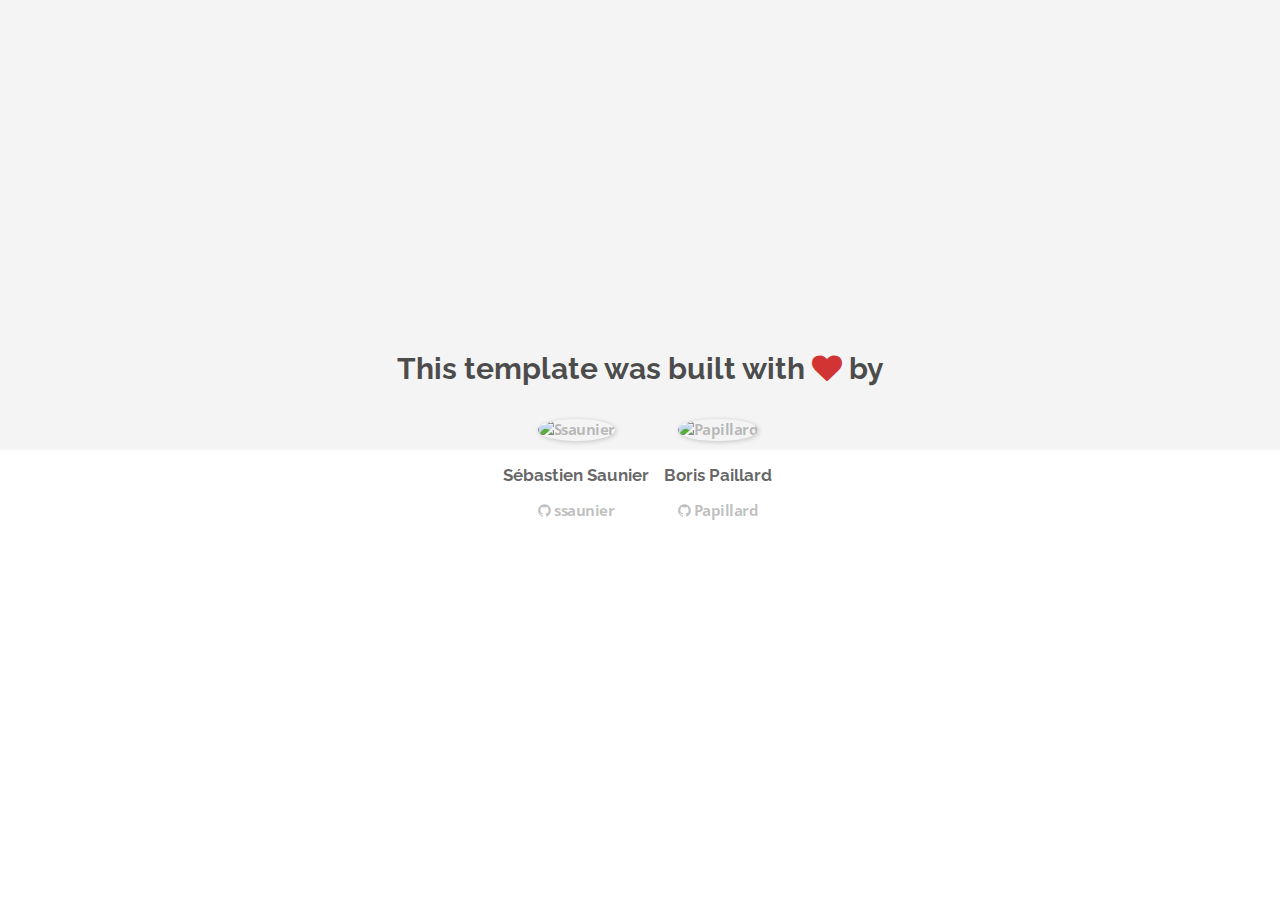
==== about.html @ 3d658f34 "Automated commit at 2018-08-06 09:37:28 UTC by middleman-deploy 2.0.0-alpha" ====
<!doctype html>
<html>
  <head>
    <meta charset="utf-8">
    <meta http-equiv="x-ua-compatible" content="ie=edge">
    <meta name="viewport"
          content="width=device-width, initial-scale=1, shrink-to-fit=no">
    <!-- Use the title from a page's frontmatter if it has one -->
    <title>Le Wagon - Middleman - About</title>
    <link href="stylesheets/application-3c48b980.css" rel="stylesheet" />
    <script src="javascripts/application-93de88c9.js"></script>
    <link href="images/favicon-f15af148.png" rel="icon" type="image/png" />
  </head>
  <body>
    <div id="about">
  <div class="about-content">
    <h1>This template was built with <i class="fa fa-heart"></i> by</h1>
    <ul class="list-inline">
        <li>
<a href="https://kitt.lewagon.com/alumni/ssaunier" target="_blank">            <img src="https://kitt.lewagon.com/placeholder/users/ssaunier" class="img-circle" alt="Ssaunier" />
</a>          <h2>Sébastien Saunier</h2>
          <p>
<a href="https://github.com/ssaunier" target="_blank">              <i class="fa fa-github"></i> ssaunier
</a>          </p>
        </li>
        <li>
<a href="https://kitt.lewagon.com/alumni/Papillard" target="_blank">            <img src="https://kitt.lewagon.com/placeholder/users/Papillard" class="img-circle" alt="Papillard" />
</a>          <h2>Boris Paillard</h2>
          <p>
<a href="https://github.com/Papillard" target="_blank">              <i class="fa fa-github"></i> Papillard
</a>          </p>
        </li>
    </ul>
  </div>
</div>

  </body>
</html>
---- stylesheets/application-3c48b980.css ----
@import url("https://fonts.googleapis.com/css?family=Open+Sans:400,300,700|Raleway:400,100,300,700,500");/*!
 * Bootstrap v3.3.7 (http://getbootstrap.com)
 * Copyright 2011-2016 Twitter, Inc.
 * Licensed under MIT (https://github.com/twbs/bootstrap/blob/master/LICENSE)
 *//*! normalize.css v3.0.3 | MIT License | github.com/necolas/normalize.css */html{font-family:sans-serif;-ms-text-size-adjust:100%;-webkit-text-size-adjust:100%}body{margin:0}article,aside,details,figcaption,figure,footer,header,hgroup,main,menu,nav,section,summary{display:block}audio,canvas,progress,video{display:inline-block;vertical-align:baseline}audio:not([controls]){display:none;height:0}[hidden],template{display:none}a{background-color:transparent}a:active,a:hover{outline:0}abbr[title]{border-bottom:1px dotted}b,strong{font-weight:bold}dfn{font-style:italic}h1{font-size:2em;margin:0.67em 0}mark{background:#ff0;color:#000}small{font-size:80%}sub,sup{font-size:75%;line-height:0;position:relative;vertical-align:baseline}sup{top:-0.5em}sub{bottom:-0.25em}img{border:0}svg:not(:root){overflow:hidden}figure{margin:1em 40px}hr{-webkit-box-sizing:content-box;box-sizing:content-box;height:0}pre{overflow:auto}code,kbd,pre,samp{font-family:monospace, monospace;font-size:1em}button,input,optgroup,select,textarea{color:inherit;font:inherit;margin:0}button{overflow:visible}button,select{text-transform:none}button,html input[type="button"],input[type="reset"],input[type="submit"]{-webkit-appearance:button;cursor:pointer}button[disabled],html input[disabled]{cursor:default}button::-moz-focus-inner,input::-moz-focus-inner{border:0;padding:0}input{line-height:normal}input[type="checkbox"],input[type="radio"]{-webkit-box-sizing:border-box;box-sizing:border-box;padding:0}input[type="number"]::-webkit-inner-spin-button,input[type="number"]::-webkit-outer-spin-button{height:auto}input[type="search"]{-webkit-appearance:textfield;-webkit-box-sizing:content-box;box-sizing:content-box}input[type="search"]::-webkit-search-cancel-button,input[type="search"]::-webkit-search-decoration{-webkit-appearance:none}fieldset{border:1px solid #c0c0c0;margin:0 2px;padding:0.35em 0.625em 0.75em}legend{border:0;padding:0}textarea{overflow:auto}optgroup{font-weight:bold}table{border-collapse:collapse;border-spacing:0}td,th{padding:0}/*! Source: https://github.com/h5bp/html5-boilerplate/blob/master/src/css/main.css */@media print{*,*:before,*:after{background:transparent !important;color:#000 !important;-webkit-box-shadow:none !important;box-shadow:none !important;text-shadow:none !important}a,a:visited{text-decoration:underline}a[href]:after{content:" (" attr(href) ")"}abbr[title]:after{content:" (" attr(title) ")"}a[href^="#"]:after,a[href^="javascript:"]:after{content:""}pre,blockquote{border:1px solid #999;page-break-inside:avoid}thead{display:table-header-group}tr,img{page-break-inside:avoid}img{max-width:100% !important}p,h2,h3{orphans:3;widows:3}h2,h3{page-break-after:avoid}.navbar{display:none}.btn>.caret,.dropup>.btn>.caret{border-top-color:#000 !important}.label{border:1px solid #000}.table{border-collapse:collapse !important}.table td,.table th{background-color:#fff !important}.table-bordered th,.table-bordered td{border:1px solid #ddd !important}}@font-face{font-family:'Glyphicons Halflings';src:url("../assets/bootstrap/glyphicons-halflings-regular-86b6f62b.eot");src:url("../assets/bootstrap/glyphicons-halflings-regular-86b6f62b.eot?#iefix") format("embedded-opentype"),url("../assets/bootstrap/glyphicons-halflings-regular-ca35b697.woff2") format("woff2"),url("../assets/bootstrap/glyphicons-halflings-regular-278e49a8.woff") format("woff"),url("../assets/bootstrap/glyphicons-halflings-regular-44bc1850.ttf") format("truetype"),url("../assets/bootstrap/glyphicons-halflings-regular-de51a849.svg#glyphicons_halflingsregular") format("svg")}.glyphicon{position:relative;top:1px;display:inline-block;font-family:'Glyphicons Halflings';font-style:normal;font-weight:normal;line-height:1;-webkit-font-smoothing:antialiased;-moz-osx-font-smoothing:grayscale}.glyphicon-asterisk:before{content:"\002a"}.glyphicon-plus:before{content:"\002b"}.glyphicon-euro:before,.glyphicon-eur:before{content:"\20ac"}.glyphicon-minus:before{content:"\2212"}.glyphicon-cloud:before{content:"\2601"}.glyphicon-envelope:before{content:"\2709"}.glyphicon-pencil:before{content:"\270f"}.glyphicon-glass:before{content:"\e001"}.glyphicon-music:before{content:"\e002"}.glyphicon-search:before{content:"\e003"}.glyphicon-heart:before{content:"\e005"}.glyphicon-star:before{content:"\e006"}.glyphicon-star-empty:before{content:"\e007"}.glyphicon-user:before{content:"\e008"}.glyphicon-film:before{content:"\e009"}.glyphicon-th-large:before{content:"\e010"}.glyphicon-th:before{content:"\e011"}.glyphicon-th-list:before{content:"\e012"}.glyphicon-ok:before{content:"\e013"}.glyphicon-remove:before{content:"\e014"}.glyphicon-zoom-in:before{content:"\e015"}.glyphicon-zoom-out:before{content:"\e016"}.glyphicon-off:before{content:"\e017"}.glyphicon-signal:before{content:"\e018"}.glyphicon-cog:before{content:"\e019"}.glyphicon-trash:before{content:"\e020"}.glyphicon-home:before{content:"\e021"}.glyphicon-file:before{content:"\e022"}.glyphicon-time:before{content:"\e023"}.glyphicon-road:before{content:"\e024"}.glyphicon-download-alt:before{content:"\e025"}.glyphicon-download:before{content:"\e026"}.glyphicon-upload:before{content:"\e027"}.glyphicon-inbox:before{content:"\e028"}.glyphicon-play-circle:before{content:"\e029"}.glyphicon-repeat:before{content:"\e030"}.glyphicon-refresh:before{content:"\e031"}.glyphicon-list-alt:before{content:"\e032"}.glyphicon-lock:before{content:"\e033"}.glyphicon-flag:before{content:"\e034"}.glyphicon-headphones:before{content:"\e035"}.glyphicon-volume-off:before{content:"\e036"}.glyphicon-volume-down:before{content:"\e037"}.glyphicon-volume-up:before{content:"\e038"}.glyphicon-qrcode:before{content:"\e039"}.glyphicon-barcode:before{content:"\e040"}.glyphicon-tag:before{content:"\e041"}.glyphicon-tags:before{content:"\e042"}.glyphicon-book:before{content:"\e043"}.glyphicon-bookmark:before{content:"\e044"}.glyphicon-print:before{content:"\e045"}.glyphicon-camera:before{content:"\e046"}.glyphicon-font:before{content:"\e047"}.glyphicon-bold:before{content:"\e048"}.glyphicon-italic:before{content:"\e049"}.glyphicon-text-height:before{content:"\e050"}.glyphicon-text-width:before{content:"\e051"}.glyphicon-align-left:before{content:"\e052"}.glyphicon-align-center:before{content:"\e053"}.glyphicon-align-right:before{content:"\e054"}.glyphicon-align-justify:before{content:"\e055"}.glyphicon-list:before{content:"\e056"}.glyphicon-indent-left:before{content:"\e057"}.glyphicon-indent-right:before{content:"\e058"}.glyphicon-facetime-video:before{content:"\e059"}.glyphicon-picture:before{content:"\e060"}.glyphicon-map-marker:before{content:"\e062"}.glyphicon-adjust:before{content:"\e063"}.glyphicon-tint:before{content:"\e064"}.glyphicon-edit:before{content:"\e065"}.glyphicon-share:before{content:"\e066"}.glyphicon-check:before{content:"\e067"}.glyphicon-move:before{content:"\e068"}.glyphicon-step-backward:before{content:"\e069"}.glyphicon-fast-backward:before{content:"\e070"}.glyphicon-backward:before{content:"\e071"}.glyphicon-play:before{content:"\e072"}.glyphicon-pause:before{content:"\e073"}.glyphicon-stop:before{content:"\e074"}.glyphicon-forward:before{content:"\e075"}.glyphicon-fast-forward:before{content:"\e076"}.glyphicon-step-forward:before{content:"\e077"}.glyphicon-eject:before{content:"\e078"}.glyphicon-chevron-left:before{content:"\e079"}.glyphicon-chevron-right:before{content:"\e080"}.glyphicon-plus-sign:before{content:"\e081"}.glyphicon-minus-sign:before{content:"\e082"}.glyphicon-remove-sign:before{content:"\e083"}.glyphicon-ok-sign:before{content:"\e084"}.glyphicon-question-sign:before{content:"\e085"}.glyphicon-info-sign:before{content:"\e086"}.glyphicon-screenshot:before{content:"\e087"}.glyphicon-remove-circle:before{content:"\e088"}.glyphicon-ok-circle:before{content:"\e089"}.glyphicon-ban-circle:before{content:"\e090"}.glyphicon-arrow-left:before{content:"\e091"}.glyphicon-arrow-right:before{content:"\e092"}.glyphicon-arrow-up:before{content:"\e093"}.glyphicon-arrow-down:before{content:"\e094"}.glyphicon-share-alt:before{content:"\e095"}.glyphicon-resize-full:before{content:"\e096"}.glyphicon-resize-small:before{content:"\e097"}.glyphicon-exclamation-sign:before{content:"\e101"}.glyphicon-gift:before{content:"\e102"}.glyphicon-leaf:before{content:"\e103"}.glyphicon-fire:before{content:"\e104"}.glyphicon-eye-open:before{content:"\e105"}.glyphicon-eye-close:before{content:"\e106"}.glyphicon-warning-sign:before{content:"\e107"}.glyphicon-plane:before{content:"\e108"}.glyphicon-calendar:before{content:"\e109"}.glyphicon-random:before{content:"\e110"}.glyphicon-comment:before{content:"\e111"}.glyphicon-magnet:before{content:"\e112"}.glyphicon-chevron-up:before{content:"\e113"}.glyphicon-chevron-down:before{content:"\e114"}.glyphicon-retweet:before{content:"\e115"}.glyphicon-shopping-cart:before{content:"\e116"}.glyphicon-folder-close:before{content:"\e117"}.glyphicon-folder-open:before{content:"\e118"}.glyphicon-resize-vertical:before{content:"\e119"}.glyphicon-resize-horizontal:before{content:"\e120"}.glyphicon-hdd:before{content:"\e121"}.glyphicon-bullhorn:before{content:"\e122"}.glyphicon-bell:before{content:"\e123"}.glyphicon-certificate:before{content:"\e124"}.glyphicon-thumbs-up:before{content:"\e125"}.glyphicon-thumbs-down:before{content:"\e126"}.glyphicon-hand-right:before{content:"\e127"}.glyphicon-hand-left:before{content:"\e128"}.glyphicon-hand-up:before{content:"\e129"}.glyphicon-hand-down:before{content:"\e130"}.glyphicon-circle-arrow-right:before{content:"\e131"}.glyphicon-circle-arrow-left:before{content:"\e132"}.glyphicon-circle-arrow-up:before{content:"\e133"}.glyphicon-circle-arrow-down:before{content:"\e134"}.glyphicon-globe:before{content:"\e135"}.glyphicon-wrench:before{content:"\e136"}.glyphicon-tasks:before{content:"\e137"}.glyphicon-filter:before{content:"\e138"}.glyphicon-briefcase:before{content:"\e139"}.glyphicon-fullscreen:before{content:"\e140"}.glyphicon-dashboard:before{content:"\e141"}.glyphicon-paperclip:before{content:"\e142"}.glyphicon-heart-empty:before{content:"\e143"}.glyphicon-link:before{content:"\e144"}.glyphicon-phone:before{content:"\e145"}.glyphicon-pushpin:before{content:"\e146"}.glyphicon-usd:before{content:"\e148"}.glyphicon-gbp:before{content:"\e149"}.glyphicon-sort:before{content:"\e150"}.glyphicon-sort-by-alphabet:before{content:"\e151"}.glyphicon-sort-by-alphabet-alt:before{content:"\e152"}.glyphicon-sort-by-order:before{content:"\e153"}.glyphicon-sort-by-order-alt:before{content:"\e154"}.glyphicon-sort-by-attributes:before{content:"\e155"}.glyphicon-sort-by-attributes-alt:before{content:"\e156"}.glyphicon-unchecked:before{content:"\e157"}.glyphicon-expand:before{content:"\e158"}.glyphicon-collapse-down:before{content:"\e159"}.glyphicon-collapse-up:before{content:"\e160"}.glyphicon-log-in:before{content:"\e161"}.glyphicon-flash:before{content:"\e162"}.glyphicon-log-out:before{content:"\e163"}.glyphicon-new-window:before{content:"\e164"}.glyphicon-record:before{content:"\e165"}.glyphicon-save:before{content:"\e166"}.glyphicon-open:before{content:"\e167"}.glyphicon-saved:before{content:"\e168"}.glyphicon-import:before{content:"\e169"}.glyphicon-export:before{content:"\e170"}.glyphicon-send:before{content:"\e171"}.glyphicon-floppy-disk:before{content:"\e172"}.glyphicon-floppy-saved:before{content:"\e173"}.glyphicon-floppy-remove:before{content:"\e174"}.glyphicon-floppy-save:before{content:"\e175"}.glyphicon-floppy-open:before{content:"\e176"}.glyphicon-credit-card:before{content:"\e177"}.glyphicon-transfer:before{content:"\e178"}.glyphicon-cutlery:before{content:"\e179"}.glyphicon-header:before{content:"\e180"}.glyphicon-compressed:before{content:"\e181"}.glyphicon-earphone:before{content:"\e182"}.glyphicon-phone-alt:before{content:"\e183"}.glyphicon-tower:before{content:"\e184"}.glyphicon-stats:before{content:"\e185"}.glyphicon-sd-video:before{content:"\e186"}.glyphicon-hd-video:before{content:"\e187"}.glyphicon-subtitles:before{content:"\e188"}.glyphicon-sound-stereo:before{content:"\e189"}.glyphicon-sound-dolby:before{content:"\e190"}.glyphicon-sound-5-1:before{content:"\e191"}.glyphicon-sound-6-1:before{content:"\e192"}.glyphicon-sound-7-1:before{content:"\e193"}.glyphicon-copyright-mark:before{content:"\e194"}.glyphicon-registration-mark:before{content:"\e195"}.glyphicon-cloud-download:before{content:"\e197"}.glyphicon-cloud-upload:before{content:"\e198"}.glyphicon-tree-conifer:before{content:"\e199"}.glyphicon-tree-deciduous:before{content:"\e200"}.glyphicon-cd:before{content:"\e201"}.glyphicon-save-file:before{content:"\e202"}.glyphicon-open-file:before{content:"\e203"}.glyphicon-level-up:before{content:"\e204"}.glyphicon-copy:before{content:"\e205"}.glyphicon-paste:before{content:"\e206"}.glyphicon-alert:before{content:"\e209"}.glyphicon-equalizer:before{content:"\e210"}.glyphicon-king:before{content:"\e211"}.glyphicon-queen:before{content:"\e212"}.glyphicon-pawn:before{content:"\e213"}.glyphicon-bishop:before{content:"\e214"}.glyphicon-knight:before{content:"\e215"}.glyphicon-baby-formula:before{content:"\e216"}.glyphicon-tent:before{content:"\26fa"}.glyphicon-blackboard:before{content:"\e218"}.glyphicon-bed:before{content:"\e219"}.glyphicon-apple:before{content:"\f8ff"}.glyphicon-erase:before{content:"\e221"}.glyphicon-hourglass:before{content:"\231b"}.glyphicon-lamp:before{content:"\e223"}.glyphicon-duplicate:before{content:"\e224"}.glyphicon-piggy-bank:before{content:"\e225"}.glyphicon-scissors:before{content:"\e226"}.glyphicon-bitcoin:before{content:"\e227"}.glyphicon-btc:before{content:"\e227"}.glyphicon-xbt:before{content:"\e227"}.glyphicon-yen:before{content:"\00a5"}.glyphicon-jpy:before{content:"\00a5"}.glyphicon-ruble:before{content:"\20bd"}.glyphicon-rub:before{content:"\20bd"}.glyphicon-scale:before{content:"\e230"}.glyphicon-ice-lolly:before{content:"\e231"}.glyphicon-ice-lolly-tasted:before{content:"\e232"}.glyphicon-education:before{content:"\e233"}.glyphicon-option-horizontal:before{content:"\e234"}.glyphicon-option-vertical:before{content:"\e235"}.glyphicon-menu-hamburger:before{content:"\e236"}.glyphicon-modal-window:before{content:"\e237"}.glyphicon-oil:before{content:"\e238"}.glyphicon-grain:before{content:"\e239"}.glyphicon-sunglasses:before{content:"\e240"}.glyphicon-text-size:before{content:"\e241"}.glyphicon-text-color:before{content:"\e242"}.glyphicon-text-background:before{content:"\e243"}.glyphicon-object-align-top:before{content:"\e244"}.glyphicon-object-align-bottom:before{content:"\e245"}.glyphicon-object-align-horizontal:before{content:"\e246"}.glyphicon-object-align-left:before{content:"\e247"}.glyphicon-object-align-vertical:before{content:"\e248"}.glyphicon-object-align-right:before{content:"\e249"}.glyphicon-triangle-right:before{content:"\e250"}.glyphicon-triangle-left:before{content:"\e251"}.glyphicon-triangle-bottom:before{content:"\e252"}.glyphicon-triangle-top:before{content:"\e253"}.glyphicon-console:before{content:"\e254"}.glyphicon-superscript:before{content:"\e255"}.glyphicon-subscript:before{content:"\e256"}.glyphicon-menu-left:before{content:"\e257"}.glyphicon-menu-right:before{content:"\e258"}.glyphicon-menu-down:before{content:"\e259"}.glyphicon-menu-up:before{content:"\e260"}*{-webkit-box-sizing:border-box;box-sizing:border-box}*:before,*:after{-webkit-box-sizing:border-box;box-sizing:border-box}html{font-size:10px;-webkit-tap-highlight-color:transparent}body{font-family:"Open Sans", "Helvetica", "sans-serif";font-size:18px;line-height:1.42857143;color:#333333;background-color:#F4F4F4}input,button,select,textarea{font-family:inherit;font-size:inherit;line-height:inherit}a{color:#469AE0;text-decoration:none}a:hover,a:focus{color:#1f74ba;text-decoration:underline}a:focus{outline:5px auto -webkit-focus-ring-color;outline-offset:-2px}figure{margin:0}img{vertical-align:middle}.img-responsive{display:block;max-width:100%;height:auto}.img-rounded{border-radius:2px}.img-thumbnail{padding:4px;line-height:1.42857143;background-color:#F4F4F4;border:1px solid #ddd;border-radius:2px;-webkit-transition:all 0.2s ease-in-out;transition:all 0.2s ease-in-out;display:inline-block;max-width:100%;height:auto}.img-circle{border-radius:50%}hr{margin-top:25px;margin-bottom:25px;border:0;border-top:1px solid #eeeeee}.sr-only{position:absolute;width:1px;height:1px;margin:-1px;padding:0;overflow:hidden;clip:rect(0, 0, 0, 0);border:0}.sr-only-focusable:active,.sr-only-focusable:focus{position:static;width:auto;height:auto;margin:0;overflow:visible;clip:auto}[role="button"]{cursor:pointer}h1,h2,h3,h4,h5,h6,.h1,.h2,.h3,.h4,.h5,.h6{font-family:"Raleway", "Helvetica", "sans-serif";font-weight:500;line-height:1.1;color:inherit}h1 small,h1 .small,h2 small,h2 .small,h3 small,h3 .small,h4 small,h4 .small,h5 small,h5 .small,h6 small,h6 .small,.h1 small,.h1 .small,.h2 small,.h2 .small,.h3 small,.h3 .small,.h4 small,.h4 .small,.h5 small,.h5 .small,.h6 small,.h6 .small{font-weight:normal;line-height:1;color:#777777}h1,.h1,h2,.h2,h3,.h3{margin-top:25px;margin-bottom:12.5px}h1 small,h1 .small,.h1 small,.h1 .small,h2 small,h2 .small,.h2 small,.h2 .small,h3 small,h3 .small,.h3 small,.h3 .small{font-size:65%}h4,.h4,h5,.h5,h6,.h6{margin-top:12.5px;margin-bottom:12.5px}h4 small,h4 .small,.h4 small,.h4 .small,h5 small,h5 .small,.h5 small,.h5 .small,h6 small,h6 .small,.h6 small,.h6 .small{font-size:75%}h1,.h1{font-size:46px}h2,.h2{font-size:38px}h3,.h3{font-size:31px}h4,.h4{font-size:23px}h5,.h5{font-size:18px}h6,.h6{font-size:16px}p{margin:0 0 12.5px}.lead{margin-bottom:25px;font-size:20px;font-weight:300;line-height:1.4}@media (min-width: 768px){.lead{font-size:27px}}small,.small{font-size:88%}mark,.mark{background-color:#fcf8e3;padding:.2em}.text-left{text-align:left}.text-right{text-align:right}.text-center{text-align:center}.text-justify{text-align:justify}.text-nowrap{white-space:nowrap}.text-lowercase{text-transform:lowercase}.text-uppercase,.initialism{text-transform:uppercase}.text-capitalize{text-transform:capitalize}.text-muted{color:#777777}.text-primary{color:#469AE0}a.text-primary:hover,a.text-primary:focus{color:#2381d0}.text-success{color:#3c763d}a.text-success:hover,a.text-success:focus{color:#2b542c}.text-info{color:#31708f}a.text-info:hover,a.text-info:focus{color:#245269}.text-warning{color:#8a6d3b}a.text-warning:hover,a.text-warning:focus{color:#66512c}.text-danger{color:#a94442}a.text-danger:hover,a.text-danger:focus{color:#843534}.bg-primary{color:#fff}.bg-primary{background-color:#469AE0}a.bg-primary:hover,a.bg-primary:focus{background-color:#2381d0}.bg-success{background-color:#dff0d8}a.bg-success:hover,a.bg-success:focus{background-color:#c1e2b3}.bg-info{background-color:#d9edf7}a.bg-info:hover,a.bg-info:focus{background-color:#afd9ee}.bg-warning{background-color:#fcf8e3}a.bg-warning:hover,a.bg-warning:focus{background-color:#f7ecb5}.bg-danger{background-color:#f2dede}a.bg-danger:hover,a.bg-danger:focus{background-color:#e4b9b9}.page-header{padding-bottom:11.5px;margin:50px 0 25px;border-bottom:1px solid #eeeeee}ul,ol{margin-top:0;margin-bottom:12.5px}ul ul,ul ol,ol ul,ol ol{margin-bottom:0}.list-unstyled{padding-left:0;list-style:none}.list-inline{padding-left:0;list-style:none;margin-left:-5px}.list-inline>li{display:inline-block;padding-left:5px;padding-right:5px}dl{margin-top:0;margin-bottom:25px}dt,dd{line-height:1.42857143}dt{font-weight:bold}dd{margin-left:0}.dl-horizontal dd:before,.dl-horizontal dd:after{content:" ";display:table}.dl-horizontal dd:after{clear:both}@media (min-width: 768px){.dl-horizontal dt{float:left;width:160px;clear:left;text-align:right;overflow:hidden;text-overflow:ellipsis;white-space:nowrap}.dl-horizontal dd{margin-left:180px}}abbr[title],abbr[data-original-title]{cursor:help;border-bottom:1px dotted #777777}.initialism{font-size:90%}blockquote{padding:12.5px 25px;margin:0 0 25px;font-size:22.5px;border-left:5px solid #eeeeee}blockquote p:last-child,blockquote ul:last-child,blockquote ol:last-child{margin-bottom:0}blockquote footer,blockquote small,blockquote .small{display:block;font-size:80%;line-height:1.42857143;color:#777777}blockquote footer:before,blockquote small:before,blockquote .small:before{content:'\2014 \00A0'}.blockquote-reverse,blockquote.pull-right{padding-right:15px;padding-left:0;border-right:5px solid #eeeeee;border-left:0;text-align:right}.blockquote-reverse footer:before,.blockquote-reverse small:before,.blockquote-reverse .small:before,blockquote.pull-right footer:before,blockquote.pull-right small:before,blockquote.pull-right .small:before{content:''}.blockquote-reverse footer:after,.blockquote-reverse small:after,.blockquote-reverse .small:after,blockquote.pull-right footer:after,blockquote.pull-right small:after,blockquote.pull-right .small:after{content:'\00A0 \2014'}address{margin-bottom:25px;font-style:normal;line-height:1.42857143}code,kbd,pre,samp{font-family:Menlo, Monaco, Consolas, "Courier New", monospace}code{padding:2px 4px;font-size:90%;color:#c7254e;background-color:#f9f2f4;border-radius:2px}kbd{padding:2px 4px;font-size:90%;color:#fff;background-color:#333;border-radius:2px;-webkit-box-shadow:inset 0 -1px 0 rgba(0,0,0,0.25);box-shadow:inset 0 -1px 0 rgba(0,0,0,0.25)}kbd kbd{padding:0;font-size:100%;font-weight:bold;-webkit-box-shadow:none;box-shadow:none}pre{display:block;padding:12px;margin:0 0 12.5px;font-size:17px;line-height:1.42857143;word-break:break-all;word-wrap:break-word;color:#333333;background-color:#f5f5f5;border:1px solid #ccc;border-radius:2px}pre code{padding:0;font-size:inherit;color:inherit;white-space:pre-wrap;background-color:transparent;border-radius:0}.pre-scrollable{max-height:340px;overflow-y:scroll}.container{margin-right:auto;margin-left:auto;padding-left:15px;padding-right:15px}.container:before,.container:after{content:" ";display:table}.container:after{clear:both}@media (min-width: 768px){.container{width:750px}}@media (min-width: 992px){.container{width:970px}}@media (min-width: 1200px){.container{width:1170px}}.container-fluid{margin-right:auto;margin-left:auto;padding-left:15px;padding-right:15px}.container-fluid:before,.container-fluid:after{content:" ";display:table}.container-fluid:after{clear:both}.row{margin-left:-15px;margin-right:-15px}.row:before,.row:after{content:" ";display:table}.row:after{clear:both}.col-xs-1,.col-sm-1,.col-md-1,.col-lg-1,.col-xs-2,.col-sm-2,.col-md-2,.col-lg-2,.col-xs-3,.col-sm-3,.col-md-3,.col-lg-3,.col-xs-4,.col-sm-4,.col-md-4,.col-lg-4,.col-xs-5,.col-sm-5,.col-md-5,.col-lg-5,.col-xs-6,.col-sm-6,.col-md-6,.col-lg-6,.col-xs-7,.col-sm-7,.col-md-7,.col-lg-7,.col-xs-8,.col-sm-8,.col-md-8,.col-lg-8,.col-xs-9,.col-sm-9,.col-md-9,.col-lg-9,.col-xs-10,.col-sm-10,.col-md-10,.col-lg-10,.col-xs-11,.col-sm-11,.col-md-11,.col-lg-11,.col-xs-12,.col-sm-12,.col-md-12,.col-lg-12{position:relative;min-height:1px;padding-left:15px;padding-right:15px}.col-xs-1,.col-xs-2,.col-xs-3,.col-xs-4,.col-xs-5,.col-xs-6,.col-xs-7,.col-xs-8,.col-xs-9,.col-xs-10,.col-xs-11,.col-xs-12{float:left}.col-xs-1{width:8.33333333%}.col-xs-2{width:16.66666667%}.col-xs-3{width:25%}.col-xs-4{width:33.33333333%}.col-xs-5{width:41.66666667%}.col-xs-6{width:50%}.col-xs-7{width:58.33333333%}.col-xs-8{width:66.66666667%}.col-xs-9{width:75%}.col-xs-10{width:83.33333333%}.col-xs-11{width:91.66666667%}.col-xs-12{width:100%}.col-xs-pull-0{right:auto}.col-xs-pull-1{right:8.33333333%}.col-xs-pull-2{right:16.66666667%}.col-xs-pull-3{right:25%}.col-xs-pull-4{right:33.33333333%}.col-xs-pull-5{right:41.66666667%}.col-xs-pull-6{right:50%}.col-xs-pull-7{right:58.33333333%}.col-xs-pull-8{right:66.66666667%}.col-xs-pull-9{right:75%}.col-xs-pull-10{right:83.33333333%}.col-xs-pull-11{right:91.66666667%}.col-xs-pull-12{right:100%}.col-xs-push-0{left:auto}.col-xs-push-1{left:8.33333333%}.col-xs-push-2{left:16.66666667%}.col-xs-push-3{left:25%}.col-xs-push-4{left:33.33333333%}.col-xs-push-5{left:41.66666667%}.col-xs-push-6{left:50%}.col-xs-push-7{left:58.33333333%}.col-xs-push-8{left:66.66666667%}.col-xs-push-9{left:75%}.col-xs-push-10{left:83.33333333%}.col-xs-push-11{left:91.66666667%}.col-xs-push-12{left:100%}.col-xs-offset-0{margin-left:0%}.col-xs-offset-1{margin-left:8.33333333%}.col-xs-offset-2{margin-left:16.66666667%}.col-xs-offset-3{margin-left:25%}.col-xs-offset-4{margin-left:33.33333333%}.col-xs-offset-5{margin-left:41.66666667%}.col-xs-offset-6{margin-left:50%}.col-xs-offset-7{margin-left:58.33333333%}.col-xs-offset-8{margin-left:66.66666667%}.col-xs-offset-9{margin-left:75%}.col-xs-offset-10{margin-left:83.33333333%}.col-xs-offset-11{margin-left:91.66666667%}.col-xs-offset-12{margin-left:100%}@media (min-width: 768px){.col-sm-1,.col-sm-2,.col-sm-3,.col-sm-4,.col-sm-5,.col-sm-6,.col-sm-7,.col-sm-8,.col-sm-9,.col-sm-10,.col-sm-11,.col-sm-12{float:left}.col-sm-1{width:8.33333333%}.col-sm-2{width:16.66666667%}.col-sm-3{width:25%}.col-sm-4{width:33.33333333%}.col-sm-5{width:41.66666667%}.col-sm-6{width:50%}.col-sm-7{width:58.33333333%}.col-sm-8{width:66.66666667%}.col-sm-9{width:75%}.col-sm-10{width:83.33333333%}.col-sm-11{width:91.66666667%}.col-sm-12{width:100%}.col-sm-pull-0{right:auto}.col-sm-pull-1{right:8.33333333%}.col-sm-pull-2{right:16.66666667%}.col-sm-pull-3{right:25%}.col-sm-pull-4{right:33.33333333%}.col-sm-pull-5{right:41.66666667%}.col-sm-pull-6{right:50%}.col-sm-pull-7{right:58.33333333%}.col-sm-pull-8{right:66.66666667%}.col-sm-pull-9{right:75%}.col-sm-pull-10{right:83.33333333%}.col-sm-pull-11{right:91.66666667%}.col-sm-pull-12{right:100%}.col-sm-push-0{left:auto}.col-sm-push-1{left:8.33333333%}.col-sm-push-2{left:16.66666667%}.col-sm-push-3{left:25%}.col-sm-push-4{left:33.33333333%}.col-sm-push-5{left:41.66666667%}.col-sm-push-6{left:50%}.col-sm-push-7{left:58.33333333%}.col-sm-push-8{left:66.66666667%}.col-sm-push-9{left:75%}.col-sm-push-10{left:83.33333333%}.col-sm-push-11{left:91.66666667%}.col-sm-push-12{left:100%}.col-sm-offset-0{margin-left:0%}.col-sm-offset-1{margin-left:8.33333333%}.col-sm-offset-2{margin-left:16.66666667%}.col-sm-offset-3{margin-left:25%}.col-sm-offset-4{margin-left:33.33333333%}.col-sm-offset-5{margin-left:41.66666667%}.col-sm-offset-6{margin-left:50%}.col-sm-offset-7{margin-left:58.33333333%}.col-sm-offset-8{margin-left:66.66666667%}.col-sm-offset-9{margin-left:75%}.col-sm-offset-10{margin-left:83.33333333%}.col-sm-offset-11{margin-left:91.66666667%}.col-sm-offset-12{margin-left:100%}}@media (min-width: 992px){.col-md-1,.col-md-2,.col-md-3,.col-md-4,.col-md-5,.col-md-6,.col-md-7,.col-md-8,.col-md-9,.col-md-10,.col-md-11,.col-md-12{float:left}.col-md-1{width:8.33333333%}.col-md-2{width:16.66666667%}.col-md-3{width:25%}.col-md-4{width:33.33333333%}.col-md-5{width:41.66666667%}.col-md-6{width:50%}.col-md-7{width:58.33333333%}.col-md-8{width:66.66666667%}.col-md-9{width:75%}.col-md-10{width:83.33333333%}.col-md-11{width:91.66666667%}.col-md-12{width:100%}.col-md-pull-0{right:auto}.col-md-pull-1{right:8.33333333%}.col-md-pull-2{right:16.66666667%}.col-md-pull-3{right:25%}.col-md-pull-4{right:33.33333333%}.col-md-pull-5{right:41.66666667%}.col-md-pull-6{right:50%}.col-md-pull-7{right:58.33333333%}.col-md-pull-8{right:66.66666667%}.col-md-pull-9{right:75%}.col-md-pull-10{right:83.33333333%}.col-md-pull-11{right:91.66666667%}.col-md-pull-12{right:100%}.col-md-push-0{left:auto}.col-md-push-1{left:8.33333333%}.col-md-push-2{left:16.66666667%}.col-md-push-3{left:25%}.col-md-push-4{left:33.33333333%}.col-md-push-5{left:41.66666667%}.col-md-push-6{left:50%}.col-md-push-7{left:58.33333333%}.col-md-push-8{left:66.66666667%}.col-md-push-9{left:75%}.col-md-push-10{left:83.33333333%}.col-md-push-11{left:91.66666667%}.col-md-push-12{left:100%}.col-md-offset-0{margin-left:0%}.col-md-offset-1{margin-left:8.33333333%}.col-md-offset-2{margin-left:16.66666667%}.col-md-offset-3{margin-left:25%}.col-md-offset-4{margin-left:33.33333333%}.col-md-offset-5{margin-left:41.66666667%}.col-md-offset-6{margin-left:50%}.col-md-offset-7{margin-left:58.33333333%}.col-md-offset-8{margin-left:66.66666667%}.col-md-offset-9{margin-left:75%}.col-md-offset-10{margin-left:83.33333333%}.col-md-offset-11{margin-left:91.66666667%}.col-md-offset-12{margin-left:100%}}@media (min-width: 1200px){.col-lg-1,.col-lg-2,.col-lg-3,.col-lg-4,.col-lg-5,.col-lg-6,.col-lg-7,.col-lg-8,.col-lg-9,.col-lg-10,.col-lg-11,.col-lg-12{float:left}.col-lg-1{width:8.33333333%}.col-lg-2{width:16.66666667%}.col-lg-3{width:25%}.col-lg-4{width:33.33333333%}.col-lg-5{width:41.66666667%}.col-lg-6{width:50%}.col-lg-7{width:58.33333333%}.col-lg-8{width:66.66666667%}.col-lg-9{width:75%}.col-lg-10{width:83.33333333%}.col-lg-11{width:91.66666667%}.col-lg-12{width:100%}.col-lg-pull-0{right:auto}.col-lg-pull-1{right:8.33333333%}.col-lg-pull-2{right:16.66666667%}.col-lg-pull-3{right:25%}.col-lg-pull-4{right:33.33333333%}.col-lg-pull-5{right:41.66666667%}.col-lg-pull-6{right:50%}.col-lg-pull-7{right:58.33333333%}.col-lg-pull-8{right:66.66666667%}.col-lg-pull-9{right:75%}.col-lg-pull-10{right:83.33333333%}.col-lg-pull-11{right:91.66666667%}.col-lg-pull-12{right:100%}.col-lg-push-0{left:auto}.col-lg-push-1{left:8.33333333%}.col-lg-push-2{left:16.66666667%}.col-lg-push-3{left:25%}.col-lg-push-4{left:33.33333333%}.col-lg-push-5{left:41.66666667%}.col-lg-push-6{left:50%}.col-lg-push-7{left:58.33333333%}.col-lg-push-8{left:66.66666667%}.col-lg-push-9{left:75%}.col-lg-push-10{left:83.33333333%}.col-lg-push-11{left:91.66666667%}.col-lg-push-12{left:100%}.col-lg-offset-0{margin-left:0%}.col-lg-offset-1{margin-left:8.33333333%}.col-lg-offset-2{margin-left:16.66666667%}.col-lg-offset-3{margin-left:25%}.col-lg-offset-4{margin-left:33.33333333%}.col-lg-offset-5{margin-left:41.66666667%}.col-lg-offset-6{margin-left:50%}.col-lg-offset-7{margin-left:58.33333333%}.col-lg-offset-8{margin-left:66.66666667%}.col-lg-offset-9{margin-left:75%}.col-lg-offset-10{margin-left:83.33333333%}.col-lg-offset-11{margin-left:91.66666667%}.col-lg-offset-12{margin-left:100%}}table{background-color:transparent}caption{padding-top:8px;padding-bottom:8px;color:#777777;text-align:left}th{text-align:left}.table{width:100%;max-width:100%;margin-bottom:25px}.table>thead>tr>th,.table>thead>tr>td,.table>tbody>tr>th,.table>tbody>tr>td,.table>tfoot>tr>th,.table>tfoot>tr>td{padding:8px;line-height:1.42857143;vertical-align:top;border-top:1px solid #ddd}.table>thead>tr>th{vertical-align:bottom;border-bottom:2px solid #ddd}.table>caption+thead>tr:first-child>th,.table>caption+thead>tr:first-child>td,.table>colgroup+thead>tr:first-child>th,.table>colgroup+thead>tr:first-child>td,.table>thead:first-child>tr:first-child>th,.table>thead:first-child>tr:first-child>td{border-top:0}.table>tbody+tbody{border-top:2px solid #ddd}.table .table{background-color:#F4F4F4}.table-condensed>thead>tr>th,.table-condensed>thead>tr>td,.table-condensed>tbody>tr>th,.table-condensed>tbody>tr>td,.table-condensed>tfoot>tr>th,.table-condensed>tfoot>tr>td{padding:5px}.table-bordered{border:1px solid #ddd}.table-bordered>thead>tr>th,.table-bordered>thead>tr>td,.table-bordered>tbody>tr>th,.table-bordered>tbody>tr>td,.table-bordered>tfoot>tr>th,.table-bordered>tfoot>tr>td{border:1px solid #ddd}.table-bordered>thead>tr>th,.table-bordered>thead>tr>td{border-bottom-width:2px}.table-striped>tbody>tr:nth-of-type(odd){background-color:#f9f9f9}.table-hover>tbody>tr:hover{background-color:#f5f5f5}table col[class*="col-"]{position:static;float:none;display:table-column}table td[class*="col-"],table th[class*="col-"]{position:static;float:none;display:table-cell}.table>thead>tr>td.active,.table>thead>tr>th.active,.table>thead>tr.active>td,.table>thead>tr.active>th,.table>tbody>tr>td.active,.table>tbody>tr>th.active,.table>tbody>tr.active>td,.table>tbody>tr.active>th,.table>tfoot>tr>td.active,.table>tfoot>tr>th.active,.table>tfoot>tr.active>td,.table>tfoot>tr.active>th{background-color:#f5f5f5}.table-hover>tbody>tr>td.active:hover,.table-hover>tbody>tr>th.active:hover,.table-hover>tbody>tr.active:hover>td,.table-hover>tbody>tr:hover>.active,.table-hover>tbody>tr.active:hover>th{background-color:#e8e8e8}.table>thead>tr>td.success,.table>thead>tr>th.success,.table>thead>tr.success>td,.table>thead>tr.success>th,.table>tbody>tr>td.success,.table>tbody>tr>th.success,.table>tbody>tr.success>td,.table>tbody>tr.success>th,.table>tfoot>tr>td.success,.table>tfoot>tr>th.success,.table>tfoot>tr.success>td,.table>tfoot>tr.success>th{background-color:#dff0d8}.table-hover>tbody>tr>td.success:hover,.table-hover>tbody>tr>th.success:hover,.table-hover>tbody>tr.success:hover>td,.table-hover>tbody>tr:hover>.success,.table-hover>tbody>tr.success:hover>th{background-color:#d0e9c6}.table>thead>tr>td.info,.table>thead>tr>th.info,.table>thead>tr.info>td,.table>thead>tr.info>th,.table>tbody>tr>td.info,.table>tbody>tr>th.info,.table>tbody>tr.info>td,.table>tbody>tr.info>th,.table>tfoot>tr>td.info,.table>tfoot>tr>th.info,.table>tfoot>tr.info>td,.table>tfoot>tr.info>th{background-color:#d9edf7}.table-hover>tbody>tr>td.info:hover,.table-hover>tbody>tr>th.info:hover,.table-hover>tbody>tr.info:hover>td,.table-hover>tbody>tr:hover>.info,.table-hover>tbody>tr.info:hover>th{background-color:#c4e3f3}.table>thead>tr>td.warning,.table>thead>tr>th.warning,.table>thead>tr.warning>td,.table>thead>tr.warning>th,.table>tbody>tr>td.warning,.table>tbody>tr>th.warning,.table>tbody>tr.warning>td,.table>tbody>tr.warning>th,.table>tfoot>tr>td.warning,.table>tfoot>tr>th.warning,.table>tfoot>tr.warning>td,.table>tfoot>tr.warning>th{background-color:#fcf8e3}.table-hover>tbody>tr>td.warning:hover,.table-hover>tbody>tr>th.warning:hover,.table-hover>tbody>tr.warning:hover>td,.table-hover>tbody>tr:hover>.warning,.table-hover>tbody>tr.warning:hover>th{background-color:#faf2cc}.table>thead>tr>td.danger,.table>thead>tr>th.danger,.table>thead>tr.danger>td,.table>thead>tr.danger>th,.table>tbody>tr>td.danger,.table>tbody>tr>th.danger,.table>tbody>tr.danger>td,.table>tbody>tr.danger>th,.table>tfoot>tr>td.danger,.table>tfoot>tr>th.danger,.table>tfoot>tr.danger>td,.table>tfoot>tr.danger>th{background-color:#f2dede}.table-hover>tbody>tr>td.danger:hover,.table-hover>tbody>tr>th.danger:hover,.table-hover>tbody>tr.danger:hover>td,.table-hover>tbody>tr:hover>.danger,.table-hover>tbody>tr.danger:hover>th{background-color:#ebcccc}.table-responsive{overflow-x:auto;min-height:0.01%}@media screen and (max-width: 767px){.table-responsive{width:100%;margin-bottom:18.75px;overflow-y:hidden;-ms-overflow-style:-ms-autohiding-scrollbar;border:1px solid #ddd}.table-responsive>.table{margin-bottom:0}.table-responsive>.table>thead>tr>th,.table-responsive>.table>thead>tr>td,.table-responsive>.table>tbody>tr>th,.table-responsive>.table>tbody>tr>td,.table-responsive>.table>tfoot>tr>th,.table-responsive>.table>tfoot>tr>td{white-space:nowrap}.table-responsive>.table-bordered{border:0}.table-responsive>.table-bordered>thead>tr>th:first-child,.table-responsive>.table-bordered>thead>tr>td:first-child,.table-responsive>.table-bordered>tbody>tr>th:first-child,.table-responsive>.table-bordered>tbody>tr>td:first-child,.table-responsive>.table-bordered>tfoot>tr>th:first-child,.table-responsive>.table-bordered>tfoot>tr>td:first-child{border-left:0}.table-responsive>.table-bordered>thead>tr>th:last-child,.table-responsive>.table-bordered>thead>tr>td:last-child,.table-responsive>.table-bordered>tbody>tr>th:last-child,.table-responsive>.table-bordered>tbody>tr>td:last-child,.table-responsive>.table-bordered>tfoot>tr>th:last-child,.table-responsive>.table-bordered>tfoot>tr>td:last-child{border-right:0}.table-responsive>.table-bordered>tbody>tr:last-child>th,.table-responsive>.table-bordered>tbody>tr:last-child>td,.table-responsive>.table-bordered>tfoot>tr:last-child>th,.table-responsive>.table-bordered>tfoot>tr:last-child>td{border-bottom:0}}fieldset{padding:0;margin:0;border:0;min-width:0}legend{display:block;width:100%;padding:0;margin-bottom:25px;font-size:27px;line-height:inherit;color:#333333;border:0;border-bottom:1px solid #e5e5e5}label{display:inline-block;max-width:100%;margin-bottom:5px;font-weight:bold}input[type="search"]{-webkit-box-sizing:border-box;box-sizing:border-box}input[type="radio"],input[type="checkbox"]{margin:4px 0 0;margin-top:1px \9;line-height:normal}input[type="file"]{display:block}input[type="range"]{display:block;width:100%}select[multiple],select[size]{height:auto}input[type="file"]:focus,input[type="radio"]:focus,input[type="checkbox"]:focus{outline:5px auto -webkit-focus-ring-color;outline-offset:-2px}output{display:block;padding-top:7px;font-size:18px;line-height:1.42857143;color:#000000}.form-control{display:block;width:100%;height:39px;padding:6px 12px;font-size:18px;line-height:1.42857143;color:#000000;background-color:#fff;background-image:none;border:1px solid #ccc;border-radius:2px;-webkit-box-shadow:inset 0 1px 1px rgba(0,0,0,0.075);box-shadow:inset 0 1px 1px rgba(0,0,0,0.075);-webkit-transition:border-color ease-in-out 0.15s, box-shadow ease-in-out 0.15s;-webkit-transition:border-color ease-in-out 0.15s, -webkit-box-shadow ease-in-out 0.15s;transition:border-color ease-in-out 0.15s, -webkit-box-shadow ease-in-out 0.15s;transition:border-color ease-in-out 0.15s, box-shadow ease-in-out 0.15s;transition:border-color ease-in-out 0.15s, box-shadow ease-in-out 0.15s, -webkit-box-shadow ease-in-out 0.15s}.form-control:focus{border-color:#66afe9;outline:0;-webkit-box-shadow:inset 0 1px 1px rgba(0,0,0,0.075),0 0 8px rgba(102,175,233,0.6);box-shadow:inset 0 1px 1px rgba(0,0,0,0.075),0 0 8px rgba(102,175,233,0.6)}.form-control::-moz-placeholder{color:#999;opacity:1}.form-control:-ms-input-placeholder{color:#999}.form-control::-webkit-input-placeholder{color:#999}.form-control::-ms-expand{border:0;background-color:transparent}.form-control[disabled],.form-control[readonly],fieldset[disabled] .form-control{background-color:#eeeeee;opacity:1}.form-control[disabled],fieldset[disabled] .form-control{cursor:not-allowed}textarea.form-control{height:auto}input[type="search"]{-webkit-appearance:none}@media screen and (-webkit-min-device-pixel-ratio: 0){input[type="date"].form-control,input[type="time"].form-control,input[type="datetime-local"].form-control,input[type="month"].form-control{line-height:39px}input[type="date"].input-sm,.input-group-sm>input[type="date"].form-control,.input-group-sm>input[type="date"].input-group-addon,.input-group-sm>.input-group-btn>input[type="date"].btn,.input-group-sm input[type="date"],input[type="time"].input-sm,.input-group-sm>input[type="time"].form-control,.input-group-sm>input[type="time"].input-group-addon,.input-group-sm>.input-group-btn>input[type="time"].btn,.input-group-sm input[type="time"],input[type="datetime-local"].input-sm,.input-group-sm>input[type="datetime-local"].form-control,.input-group-sm>input[type="datetime-local"].input-group-addon,.input-group-sm>.input-group-btn>input[type="datetime-local"].btn,.input-group-sm input[type="datetime-local"],input[type="month"].input-sm,.input-group-sm>input[type="month"].form-control,.input-group-sm>input[type="month"].input-group-addon,.input-group-sm>.input-group-btn>input[type="month"].btn,.input-group-sm input[type="month"]{line-height:36px}input[type="date"].input-lg,.input-group-lg>input[type="date"].form-control,.input-group-lg>input[type="date"].input-group-addon,.input-group-lg>.input-group-btn>input[type="date"].btn,.input-group-lg input[type="date"],input[type="time"].input-lg,.input-group-lg>input[type="time"].form-control,.input-group-lg>input[type="time"].input-group-addon,.input-group-lg>.input-group-btn>input[type="time"].btn,.input-group-lg input[type="time"],input[type="datetime-local"].input-lg,.input-group-lg>input[type="datetime-local"].form-control,.input-group-lg>input[type="datetime-local"].input-group-addon,.input-group-lg>.input-group-btn>input[type="datetime-local"].btn,.input-group-lg input[type="datetime-local"],input[type="month"].input-lg,.input-group-lg>input[type="month"].form-control,.input-group-lg>input[type="month"].input-group-addon,.input-group-lg>.input-group-btn>input[type="month"].btn,.input-group-lg input[type="month"]{line-height:53px}}.form-group{margin-bottom:15px}.radio,.checkbox{position:relative;display:block;margin-top:10px;margin-bottom:10px}.radio label,.checkbox label{min-height:25px;padding-left:20px;margin-bottom:0;font-weight:normal;cursor:pointer}.radio input[type="radio"],.radio-inline input[type="radio"],.checkbox input[type="checkbox"],.checkbox-inline input[type="checkbox"]{position:absolute;margin-left:-20px;margin-top:4px \9}.radio+.radio,.checkbox+.checkbox{margin-top:-5px}.radio-inline,.checkbox-inline{position:relative;display:inline-block;padding-left:20px;margin-bottom:0;vertical-align:middle;font-weight:normal;cursor:pointer}.radio-inline+.radio-inline,.checkbox-inline+.checkbox-inline{margin-top:0;margin-left:10px}input[type="radio"][disabled],input[type="radio"].disabled,fieldset[disabled] input[type="radio"],input[type="checkbox"][disabled],input[type="checkbox"].disabled,fieldset[disabled] input[type="checkbox"]{cursor:not-allowed}.radio-inline.disabled,fieldset[disabled] .radio-inline,.checkbox-inline.disabled,fieldset[disabled] .checkbox-inline{cursor:not-allowed}.radio.disabled label,fieldset[disabled] .radio label,.checkbox.disabled label,fieldset[disabled] .checkbox label{cursor:not-allowed}.form-control-static{padding-top:7px;padding-bottom:7px;margin-bottom:0;min-height:43px}.form-control-static.input-lg,.input-group-lg>.form-control-static.form-control,.input-group-lg>.form-control-static.input-group-addon,.input-group-lg>.input-group-btn>.form-control-static.btn,.form-control-static.input-sm,.input-group-sm>.form-control-static.form-control,.input-group-sm>.form-control-static.input-group-addon,.input-group-sm>.input-group-btn>.form-control-static.btn{padding-left:0;padding-right:0}.input-sm,.input-group-sm>.form-control,.input-group-sm>.input-group-addon,.input-group-sm>.input-group-btn>.btn{height:36px;padding:5px 10px;font-size:16px;line-height:1.5;border-radius:2px}select.input-sm,.input-group-sm>select.form-control,.input-group-sm>select.input-group-addon,.input-group-sm>.input-group-btn>select.btn{height:36px;line-height:36px}textarea.input-sm,.input-group-sm>textarea.form-control,.input-group-sm>textarea.input-group-addon,.input-group-sm>.input-group-btn>textarea.btn,select[multiple].input-sm,.input-group-sm>select[multiple].form-control,.input-group-sm>select[multiple].input-group-addon,.input-group-sm>.input-group-btn>select[multiple].btn{height:auto}.form-group-sm .form-control{height:36px;padding:5px 10px;font-size:16px;line-height:1.5;border-radius:2px}.form-group-sm select.form-control{height:36px;line-height:36px}.form-group-sm textarea.form-control,.form-group-sm select[multiple].form-control{height:auto}.form-group-sm .form-control-static{height:36px;min-height:41px;padding:6px 10px;font-size:16px;line-height:1.5}.input-lg,.input-group-lg>.form-control,.input-group-lg>.input-group-addon,.input-group-lg>.input-group-btn>.btn{height:53px;padding:10px 16px;font-size:23px;line-height:1.3333333;border-radius:2px}select.input-lg,.input-group-lg>select.form-control,.input-group-lg>select.input-group-addon,.input-group-lg>.input-group-btn>select.btn{height:53px;line-height:53px}textarea.input-lg,.input-group-lg>textarea.form-control,.input-group-lg>textarea.input-group-addon,.input-group-lg>.input-group-btn>textarea.btn,select[multiple].input-lg,.input-group-lg>select[multiple].form-control,.input-group-lg>select[multiple].input-group-addon,.input-group-lg>.input-group-btn>select[multiple].btn{height:auto}.form-group-lg .form-control{height:53px;padding:10px 16px;font-size:23px;line-height:1.3333333;border-radius:2px}.form-group-lg select.form-control{height:53px;line-height:53px}.form-group-lg textarea.form-control,.form-group-lg select[multiple].form-control{height:auto}.form-group-lg .form-control-static{height:53px;min-height:48px;padding:11px 16px;font-size:23px;line-height:1.3333333}.has-feedback{position:relative}.has-feedback .form-control{padding-right:48.75px}.form-control-feedback{position:absolute;top:0;right:0;z-index:2;display:block;width:39px;height:39px;line-height:39px;text-align:center;pointer-events:none}.input-lg+.form-control-feedback,.input-group-lg>.form-control+.form-control-feedback,.input-group-lg>.input-group-addon+.form-control-feedback,.input-group-lg>.input-group-btn>.btn+.form-control-feedback,.input-group-lg+.form-control-feedback,.form-group-lg .form-control+.form-control-feedback{width:53px;height:53px;line-height:53px}.input-sm+.form-control-feedback,.input-group-sm>.form-control+.form-control-feedback,.input-group-sm>.input-group-addon+.form-control-feedback,.input-group-sm>.input-group-btn>.btn+.form-control-feedback,.input-group-sm+.form-control-feedback,.form-group-sm .form-control+.form-control-feedback{width:36px;height:36px;line-height:36px}.has-success .help-block,.has-success .control-label,.has-success .radio,.has-success .checkbox,.has-success .radio-inline,.has-success .checkbox-inline,.has-success.radio label,.has-success.checkbox label,.has-success.radio-inline label,.has-success.checkbox-inline label{color:#3c763d}.has-success .form-control{border-color:#3c763d;-webkit-box-shadow:inset 0 1px 1px rgba(0,0,0,0.075);box-shadow:inset 0 1px 1px rgba(0,0,0,0.075)}.has-success .form-control:focus{border-color:#2b542c;-webkit-box-shadow:inset 0 1px 1px rgba(0,0,0,0.075),0 0 6px #67b168;box-shadow:inset 0 1px 1px rgba(0,0,0,0.075),0 0 6px #67b168}.has-success .input-group-addon{color:#3c763d;border-color:#3c763d;background-color:#dff0d8}.has-success .form-control-feedback{color:#3c763d}.has-warning .help-block,.has-warning .control-label,.has-warning .radio,.has-warning .checkbox,.has-warning .radio-inline,.has-warning .checkbox-inline,.has-warning.radio label,.has-warning.checkbox label,.has-warning.radio-inline label,.has-warning.checkbox-inline label{color:#8a6d3b}.has-warning .form-control{border-color:#8a6d3b;-webkit-box-shadow:inset 0 1px 1px rgba(0,0,0,0.075);box-shadow:inset 0 1px 1px rgba(0,0,0,0.075)}.has-warning .form-control:focus{border-color:#66512c;-webkit-box-shadow:inset 0 1px 1px rgba(0,0,0,0.075),0 0 6px #c0a16b;box-shadow:inset 0 1px 1px rgba(0,0,0,0.075),0 0 6px #c0a16b}.has-warning .input-group-addon{color:#8a6d3b;border-color:#8a6d3b;background-color:#fcf8e3}.has-warning .form-control-feedback{color:#8a6d3b}.has-error .help-block,.has-error .control-label,.has-error .radio,.has-error .checkbox,.has-error .radio-inline,.has-error .checkbox-inline,.has-error.radio label,.has-error.checkbox label,.has-error.radio-inline label,.has-error.checkbox-inline label{color:#a94442}.has-error .form-control{border-color:#a94442;-webkit-box-shadow:inset 0 1px 1px rgba(0,0,0,0.075);box-shadow:inset 0 1px 1px rgba(0,0,0,0.075)}.has-error .form-control:focus{border-color:#843534;-webkit-box-shadow:inset 0 1px 1px rgba(0,0,0,0.075),0 0 6px #ce8483;box-shadow:inset 0 1px 1px rgba(0,0,0,0.075),0 0 6px #ce8483}.has-error .input-group-addon{color:#a94442;border-color:#a94442;background-color:#f2dede}.has-error .form-control-feedback{color:#a94442}.has-feedback label ~ .form-control-feedback{top:30px}.has-feedback label.sr-only ~ .form-control-feedback{top:0}.help-block{display:block;margin-top:5px;margin-bottom:10px;color:#737373}@media (min-width: 768px){.form-inline .form-group{display:inline-block;margin-bottom:0;vertical-align:middle}.form-inline .form-control{display:inline-block;width:auto;vertical-align:middle}.form-inline .form-control-static{display:inline-block}.form-inline .input-group{display:inline-table;vertical-align:middle}.form-inline .input-group .input-group-addon,.form-inline .input-group .input-group-btn,.form-inline .input-group .form-control{width:auto}.form-inline .input-group>.form-control{width:100%}.form-inline .control-label{margin-bottom:0;vertical-align:middle}.form-inline .radio,.form-inline .checkbox{display:inline-block;margin-top:0;margin-bottom:0;vertical-align:middle}.form-inline .radio label,.form-inline .checkbox label{padding-left:0}.form-inline .radio input[type="radio"],.form-inline .checkbox input[type="checkbox"]{position:relative;margin-left:0}.form-inline .has-feedback .form-control-feedback{top:0}}.form-horizontal .radio,.form-horizontal .checkbox,.form-horizontal .radio-inline,.form-horizontal .checkbox-inline{margin-top:0;margin-bottom:0;padding-top:7px}.form-horizontal .radio,.form-horizontal .checkbox{min-height:32px}.form-horizontal .form-group{margin-left:-15px;margin-right:-15px}.form-horizontal .form-group:before,.form-horizontal .form-group:after{content:" ";display:table}.form-horizontal .form-group:after{clear:both}@media (min-width: 768px){.form-horizontal .control-label{text-align:right;margin-bottom:0;padding-top:7px}}.form-horizontal .has-feedback .form-control-feedback{right:15px}@media (min-width: 768px){.form-horizontal .form-group-lg .control-label{padding-top:11px;font-size:23px}}@media (min-width: 768px){.form-horizontal .form-group-sm .control-label{padding-top:6px;font-size:16px}}.btn{display:inline-block;margin-bottom:0;font-weight:normal;text-align:center;vertical-align:middle;-ms-touch-action:manipulation;touch-action:manipulation;cursor:pointer;background-image:none;border:1px solid transparent;white-space:nowrap;padding:6px 12px;font-size:18px;line-height:1.42857143;border-radius:2px;-webkit-user-select:none;-moz-user-select:none;-ms-user-select:none;user-select:none}.btn:focus,.btn.focus,.btn:active:focus,.btn:active.focus,.btn.active:focus,.btn.active.focus{outline:5px auto -webkit-focus-ring-color;outline-offset:-2px}.btn:hover,.btn:focus,.btn.focus{color:#333;text-decoration:none}.btn:active,.btn.active{outline:0;background-image:none;-webkit-box-shadow:inset 0 3px 5px rgba(0,0,0,0.125);box-shadow:inset 0 3px 5px rgba(0,0,0,0.125)}.btn.disabled,.btn[disabled],fieldset[disabled] .btn{cursor:not-allowed;opacity:0.65;filter:alpha(opacity=65);-webkit-box-shadow:none;box-shadow:none}a.btn.disabled,fieldset[disabled] a.btn{pointer-events:none}.btn-default{color:#333;background-color:#fff;border-color:#ccc}.btn-default:focus,.btn-default.focus{color:#333;background-color:#e6e6e6;border-color:#8c8c8c}.btn-default:hover{color:#333;background-color:#e6e6e6;border-color:#adadad}.btn-default:active,.btn-default.active,.open>.btn-default.dropdown-toggle{color:#333;background-color:#e6e6e6;border-color:#adadad}.btn-default:active:hover,.btn-default:active:focus,.btn-default:active.focus,.btn-default.active:hover,.btn-default.active:focus,.btn-default.active.focus,.open>.btn-default.dropdown-toggle:hover,.open>.btn-default.dropdown-toggle:focus,.open>.btn-default.dropdown-toggle.focus{color:#333;background-color:#d4d4d4;border-color:#8c8c8c}.btn-default:active,.btn-default.active,.open>.btn-default.dropdown-toggle{background-image:none}.btn-default.disabled:hover,.btn-default.disabled:focus,.btn-default.disabled.focus,.btn-default[disabled]:hover,.btn-default[disabled]:focus,.btn-default[disabled].focus,fieldset[disabled] .btn-default:hover,fieldset[disabled] .btn-default:focus,fieldset[disabled] .btn-default.focus{background-color:#fff;border-color:#ccc}.btn-default .badge{color:#fff;background-color:#333}.btn-primary{color:#fff;background-color:#469AE0;border-color:#308edc}.btn-primary:focus,.btn-primary.focus{color:#fff;background-color:#2381d0;border-color:#144b79}.btn-primary:hover{color:#fff;background-color:#2381d0;border-color:#1e6eb2}.btn-primary:active,.btn-primary.active,.open>.btn-primary.dropdown-toggle{color:#fff;background-color:#2381d0;border-color:#1e6eb2}.btn-primary:active:hover,.btn-primary:active:focus,.btn-primary:active.focus,.btn-primary.active:hover,.btn-primary.active:focus,.btn-primary.active.focus,.open>.btn-primary.dropdown-toggle:hover,.open>.btn-primary.dropdown-toggle:focus,.open>.btn-primary.dropdown-toggle.focus{color:#fff;background-color:#1e6eb2;border-color:#144b79}.btn-primary:active,.btn-primary.active,.open>.btn-primary.dropdown-toggle{background-image:none}.btn-primary.disabled:hover,.btn-primary.disabled:focus,.btn-primary.disabled.focus,.btn-primary[disabled]:hover,.btn-primary[disabled]:focus,.btn-primary[disabled].focus,fieldset[disabled] .btn-primary:hover,fieldset[disabled] .btn-primary:focus,fieldset[disabled] .btn-primary.focus{background-color:#469AE0;border-color:#308edc}.btn-primary .badge{color:#469AE0;background-color:#fff}.btn-success{color:#fff;background-color:#32B796;border-color:#2da386}.btn-success:focus,.btn-success.focus{color:#fff;background-color:#278f75;border-color:#113f34}.btn-success:hover{color:#fff;background-color:#278f75;border-color:#1f735e}.btn-success:active,.btn-success.active,.open>.btn-success.dropdown-toggle{color:#fff;background-color:#278f75;border-color:#1f735e}.btn-success:active:hover,.btn-success:active:focus,.btn-success:active.focus,.btn-success.active:hover,.btn-success.active:focus,.btn-success.active.focus,.open>.btn-success.dropdown-toggle:hover,.open>.btn-success.dropdown-toggle:focus,.open>.btn-success.dropdown-toggle.focus{color:#fff;background-color:#1f735e;border-color:#113f34}.btn-success:active,.btn-success.active,.open>.btn-success.dropdown-toggle{background-image:none}.btn-success.disabled:hover,.btn-success.disabled:focus,.btn-success.disabled.focus,.btn-success[disabled]:hover,.btn-success[disabled]:focus,.btn-success[disabled].focus,fieldset[disabled] .btn-success:hover,fieldset[disabled] .btn-success:focus,fieldset[disabled] .btn-success.focus{background-color:#32B796;border-color:#2da386}.btn-success .badge{color:#32B796;background-color:#fff}.btn-info{color:#fff;background-color:#FDB631;border-color:#fdad18}.btn-info:focus,.btn-info.focus{color:#fff;background-color:#f9a302;border-color:#946101}.btn-info:hover{color:#fff;background-color:#f9a302;border-color:#d58c02}.btn-info:active,.btn-info.active,.open>.btn-info.dropdown-toggle{color:#fff;background-color:#f9a302;border-color:#d58c02}.btn-info:active:hover,.btn-info:active:focus,.btn-info:active.focus,.btn-info.active:hover,.btn-info.active:focus,.btn-info.active.focus,.open>.btn-info.dropdown-toggle:hover,.open>.btn-info.dropdown-toggle:focus,.open>.btn-info.dropdown-toggle.focus{color:#fff;background-color:#d58c02;border-color:#946101}.btn-info:active,.btn-info.active,.open>.btn-info.dropdown-toggle{background-image:none}.btn-info.disabled:hover,.btn-info.disabled:focus,.btn-info.disabled.focus,.btn-info[disabled]:hover,.btn-info[disabled]:focus,.btn-info[disabled].focus,fieldset[disabled] .btn-info:hover,fieldset[disabled] .btn-info:focus,fieldset[disabled] .btn-info.focus{background-color:#FDB631;border-color:#fdad18}.btn-info .badge{color:#FDB631;background-color:#fff}.btn-warning{color:#fff;background-color:#E67E22;border-color:#d67118}.btn-warning:focus,.btn-warning.focus{color:#fff;background-color:#bf6516;border-color:#64350b}.btn-warning:hover{color:#fff;background-color:#bf6516;border-color:#9f5412}.btn-warning:active,.btn-warning.active,.open>.btn-warning.dropdown-toggle{color:#fff;background-color:#bf6516;border-color:#9f5412}.btn-warning:active:hover,.btn-warning:active:focus,.btn-warning:active.focus,.btn-warning.active:hover,.btn-warning.active:focus,.btn-warning.active.focus,.open>.btn-warning.dropdown-toggle:hover,.open>.btn-warning.dropdown-toggle:focus,.open>.btn-warning.dropdown-toggle.focus{color:#fff;background-color:#9f5412;border-color:#64350b}.btn-warning:active,.btn-warning.active,.open>.btn-warning.dropdown-toggle{background-image:none}.btn-warning.disabled:hover,.btn-warning.disabled:focus,.btn-warning.disabled.focus,.btn-warning[disabled]:hover,.btn-warning[disabled]:focus,.btn-warning[disabled].focus,fieldset[disabled] .btn-warning:hover,fieldset[disabled] .btn-warning:focus,fieldset[disabled] .btn-warning.focus{background-color:#E67E22;border-color:#d67118}.btn-warning .badge{color:#E67E22;background-color:#fff}.btn-danger{color:#fff;background-color:#EE5F5B;border-color:#ec4844}.btn-danger:focus,.btn-danger.focus{color:#fff;background-color:#e9322d;border-color:#9f1411}.btn-danger:hover{color:#fff;background-color:#e9322d;border-color:#dc1c17}.btn-danger:active,.btn-danger.active,.open>.btn-danger.dropdown-toggle{color:#fff;background-color:#e9322d;border-color:#dc1c17}.btn-danger:active:hover,.btn-danger:active:focus,.btn-danger:active.focus,.btn-danger.active:hover,.btn-danger.active:focus,.btn-danger.active.focus,.open>.btn-danger.dropdown-toggle:hover,.open>.btn-danger.dropdown-toggle:focus,.open>.btn-danger.dropdown-toggle.focus{color:#fff;background-color:#dc1c17;border-color:#9f1411}.btn-danger:active,.btn-danger.active,.open>.btn-danger.dropdown-toggle{background-image:none}.btn-danger.disabled:hover,.btn-danger.disabled:focus,.btn-danger.disabled.focus,.btn-danger[disabled]:hover,.btn-danger[disabled]:focus,.btn-danger[disabled].focus,fieldset[disabled] .btn-danger:hover,fieldset[disabled] .btn-danger:focus,fieldset[disabled] .btn-danger.focus{background-color:#EE5F5B;border-color:#ec4844}.btn-danger .badge{color:#EE5F5B;background-color:#fff}.btn-link{color:#469AE0;font-weight:normal;border-radius:0}.btn-link,.btn-link:active,.btn-link.active,.btn-link[disabled],fieldset[disabled] .btn-link{background-color:transparent;-webkit-box-shadow:none;box-shadow:none}.btn-link,.btn-link:hover,.btn-link:focus,.btn-link:active{border-color:transparent}.btn-link:hover,.btn-link:focus{color:#1f74ba;text-decoration:underline;background-color:transparent}.btn-link[disabled]:hover,.btn-link[disabled]:focus,fieldset[disabled] .btn-link:hover,fieldset[disabled] .btn-link:focus{color:#777777;text-decoration:none}.btn-lg,.btn-group-lg>.btn{padding:10px 16px;font-size:23px;line-height:1.3333333;border-radius:2px}.btn-sm,.btn-group-sm>.btn{padding:5px 10px;font-size:16px;line-height:1.5;border-radius:2px}.btn-xs,.btn-group-xs>.btn{padding:1px 5px;font-size:16px;line-height:1.5;border-radius:2px}.btn-block{display:block;width:100%}.btn-block+.btn-block{margin-top:5px}input[type="submit"].btn-block,input[type="reset"].btn-block,input[type="button"].btn-block{width:100%}.fade{opacity:0;-webkit-transition:opacity 0.15s linear;transition:opacity 0.15s linear}.fade.in{opacity:1}.collapse{display:none}.collapse.in{display:block}tr.collapse.in{display:table-row}tbody.collapse.in{display:table-row-group}.collapsing{position:relative;height:0;overflow:hidden;-webkit-transition-property:height, visibility;transition-property:height, visibility;-webkit-transition-duration:0.35s;transition-duration:0.35s;-webkit-transition-timing-function:ease;transition-timing-function:ease}.caret{display:inline-block;width:0;height:0;margin-left:2px;vertical-align:middle;border-top:4px dashed;border-top:4px solid \9;border-right:4px solid transparent;border-left:4px solid transparent}.dropup,.dropdown{position:relative}.dropdown-toggle:focus{outline:0}.dropdown-menu{position:absolute;top:100%;left:0;z-index:1000;display:none;float:left;min-width:160px;padding:5px 0;margin:2px 0 0;list-style:none;font-size:18px;text-align:left;background-color:#fff;border:1px solid #ccc;border:1px solid rgba(0,0,0,0.15);border-radius:2px;-webkit-box-shadow:0 6px 12px rgba(0,0,0,0.175);box-shadow:0 6px 12px rgba(0,0,0,0.175);background-clip:padding-box}.dropdown-menu.pull-right{right:0;left:auto}.dropdown-menu .divider{height:1px;margin:11.5px 0;overflow:hidden;background-color:#e5e5e5}.dropdown-menu>li>a{display:block;padding:3px 20px;clear:both;font-weight:normal;line-height:1.42857143;color:#333333;white-space:nowrap}.dropdown-menu>li>a:hover,.dropdown-menu>li>a:focus{text-decoration:none;color:#262626;background-color:#f5f5f5}.dropdown-menu>.active>a,.dropdown-menu>.active>a:hover,.dropdown-menu>.active>a:focus{color:#fff;text-decoration:none;outline:0;background-color:#469AE0}.dropdown-menu>.disabled>a,.dropdown-menu>.disabled>a:hover,.dropdown-menu>.disabled>a:focus{color:#777777}.dropdown-menu>.disabled>a:hover,.dropdown-menu>.disabled>a:focus{text-decoration:none;background-color:transparent;background-image:none;filter:progid:DXImageTransform.Microsoft.gradient(enabled = false);cursor:not-allowed}.open>.dropdown-menu{display:block}.open>a{outline:0}.dropdown-menu-right{left:auto;right:0}.dropdown-menu-left{left:0;right:auto}.dropdown-header{display:block;padding:3px 20px;font-size:16px;line-height:1.42857143;color:#777777;white-space:nowrap}.dropdown-backdrop{position:fixed;left:0;right:0;bottom:0;top:0;z-index:990}.pull-right>.dropdown-menu{right:0;left:auto}.dropup .caret,.navbar-fixed-bottom .dropdown .caret{border-top:0;border-bottom:4px dashed;border-bottom:4px solid \9;content:""}.dropup .dropdown-menu,.navbar-fixed-bottom .dropdown .dropdown-menu{top:auto;bottom:100%;margin-bottom:2px}@media (min-width: 768px){.navbar-right .dropdown-menu{right:0;left:auto}.navbar-right .dropdown-menu-left{left:0;right:auto}}.btn-group,.btn-group-vertical{position:relative;display:inline-block;vertical-align:middle}.btn-group>.btn,.btn-group-vertical>.btn{position:relative;float:left}.btn-group>.btn:hover,.btn-group>.btn:focus,.btn-group>.btn:active,.btn-group>.btn.active,.btn-group-vertical>.btn:hover,.btn-group-vertical>.btn:focus,.btn-group-vertical>.btn:active,.btn-group-vertical>.btn.active{z-index:2}.btn-group .btn+.btn,.btn-group .btn+.btn-group,.btn-group .btn-group+.btn,.btn-group .btn-group+.btn-group{margin-left:-1px}.btn-toolbar{margin-left:-5px}.btn-toolbar:before,.btn-toolbar:after{content:" ";display:table}.btn-toolbar:after{clear:both}.btn-toolbar .btn,.btn-toolbar .btn-group,.btn-toolbar .input-group{float:left}.btn-toolbar>.btn,.btn-toolbar>.btn-group,.btn-toolbar>.input-group{margin-left:5px}.btn-group>.btn:not(:first-child):not(:last-child):not(.dropdown-toggle){border-radius:0}.btn-group>.btn:first-child{margin-left:0}.btn-group>.btn:first-child:not(:last-child):not(.dropdown-toggle){border-bottom-right-radius:0;border-top-right-radius:0}.btn-group>.btn:last-child:not(:first-child),.btn-group>.dropdown-toggle:not(:first-child){border-bottom-left-radius:0;border-top-left-radius:0}.btn-group>.btn-group{float:left}.btn-group>.btn-group:not(:first-child):not(:last-child)>.btn{border-radius:0}.btn-group>.btn-group:first-child:not(:last-child)>.btn:last-child,.btn-group>.btn-group:first-child:not(:last-child)>.dropdown-toggle{border-bottom-right-radius:0;border-top-right-radius:0}.btn-group>.btn-group:last-child:not(:first-child)>.btn:first-child{border-bottom-left-radius:0;border-top-left-radius:0}.btn-group .dropdown-toggle:active,.btn-group.open .dropdown-toggle{outline:0}.btn-group>.btn+.dropdown-toggle{padding-left:8px;padding-right:8px}.btn-group>.btn-lg+.dropdown-toggle,.btn-group-lg.btn-group>.btn+.dropdown-toggle{padding-left:12px;padding-right:12px}.btn-group.open .dropdown-toggle{-webkit-box-shadow:inset 0 3px 5px rgba(0,0,0,0.125);box-shadow:inset 0 3px 5px rgba(0,0,0,0.125)}.btn-group.open .dropdown-toggle.btn-link{-webkit-box-shadow:none;box-shadow:none}.btn .caret{margin-left:0}.btn-lg .caret,.btn-group-lg>.btn .caret{border-width:5px 5px 0;border-bottom-width:0}.dropup .btn-lg .caret,.dropup .btn-group-lg>.btn .caret{border-width:0 5px 5px}.btn-group-vertical>.btn,.btn-group-vertical>.btn-group,.btn-group-vertical>.btn-group>.btn{display:block;float:none;width:100%;max-width:100%}.btn-group-vertical>.btn-group:before,.btn-group-vertical>.btn-group:after{content:" ";display:table}.btn-group-vertical>.btn-group:after{clear:both}.btn-group-vertical>.btn-group>.btn{float:none}.btn-group-vertical>.btn+.btn,.btn-group-vertical>.btn+.btn-group,.btn-group-vertical>.btn-group+.btn,.btn-group-vertical>.btn-group+.btn-group{margin-top:-1px;margin-left:0}.btn-group-vertical>.btn:not(:first-child):not(:last-child){border-radius:0}.btn-group-vertical>.btn:first-child:not(:last-child){border-top-right-radius:2px;border-top-left-radius:2px;border-bottom-right-radius:0;border-bottom-left-radius:0}.btn-group-vertical>.btn:last-child:not(:first-child){border-top-right-radius:0;border-top-left-radius:0;border-bottom-right-radius:2px;border-bottom-left-radius:2px}.btn-group-vertical>.btn-group:not(:first-child):not(:last-child)>.btn{border-radius:0}.btn-group-vertical>.btn-group:first-child:not(:last-child)>.btn:last-child,.btn-group-vertical>.btn-group:first-child:not(:last-child)>.dropdown-toggle{border-bottom-right-radius:0;border-bottom-left-radius:0}.btn-group-vertical>.btn-group:last-child:not(:first-child)>.btn:first-child{border-top-right-radius:0;border-top-left-radius:0}.btn-group-justified{display:table;width:100%;table-layout:fixed;border-collapse:separate}.btn-group-justified>.btn,.btn-group-justified>.btn-group{float:none;display:table-cell;width:1%}.btn-group-justified>.btn-group .btn{width:100%}.btn-group-justified>.btn-group .dropdown-menu{left:auto}[data-toggle="buttons"]>.btn input[type="radio"],[data-toggle="buttons"]>.btn input[type="checkbox"],[data-toggle="buttons"]>.btn-group>.btn input[type="radio"],[data-toggle="buttons"]>.btn-group>.btn input[type="checkbox"]{position:absolute;clip:rect(0, 0, 0, 0);pointer-events:none}.input-group{position:relative;display:table;border-collapse:separate}.input-group[class*="col-"]{float:none;padding-left:0;padding-right:0}.input-group .form-control{position:relative;z-index:2;float:left;width:100%;margin-bottom:0}.input-group .form-control:focus{z-index:3}.input-group-addon,.input-group-btn,.input-group .form-control{display:table-cell}.input-group-addon:not(:first-child):not(:last-child),.input-group-btn:not(:first-child):not(:last-child),.input-group .form-control:not(:first-child):not(:last-child){border-radius:0}.input-group-addon,.input-group-btn{width:1%;white-space:nowrap;vertical-align:middle}.input-group-addon{padding:6px 12px;font-size:18px;font-weight:normal;line-height:1;color:#000000;text-align:center;background-color:#eeeeee;border:1px solid #ccc;border-radius:2px}.input-group-addon.input-sm,.input-group-sm>.input-group-addon,.input-group-sm>.input-group-btn>.input-group-addon.btn{padding:5px 10px;font-size:16px;border-radius:2px}.input-group-addon.input-lg,.input-group-lg>.input-group-addon,.input-group-lg>.input-group-btn>.input-group-addon.btn{padding:10px 16px;font-size:23px;border-radius:2px}.input-group-addon input[type="radio"],.input-group-addon input[type="checkbox"]{margin-top:0}.input-group .form-control:first-child,.input-group-addon:first-child,.input-group-btn:first-child>.btn,.input-group-btn:first-child>.btn-group>.btn,.input-group-btn:first-child>.dropdown-toggle,.input-group-btn:last-child>.btn:not(:last-child):not(.dropdown-toggle),.input-group-btn:last-child>.btn-group:not(:last-child)>.btn{border-bottom-right-radius:0;border-top-right-radius:0}.input-group-addon:first-child{border-right:0}.input-group .form-control:last-child,.input-group-addon:last-child,.input-group-btn:last-child>.btn,.input-group-btn:last-child>.btn-group>.btn,.input-group-btn:last-child>.dropdown-toggle,.input-group-btn:first-child>.btn:not(:first-child),.input-group-btn:first-child>.btn-group:not(:first-child)>.btn{border-bottom-left-radius:0;border-top-left-radius:0}.input-group-addon:last-child{border-left:0}.input-group-btn{position:relative;font-size:0;white-space:nowrap}.input-group-btn>.btn{position:relative}.input-group-btn>.btn+.btn{margin-left:-1px}.input-group-btn>.btn:hover,.input-group-btn>.btn:focus,.input-group-btn>.btn:active{z-index:2}.input-group-btn:first-child>.btn,.input-group-btn:first-child>.btn-group{margin-right:-1px}.input-group-btn:last-child>.btn,.input-group-btn:last-child>.btn-group{z-index:2;margin-left:-1px}.nav{margin-bottom:0;padding-left:0;list-style:none}.nav:before,.nav:after{content:" ";display:table}.nav:after{clear:both}.nav>li{position:relative;display:block}.nav>li>a{position:relative;display:block;padding:10px 15px}.nav>li>a:hover,.nav>li>a:focus{text-decoration:none;background-color:#eeeeee}.nav>li.disabled>a{color:#777777}.nav>li.disabled>a:hover,.nav>li.disabled>a:focus{color:#777777;text-decoration:none;background-color:transparent;cursor:not-allowed}.nav .open>a,.nav .open>a:hover,.nav .open>a:focus{background-color:#eeeeee;border-color:#469AE0}.nav .nav-divider{height:1px;margin:11.5px 0;overflow:hidden;background-color:#e5e5e5}.nav>li>a>img{max-width:none}.nav-tabs{border-bottom:1px solid #ddd}.nav-tabs>li{float:left;margin-bottom:-1px}.nav-tabs>li>a{margin-right:2px;line-height:1.42857143;border:1px solid transparent;border-radius:2px 2px 0 0}.nav-tabs>li>a:hover{border-color:#eeeeee #eeeeee #ddd}.nav-tabs>li.active>a,.nav-tabs>li.active>a:hover,.nav-tabs>li.active>a:focus{color:#000000;background-color:#F4F4F4;border:1px solid #ddd;border-bottom-color:transparent;cursor:default}.nav-pills>li{float:left}.nav-pills>li>a{border-radius:2px}.nav-pills>li+li{margin-left:2px}.nav-pills>li.active>a,.nav-pills>li.active>a:hover,.nav-pills>li.active>a:focus{color:#fff;background-color:#469AE0}.nav-stacked>li{float:none}.nav-stacked>li+li{margin-top:2px;margin-left:0}.nav-justified,.nav-tabs.nav-justified{width:100%}.nav-justified>li,.nav-tabs.nav-justified>li{float:none}.nav-justified>li>a,.nav-tabs.nav-justified>li>a{text-align:center;margin-bottom:5px}.nav-justified>.dropdown .dropdown-menu{top:auto;left:auto}@media (min-width: 768px){.nav-justified>li,.nav-tabs.nav-justified>li{display:table-cell;width:1%}.nav-justified>li>a,.nav-tabs.nav-justified>li>a{margin-bottom:0}}.nav-tabs-justified,.nav-tabs.nav-justified{border-bottom:0}.nav-tabs-justified>li>a,.nav-tabs.nav-justified>li>a{margin-right:0;border-radius:2px}.nav-tabs-justified>.active>a,.nav-tabs.nav-justified>.active>a,.nav-tabs-justified>.active>a:hover,.nav-tabs.nav-justified>.active>a:hover,.nav-tabs-justified>.active>a:focus,.nav-tabs.nav-justified>.active>a:focus{border:1px solid #ddd}@media (min-width: 768px){.nav-tabs-justified>li>a,.nav-tabs.nav-justified>li>a{border-bottom:1px solid #ddd;border-radius:2px 2px 0 0}.nav-tabs-justified>.active>a,.nav-tabs.nav-justified>.active>a,.nav-tabs-justified>.active>a:hover,.nav-tabs.nav-justified>.active>a:hover,.nav-tabs-justified>.active>a:focus,.nav-tabs.nav-justified>.active>a:focus{border-bottom-color:#F4F4F4}}.tab-content>.tab-pane{display:none}.tab-content>.active{display:block}.nav-tabs .dropdown-menu{margin-top:-1px;border-top-right-radius:0;border-top-left-radius:0}.navbar{position:relative;min-height:50px;margin-bottom:25px;border:1px solid transparent}.navbar:before,.navbar:after{content:" ";display:table}.navbar:after{clear:both}@media (min-width: 768px){.navbar{border-radius:2px}}.navbar-header:before,.navbar-header:after{content:" ";display:table}.navbar-header:after{clear:both}@media (min-width: 768px){.navbar-header{float:left}}.navbar-collapse{overflow-x:visible;padding-right:15px;padding-left:15px;border-top:1px solid transparent;-webkit-box-shadow:inset 0 1px 0 rgba(255,255,255,0.1);box-shadow:inset 0 1px 0 rgba(255,255,255,0.1);-webkit-overflow-scrolling:touch}.navbar-collapse:before,.navbar-collapse:after{content:" ";display:table}.navbar-collapse:after{clear:both}.navbar-collapse.in{overflow-y:auto}@media (min-width: 768px){.navbar-collapse{width:auto;border-top:0;-webkit-box-shadow:none;box-shadow:none}.navbar-collapse.collapse{display:block !important;height:auto !important;padding-bottom:0;overflow:visible !important}.navbar-collapse.in{overflow-y:visible}.navbar-fixed-top .navbar-collapse,.navbar-static-top .navbar-collapse,.navbar-fixed-bottom .navbar-collapse{padding-left:0;padding-right:0}}.navbar-fixed-top .navbar-collapse,.navbar-fixed-bottom .navbar-collapse{max-height:340px}@media (max-device-width: 480px) and (orientation: landscape){.navbar-fixed-top .navbar-collapse,.navbar-fixed-bottom .navbar-collapse{max-height:200px}}.container>.navbar-header,.container>.navbar-collapse,.container-fluid>.navbar-header,.container-fluid>.navbar-collapse{margin-right:-15px;margin-left:-15px}@media (min-width: 768px){.container>.navbar-header,.container>.navbar-collapse,.container-fluid>.navbar-header,.container-fluid>.navbar-collapse{margin-right:0;margin-left:0}}.navbar-static-top{z-index:1000;border-width:0 0 1px}@media (min-width: 768px){.navbar-static-top{border-radius:0}}.navbar-fixed-top,.navbar-fixed-bottom{position:fixed;right:0;left:0;z-index:1030}@media (min-width: 768px){.navbar-fixed-top,.navbar-fixed-bottom{border-radius:0}}.navbar-fixed-top{top:0;border-width:0 0 1px}.navbar-fixed-bottom{bottom:0;margin-bottom:0;border-width:1px 0 0}.navbar-brand{float:left;padding:12.5px 15px;font-size:23px;line-height:25px;height:50px}.navbar-brand:hover,.navbar-brand:focus{text-decoration:none}.navbar-brand>img{display:block}@media (min-width: 768px){.navbar>.container .navbar-brand,.navbar>.container-fluid .navbar-brand{margin-left:-15px}}.navbar-toggle{position:relative;float:right;margin-right:15px;padding:9px 10px;margin-top:8px;margin-bottom:8px;background-color:transparent;background-image:none;border:1px solid transparent;border-radius:2px}.navbar-toggle:focus{outline:0}.navbar-toggle .icon-bar{display:block;width:22px;height:2px;border-radius:1px}.navbar-toggle .icon-bar+.icon-bar{margin-top:4px}@media (min-width: 768px){.navbar-toggle{display:none}}.navbar-nav{margin:6.25px -15px}.navbar-nav>li>a{padding-top:10px;padding-bottom:10px;line-height:25px}@media (max-width: 767px){.navbar-nav .open .dropdown-menu{position:static;float:none;width:auto;margin-top:0;background-color:transparent;border:0;-webkit-box-shadow:none;box-shadow:none}.navbar-nav .open .dropdown-menu>li>a,.navbar-nav .open .dropdown-menu .dropdown-header{padding:5px 15px 5px 25px}.navbar-nav .open .dropdown-menu>li>a{line-height:25px}.navbar-nav .open .dropdown-menu>li>a:hover,.navbar-nav .open .dropdown-menu>li>a:focus{background-image:none}}@media (min-width: 768px){.navbar-nav{float:left;margin:0}.navbar-nav>li{float:left}.navbar-nav>li>a{padding-top:12.5px;padding-bottom:12.5px}}.navbar-form{margin-left:-15px;margin-right:-15px;padding:10px 15px;border-top:1px solid transparent;border-bottom:1px solid transparent;-webkit-box-shadow:inset 0 1px 0 rgba(255,255,255,0.1),0 1px 0 rgba(255,255,255,0.1);box-shadow:inset 0 1px 0 rgba(255,255,255,0.1),0 1px 0 rgba(255,255,255,0.1);margin-top:5.5px;margin-bottom:5.5px}@media (min-width: 768px){.navbar-form .form-group{display:inline-block;margin-bottom:0;vertical-align:middle}.navbar-form .form-control{display:inline-block;width:auto;vertical-align:middle}.navbar-form .form-control-static{display:inline-block}.navbar-form .input-group{display:inline-table;vertical-align:middle}.navbar-form .input-group .input-group-addon,.navbar-form .input-group .input-group-btn,.navbar-form .input-group .form-control{width:auto}.navbar-form .input-group>.form-control{width:100%}.navbar-form .control-label{margin-bottom:0;vertical-align:middle}.navbar-form .radio,.navbar-form .checkbox{display:inline-block;margin-top:0;margin-bottom:0;vertical-align:middle}.navbar-form .radio label,.navbar-form .checkbox label{padding-left:0}.navbar-form .radio input[type="radio"],.navbar-form .checkbox input[type="checkbox"]{position:relative;margin-left:0}.navbar-form .has-feedback .form-control-feedback{top:0}}@media (max-width: 767px){.navbar-form .form-group{margin-bottom:5px}.navbar-form .form-group:last-child{margin-bottom:0}}@media (min-width: 768px){.navbar-form{width:auto;border:0;margin-left:0;margin-right:0;padding-top:0;padding-bottom:0;-webkit-box-shadow:none;box-shadow:none}}.navbar-nav>li>.dropdown-menu{margin-top:0;border-top-right-radius:0;border-top-left-radius:0}.navbar-fixed-bottom .navbar-nav>li>.dropdown-menu{margin-bottom:0;border-top-right-radius:2px;border-top-left-radius:2px;border-bottom-right-radius:0;border-bottom-left-radius:0}.navbar-btn{margin-top:5.5px;margin-bottom:5.5px}.navbar-btn.btn-sm,.btn-group-sm>.navbar-btn.btn{margin-top:7px;margin-bottom:7px}.navbar-btn.btn-xs,.btn-group-xs>.navbar-btn.btn{margin-top:14px;margin-bottom:14px}.navbar-text{margin-top:12.5px;margin-bottom:12.5px}@media (min-width: 768px){.navbar-text{float:left;margin-left:15px;margin-right:15px}}@media (min-width: 768px){.navbar-left{float:left !important}.navbar-right{float:right !important;margin-right:-15px}.navbar-right ~ .navbar-right{margin-right:0}}.navbar-default{background-color:#f8f8f8;border-color:#e7e7e7}.navbar-default .navbar-brand{color:#777}.navbar-default .navbar-brand:hover,.navbar-default .navbar-brand:focus{color:#5e5e5e;background-color:transparent}.navbar-default .navbar-text{color:#777}.navbar-default .navbar-nav>li>a{color:#777}.navbar-default .navbar-nav>li>a:hover,.navbar-default .navbar-nav>li>a:focus{color:#333;background-color:transparent}.navbar-default .navbar-nav>.active>a,.navbar-default .navbar-nav>.active>a:hover,.navbar-default .navbar-nav>.active>a:focus{color:#555;background-color:#e7e7e7}.navbar-default .navbar-nav>.disabled>a,.navbar-default .navbar-nav>.disabled>a:hover,.navbar-default .navbar-nav>.disabled>a:focus{color:#ccc;background-color:transparent}.navbar-default .navbar-toggle{border-color:#ddd}.navbar-default .navbar-toggle:hover,.navbar-default .navbar-toggle:focus{background-color:#ddd}.navbar-default .navbar-toggle .icon-bar{background-color:#888}.navbar-default .navbar-collapse,.navbar-default .navbar-form{border-color:#e7e7e7}.navbar-default .navbar-nav>.open>a,.navbar-default .navbar-nav>.open>a:hover,.navbar-default .navbar-nav>.open>a:focus{background-color:#e7e7e7;color:#555}@media (max-width: 767px){.navbar-default .navbar-nav .open .dropdown-menu>li>a{color:#777}.navbar-default .navbar-nav .open .dropdown-menu>li>a:hover,.navbar-default .navbar-nav .open .dropdown-menu>li>a:focus{color:#333;background-color:transparent}.navbar-default .navbar-nav .open .dropdown-menu>.active>a,.navbar-default .navbar-nav .open .dropdown-menu>.active>a:hover,.navbar-default .navbar-nav .open .dropdown-menu>.active>a:focus{color:#555;background-color:#e7e7e7}.navbar-default .navbar-nav .open .dropdown-menu>.disabled>a,.navbar-default .navbar-nav .open .dropdown-menu>.disabled>a:hover,.navbar-default .navbar-nav .open .dropdown-menu>.disabled>a:focus{color:#ccc;background-color:transparent}}.navbar-default .navbar-link{color:#777}.navbar-default .navbar-link:hover{color:#333}.navbar-default .btn-link{color:#777}.navbar-default .btn-link:hover,.navbar-default .btn-link:focus{color:#333}.navbar-default .btn-link[disabled]:hover,.navbar-default .btn-link[disabled]:focus,fieldset[disabled] .navbar-default .btn-link:hover,fieldset[disabled] .navbar-default .btn-link:focus{color:#ccc}.navbar-inverse{background-color:#222;border-color:#090909}.navbar-inverse .navbar-brand{color:#9d9d9d}.navbar-inverse .navbar-brand:hover,.navbar-inverse .navbar-brand:focus{color:#fff;background-color:transparent}.navbar-inverse .navbar-text{color:#9d9d9d}.navbar-inverse .navbar-nav>li>a{color:#9d9d9d}.navbar-inverse .navbar-nav>li>a:hover,.navbar-inverse .navbar-nav>li>a:focus{color:#fff;background-color:transparent}.navbar-inverse .navbar-nav>.active>a,.navbar-inverse .navbar-nav>.active>a:hover,.navbar-inverse .navbar-nav>.active>a:focus{color:#fff;background-color:#090909}.navbar-inverse .navbar-nav>.disabled>a,.navbar-inverse .navbar-nav>.disabled>a:hover,.navbar-inverse .navbar-nav>.disabled>a:focus{color:#444;background-color:transparent}.navbar-inverse .navbar-toggle{border-color:#333}.navbar-inverse .navbar-toggle:hover,.navbar-inverse .navbar-toggle:focus{background-color:#333}.navbar-inverse .navbar-toggle .icon-bar{background-color:#fff}.navbar-inverse .navbar-collapse,.navbar-inverse .navbar-form{border-color:#101010}.navbar-inverse .navbar-nav>.open>a,.navbar-inverse .navbar-nav>.open>a:hover,.navbar-inverse .navbar-nav>.open>a:focus{background-color:#090909;color:#fff}@media (max-width: 767px){.navbar-inverse .navbar-nav .open .dropdown-menu>.dropdown-header{border-color:#090909}.navbar-inverse .navbar-nav .open .dropdown-menu .divider{background-color:#090909}.navbar-inverse .navbar-nav .open .dropdown-menu>li>a{color:#9d9d9d}.navbar-inverse .navbar-nav .open .dropdown-menu>li>a:hover,.navbar-inverse .navbar-nav .open .dropdown-menu>li>a:focus{color:#fff;background-color:transparent}.navbar-inverse .navbar-nav .open .dropdown-menu>.active>a,.navbar-inverse .navbar-nav .open .dropdown-menu>.active>a:hover,.navbar-inverse .navbar-nav .open .dropdown-menu>.active>a:focus{color:#fff;background-color:#090909}.navbar-inverse .navbar-nav .open .dropdown-menu>.disabled>a,.navbar-inverse .navbar-nav .open .dropdown-menu>.disabled>a:hover,.navbar-inverse .navbar-nav .open .dropdown-menu>.disabled>a:focus{color:#444;background-color:transparent}}.navbar-inverse .navbar-link{color:#9d9d9d}.navbar-inverse .navbar-link:hover{color:#fff}.navbar-inverse .btn-link{color:#9d9d9d}.navbar-inverse .btn-link:hover,.navbar-inverse .btn-link:focus{color:#fff}.navbar-inverse .btn-link[disabled]:hover,.navbar-inverse .btn-link[disabled]:focus,fieldset[disabled] .navbar-inverse .btn-link:hover,fieldset[disabled] .navbar-inverse .btn-link:focus{color:#444}.breadcrumb{padding:8px 15px;margin-bottom:25px;list-style:none;background-color:#f5f5f5;border-radius:2px}.breadcrumb>li{display:inline-block}.breadcrumb>li+li:before{content:"/ ";padding:0 5px;color:#ccc}.breadcrumb>.active{color:#777777}.pagination{display:inline-block;padding-left:0;margin:25px 0;border-radius:2px}.pagination>li{display:inline}.pagination>li>a,.pagination>li>span{position:relative;float:left;padding:6px 12px;line-height:1.42857143;text-decoration:none;color:#469AE0;background-color:#fff;border:1px solid #ddd;margin-left:-1px}.pagination>li:first-child>a,.pagination>li:first-child>span{margin-left:0;border-bottom-left-radius:2px;border-top-left-radius:2px}.pagination>li:last-child>a,.pagination>li:last-child>span{border-bottom-right-radius:2px;border-top-right-radius:2px}.pagination>li>a:hover,.pagination>li>a:focus,.pagination>li>span:hover,.pagination>li>span:focus{z-index:2;color:#1f74ba;background-color:#eeeeee;border-color:#ddd}.pagination>.active>a,.pagination>.active>a:hover,.pagination>.active>a:focus,.pagination>.active>span,.pagination>.active>span:hover,.pagination>.active>span:focus{z-index:3;color:#fff;background-color:#469AE0;border-color:#469AE0;cursor:default}.pagination>.disabled>span,.pagination>.disabled>span:hover,.pagination>.disabled>span:focus,.pagination>.disabled>a,.pagination>.disabled>a:hover,.pagination>.disabled>a:focus{color:#777777;background-color:#fff;border-color:#ddd;cursor:not-allowed}.pagination-lg>li>a,.pagination-lg>li>span{padding:10px 16px;font-size:23px;line-height:1.3333333}.pagination-lg>li:first-child>a,.pagination-lg>li:first-child>span{border-bottom-left-radius:2px;border-top-left-radius:2px}.pagination-lg>li:last-child>a,.pagination-lg>li:last-child>span{border-bottom-right-radius:2px;border-top-right-radius:2px}.pagination-sm>li>a,.pagination-sm>li>span{padding:5px 10px;font-size:16px;line-height:1.5}.pagination-sm>li:first-child>a,.pagination-sm>li:first-child>span{border-bottom-left-radius:2px;border-top-left-radius:2px}.pagination-sm>li:last-child>a,.pagination-sm>li:last-child>span{border-bottom-right-radius:2px;border-top-right-radius:2px}.pager{padding-left:0;margin:25px 0;list-style:none;text-align:center}.pager:before,.pager:after{content:" ";display:table}.pager:after{clear:both}.pager li{display:inline}.pager li>a,.pager li>span{display:inline-block;padding:5px 14px;background-color:#fff;border:1px solid #ddd;border-radius:15px}.pager li>a:hover,.pager li>a:focus{text-decoration:none;background-color:#eeeeee}.pager .next>a,.pager .next>span{float:right}.pager .previous>a,.pager .previous>span{float:left}.pager .disabled>a,.pager .disabled>a:hover,.pager .disabled>a:focus,.pager .disabled>span{color:#777777;background-color:#fff;cursor:not-allowed}.label{display:inline;padding:.2em .6em .3em;font-size:75%;font-weight:bold;line-height:1;color:#fff;text-align:center;white-space:nowrap;vertical-align:baseline;border-radius:.25em}.label:empty{display:none}.btn .label{position:relative;top:-1px}a.label:hover,a.label:focus{color:#fff;text-decoration:none;cursor:pointer}.label-default{background-color:#777777}.label-default[href]:hover,.label-default[href]:focus{background-color:#5e5e5e}.label-primary{background-color:#469AE0}.label-primary[href]:hover,.label-primary[href]:focus{background-color:#2381d0}.label-success{background-color:#32B796}.label-success[href]:hover,.label-success[href]:focus{background-color:#278f75}.label-info{background-color:#FDB631}.label-info[href]:hover,.label-info[href]:focus{background-color:#f9a302}.label-warning{background-color:#E67E22}.label-warning[href]:hover,.label-warning[href]:focus{background-color:#bf6516}.label-danger{background-color:#EE5F5B}.label-danger[href]:hover,.label-danger[href]:focus{background-color:#e9322d}.badge{display:inline-block;min-width:10px;padding:3px 7px;font-size:16px;font-weight:bold;color:#fff;line-height:1;vertical-align:middle;white-space:nowrap;text-align:center;background-color:#777777;border-radius:10px}.badge:empty{display:none}.btn .badge{position:relative;top:-1px}.btn-xs .badge,.btn-group-xs>.btn .badge,.btn-group-xs>.btn .badge{top:0;padding:1px 5px}.list-group-item.active>.badge,.nav-pills>.active>a>.badge{color:#469AE0;background-color:#fff}.list-group-item>.badge{float:right}.list-group-item>.badge+.badge{margin-right:5px}.nav-pills>li>a>.badge{margin-left:3px}a.badge:hover,a.badge:focus{color:#fff;text-decoration:none;cursor:pointer}.jumbotron{padding-top:30px;padding-bottom:30px;margin-bottom:30px;color:inherit;background-color:#eeeeee}.jumbotron h1,.jumbotron .h1{color:inherit}.jumbotron p{margin-bottom:15px;font-size:27px;font-weight:200}.jumbotron>hr{border-top-color:#d5d5d5}.container .jumbotron,.container-fluid .jumbotron{border-radius:2px;padding-left:15px;padding-right:15px}.jumbotron .container{max-width:100%}@media screen and (min-width: 768px){.jumbotron{padding-top:48px;padding-bottom:48px}.container .jumbotron,.container-fluid .jumbotron{padding-left:60px;padding-right:60px}.jumbotron h1,.jumbotron .h1{font-size:81px}}.thumbnail{display:block;padding:4px;margin-bottom:25px;line-height:1.42857143;background-color:#F4F4F4;border:1px solid #ddd;border-radius:2px;-webkit-transition:border 0.2s ease-in-out;transition:border 0.2s ease-in-out}.thumbnail>img,.thumbnail a>img{display:block;max-width:100%;height:auto;margin-left:auto;margin-right:auto}.thumbnail .caption{padding:9px;color:#333333}a.thumbnail:hover,a.thumbnail:focus,a.thumbnail.active{border-color:#469AE0}.alert{padding:15px;margin-bottom:25px;border:1px solid transparent;border-radius:2px}.alert h4{margin-top:0;color:inherit}.alert .alert-link{font-weight:bold}.alert>p,.alert>ul{margin-bottom:0}.alert>p+p{margin-top:5px}.alert-dismissable,.alert-dismissible{padding-right:35px}.alert-dismissable .close,.alert-dismissible .close{position:relative;top:-2px;right:-21px;color:inherit}.alert-success{background-color:#dff0d8;border-color:#d6e9c6;color:#3c763d}.alert-success hr{border-top-color:#c9e2b3}.alert-success .alert-link{color:#2b542c}.alert-info{background-color:#d9edf7;border-color:#bce8f1;color:#31708f}.alert-info hr{border-top-color:#a6e1ec}.alert-info .alert-link{color:#245269}.alert-warning{background-color:#fcf8e3;border-color:#faebcc;color:#8a6d3b}.alert-warning hr{border-top-color:#f7e1b5}.alert-warning .alert-link{color:#66512c}.alert-danger{background-color:#f2dede;border-color:#ebccd1;color:#a94442}.alert-danger hr{border-top-color:#e4b9c0}.alert-danger .alert-link{color:#843534}@-webkit-keyframes progress-bar-stripes{from{background-position:40px 0}to{background-position:0 0}}@keyframes progress-bar-stripes{from{background-position:40px 0}to{background-position:0 0}}.progress{overflow:hidden;height:25px;margin-bottom:25px;background-color:#f5f5f5;border-radius:2px;-webkit-box-shadow:inset 0 1px 2px rgba(0,0,0,0.1);box-shadow:inset 0 1px 2px rgba(0,0,0,0.1)}.progress-bar{float:left;width:0%;height:100%;font-size:16px;line-height:25px;color:#fff;text-align:center;background-color:#469AE0;-webkit-box-shadow:inset 0 -1px 0 rgba(0,0,0,0.15);box-shadow:inset 0 -1px 0 rgba(0,0,0,0.15);-webkit-transition:width 0.6s ease;transition:width 0.6s ease}.progress-striped .progress-bar,.progress-bar-striped{background-image:linear-gradient(45deg, rgba(255,255,255,0.15) 25%, transparent 25%, transparent 50%, rgba(255,255,255,0.15) 50%, rgba(255,255,255,0.15) 75%, transparent 75%, transparent);background-size:40px 40px}.progress.active .progress-bar,.progress-bar.active{-webkit-animation:progress-bar-stripes 2s linear infinite;animation:progress-bar-stripes 2s linear infinite}.progress-bar-success{background-color:#32B796}.progress-striped .progress-bar-success{background-image:linear-gradient(45deg, rgba(255,255,255,0.15) 25%, transparent 25%, transparent 50%, rgba(255,255,255,0.15) 50%, rgba(255,255,255,0.15) 75%, transparent 75%, transparent)}.progress-bar-info{background-color:#FDB631}.progress-striped .progress-bar-info{background-image:linear-gradient(45deg, rgba(255,255,255,0.15) 25%, transparent 25%, transparent 50%, rgba(255,255,255,0.15) 50%, rgba(255,255,255,0.15) 75%, transparent 75%, transparent)}.progress-bar-warning{background-color:#E67E22}.progress-striped .progress-bar-warning{background-image:linear-gradient(45deg, rgba(255,255,255,0.15) 25%, transparent 25%, transparent 50%, rgba(255,255,255,0.15) 50%, rgba(255,255,255,0.15) 75%, transparent 75%, transparent)}.progress-bar-danger{background-color:#EE5F5B}.progress-striped .progress-bar-danger{background-image:linear-gradient(45deg, rgba(255,255,255,0.15) 25%, transparent 25%, transparent 50%, rgba(255,255,255,0.15) 50%, rgba(255,255,255,0.15) 75%, transparent 75%, transparent)}.media{margin-top:15px}.media:first-child{margin-top:0}.media,.media-body{zoom:1;overflow:hidden}.media-body{width:10000px}.media-object{display:block}.media-object.img-thumbnail{max-width:none}.media-right,.media>.pull-right{padding-left:10px}.media-left,.media>.pull-left{padding-right:10px}.media-left,.media-right,.media-body{display:table-cell;vertical-align:top}.media-middle{vertical-align:middle}.media-bottom{vertical-align:bottom}.media-heading{margin-top:0;margin-bottom:5px}.media-list{padding-left:0;list-style:none}.list-group{margin-bottom:20px;padding-left:0}.list-group-item{position:relative;display:block;padding:10px 15px;margin-bottom:-1px;background-color:#fff;border:1px solid #ddd}.list-group-item:first-child{border-top-right-radius:2px;border-top-left-radius:2px}.list-group-item:last-child{margin-bottom:0;border-bottom-right-radius:2px;border-bottom-left-radius:2px}a.list-group-item,button.list-group-item{color:#555}a.list-group-item .list-group-item-heading,button.list-group-item .list-group-item-heading{color:#333}a.list-group-item:hover,a.list-group-item:focus,button.list-group-item:hover,button.list-group-item:focus{text-decoration:none;color:#555;background-color:#f5f5f5}button.list-group-item{width:100%;text-align:left}.list-group-item.disabled,.list-group-item.disabled:hover,.list-group-item.disabled:focus{background-color:#eeeeee;color:#777777;cursor:not-allowed}.list-group-item.disabled .list-group-item-heading,.list-group-item.disabled:hover .list-group-item-heading,.list-group-item.disabled:focus .list-group-item-heading{color:inherit}.list-group-item.disabled .list-group-item-text,.list-group-item.disabled:hover .list-group-item-text,.list-group-item.disabled:focus .list-group-item-text{color:#777777}.list-group-item.active,.list-group-item.active:hover,.list-group-item.active:focus{z-index:2;color:#fff;background-color:#469AE0;border-color:#469AE0}.list-group-item.active .list-group-item-heading,.list-group-item.active .list-group-item-heading>small,.list-group-item.active .list-group-item-heading>.small,.list-group-item.active:hover .list-group-item-heading,.list-group-item.active:hover .list-group-item-heading>small,.list-group-item.active:hover .list-group-item-heading>.small,.list-group-item.active:focus .list-group-item-heading,.list-group-item.active:focus .list-group-item-heading>small,.list-group-item.active:focus .list-group-item-heading>.small{color:inherit}.list-group-item.active .list-group-item-text,.list-group-item.active:hover .list-group-item-text,.list-group-item.active:focus .list-group-item-text{color:#f5f9fd}.list-group-item-success{color:#3c763d;background-color:#dff0d8}a.list-group-item-success,button.list-group-item-success{color:#3c763d}a.list-group-item-success .list-group-item-heading,button.list-group-item-success .list-group-item-heading{color:inherit}a.list-group-item-success:hover,a.list-group-item-success:focus,button.list-group-item-success:hover,button.list-group-item-success:focus{color:#3c763d;background-color:#d0e9c6}a.list-group-item-success.active,a.list-group-item-success.active:hover,a.list-group-item-success.active:focus,button.list-group-item-success.active,button.list-group-item-success.active:hover,button.list-group-item-success.active:focus{color:#fff;background-color:#3c763d;border-color:#3c763d}.list-group-item-info{color:#31708f;background-color:#d9edf7}a.list-group-item-info,button.list-group-item-info{color:#31708f}a.list-group-item-info .list-group-item-heading,button.list-group-item-info .list-group-item-heading{color:inherit}a.list-group-item-info:hover,a.list-group-item-info:focus,button.list-group-item-info:hover,button.list-group-item-info:focus{color:#31708f;background-color:#c4e3f3}a.list-group-item-info.active,a.list-group-item-info.active:hover,a.list-group-item-info.active:focus,button.list-group-item-info.active,button.list-group-item-info.active:hover,button.list-group-item-info.active:focus{color:#fff;background-color:#31708f;border-color:#31708f}.list-group-item-warning{color:#8a6d3b;background-color:#fcf8e3}a.list-group-item-warning,button.list-group-item-warning{color:#8a6d3b}a.list-group-item-warning .list-group-item-heading,button.list-group-item-warning .list-group-item-heading{color:inherit}a.list-group-item-warning:hover,a.list-group-item-warning:focus,button.list-group-item-warning:hover,button.list-group-item-warning:focus{color:#8a6d3b;background-color:#faf2cc}a.list-group-item-warning.active,a.list-group-item-warning.active:hover,a.list-group-item-warning.active:focus,button.list-group-item-warning.active,button.list-group-item-warning.active:hover,button.list-group-item-warning.active:focus{color:#fff;background-color:#8a6d3b;border-color:#8a6d3b}.list-group-item-danger{color:#a94442;background-color:#f2dede}a.list-group-item-danger,button.list-group-item-danger{color:#a94442}a.list-group-item-danger .list-group-item-heading,button.list-group-item-danger .list-group-item-heading{color:inherit}a.list-group-item-danger:hover,a.list-group-item-danger:focus,button.list-group-item-danger:hover,button.list-group-item-danger:focus{color:#a94442;background-color:#ebcccc}a.list-group-item-danger.active,a.list-group-item-danger.active:hover,a.list-group-item-danger.active:focus,button.list-group-item-danger.active,button.list-group-item-danger.active:hover,button.list-group-item-danger.active:focus{color:#fff;background-color:#a94442;border-color:#a94442}.list-group-item-heading{margin-top:0;margin-bottom:5px}.list-group-item-text{margin-bottom:0;line-height:1.3}.panel{margin-bottom:25px;background-color:#fff;border:1px solid transparent;border-radius:2px;-webkit-box-shadow:0 1px 1px rgba(0,0,0,0.05);box-shadow:0 1px 1px rgba(0,0,0,0.05)}.panel-body{padding:15px}.panel-body:before,.panel-body:after{content:" ";display:table}.panel-body:after{clear:both}.panel-heading{padding:10px 15px;border-bottom:1px solid transparent;border-top-right-radius:1px;border-top-left-radius:1px}.panel-heading>.dropdown .dropdown-toggle{color:inherit}.panel-title{margin-top:0;margin-bottom:0;font-size:21px;color:inherit}.panel-title>a,.panel-title>small,.panel-title>.small,.panel-title>small>a,.panel-title>.small>a{color:inherit}.panel-footer{padding:10px 15px;background-color:#f5f5f5;border-top:1px solid #ddd;border-bottom-right-radius:1px;border-bottom-left-radius:1px}.panel>.list-group,.panel>.panel-collapse>.list-group{margin-bottom:0}.panel>.list-group .list-group-item,.panel>.panel-collapse>.list-group .list-group-item{border-width:1px 0;border-radius:0}.panel>.list-group:first-child .list-group-item:first-child,.panel>.panel-collapse>.list-group:first-child .list-group-item:first-child{border-top:0;border-top-right-radius:1px;border-top-left-radius:1px}.panel>.list-group:last-child .list-group-item:last-child,.panel>.panel-collapse>.list-group:last-child .list-group-item:last-child{border-bottom:0;border-bottom-right-radius:1px;border-bottom-left-radius:1px}.panel>.panel-heading+.panel-collapse>.list-group .list-group-item:first-child{border-top-right-radius:0;border-top-left-radius:0}.panel-heading+.list-group .list-group-item:first-child{border-top-width:0}.list-group+.panel-footer{border-top-width:0}.panel>.table,.panel>.table-responsive>.table,.panel>.panel-collapse>.table{margin-bottom:0}.panel>.table caption,.panel>.table-responsive>.table caption,.panel>.panel-collapse>.table caption{padding-left:15px;padding-right:15px}.panel>.table:first-child,.panel>.table-responsive:first-child>.table:first-child{border-top-right-radius:1px;border-top-left-radius:1px}.panel>.table:first-child>thead:first-child>tr:first-child,.panel>.table:first-child>tbody:first-child>tr:first-child,.panel>.table-responsive:first-child>.table:first-child>thead:first-child>tr:first-child,.panel>.table-responsive:first-child>.table:first-child>tbody:first-child>tr:first-child{border-top-left-radius:1px;border-top-right-radius:1px}.panel>.table:first-child>thead:first-child>tr:first-child td:first-child,.panel>.table:first-child>thead:first-child>tr:first-child th:first-child,.panel>.table:first-child>tbody:first-child>tr:first-child td:first-child,.panel>.table:first-child>tbody:first-child>tr:first-child th:first-child,.panel>.table-responsive:first-child>.table:first-child>thead:first-child>tr:first-child td:first-child,.panel>.table-responsive:first-child>.table:first-child>thead:first-child>tr:first-child th:first-child,.panel>.table-responsive:first-child>.table:first-child>tbody:first-child>tr:first-child td:first-child,.panel>.table-responsive:first-child>.table:first-child>tbody:first-child>tr:first-child th:first-child{border-top-left-radius:1px}.panel>.table:first-child>thead:first-child>tr:first-child td:last-child,.panel>.table:first-child>thead:first-child>tr:first-child th:last-child,.panel>.table:first-child>tbody:first-child>tr:first-child td:last-child,.panel>.table:first-child>tbody:first-child>tr:first-child th:last-child,.panel>.table-responsive:first-child>.table:first-child>thead:first-child>tr:first-child td:last-child,.panel>.table-responsive:first-child>.table:first-child>thead:first-child>tr:first-child th:last-child,.panel>.table-responsive:first-child>.table:first-child>tbody:first-child>tr:first-child td:last-child,.panel>.table-responsive:first-child>.table:first-child>tbody:first-child>tr:first-child th:last-child{border-top-right-radius:1px}.panel>.table:last-child,.panel>.table-responsive:last-child>.table:last-child{border-bottom-right-radius:1px;border-bottom-left-radius:1px}.panel>.table:last-child>tbody:last-child>tr:last-child,.panel>.table:last-child>tfoot:last-child>tr:last-child,.panel>.table-responsive:last-child>.table:last-child>tbody:last-child>tr:last-child,.panel>.table-responsive:last-child>.table:last-child>tfoot:last-child>tr:last-child{border-bottom-left-radius:1px;border-bottom-right-radius:1px}.panel>.table:last-child>tbody:last-child>tr:last-child td:first-child,.panel>.table:last-child>tbody:last-child>tr:last-child th:first-child,.panel>.table:last-child>tfoot:last-child>tr:last-child td:first-child,.panel>.table:last-child>tfoot:last-child>tr:last-child th:first-child,.panel>.table-responsive:last-child>.table:last-child>tbody:last-child>tr:last-child td:first-child,.panel>.table-responsive:last-child>.table:last-child>tbody:last-child>tr:last-child th:first-child,.panel>.table-responsive:last-child>.table:last-child>tfoot:last-child>tr:last-child td:first-child,.panel>.table-responsive:last-child>.table:last-child>tfoot:last-child>tr:last-child th:first-child{border-bottom-left-radius:1px}.panel>.table:last-child>tbody:last-child>tr:last-child td:last-child,.panel>.table:last-child>tbody:last-child>tr:last-child th:last-child,.panel>.table:last-child>tfoot:last-child>tr:last-child td:last-child,.panel>.table:last-child>tfoot:last-child>tr:last-child th:last-child,.panel>.table-responsive:last-child>.table:last-child>tbody:last-child>tr:last-child td:last-child,.panel>.table-responsive:last-child>.table:last-child>tbody:last-child>tr:last-child th:last-child,.panel>.table-responsive:last-child>.table:last-child>tfoot:last-child>tr:last-child td:last-child,.panel>.table-responsive:last-child>.table:last-child>tfoot:last-child>tr:last-child th:last-child{border-bottom-right-radius:1px}.panel>.panel-body+.table,.panel>.panel-body+.table-responsive,.panel>.table+.panel-body,.panel>.table-responsive+.panel-body{border-top:1px solid #ddd}.panel>.table>tbody:first-child>tr:first-child th,.panel>.table>tbody:first-child>tr:first-child td{border-top:0}.panel>.table-bordered,.panel>.table-responsive>.table-bordered{border:0}.panel>.table-bordered>thead>tr>th:first-child,.panel>.table-bordered>thead>tr>td:first-child,.panel>.table-bordered>tbody>tr>th:first-child,.panel>.table-bordered>tbody>tr>td:first-child,.panel>.table-bordered>tfoot>tr>th:first-child,.panel>.table-bordered>tfoot>tr>td:first-child,.panel>.table-responsive>.table-bordered>thead>tr>th:first-child,.panel>.table-responsive>.table-bordered>thead>tr>td:first-child,.panel>.table-responsive>.table-bordered>tbody>tr>th:first-child,.panel>.table-responsive>.table-bordered>tbody>tr>td:first-child,.panel>.table-responsive>.table-bordered>tfoot>tr>th:first-child,.panel>.table-responsive>.table-bordered>tfoot>tr>td:first-child{border-left:0}.panel>.table-bordered>thead>tr>th:last-child,.panel>.table-bordered>thead>tr>td:last-child,.panel>.table-bordered>tbody>tr>th:last-child,.panel>.table-bordered>tbody>tr>td:last-child,.panel>.table-bordered>tfoot>tr>th:last-child,.panel>.table-bordered>tfoot>tr>td:last-child,.panel>.table-responsive>.table-bordered>thead>tr>th:last-child,.panel>.table-responsive>.table-bordered>thead>tr>td:last-child,.panel>.table-responsive>.table-bordered>tbody>tr>th:last-child,.panel>.table-responsive>.table-bordered>tbody>tr>td:last-child,.panel>.table-responsive>.table-bordered>tfoot>tr>th:last-child,.panel>.table-responsive>.table-bordered>tfoot>tr>td:last-child{border-right:0}.panel>.table-bordered>thead>tr:first-child>td,.panel>.table-bordered>thead>tr:first-child>th,.panel>.table-bordered>tbody>tr:first-child>td,.panel>.table-bordered>tbody>tr:first-child>th,.panel>.table-responsive>.table-bordered>thead>tr:first-child>td,.panel>.table-responsive>.table-bordered>thead>tr:first-child>th,.panel>.table-responsive>.table-bordered>tbody>tr:first-child>td,.panel>.table-responsive>.table-bordered>tbody>tr:first-child>th{border-bottom:0}.panel>.table-bordered>tbody>tr:last-child>td,.panel>.table-bordered>tbody>tr:last-child>th,.panel>.table-bordered>tfoot>tr:last-child>td,.panel>.table-bordered>tfoot>tr:last-child>th,.panel>.table-responsive>.table-bordered>tbody>tr:last-child>td,.panel>.table-responsive>.table-bordered>tbody>tr:last-child>th,.panel>.table-responsive>.table-bordered>tfoot>tr:last-child>td,.panel>.table-responsive>.table-bordered>tfoot>tr:last-child>th{border-bottom:0}.panel>.table-responsive{border:0;margin-bottom:0}.panel-group{margin-bottom:25px}.panel-group .panel{margin-bottom:0;border-radius:2px}.panel-group .panel+.panel{margin-top:5px}.panel-group .panel-heading{border-bottom:0}.panel-group .panel-heading+.panel-collapse>.panel-body,.panel-group .panel-heading+.panel-collapse>.list-group{border-top:1px solid #ddd}.panel-group .panel-footer{border-top:0}.panel-group .panel-footer+.panel-collapse .panel-body{border-bottom:1px solid #ddd}.panel-default{border-color:#ddd}.panel-default>.panel-heading{color:#333333;background-color:#f5f5f5;border-color:#ddd}.panel-default>.panel-heading+.panel-collapse>.panel-body{border-top-color:#ddd}.panel-default>.panel-heading .badge{color:#f5f5f5;background-color:#333333}.panel-default>.panel-footer+.panel-collapse>.panel-body{border-bottom-color:#ddd}.panel-primary{border-color:#469AE0}.panel-primary>.panel-heading{color:#fff;background-color:#469AE0;border-color:#469AE0}.panel-primary>.panel-heading+.panel-collapse>.panel-body{border-top-color:#469AE0}.panel-primary>.panel-heading .badge{color:#469AE0;background-color:#fff}.panel-primary>.panel-footer+.panel-collapse>.panel-body{border-bottom-color:#469AE0}.panel-success{border-color:#d6e9c6}.panel-success>.panel-heading{color:#3c763d;background-color:#dff0d8;border-color:#d6e9c6}.panel-success>.panel-heading+.panel-collapse>.panel-body{border-top-color:#d6e9c6}.panel-success>.panel-heading .badge{color:#dff0d8;background-color:#3c763d}.panel-success>.panel-footer+.panel-collapse>.panel-body{border-bottom-color:#d6e9c6}.panel-info{border-color:#bce8f1}.panel-info>.panel-heading{color:#31708f;background-color:#d9edf7;border-color:#bce8f1}.panel-info>.panel-heading+.panel-collapse>.panel-body{border-top-color:#bce8f1}.panel-info>.panel-heading .badge{color:#d9edf7;background-color:#31708f}.panel-info>.panel-footer+.panel-collapse>.panel-body{border-bottom-color:#bce8f1}.panel-warning{border-color:#faebcc}.panel-warning>.panel-heading{color:#8a6d3b;background-color:#fcf8e3;border-color:#faebcc}.panel-warning>.panel-heading+.panel-collapse>.panel-body{border-top-color:#faebcc}.panel-warning>.panel-heading .badge{color:#fcf8e3;background-color:#8a6d3b}.panel-warning>.panel-footer+.panel-collapse>.panel-body{border-bottom-color:#faebcc}.panel-danger{border-color:#ebccd1}.panel-danger>.panel-heading{color:#a94442;background-color:#f2dede;border-color:#ebccd1}.panel-danger>.panel-heading+.panel-collapse>.panel-body{border-top-color:#ebccd1}.panel-danger>.panel-heading .badge{color:#f2dede;background-color:#a94442}.panel-danger>.panel-footer+.panel-collapse>.panel-body{border-bottom-color:#ebccd1}.embed-responsive{position:relative;display:block;height:0;padding:0;overflow:hidden}.embed-responsive .embed-responsive-item,.embed-responsive iframe,.embed-responsive embed,.embed-responsive object,.embed-responsive video{position:absolute;top:0;left:0;bottom:0;height:100%;width:100%;border:0}.embed-responsive-16by9{padding-bottom:56.25%}.embed-responsive-4by3{padding-bottom:75%}.well{min-height:20px;padding:19px;margin-bottom:20px;background-color:#f5f5f5;border:1px solid #e3e3e3;border-radius:2px;-webkit-box-shadow:inset 0 1px 1px rgba(0,0,0,0.05);box-shadow:inset 0 1px 1px rgba(0,0,0,0.05)}.well blockquote{border-color:#ddd;border-color:rgba(0,0,0,0.15)}.well-lg{padding:24px;border-radius:2px}.well-sm{padding:9px;border-radius:2px}.close{float:right;font-size:27px;font-weight:bold;line-height:1;color:#000;text-shadow:0 1px 0 #fff;opacity:0.2;filter:alpha(opacity=20)}.close:hover,.close:focus{color:#000;text-decoration:none;cursor:pointer;opacity:0.5;filter:alpha(opacity=50)}button.close{padding:0;cursor:pointer;background:transparent;border:0;-webkit-appearance:none}.modal-open{overflow:hidden}.modal{display:none;overflow:hidden;position:fixed;top:0;right:0;bottom:0;left:0;z-index:1050;-webkit-overflow-scrolling:touch;outline:0}.modal.fade .modal-dialog{-webkit-transform:translate(0, -25%);transform:translate(0, -25%);-webkit-transition:-webkit-transform 0.3s ease-out;transition:-webkit-transform 0.3s ease-out;transition:transform 0.3s ease-out;transition:transform 0.3s ease-out, -webkit-transform 0.3s ease-out}.modal.in .modal-dialog{-webkit-transform:translate(0, 0);transform:translate(0, 0)}.modal-open .modal{overflow-x:hidden;overflow-y:auto}.modal-dialog{position:relative;width:auto;margin:10px}.modal-content{position:relative;background-color:#fff;border:1px solid #999;border:1px solid rgba(0,0,0,0.2);border-radius:2px;-webkit-box-shadow:0 3px 9px rgba(0,0,0,0.5);box-shadow:0 3px 9px rgba(0,0,0,0.5);background-clip:padding-box;outline:0}.modal-backdrop{position:fixed;top:0;right:0;bottom:0;left:0;z-index:1040;background-color:#000}.modal-backdrop.fade{opacity:0;filter:alpha(opacity=0)}.modal-backdrop.in{opacity:0.5;filter:alpha(opacity=50)}.modal-header{padding:15px;border-bottom:1px solid #e5e5e5}.modal-header:before,.modal-header:after{content:" ";display:table}.modal-header:after{clear:both}.modal-header .close{margin-top:-2px}.modal-title{margin:0;line-height:1.42857143}.modal-body{position:relative;padding:15px}.modal-footer{padding:15px;text-align:right;border-top:1px solid #e5e5e5}.modal-footer:before,.modal-footer:after{content:" ";display:table}.modal-footer:after{clear:both}.modal-footer .btn+.btn{margin-left:5px;margin-bottom:0}.modal-footer .btn-group .btn+.btn{margin-left:-1px}.modal-footer .btn-block+.btn-block{margin-left:0}.modal-scrollbar-measure{position:absolute;top:-9999px;width:50px;height:50px;overflow:scroll}@media (min-width: 768px){.modal-dialog{width:600px;margin:30px auto}.modal-content{-webkit-box-shadow:0 5px 15px rgba(0,0,0,0.5);box-shadow:0 5px 15px rgba(0,0,0,0.5)}.modal-sm{width:300px}}@media (min-width: 992px){.modal-lg{width:900px}}.tooltip{position:absolute;z-index:1070;display:block;font-family:"Open Sans", "Helvetica", "sans-serif";font-style:normal;font-weight:normal;letter-spacing:normal;line-break:auto;line-height:1.42857143;text-align:left;text-align:start;text-decoration:none;text-shadow:none;text-transform:none;white-space:normal;word-break:normal;word-spacing:normal;word-wrap:normal;font-size:16px;opacity:0;filter:alpha(opacity=0)}.tooltip.in{opacity:0.9;filter:alpha(opacity=90)}.tooltip.top{margin-top:-3px;padding:5px 0}.tooltip.right{margin-left:3px;padding:0 5px}.tooltip.bottom{margin-top:3px;padding:5px 0}.tooltip.left{margin-left:-3px;padding:0 5px}.tooltip-inner{max-width:200px;padding:3px 8px;color:#fff;text-align:center;background-color:#000;border-radius:2px}.tooltip-arrow{position:absolute;width:0;height:0;border-color:transparent;border-style:solid}.tooltip.top .tooltip-arrow{bottom:0;left:50%;margin-left:-5px;border-width:5px 5px 0;border-top-color:#000}.tooltip.top-left .tooltip-arrow{bottom:0;right:5px;margin-bottom:-5px;border-width:5px 5px 0;border-top-color:#000}.tooltip.top-right .tooltip-arrow{bottom:0;left:5px;margin-bottom:-5px;border-width:5px 5px 0;border-top-color:#000}.tooltip.right .tooltip-arrow{top:50%;left:0;margin-top:-5px;border-width:5px 5px 5px 0;border-right-color:#000}.tooltip.left .tooltip-arrow{top:50%;right:0;margin-top:-5px;border-width:5px 0 5px 5px;border-left-color:#000}.tooltip.bottom .tooltip-arrow{top:0;left:50%;margin-left:-5px;border-width:0 5px 5px;border-bottom-color:#000}.tooltip.bottom-left .tooltip-arrow{top:0;right:5px;margin-top:-5px;border-width:0 5px 5px;border-bottom-color:#000}.tooltip.bottom-right .tooltip-arrow{top:0;left:5px;margin-top:-5px;border-width:0 5px 5px;border-bottom-color:#000}.popover{position:absolute;top:0;left:0;z-index:1060;display:none;max-width:276px;padding:1px;font-family:"Open Sans", "Helvetica", "sans-serif";font-style:normal;font-weight:normal;letter-spacing:normal;line-break:auto;line-height:1.42857143;text-align:left;text-align:start;text-decoration:none;text-shadow:none;text-transform:none;white-space:normal;word-break:normal;word-spacing:normal;word-wrap:normal;font-size:18px;background-color:#fff;background-clip:padding-box;border:1px solid #ccc;border:1px solid rgba(0,0,0,0.2);border-radius:2px;-webkit-box-shadow:0 5px 10px rgba(0,0,0,0.2);box-shadow:0 5px 10px rgba(0,0,0,0.2)}.popover.top{margin-top:-10px}.popover.right{margin-left:10px}.popover.bottom{margin-top:10px}.popover.left{margin-left:-10px}.popover-title{margin:0;padding:8px 14px;font-size:18px;background-color:#f7f7f7;border-bottom:1px solid #ebebeb;border-radius:1px 1px 0 0}.popover-content{padding:9px 14px}.popover>.arrow,.popover>.arrow:after{position:absolute;display:block;width:0;height:0;border-color:transparent;border-style:solid}.popover>.arrow{border-width:11px}.popover>.arrow:after{border-width:10px;content:""}.popover.top>.arrow{left:50%;margin-left:-11px;border-bottom-width:0;border-top-color:#999999;border-top-color:rgba(0,0,0,0.25);bottom:-11px}.popover.top>.arrow:after{content:" ";bottom:1px;margin-left:-10px;border-bottom-width:0;border-top-color:#fff}.popover.right>.arrow{top:50%;left:-11px;margin-top:-11px;border-left-width:0;border-right-color:#999999;border-right-color:rgba(0,0,0,0.25)}.popover.right>.arrow:after{content:" ";left:1px;bottom:-10px;border-left-width:0;border-right-color:#fff}.popover.bottom>.arrow{left:50%;margin-left:-11px;border-top-width:0;border-bottom-color:#999999;border-bottom-color:rgba(0,0,0,0.25);top:-11px}.popover.bottom>.arrow:after{content:" ";top:1px;margin-left:-10px;border-top-width:0;border-bottom-color:#fff}.popover.left>.arrow{top:50%;right:-11px;margin-top:-11px;border-right-width:0;border-left-color:#999999;border-left-color:rgba(0,0,0,0.25)}.popover.left>.arrow:after{content:" ";right:1px;border-right-width:0;border-left-color:#fff;bottom:-10px}.carousel{position:relative}.carousel-inner{position:relative;overflow:hidden;width:100%}.carousel-inner>.item{display:none;position:relative;-webkit-transition:0.6s ease-in-out left;transition:0.6s ease-in-out left}.carousel-inner>.item>img,.carousel-inner>.item>a>img{display:block;max-width:100%;height:auto;line-height:1}@media all and (transform-3d), (-webkit-transform-3d){.carousel-inner>.item{-webkit-transition:-webkit-transform 0.6s ease-in-out;transition:-webkit-transform 0.6s ease-in-out;transition:transform 0.6s ease-in-out;transition:transform 0.6s ease-in-out, -webkit-transform 0.6s ease-in-out;-webkit-backface-visibility:hidden;backface-visibility:hidden;-webkit-perspective:1000px;perspective:1000px}.carousel-inner>.item.next,.carousel-inner>.item.active.right{-webkit-transform:translate3d(100%, 0, 0);transform:translate3d(100%, 0, 0);left:0}.carousel-inner>.item.prev,.carousel-inner>.item.active.left{-webkit-transform:translate3d(-100%, 0, 0);transform:translate3d(-100%, 0, 0);left:0}.carousel-inner>.item.next.left,.carousel-inner>.item.prev.right,.carousel-inner>.item.active{-webkit-transform:translate3d(0, 0, 0);transform:translate3d(0, 0, 0);left:0}}.carousel-inner>.active,.carousel-inner>.next,.carousel-inner>.prev{display:block}.carousel-inner>.active{left:0}.carousel-inner>.next,.carousel-inner>.prev{position:absolute;top:0;width:100%}.carousel-inner>.next{left:100%}.carousel-inner>.prev{left:-100%}.carousel-inner>.next.left,.carousel-inner>.prev.right{left:0}.carousel-inner>.active.left{left:-100%}.carousel-inner>.active.right{left:100%}.carousel-control{position:absolute;top:0;left:0;bottom:0;width:15%;opacity:0.5;filter:alpha(opacity=50);font-size:20px;color:#fff;text-align:center;text-shadow:0 1px 2px rgba(0,0,0,0.6);background-color:transparent}.carousel-control.left{background-image:-webkit-gradient(linear, left top, right top, from(rgba(0,0,0,0.5)), to(rgba(0,0,0,0.0001)));background-image:linear-gradient(to right, rgba(0,0,0,0.5) 0%, rgba(0,0,0,0.0001) 100%);background-repeat:repeat-x;filter:progid:DXImageTransform.Microsoft.gradient(startColorstr='#80000000', endColorstr='#00000000', GradientType=1)}.carousel-control.right{left:auto;right:0;background-image:-webkit-gradient(linear, left top, right top, from(rgba(0,0,0,0.0001)), to(rgba(0,0,0,0.5)));background-image:linear-gradient(to right, rgba(0,0,0,0.0001) 0%, rgba(0,0,0,0.5) 100%);background-repeat:repeat-x;filter:progid:DXImageTransform.Microsoft.gradient(startColorstr='#00000000', endColorstr='#80000000', GradientType=1)}.carousel-control:hover,.carousel-control:focus{outline:0;color:#fff;text-decoration:none;opacity:0.9;filter:alpha(opacity=90)}.carousel-control .icon-prev,.carousel-control .icon-next,.carousel-control .glyphicon-chevron-left,.carousel-control .glyphicon-chevron-right{position:absolute;top:50%;margin-top:-10px;z-index:5;display:inline-block}.carousel-control .icon-prev,.carousel-control .glyphicon-chevron-left{left:50%;margin-left:-10px}.carousel-control .icon-next,.carousel-control .glyphicon-chevron-right{right:50%;margin-right:-10px}.carousel-control .icon-prev,.carousel-control .icon-next{width:20px;height:20px;line-height:1;font-family:serif}.carousel-control .icon-prev:before{content:'\2039'}.carousel-control .icon-next:before{content:'\203a'}.carousel-indicators{position:absolute;bottom:10px;left:50%;z-index:15;width:60%;margin-left:-30%;padding-left:0;list-style:none;text-align:center}.carousel-indicators li{display:inline-block;width:10px;height:10px;margin:1px;text-indent:-999px;border:1px solid #fff;border-radius:10px;cursor:pointer;background-color:#000 \9;background-color:transparent}.carousel-indicators .active{margin:0;width:12px;height:12px;background-color:#fff}.carousel-caption{position:absolute;left:15%;right:15%;bottom:20px;z-index:10;padding-top:20px;padding-bottom:20px;color:#fff;text-align:center;text-shadow:0 1px 2px rgba(0,0,0,0.6)}.carousel-caption .btn{text-shadow:none}@media screen and (min-width: 768px){.carousel-control .glyphicon-chevron-left,.carousel-control .glyphicon-chevron-right,.carousel-control .icon-prev,.carousel-control .icon-next{width:30px;height:30px;margin-top:-10px;font-size:30px}.carousel-control .glyphicon-chevron-left,.carousel-control .icon-prev{margin-left:-10px}.carousel-control .glyphicon-chevron-right,.carousel-control .icon-next{margin-right:-10px}.carousel-caption{left:20%;right:20%;padding-bottom:30px}.carousel-indicators{bottom:20px}}.clearfix:before,.clearfix:after{content:" ";display:table}.clearfix:after{clear:both}.center-block{display:block;margin-left:auto;margin-right:auto}.pull-right{float:right !important}.pull-left{float:left !important}.hide{display:none !important}.show{display:block !important}.invisible{visibility:hidden}.text-hide{font:0/0 a;color:transparent;text-shadow:none;background-color:transparent;border:0}.hidden{display:none !important}.affix{position:fixed}@-ms-viewport{width:device-width}.visible-xs{display:none !important}.visible-sm{display:none !important}.visible-md{display:none !important}.visible-lg{display:none !important}.visible-xs-block,.visible-xs-inline,.visible-xs-inline-block,.visible-sm-block,.visible-sm-inline,.visible-sm-inline-block,.visible-md-block,.visible-md-inline,.visible-md-inline-block,.visible-lg-block,.visible-lg-inline,.visible-lg-inline-block{display:none !important}@media (max-width: 767px){.visible-xs{display:block !important}table.visible-xs{display:table !important}tr.visible-xs{display:table-row !important}th.visible-xs,td.visible-xs{display:table-cell !important}}@media (max-width: 767px){.visible-xs-block{display:block !important}}@media (max-width: 767px){.visible-xs-inline{display:inline !important}}@media (max-width: 767px){.visible-xs-inline-block{display:inline-block !important}}@media (min-width: 768px) and (max-width: 991px){.visible-sm{display:block !important}table.visible-sm{display:table !important}tr.visible-sm{display:table-row !important}th.visible-sm,td.visible-sm{display:table-cell !important}}@media (min-width: 768px) and (max-width: 991px){.visible-sm-block{display:block !important}}@media (min-width: 768px) and (max-width: 991px){.visible-sm-inline{display:inline !important}}@media (min-width: 768px) and (max-width: 991px){.visible-sm-inline-block{display:inline-block !important}}@media (min-width: 992px) and (max-width: 1199px){.visible-md{display:block !important}table.visible-md{display:table !important}tr.visible-md{display:table-row !important}th.visible-md,td.visible-md{display:table-cell !important}}@media (min-width: 992px) and (max-width: 1199px){.visible-md-block{display:block !important}}@media (min-width: 992px) and (max-width: 1199px){.visible-md-inline{display:inline !important}}@media (min-width: 992px) and (max-width: 1199px){.visible-md-inline-block{display:inline-block !important}}@media (min-width: 1200px){.visible-lg{display:block !important}table.visible-lg{display:table !important}tr.visible-lg{display:table-row !important}th.visible-lg,td.visible-lg{display:table-cell !important}}@media (min-width: 1200px){.visible-lg-block{display:block !important}}@media (min-width: 1200px){.visible-lg-inline{display:inline !important}}@media (min-width: 1200px){.visible-lg-inline-block{display:inline-block !important}}@media (max-width: 767px){.hidden-xs{display:none !important}}@media (min-width: 768px) and (max-width: 991px){.hidden-sm{display:none !important}}@media (min-width: 992px) and (max-width: 1199px){.hidden-md{display:none !important}}@media (min-width: 1200px){.hidden-lg{display:none !important}}.visible-print{display:none !important}@media print{.visible-print{display:block !important}table.visible-print{display:table !important}tr.visible-print{display:table-row !important}th.visible-print,td.visible-print{display:table-cell !important}}.visible-print-block{display:none !important}@media print{.visible-print-block{display:block !important}}.visible-print-inline{display:none !important}@media print{.visible-print-inline{display:inline !important}}.visible-print-inline-block{display:none !important}@media print{.visible-print-inline-block{display:inline-block !important}}@media print{.hidden-print{display:none !important}}/*!
 *  Font Awesome 4.2.0 by @davegandy - http://fontawesome.io - @fontawesome
 *  License - http://fontawesome.io/license (Font: SIL OFL 1.1, CSS: MIT License)
 */@font-face{font-family:'FontAwesome';src:url(../assets/fontawesome-webfont-01839790.eot?v=4.2.0);src:url(../assets/fontawesome-webfont-01839790.eot?#iefix&v=4.2.0) format("embedded-opentype"),url(../assets/fontawesome-webfont-7d65e022.woff?v=4.2.0) format("woff"),url(../assets/fontawesome-webfont-6225ccc4.ttf?v=4.2.0) format("truetype"),url(../assets/fontawesome-webfont-cd980eab.svg?v=4.2.0#fontawesomeregular) format("svg");font-weight:normal;font-style:normal}.fa{display:inline-block;font:normal normal normal 14px/1 FontAwesome;font-size:inherit;text-rendering:auto;-webkit-font-smoothing:antialiased;-moz-osx-font-smoothing:grayscale}.fa-lg{font-size:1.33333333em;line-height:0.75em;vertical-align:-15%}.fa-2x{font-size:2em}.fa-3x{font-size:3em}.fa-4x{font-size:4em}.fa-5x{font-size:5em}.fa-fw{width:1.28571429em;text-align:center}.fa-ul{padding-left:0;margin-left:2.14285714em;list-style-type:none}.fa-ul>li{position:relative}.fa-li{position:absolute;left:-2.14285714em;width:2.14285714em;top:0.14285714em;text-align:center}.fa-li.fa-lg{left:-1.85714286em}.fa-border{padding:.2em .25em .15em;border:solid 0.08em #eee;border-radius:.1em}.pull-right{float:right}.pull-left{float:left}.fa.pull-left{margin-right:.3em}.fa.pull-right{margin-left:.3em}.fa-spin{-webkit-animation:fa-spin 2s infinite linear;animation:fa-spin 2s infinite linear}@-webkit-keyframes fa-spin{0%{-webkit-transform:rotate(0deg);transform:rotate(0deg)}100%{-webkit-transform:rotate(359deg);transform:rotate(359deg)}}@keyframes fa-spin{0%{-webkit-transform:rotate(0deg);transform:rotate(0deg)}100%{-webkit-transform:rotate(359deg);transform:rotate(359deg)}}.fa-rotate-90{filter:progid:DXImageTransform.Microsoft.BasicImage(rotation=1);-webkit-transform:rotate(90deg);transform:rotate(90deg)}.fa-rotate-180{filter:progid:DXImageTransform.Microsoft.BasicImage(rotation=2);-webkit-transform:rotate(180deg);transform:rotate(180deg)}.fa-rotate-270{filter:progid:DXImageTransform.Microsoft.BasicImage(rotation=3);-webkit-transform:rotate(270deg);transform:rotate(270deg)}.fa-flip-horizontal{filter:progid:DXImageTransform.Microsoft.BasicImage(rotation=0);-webkit-transform:scale(-1, 1);transform:scale(-1, 1)}.fa-flip-vertical{filter:progid:DXImageTransform.Microsoft.BasicImage(rotation=2);-webkit-transform:scale(1, -1);transform:scale(1, -1)}:root .fa-rotate-90,:root .fa-rotate-180,:root .fa-rotate-270,:root .fa-flip-horizontal,:root .fa-flip-vertical{-webkit-filter:none;filter:none}.fa-stack{position:relative;display:inline-block;width:2em;height:2em;line-height:2em;vertical-align:middle}.fa-stack-1x,.fa-stack-2x{position:absolute;left:0;width:100%;text-align:center}.fa-stack-1x{line-height:inherit}.fa-stack-2x{font-size:2em}.fa-inverse{color:#fff}.fa-glass:before{content:""}.fa-music:before{content:""}.fa-search:before{content:""}.fa-envelope-o:before{content:""}.fa-heart:before{content:""}.fa-star:before{content:""}.fa-star-o:before{content:""}.fa-user:before{content:""}.fa-film:before{content:""}.fa-th-large:before{content:""}.fa-th:before{content:""}.fa-th-list:before{content:""}.fa-check:before{content:""}.fa-remove:before,.fa-close:before,.fa-times:before{content:""}.fa-search-plus:before{content:""}.fa-search-minus:before{content:""}.fa-power-off:before{content:""}.fa-signal:before{content:""}.fa-gear:before,.fa-cog:before{content:""}.fa-trash-o:before{content:""}.fa-home:before{content:""}.fa-file-o:before{content:""}.fa-clock-o:before{content:""}.fa-road:before{content:""}.fa-download:before{content:""}.fa-arrow-circle-o-down:before{content:""}.fa-arrow-circle-o-up:before{content:""}.fa-inbox:before{content:""}.fa-play-circle-o:before{content:""}.fa-rotate-right:before,.fa-repeat:before{content:""}.fa-refresh:before{content:""}.fa-list-alt:before{content:""}.fa-lock:before{content:""}.fa-flag:before{content:""}.fa-headphones:before{content:""}.fa-volume-off:before{content:""}.fa-volume-down:before{content:""}.fa-volume-up:before{content:""}.fa-qrcode:before{content:""}.fa-barcode:before{content:""}.fa-tag:before{content:""}.fa-tags:before{content:""}.fa-book:before{content:""}.fa-bookmark:before{content:""}.fa-print:before{content:""}.fa-camera:before{content:""}.fa-font:before{content:""}.fa-bold:before{content:""}.fa-italic:before{content:""}.fa-text-height:before{content:""}.fa-text-width:before{content:""}.fa-align-left:before{content:""}.fa-align-center:before{content:""}.fa-align-right:before{content:""}.fa-align-justify:before{content:""}.fa-list:before{content:""}.fa-dedent:before,.fa-outdent:before{content:""}.fa-indent:before{content:""}.fa-video-camera:before{content:""}.fa-photo:before,.fa-image:before,.fa-picture-o:before{content:""}.fa-pencil:before{content:""}.fa-map-marker:before{content:""}.fa-adjust:before{content:""}.fa-tint:before{content:""}.fa-edit:before,.fa-pencil-square-o:before{content:""}.fa-share-square-o:before{content:""}.fa-check-square-o:before{content:""}.fa-arrows:before{content:""}.fa-step-backward:before{content:""}.fa-fast-backward:before{content:""}.fa-backward:before{content:""}.fa-play:before{content:""}.fa-pause:before{content:""}.fa-stop:before{content:""}.fa-forward:before{content:""}.fa-fast-forward:before{content:""}.fa-step-forward:before{content:""}.fa-eject:before{content:""}.fa-chevron-left:before{content:""}.fa-chevron-right:before{content:""}.fa-plus-circle:before{content:""}.fa-minus-circle:before{content:""}.fa-times-circle:before{content:""}.fa-check-circle:before{content:""}.fa-question-circle:before{content:""}.fa-info-circle:before{content:""}.fa-crosshairs:before{content:""}.fa-times-circle-o:before{content:""}.fa-check-circle-o:before{content:""}.fa-ban:before{content:""}.fa-arrow-left:before{content:""}.fa-arrow-right:before{content:""}.fa-arrow-up:before{content:""}.fa-arrow-down:before{content:""}.fa-mail-forward:before,.fa-share:before{content:""}.fa-expand:before{content:""}.fa-compress:before{content:""}.fa-plus:before{content:""}.fa-minus:before{content:""}.fa-asterisk:before{content:""}.fa-exclamation-circle:before{content:""}.fa-gift:before{content:""}.fa-leaf:before{content:""}.fa-fire:before{content:""}.fa-eye:before{content:""}.fa-eye-slash:before{content:""}.fa-warning:before,.fa-exclamation-triangle:before{content:""}.fa-plane:before{content:""}.fa-calendar:before{content:""}.fa-random:before{content:""}.fa-comment:before{content:""}.fa-magnet:before{content:""}.fa-chevron-up:before{content:""}.fa-chevron-down:before{content:""}.fa-retweet:before{content:""}.fa-shopping-cart:before{content:""}.fa-folder:before{content:""}.fa-folder-open:before{content:""}.fa-arrows-v:before{content:""}.fa-arrows-h:before{content:""}.fa-bar-chart-o:before,.fa-bar-chart:before{content:""}.fa-twitter-square:before{content:""}.fa-facebook-square:before{content:""}.fa-camera-retro:before{content:""}.fa-key:before{content:""}.fa-gears:before,.fa-cogs:before{content:""}.fa-comments:before{content:""}.fa-thumbs-o-up:before{content:""}.fa-thumbs-o-down:before{content:""}.fa-star-half:before{content:""}.fa-heart-o:before{content:""}.fa-sign-out:before{content:""}.fa-linkedin-square:before{content:""}.fa-thumb-tack:before{content:""}.fa-external-link:before{content:""}.fa-sign-in:before{content:""}.fa-trophy:before{content:""}.fa-github-square:before{content:""}.fa-upload:before{content:""}.fa-lemon-o:before{content:""}.fa-phone:before{content:""}.fa-square-o:before{content:""}.fa-bookmark-o:before{content:""}.fa-phone-square:before{content:""}.fa-twitter:before{content:""}.fa-facebook:before{content:""}.fa-github:before{content:""}.fa-unlock:before{content:""}.fa-credit-card:before{content:""}.fa-rss:before{content:""}.fa-hdd-o:before{content:""}.fa-bullhorn:before{content:""}.fa-bell:before{content:""}.fa-certificate:before{content:""}.fa-hand-o-right:before{content:""}.fa-hand-o-left:before{content:""}.fa-hand-o-up:before{content:""}.fa-hand-o-down:before{content:""}.fa-arrow-circle-left:before{content:""}.fa-arrow-circle-right:before{content:""}.fa-arrow-circle-up:before{content:""}.fa-arrow-circle-down:before{content:""}.fa-globe:before{content:""}.fa-wrench:before{content:""}.fa-tasks:before{content:""}.fa-filter:before{content:""}.fa-briefcase:before{content:""}.fa-arrows-alt:before{content:""}.fa-group:before,.fa-users:before{content:""}.fa-chain:before,.fa-link:before{content:""}.fa-cloud:before{content:""}.fa-flask:before{content:""}.fa-cut:before,.fa-scissors:before{content:""}.fa-copy:before,.fa-files-o:before{content:""}.fa-paperclip:before{content:""}.fa-save:before,.fa-floppy-o:before{content:""}.fa-square:before{content:""}.fa-navicon:before,.fa-reorder:before,.fa-bars:before{content:""}.fa-list-ul:before{content:""}.fa-list-ol:before{content:""}.fa-strikethrough:before{content:""}.fa-underline:before{content:""}.fa-table:before{content:""}.fa-magic:before{content:""}.fa-truck:before{content:""}.fa-pinterest:before{content:""}.fa-pinterest-square:before{content:""}.fa-google-plus-square:before{content:""}.fa-google-plus:before{content:""}.fa-money:before{content:""}.fa-caret-down:before{content:""}.fa-caret-up:before{content:""}.fa-caret-left:before{content:""}.fa-caret-right:before{content:""}.fa-columns:before{content:""}.fa-unsorted:before,.fa-sort:before{content:""}.fa-sort-down:before,.fa-sort-desc:before{content:""}.fa-sort-up:before,.fa-sort-asc:before{content:""}.fa-envelope:before{content:""}.fa-linkedin:before{content:""}.fa-rotate-left:before,.fa-undo:before{content:""}.fa-legal:before,.fa-gavel:before{content:""}.fa-dashboard:before,.fa-tachometer:before{content:""}.fa-comment-o:before{content:""}.fa-comments-o:before{content:""}.fa-flash:before,.fa-bolt:before{content:""}.fa-sitemap:before{content:""}.fa-umbrella:before{content:""}.fa-paste:before,.fa-clipboard:before{content:""}.fa-lightbulb-o:before{content:""}.fa-exchange:before{content:""}.fa-cloud-download:before{content:""}.fa-cloud-upload:before{content:""}.fa-user-md:before{content:""}.fa-stethoscope:before{content:""}.fa-suitcase:before{content:""}.fa-bell-o:before{content:""}.fa-coffee:before{content:""}.fa-cutlery:before{content:""}.fa-file-text-o:before{content:""}.fa-building-o:before{content:""}.fa-hospital-o:before{content:""}.fa-ambulance:before{content:""}.fa-medkit:before{content:""}.fa-fighter-jet:before{content:""}.fa-beer:before{content:""}.fa-h-square:before{content:""}.fa-plus-square:before{content:""}.fa-angle-double-left:before{content:""}.fa-angle-double-right:before{content:""}.fa-angle-double-up:before{content:""}.fa-angle-double-down:before{content:""}.fa-angle-left:before{content:""}.fa-angle-right:before{content:""}.fa-angle-up:before{content:""}.fa-angle-down:before{content:""}.fa-desktop:before{content:""}.fa-laptop:before{content:""}.fa-tablet:before{content:""}.fa-mobile-phone:before,.fa-mobile:before{content:""}.fa-circle-o:before{content:""}.fa-quote-left:before{content:""}.fa-quote-right:before{content:""}.fa-spinner:before{content:""}.fa-circle:before{content:""}.fa-mail-reply:before,.fa-reply:before{content:""}.fa-github-alt:before{content:""}.fa-folder-o:before{content:""}.fa-folder-open-o:before{content:""}.fa-smile-o:before{content:""}.fa-frown-o:before{content:""}.fa-meh-o:before{content:""}.fa-gamepad:before{content:""}.fa-keyboard-o:before{content:""}.fa-flag-o:before{content:""}.fa-flag-checkered:before{content:""}.fa-terminal:before{content:""}.fa-code:before{content:""}.fa-mail-reply-all:before,.fa-reply-all:before{content:""}.fa-star-half-empty:before,.fa-star-half-full:before,.fa-star-half-o:before{content:""}.fa-location-arrow:before{content:""}.fa-crop:before{content:""}.fa-code-fork:before{content:""}.fa-unlink:before,.fa-chain-broken:before{content:""}.fa-question:before{content:""}.fa-info:before{content:""}.fa-exclamation:before{content:""}.fa-superscript:before{content:""}.fa-subscript:before{content:""}.fa-eraser:before{content:""}.fa-puzzle-piece:before{content:""}.fa-microphone:before{content:""}.fa-microphone-slash:before{content:""}.fa-shield:before{content:""}.fa-calendar-o:before{content:""}.fa-fire-extinguisher:before{content:""}.fa-rocket:before{content:""}.fa-maxcdn:before{content:""}.fa-chevron-circle-left:before{content:""}.fa-chevron-circle-right:before{content:""}.fa-chevron-circle-up:before{content:""}.fa-chevron-circle-down:before{content:""}.fa-html5:before{content:""}.fa-css3:before{content:""}.fa-anchor:before{content:""}.fa-unlock-alt:before{content:""}.fa-bullseye:before{content:""}.fa-ellipsis-h:before{content:""}.fa-ellipsis-v:before{content:""}.fa-rss-square:before{content:""}.fa-play-circle:before{content:""}.fa-ticket:before{content:""}.fa-minus-square:before{content:""}.fa-minus-square-o:before{content:""}.fa-level-up:before{content:""}.fa-level-down:before{content:""}.fa-check-square:before{content:""}.fa-pencil-square:before{content:""}.fa-external-link-square:before{content:""}.fa-share-square:before{content:""}.fa-compass:before{content:""}.fa-toggle-down:before,.fa-caret-square-o-down:before{content:""}.fa-toggle-up:before,.fa-caret-square-o-up:before{content:""}.fa-toggle-right:before,.fa-caret-square-o-right:before{content:""}.fa-euro:before,.fa-eur:before{content:""}.fa-gbp:before{content:""}.fa-dollar:before,.fa-usd:before{content:""}.fa-rupee:before,.fa-inr:before{content:""}.fa-cny:before,.fa-rmb:before,.fa-yen:before,.fa-jpy:before{content:""}.fa-ruble:before,.fa-rouble:before,.fa-rub:before{content:""}.fa-won:before,.fa-krw:before{content:""}.fa-bitcoin:before,.fa-btc:before{content:""}.fa-file:before{content:""}.fa-file-text:before{content:""}.fa-sort-alpha-asc:before{content:""}.fa-sort-alpha-desc:before{content:""}.fa-sort-amount-asc:before{content:""}.fa-sort-amount-desc:before{content:""}.fa-sort-numeric-asc:before{content:""}.fa-sort-numeric-desc:before{content:""}.fa-thumbs-up:before{content:""}.fa-thumbs-down:before{content:""}.fa-youtube-square:before{content:""}.fa-youtube:before{content:""}.fa-xing:before{content:""}.fa-xing-square:before{content:""}.fa-youtube-play:before{content:""}.fa-dropbox:before{content:""}.fa-stack-overflow:before{content:""}.fa-instagram:before{content:""}.fa-flickr:before{content:""}.fa-adn:before{content:""}.fa-bitbucket:before{content:""}.fa-bitbucket-square:before{content:""}.fa-tumblr:before{content:""}.fa-tumblr-square:before{content:""}.fa-long-arrow-down:before{content:""}.fa-long-arrow-up:before{content:""}.fa-long-arrow-left:before{content:""}.fa-long-arrow-right:before{content:""}.fa-apple:before{content:""}.fa-windows:before{content:""}.fa-android:before{content:""}.fa-linux:before{content:""}.fa-dribbble:before{content:""}.fa-skype:before{content:""}.fa-foursquare:before{content:""}.fa-trello:before{content:""}.fa-female:before{content:""}.fa-male:before{content:""}.fa-gittip:before{content:""}.fa-sun-o:before{content:""}.fa-moon-o:before{content:""}.fa-archive:before{content:""}.fa-bug:before{content:""}.fa-vk:before{content:""}.fa-weibo:before{content:""}.fa-renren:before{content:""}.fa-pagelines:before{content:""}.fa-stack-exchange:before{content:""}.fa-arrow-circle-o-right:before{content:""}.fa-arrow-circle-o-left:before{content:""}.fa-toggle-left:before,.fa-caret-square-o-left:before{content:""}.fa-dot-circle-o:before{content:""}.fa-wheelchair:before{content:""}.fa-vimeo-square:before{content:""}.fa-turkish-lira:before,.fa-try:before{content:""}.fa-plus-square-o:before{content:""}.fa-space-shuttle:before{content:""}.fa-slack:before{content:""}.fa-envelope-square:before{content:""}.fa-wordpress:before{content:""}.fa-openid:before{content:""}.fa-institution:before,.fa-bank:before,.fa-university:before{content:""}.fa-mortar-board:before,.fa-graduation-cap:before{content:""}.fa-yahoo:before{content:""}.fa-google:before{content:""}.fa-reddit:before{content:""}.fa-reddit-square:before{content:""}.fa-stumbleupon-circle:before{content:""}.fa-stumbleupon:before{content:""}.fa-delicious:before{content:""}.fa-digg:before{content:""}.fa-pied-piper:before{content:""}.fa-pied-piper-alt:before{content:""}.fa-drupal:before{content:""}.fa-joomla:before{content:""}.fa-language:before{content:""}.fa-fax:before{content:""}.fa-building:before{content:""}.fa-child:before{content:""}.fa-paw:before{content:""}.fa-spoon:before{content:""}.fa-cube:before{content:""}.fa-cubes:before{content:""}.fa-behance:before{content:""}.fa-behance-square:before{content:""}.fa-steam:before{content:""}.fa-steam-square:before{content:""}.fa-recycle:before{content:""}.fa-automobile:before,.fa-car:before{content:""}.fa-cab:before,.fa-taxi:before{content:""}.fa-tree:before{content:""}.fa-spotify:before{content:""}.fa-deviantart:before{content:""}.fa-soundcloud:before{content:""}.fa-database:before{content:""}.fa-file-pdf-o:before{content:""}.fa-file-word-o:before{content:""}.fa-file-excel-o:before{content:""}.fa-file-powerpoint-o:before{content:""}.fa-file-photo-o:before,.fa-file-picture-o:before,.fa-file-image-o:before{content:""}.fa-file-zip-o:before,.fa-file-archive-o:before{content:""}.fa-file-sound-o:before,.fa-file-audio-o:before{content:""}.fa-file-movie-o:before,.fa-file-video-o:before{content:""}.fa-file-code-o:before{content:""}.fa-vine:before{content:""}.fa-codepen:before{content:""}.fa-jsfiddle:before{content:""}.fa-life-bouy:before,.fa-life-buoy:before,.fa-life-saver:before,.fa-support:before,.fa-life-ring:before{content:""}.fa-circle-o-notch:before{content:""}.fa-ra:before,.fa-rebel:before{content:""}.fa-ge:before,.fa-empire:before{content:""}.fa-git-square:before{content:""}.fa-git:before{content:""}.fa-hacker-news:before{content:""}.fa-tencent-weibo:before{content:""}.fa-qq:before{content:""}.fa-wechat:before,.fa-weixin:before{content:""}.fa-send:before,.fa-paper-plane:before{content:""}.fa-send-o:before,.fa-paper-plane-o:before{content:""}.fa-history:before{content:""}.fa-circle-thin:before{content:""}.fa-header:before{content:""}.fa-paragraph:before{content:""}.fa-sliders:before{content:""}.fa-share-alt:before{content:""}.fa-share-alt-square:before{content:""}.fa-bomb:before{content:""}.fa-soccer-ball-o:before,.fa-futbol-o:before{content:""}.fa-tty:before{content:""}.fa-binoculars:before{content:""}.fa-plug:before{content:""}.fa-slideshare:before{content:""}.fa-twitch:before{content:""}.fa-yelp:before{content:""}.fa-newspaper-o:before{content:""}.fa-wifi:before{content:""}.fa-calculator:before{content:""}.fa-paypal:before{content:""}.fa-google-wallet:before{content:""}.fa-cc-visa:before{content:""}.fa-cc-mastercard:before{content:""}.fa-cc-discover:before{content:""}.fa-cc-amex:before{content:""}.fa-cc-paypal:before{content:""}.fa-cc-stripe:before{content:""}.fa-bell-slash:before{content:""}.fa-bell-slash-o:before{content:""}.fa-trash:before{content:""}.fa-copyright:before{content:""}.fa-at:before{content:""}.fa-eyedropper:before{content:""}.fa-paint-brush:before{content:""}.fa-birthday-cake:before{content:""}.fa-area-chart:before{content:""}.fa-pie-chart:before{content:""}.fa-line-chart:before{content:""}.fa-lastfm:before{content:""}.fa-lastfm-square:before{content:""}.fa-toggle-off:before{content:""}.fa-toggle-on:before{content:""}.fa-bicycle:before{content:""}.fa-bus:before{content:""}.fa-ioxhost:before{content:""}.fa-angellist:before{content:""}.fa-cc:before{content:""}.fa-shekel:before,.fa-sheqel:before,.fa-ils:before{content:""}.fa-meanpath:before{content:""}.alert{margin:0;text-align:center;color:white}.alert-info{background:#32B796}.alert-warning{background:#EE5F5B}.navbar-wagon{-webkit-box-shadow:0 1px 5px 0 rgba(0,0,0,0.07),0 1px 0 0 rgba(0,0,0,0.03);box-shadow:0 1px 5px 0 rgba(0,0,0,0.07),0 1px 0 0 rgba(0,0,0,0.03);background:white;-webkit-transition:all 0.3s ease;transition:all 0.3s ease;height:70px;padding:0px 30px;display:-webkit-box;display:-ms-flexbox;display:flex;-webkit-box-align:center;-ms-flex-align:center;align-items:center;-webkit-box-pack:justify;-ms-flex-pack:justify;justify-content:space-between}.navbar-wagon-brand img{height:50px}.navbar-wagon .avatar{height:35px;width:35px;border-radius:50%}.navbar-wagon-right{display:-webkit-box;display:-ms-flexbox;display:flex;-webkit-box-align:center;-ms-flex-align:center;align-items:center;-webkit-box-pack:justify;-ms-flex-pack:justify;justify-content:space-between}.navbar-wagon-item{cursor:pointer;padding:0 20px}.navbar-wagon-link{color:#616668;font-size:14px}.navbar-wagon-link:hover{color:#da552f;text-decoration:none}.navbar-wagon-dropdown-menu{margin-top:15px;-webkit-box-shadow:1px 1px 4px #E6E6E6;box-shadow:1px 1px 4px #E6E6E6;border-color:#E6E6E6}.navbar-wagon-dropdown-menu li>a{-webkit-transition:color 0.3s ease;transition:color 0.3s ease;font-weight:lighter !important;color:#999999 !important;font-size:15px !important;line-height:22px !important;padding:10px 20px}.navbar-wagon-dropdown-menu li>a:hover{background:transparent !important;color:black !important}.navbar-wagon-dropdown-menu:before{content:' ';height:10px;width:10px;position:absolute;right:10px;top:-6px;background-color:white;-webkit-transform:rotate(45deg);transform:rotate(45deg);border-left:1px solid #E6E6E6;border-top:1px solid #E6E6E6}#home{background-color:#D23333;color:white;height:100vh;display:-webkit-box;display:-ms-flexbox;display:flex;-webkit-box-align:center;-ms-flex-align:center;align-items:center;-ms-flex-pack:distribute;justify-content:space-around;text-align:center}#home p{margin-top:1.5em}#home a{color:rgba(0,0,0,0.4);font-weight:bold;font-size:16px}#about{height:100vh;display:-webkit-box;display:-ms-flexbox;display:flex;-webkit-box-align:center;-ms-flex-align:center;align-items:center;-ms-flex-pack:distribute;justify-content:space-around;text-align:center;background-image:-webkit-gradient(linear, left bottom, left top, color-stop(50%, #fff), color-stop(50%, #F4F4F4));background-image:linear-gradient(0deg, #fff 50%, #F4F4F4 50%)}#about img{width:150px;-webkit-box-shadow:1px 1px 5px rgba(0,0,0,0.2);box-shadow:1px 1px 5px rgba(0,0,0,0.2)}#about h1{font-size:30px;font-weight:bolder;margin-bottom:30px;margin-top:0px;color:rgba(0,0,0,0.7)}#about h2{font-size:17px;font-weight:bold;color:rgba(0,0,0,0.6)}#about a{color:rgba(0,0,0,0.25);font-weight:bold;letter-spacing:-0.5px;font-size:15px}#about .fa-heart{color:#D23333}
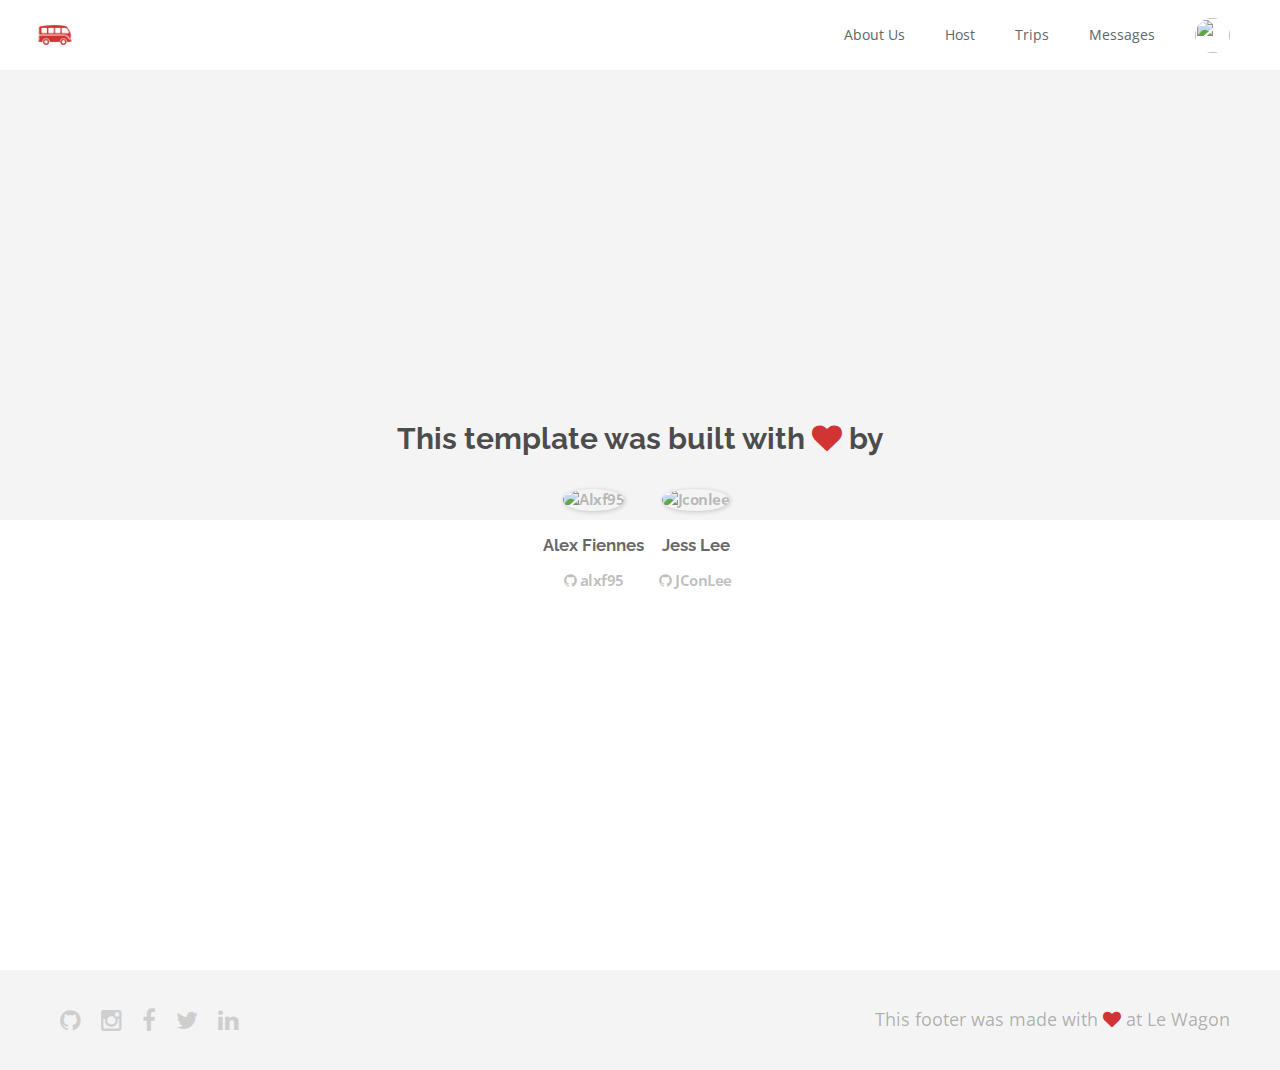
==== commit 3f49108e: "Automated commit at 2018-08-06 14:11:41 UTC by middleman-deploy 2.0.0-alpha" ====
--- a/about.html
+++ b/about.html
@@ -7,32 +7,87 @@
           content="width=device-width, initial-scale=1, shrink-to-fit=no">
     <!-- Use the title from a page's frontmatter if it has one -->
     <title>Le Wagon - Middleman - About</title>
-    <link href="stylesheets/application-3c48b980.css" rel="stylesheet" />
+    <link href="stylesheets/application-570ea10a.css" rel="stylesheet" />
     <script src="javascripts/application-93de88c9.js"></script>
     <link href="images/favicon-f15af148.png" rel="icon" type="image/png" />
   </head>
   <body>
-    <div id="about">
+    <div class="navbar-wagon">
+  <!-- Logo -->
+  <a href="/" class="navbar-wagon-brand">
+    <img src="images/logo-acc9c0ec.png" alt="logo">
+  </a>
+
+  <!-- Right Navigation -->
+  <div class="navbar-wagon-right hidden-xs hidden-sm">
+
+    <a href="about.html" class="navbar-wagon-item navbar-wagon-link">About Us</a>
+    <a href="" class="navbar-wagon-item navbar-wagon-link">Host</a>
+    <a href="" class="navbar-wagon-item navbar-wagon-link">Trips</a>
+    <a href="" class="navbar-wagon-item navbar-wagon-link">Messages</a>
+
+    <!-- Profile picture with dropdown list -->
+    <div class="navbar-wagon-item">
+      <div class="dropdown">
+        <img src="https://kitt.lewagon.com/placeholder/users/alxf95" class="avatar dropdown-toggle" id="navbar-wagon-menu" data-toggle="dropdown">
+        <ul class="dropdown-menu dropdown-menu-right navbar-wagon-dropdown-menu">
+          <li><a href="#">Profile</a></li>
+          <li><a href="#">Dashboard</a></li>
+          <li><a href="#">Log Out</a></li>
+        </ul>
+      </div>
+    </div>
+  </div>
+
+  <!-- Dropdown appearing on mobile only -->
+  <div class="navbar-wagon-item hidden-md hidden-lg">
+    <div class="dropdown">
+      <i class="fa fa-bars dropdown-toggle" data-toggle="dropdown"></i>
+      <ul class="dropdown-menu dropdown-menu-right navbar-wagon-dropdown-menu">
+        <li><a href="#">Host</a></li>
+        <li><a href="#">Trips</a></li>
+        <li><a href="#">Messagese</a></li>
+      </ul>
+    </div>
+  </div>
+</div>
+
+    
+
+<div id="about">
   <div class="about-content">
     <h1>This template was built with <i class="fa fa-heart"></i> by</h1>
     <ul class="list-inline">
         <li>
-<a href="https://kitt.lewagon.com/alumni/ssaunier" target="_blank">            <img src="https://kitt.lewagon.com/placeholder/users/ssaunier" class="img-circle" alt="Ssaunier" />
-</a>          <h2>Sébastien Saunier</h2>
+<a href="https://kitt.lewagon.com/alumni/alxf95" target="_blank">            <img src="https://kitt.lewagon.com/placeholder/users/alxf95" class="img-circle" alt="Alxf95" />
+</a>          <h2>Alex Fiennes</h2>
           <p>
-<a href="https://github.com/ssaunier" target="_blank">              <i class="fa fa-github"></i> ssaunier
+<a href="https://github.com/alxf95" target="_blank">              <i class="fa fa-github"></i> alxf95
 </a>          </p>
         </li>
         <li>
-<a href="https://kitt.lewagon.com/alumni/Papillard" target="_blank">            <img src="https://kitt.lewagon.com/placeholder/users/Papillard" class="img-circle" alt="Papillard" />
-</a>          <h2>Boris Paillard</h2>
+<a href="https://kitt.lewagon.com/alumni/JConLee" target="_blank">            <img src="https://kitt.lewagon.com/placeholder/users/JConLee" class="img-circle" alt="Jconlee" />
+</a>          <h2>Jess Lee</h2>
           <p>
-<a href="https://github.com/Papillard" target="_blank">              <i class="fa fa-github"></i> Papillard
+<a href="https://github.com/JConLee" target="_blank">              <i class="fa fa-github"></i> JConLee
 </a>          </p>
         </li>
     </ul>
   </div>
 </div>
 
+    <div class="footer">
+  <div class="footer-links">
+    <a href="#"><i class="fa fa-github"></i></a>
+    <a href="#"><i class="fa fa-instagram"></i></a>
+    <a href="#"><i class="fa fa-facebook"></i></a>
+    <a href="#"><i class="fa fa-twitter"></i></a>
+    <a href="#"><i class="fa fa-linkedin"></i></a>
+  </div>
+  <div class="footer-copyright">
+    This footer was made with <i class="fa fa-heart"></i> at Le Wagon
+  </div>
+</div>
+
   </body>
 </html>
--- a/stylesheets/application-570ea10a.css
+++ b/stylesheets/application-570ea10a.css
@@ -0,0 +1,8 @@
+@import url("https://fonts.googleapis.com/css?family=Open+Sans:400,300,700|Lato|Raleway:100,300,400,500,700");/*!
+ * Bootstrap v3.3.7 (http://getbootstrap.com)
+ * Copyright 2011-2016 Twitter, Inc.
+ * Licensed under MIT (https://github.com/twbs/bootstrap/blob/master/LICENSE)
+ *//*! normalize.css v3.0.3 | MIT License | github.com/necolas/normalize.css */html{font-family:sans-serif;-ms-text-size-adjust:100%;-webkit-text-size-adjust:100%}body{margin:0}article,aside,details,figcaption,figure,footer,header,hgroup,main,menu,nav,section,summary{display:block}audio,canvas,progress,video{display:inline-block;vertical-align:baseline}audio:not([controls]){display:none;height:0}[hidden],template{display:none}a{background-color:transparent}a:active,a:hover{outline:0}abbr[title]{border-bottom:1px dotted}b,strong{font-weight:bold}dfn{font-style:italic}h1{font-size:2em;margin:0.67em 0}mark{background:#ff0;color:#000}small{font-size:80%}sub,sup{font-size:75%;line-height:0;position:relative;vertical-align:baseline}sup{top:-0.5em}sub{bottom:-0.25em}img{border:0}svg:not(:root){overflow:hidden}figure{margin:1em 40px}hr{-webkit-box-sizing:content-box;box-sizing:content-box;height:0}pre{overflow:auto}code,kbd,pre,samp{font-family:monospace, monospace;font-size:1em}button,input,optgroup,select,textarea{color:inherit;font:inherit;margin:0}button{overflow:visible}button,select{text-transform:none}button,html input[type="button"],input[type="reset"],input[type="submit"]{-webkit-appearance:button;cursor:pointer}button[disabled],html input[disabled]{cursor:default}button::-moz-focus-inner,input::-moz-focus-inner{border:0;padding:0}input{line-height:normal}input[type="checkbox"],input[type="radio"]{-webkit-box-sizing:border-box;box-sizing:border-box;padding:0}input[type="number"]::-webkit-inner-spin-button,input[type="number"]::-webkit-outer-spin-button{height:auto}input[type="search"]{-webkit-appearance:textfield;-webkit-box-sizing:content-box;box-sizing:content-box}input[type="search"]::-webkit-search-cancel-button,input[type="search"]::-webkit-search-decoration{-webkit-appearance:none}fieldset{border:1px solid #c0c0c0;margin:0 2px;padding:0.35em 0.625em 0.75em}legend{border:0;padding:0}textarea{overflow:auto}optgroup{font-weight:bold}table{border-collapse:collapse;border-spacing:0}td,th{padding:0}/*! Source: https://github.com/h5bp/html5-boilerplate/blob/master/src/css/main.css */@media print{*,*:before,*:after{background:transparent !important;color:#000 !important;-webkit-box-shadow:none !important;box-shadow:none !important;text-shadow:none !important}a,a:visited{text-decoration:underline}a[href]:after{content:" (" attr(href) ")"}abbr[title]:after{content:" (" attr(title) ")"}a[href^="#"]:after,a[href^="javascript:"]:after{content:""}pre,blockquote{border:1px solid #999;page-break-inside:avoid}thead{display:table-header-group}tr,img{page-break-inside:avoid}img{max-width:100% !important}p,h2,h3{orphans:3;widows:3}h2,h3{page-break-after:avoid}.navbar{display:none}.btn>.caret,.dropup>.btn>.caret{border-top-color:#000 !important}.label{border:1px solid #000}.table{border-collapse:collapse !important}.table td,.table th{background-color:#fff !important}.table-bordered th,.table-bordered td{border:1px solid #ddd !important}}@font-face{font-family:'Glyphicons Halflings';src:url("../assets/bootstrap/glyphicons-halflings-regular-86b6f62b.eot");src:url("../assets/bootstrap/glyphicons-halflings-regular-86b6f62b.eot?#iefix") format("embedded-opentype"),url("../assets/bootstrap/glyphicons-halflings-regular-ca35b697.woff2") format("woff2"),url("../assets/bootstrap/glyphicons-halflings-regular-278e49a8.woff") format("woff"),url("../assets/bootstrap/glyphicons-halflings-regular-44bc1850.ttf") format("truetype"),url("../assets/bootstrap/glyphicons-halflings-regular-de51a849.svg#glyphicons_halflingsregular") format("svg")}.glyphicon{position:relative;top:1px;display:inline-block;font-family:'Glyphicons Halflings';font-style:normal;font-weight:normal;line-height:1;-webkit-font-smoothing:antialiased;-moz-osx-font-smoothing:grayscale}.glyphicon-asterisk:before{content:"\002a"}.glyphicon-plus:before{content:"\002b"}.glyphicon-euro:before,.glyphicon-eur:before{content:"\20ac"}.glyphicon-minus:before{content:"\2212"}.glyphicon-cloud:before{content:"\2601"}.glyphicon-envelope:before{content:"\2709"}.glyphicon-pencil:before{content:"\270f"}.glyphicon-glass:before{content:"\e001"}.glyphicon-music:before{content:"\e002"}.glyphicon-search:before{content:"\e003"}.glyphicon-heart:before{content:"\e005"}.glyphicon-star:before{content:"\e006"}.glyphicon-star-empty:before{content:"\e007"}.glyphicon-user:before{content:"\e008"}.glyphicon-film:before{content:"\e009"}.glyphicon-th-large:before{content:"\e010"}.glyphicon-th:before{content:"\e011"}.glyphicon-th-list:before{content:"\e012"}.glyphicon-ok:before{content:"\e013"}.glyphicon-remove:before{content:"\e014"}.glyphicon-zoom-in:before{content:"\e015"}.glyphicon-zoom-out:before{content:"\e016"}.glyphicon-off:before{content:"\e017"}.glyphicon-signal:before{content:"\e018"}.glyphicon-cog:before{content:"\e019"}.glyphicon-trash:before{content:"\e020"}.glyphicon-home:before{content:"\e021"}.glyphicon-file:before{content:"\e022"}.glyphicon-time:before{content:"\e023"}.glyphicon-road:before{content:"\e024"}.glyphicon-download-alt:before{content:"\e025"}.glyphicon-download:before{content:"\e026"}.glyphicon-upload:before{content:"\e027"}.glyphicon-inbox:before{content:"\e028"}.glyphicon-play-circle:before{content:"\e029"}.glyphicon-repeat:before{content:"\e030"}.glyphicon-refresh:before{content:"\e031"}.glyphicon-list-alt:before{content:"\e032"}.glyphicon-lock:before{content:"\e033"}.glyphicon-flag:before{content:"\e034"}.glyphicon-headphones:before{content:"\e035"}.glyphicon-volume-off:before{content:"\e036"}.glyphicon-volume-down:before{content:"\e037"}.glyphicon-volume-up:before{content:"\e038"}.glyphicon-qrcode:before{content:"\e039"}.glyphicon-barcode:before{content:"\e040"}.glyphicon-tag:before{content:"\e041"}.glyphicon-tags:before{content:"\e042"}.glyphicon-book:before{content:"\e043"}.glyphicon-bookmark:before{content:"\e044"}.glyphicon-print:before{content:"\e045"}.glyphicon-camera:before{content:"\e046"}.glyphicon-font:before{content:"\e047"}.glyphicon-bold:before{content:"\e048"}.glyphicon-italic:before{content:"\e049"}.glyphicon-text-height:before{content:"\e050"}.glyphicon-text-width:before{content:"\e051"}.glyphicon-align-left:before{content:"\e052"}.glyphicon-align-center:before{content:"\e053"}.glyphicon-align-right:before{content:"\e054"}.glyphicon-align-justify:before{content:"\e055"}.glyphicon-list:before{content:"\e056"}.glyphicon-indent-left:before{content:"\e057"}.glyphicon-indent-right:before{content:"\e058"}.glyphicon-facetime-video:before{content:"\e059"}.glyphicon-picture:before{content:"\e060"}.glyphicon-map-marker:before{content:"\e062"}.glyphicon-adjust:before{content:"\e063"}.glyphicon-tint:before{content:"\e064"}.glyphicon-edit:before{content:"\e065"}.glyphicon-share:before{content:"\e066"}.glyphicon-check:before{content:"\e067"}.glyphicon-move:before{content:"\e068"}.glyphicon-step-backward:before{content:"\e069"}.glyphicon-fast-backward:before{content:"\e070"}.glyphicon-backward:before{content:"\e071"}.glyphicon-play:before{content:"\e072"}.glyphicon-pause:before{content:"\e073"}.glyphicon-stop:before{content:"\e074"}.glyphicon-forward:before{content:"\e075"}.glyphicon-fast-forward:before{content:"\e076"}.glyphicon-step-forward:before{content:"\e077"}.glyphicon-eject:before{content:"\e078"}.glyphicon-chevron-left:before{content:"\e079"}.glyphicon-chevron-right:before{content:"\e080"}.glyphicon-plus-sign:before{content:"\e081"}.glyphicon-minus-sign:before{content:"\e082"}.glyphicon-remove-sign:before{content:"\e083"}.glyphicon-ok-sign:before{content:"\e084"}.glyphicon-question-sign:before{content:"\e085"}.glyphicon-info-sign:before{content:"\e086"}.glyphicon-screenshot:before{content:"\e087"}.glyphicon-remove-circle:before{content:"\e088"}.glyphicon-ok-circle:before{content:"\e089"}.glyphicon-ban-circle:before{content:"\e090"}.glyphicon-arrow-left:before{content:"\e091"}.glyphicon-arrow-right:before{content:"\e092"}.glyphicon-arrow-up:before{content:"\e093"}.glyphicon-arrow-down:before{content:"\e094"}.glyphicon-share-alt:before{content:"\e095"}.glyphicon-resize-full:before{content:"\e096"}.glyphicon-resize-small:before{content:"\e097"}.glyphicon-exclamation-sign:before{content:"\e101"}.glyphicon-gift:before{content:"\e102"}.glyphicon-leaf:before{content:"\e103"}.glyphicon-fire:before{content:"\e104"}.glyphicon-eye-open:before{content:"\e105"}.glyphicon-eye-close:before{content:"\e106"}.glyphicon-warning-sign:before{content:"\e107"}.glyphicon-plane:before{content:"\e108"}.glyphicon-calendar:before{content:"\e109"}.glyphicon-random:before{content:"\e110"}.glyphicon-comment:before{content:"\e111"}.glyphicon-magnet:before{content:"\e112"}.glyphicon-chevron-up:before{content:"\e113"}.glyphicon-chevron-down:before{content:"\e114"}.glyphicon-retweet:before{content:"\e115"}.glyphicon-shopping-cart:before{content:"\e116"}.glyphicon-folder-close:before{content:"\e117"}.glyphicon-folder-open:before{content:"\e118"}.glyphicon-resize-vertical:before{content:"\e119"}.glyphicon-resize-horizontal:before{content:"\e120"}.glyphicon-hdd:before{content:"\e121"}.glyphicon-bullhorn:before{content:"\e122"}.glyphicon-bell:before{content:"\e123"}.glyphicon-certificate:before{content:"\e124"}.glyphicon-thumbs-up:before{content:"\e125"}.glyphicon-thumbs-down:before{content:"\e126"}.glyphicon-hand-right:before{content:"\e127"}.glyphicon-hand-left:before{content:"\e128"}.glyphicon-hand-up:before{content:"\e129"}.glyphicon-hand-down:before{content:"\e130"}.glyphicon-circle-arrow-right:before{content:"\e131"}.glyphicon-circle-arrow-left:before{content:"\e132"}.glyphicon-circle-arrow-up:before{content:"\e133"}.glyphicon-circle-arrow-down:before{content:"\e134"}.glyphicon-globe:before{content:"\e135"}.glyphicon-wrench:before{content:"\e136"}.glyphicon-tasks:before{content:"\e137"}.glyphicon-filter:before{content:"\e138"}.glyphicon-briefcase:before{content:"\e139"}.glyphicon-fullscreen:before{content:"\e140"}.glyphicon-dashboard:before{content:"\e141"}.glyphicon-paperclip:before{content:"\e142"}.glyphicon-heart-empty:before{content:"\e143"}.glyphicon-link:before{content:"\e144"}.glyphicon-phone:before{content:"\e145"}.glyphicon-pushpin:before{content:"\e146"}.glyphicon-usd:before{content:"\e148"}.glyphicon-gbp:before{content:"\e149"}.glyphicon-sort:before{content:"\e150"}.glyphicon-sort-by-alphabet:before{content:"\e151"}.glyphicon-sort-by-alphabet-alt:before{content:"\e152"}.glyphicon-sort-by-order:before{content:"\e153"}.glyphicon-sort-by-order-alt:before{content:"\e154"}.glyphicon-sort-by-attributes:before{content:"\e155"}.glyphicon-sort-by-attributes-alt:before{content:"\e156"}.glyphicon-unchecked:before{content:"\e157"}.glyphicon-expand:before{content:"\e158"}.glyphicon-collapse-down:before{content:"\e159"}.glyphicon-collapse-up:before{content:"\e160"}.glyphicon-log-in:before{content:"\e161"}.glyphicon-flash:before{content:"\e162"}.glyphicon-log-out:before{content:"\e163"}.glyphicon-new-window:before{content:"\e164"}.glyphicon-record:before{content:"\e165"}.glyphicon-save:before{content:"\e166"}.glyphicon-open:before{content:"\e167"}.glyphicon-saved:before{content:"\e168"}.glyphicon-import:before{content:"\e169"}.glyphicon-export:before{content:"\e170"}.glyphicon-send:before{content:"\e171"}.glyphicon-floppy-disk:before{content:"\e172"}.glyphicon-floppy-saved:before{content:"\e173"}.glyphicon-floppy-remove:before{content:"\e174"}.glyphicon-floppy-save:before{content:"\e175"}.glyphicon-floppy-open:before{content:"\e176"}.glyphicon-credit-card:before{content:"\e177"}.glyphicon-transfer:before{content:"\e178"}.glyphicon-cutlery:before{content:"\e179"}.glyphicon-header:before{content:"\e180"}.glyphicon-compressed:before{content:"\e181"}.glyphicon-earphone:before{content:"\e182"}.glyphicon-phone-alt:before{content:"\e183"}.glyphicon-tower:before{content:"\e184"}.glyphicon-stats:before{content:"\e185"}.glyphicon-sd-video:before{content:"\e186"}.glyphicon-hd-video:before{content:"\e187"}.glyphicon-subtitles:before{content:"\e188"}.glyphicon-sound-stereo:before{content:"\e189"}.glyphicon-sound-dolby:before{content:"\e190"}.glyphicon-sound-5-1:before{content:"\e191"}.glyphicon-sound-6-1:before{content:"\e192"}.glyphicon-sound-7-1:before{content:"\e193"}.glyphicon-copyright-mark:before{content:"\e194"}.glyphicon-registration-mark:before{content:"\e195"}.glyphicon-cloud-download:before{content:"\e197"}.glyphicon-cloud-upload:before{content:"\e198"}.glyphicon-tree-conifer:before{content:"\e199"}.glyphicon-tree-deciduous:before{content:"\e200"}.glyphicon-cd:before{content:"\e201"}.glyphicon-save-file:before{content:"\e202"}.glyphicon-open-file:before{content:"\e203"}.glyphicon-level-up:before{content:"\e204"}.glyphicon-copy:before{content:"\e205"}.glyphicon-paste:before{content:"\e206"}.glyphicon-alert:before{content:"\e209"}.glyphicon-equalizer:before{content:"\e210"}.glyphicon-king:before{content:"\e211"}.glyphicon-queen:before{content:"\e212"}.glyphicon-pawn:before{content:"\e213"}.glyphicon-bishop:before{content:"\e214"}.glyphicon-knight:before{content:"\e215"}.glyphicon-baby-formula:before{content:"\e216"}.glyphicon-tent:before{content:"\26fa"}.glyphicon-blackboard:before{content:"\e218"}.glyphicon-bed:before{content:"\e219"}.glyphicon-apple:before{content:"\f8ff"}.glyphicon-erase:before{content:"\e221"}.glyphicon-hourglass:before{content:"\231b"}.glyphicon-lamp:before{content:"\e223"}.glyphicon-duplicate:before{content:"\e224"}.glyphicon-piggy-bank:before{content:"\e225"}.glyphicon-scissors:before{content:"\e226"}.glyphicon-bitcoin:before{content:"\e227"}.glyphicon-btc:before{content:"\e227"}.glyphicon-xbt:before{content:"\e227"}.glyphicon-yen:before{content:"\00a5"}.glyphicon-jpy:before{content:"\00a5"}.glyphicon-ruble:before{content:"\20bd"}.glyphicon-rub:before{content:"\20bd"}.glyphicon-scale:before{content:"\e230"}.glyphicon-ice-lolly:before{content:"\e231"}.glyphicon-ice-lolly-tasted:before{content:"\e232"}.glyphicon-education:before{content:"\e233"}.glyphicon-option-horizontal:before{content:"\e234"}.glyphicon-option-vertical:before{content:"\e235"}.glyphicon-menu-hamburger:before{content:"\e236"}.glyphicon-modal-window:before{content:"\e237"}.glyphicon-oil:before{content:"\e238"}.glyphicon-grain:before{content:"\e239"}.glyphicon-sunglasses:before{content:"\e240"}.glyphicon-text-size:before{content:"\e241"}.glyphicon-text-color:before{content:"\e242"}.glyphicon-text-background:before{content:"\e243"}.glyphicon-object-align-top:before{content:"\e244"}.glyphicon-object-align-bottom:before{content:"\e245"}.glyphicon-object-align-horizontal:before{content:"\e246"}.glyphicon-object-align-left:before{content:"\e247"}.glyphicon-object-align-vertical:before{content:"\e248"}.glyphicon-object-align-right:before{content:"\e249"}.glyphicon-triangle-right:before{content:"\e250"}.glyphicon-triangle-left:before{content:"\e251"}.glyphicon-triangle-bottom:before{content:"\e252"}.glyphicon-triangle-top:before{content:"\e253"}.glyphicon-console:before{content:"\e254"}.glyphicon-superscript:before{content:"\e255"}.glyphicon-subscript:before{content:"\e256"}.glyphicon-menu-left:before{content:"\e257"}.glyphicon-menu-right:before{content:"\e258"}.glyphicon-menu-down:before{content:"\e259"}.glyphicon-menu-up:before{content:"\e260"}*{-webkit-box-sizing:border-box;box-sizing:border-box}*:before,*:after{-webkit-box-sizing:border-box;box-sizing:border-box}html{font-size:10px;-webkit-tap-highlight-color:transparent}body{font-family:"Open Sans", "Helvetica", "sans-serif", "Lato";font-size:18px;line-height:1.42857143;color:#333333;background-color:#F4F4F4}input,button,select,textarea{font-family:inherit;font-size:inherit;line-height:inherit}a{color:#469AE0;text-decoration:none}a:hover,a:focus{color:#1f74ba;text-decoration:underline}a:focus{outline:5px auto -webkit-focus-ring-color;outline-offset:-2px}figure{margin:0}img{vertical-align:middle}.img-responsive{display:block;max-width:100%;height:auto}.img-rounded{border-radius:2px}.img-thumbnail{padding:4px;line-height:1.42857143;background-color:#F4F4F4;border:1px solid #ddd;border-radius:2px;-webkit-transition:all 0.2s ease-in-out;transition:all 0.2s ease-in-out;display:inline-block;max-width:100%;height:auto}.img-circle{border-radius:50%}hr{margin-top:25px;margin-bottom:25px;border:0;border-top:1px solid #eeeeee}.sr-only{position:absolute;width:1px;height:1px;margin:-1px;padding:0;overflow:hidden;clip:rect(0, 0, 0, 0);border:0}.sr-only-focusable:active,.sr-only-focusable:focus{position:static;width:auto;height:auto;margin:0;overflow:visible;clip:auto}[role="button"]{cursor:pointer}h1,h2,h3,h4,h5,h6,.h1,.h2,.h3,.h4,.h5,.h6{font-family:"Raleway", "Helvetica", "sans-serif", "Lato";font-weight:500;line-height:1.1;color:inherit}h1 small,h1 .small,h2 small,h2 .small,h3 small,h3 .small,h4 small,h4 .small,h5 small,h5 .small,h6 small,h6 .small,.h1 small,.h1 .small,.h2 small,.h2 .small,.h3 small,.h3 .small,.h4 small,.h4 .small,.h5 small,.h5 .small,.h6 small,.h6 .small{font-weight:normal;line-height:1;color:#777777}h1,.h1,h2,.h2,h3,.h3{margin-top:25px;margin-bottom:12.5px}h1 small,h1 .small,.h1 small,.h1 .small,h2 small,h2 .small,.h2 small,.h2 .small,h3 small,h3 .small,.h3 small,.h3 .small{font-size:65%}h4,.h4,h5,.h5,h6,.h6{margin-top:12.5px;margin-bottom:12.5px}h4 small,h4 .small,.h4 small,.h4 .small,h5 small,h5 .small,.h5 small,.h5 .small,h6 small,h6 .small,.h6 small,.h6 .small{font-size:75%}h1,.h1{font-size:46px}h2,.h2{font-size:38px}h3,.h3{font-size:31px}h4,.h4{font-size:23px}h5,.h5{font-size:18px}h6,.h6{font-size:16px}p{margin:0 0 12.5px}.lead{margin-bottom:25px;font-size:20px;font-weight:300;line-height:1.4}@media (min-width: 768px){.lead{font-size:27px}}small,.small{font-size:88%}mark,.mark{background-color:#fcf8e3;padding:.2em}.text-left{text-align:left}.text-right{text-align:right}.text-center{text-align:center}.text-justify{text-align:justify}.text-nowrap{white-space:nowrap}.text-lowercase{text-transform:lowercase}.text-uppercase,.initialism{text-transform:uppercase}.text-capitalize{text-transform:capitalize}.text-muted{color:#777777}.text-primary{color:#469AE0}a.text-primary:hover,a.text-primary:focus{color:#2381d0}.text-success{color:#3c763d}a.text-success:hover,a.text-success:focus{color:#2b542c}.text-info{color:#31708f}a.text-info:hover,a.text-info:focus{color:#245269}.text-warning{color:#8a6d3b}a.text-warning:hover,a.text-warning:focus{color:#66512c}.text-danger{color:#a94442}a.text-danger:hover,a.text-danger:focus{color:#843534}.bg-primary{color:#fff}.bg-primary{background-color:#469AE0}a.bg-primary:hover,a.bg-primary:focus{background-color:#2381d0}.bg-success{background-color:#dff0d8}a.bg-success:hover,a.bg-success:focus{background-color:#c1e2b3}.bg-info{background-color:#d9edf7}a.bg-info:hover,a.bg-info:focus{background-color:#afd9ee}.bg-warning{background-color:#fcf8e3}a.bg-warning:hover,a.bg-warning:focus{background-color:#f7ecb5}.bg-danger{background-color:#f2dede}a.bg-danger:hover,a.bg-danger:focus{background-color:#e4b9b9}.page-header{padding-bottom:11.5px;margin:50px 0 25px;border-bottom:1px solid #eeeeee}ul,ol{margin-top:0;margin-bottom:12.5px}ul ul,ul ol,ol ul,ol ol{margin-bottom:0}.list-unstyled{padding-left:0;list-style:none}.list-inline{padding-left:0;list-style:none;margin-left:-5px}.list-inline>li{display:inline-block;padding-left:5px;padding-right:5px}dl{margin-top:0;margin-bottom:25px}dt,dd{line-height:1.42857143}dt{font-weight:bold}dd{margin-left:0}.dl-horizontal dd:before,.dl-horizontal dd:after{content:" ";display:table}.dl-horizontal dd:after{clear:both}@media (min-width: 768px){.dl-horizontal dt{float:left;width:160px;clear:left;text-align:right;overflow:hidden;text-overflow:ellipsis;white-space:nowrap}.dl-horizontal dd{margin-left:180px}}abbr[title],abbr[data-original-title]{cursor:help;border-bottom:1px dotted #777777}.initialism{font-size:90%}blockquote{padding:12.5px 25px;margin:0 0 25px;font-size:22.5px;border-left:5px solid #eeeeee}blockquote p:last-child,blockquote ul:last-child,blockquote ol:last-child{margin-bottom:0}blockquote footer,blockquote small,blockquote .small{display:block;font-size:80%;line-height:1.42857143;color:#777777}blockquote footer:before,blockquote small:before,blockquote .small:before{content:'\2014 \00A0'}.blockquote-reverse,blockquote.pull-right{padding-right:15px;padding-left:0;border-right:5px solid #eeeeee;border-left:0;text-align:right}.blockquote-reverse footer:before,.blockquote-reverse small:before,.blockquote-reverse .small:before,blockquote.pull-right footer:before,blockquote.pull-right small:before,blockquote.pull-right .small:before{content:''}.blockquote-reverse footer:after,.blockquote-reverse small:after,.blockquote-reverse .small:after,blockquote.pull-right footer:after,blockquote.pull-right small:after,blockquote.pull-right .small:after{content:'\00A0 \2014'}address{margin-bottom:25px;font-style:normal;line-height:1.42857143}code,kbd,pre,samp{font-family:Menlo, Monaco, Consolas, "Courier New", monospace}code{padding:2px 4px;font-size:90%;color:#c7254e;background-color:#f9f2f4;border-radius:2px}kbd{padding:2px 4px;font-size:90%;color:#fff;background-color:#333;border-radius:2px;-webkit-box-shadow:inset 0 -1px 0 rgba(0,0,0,0.25);box-shadow:inset 0 -1px 0 rgba(0,0,0,0.25)}kbd kbd{padding:0;font-size:100%;font-weight:bold;-webkit-box-shadow:none;box-shadow:none}pre{display:block;padding:12px;margin:0 0 12.5px;font-size:17px;line-height:1.42857143;word-break:break-all;word-wrap:break-word;color:#333333;background-color:#f5f5f5;border:1px solid #ccc;border-radius:2px}pre code{padding:0;font-size:inherit;color:inherit;white-space:pre-wrap;background-color:transparent;border-radius:0}.pre-scrollable{max-height:340px;overflow-y:scroll}.container{margin-right:auto;margin-left:auto;padding-left:15px;padding-right:15px}.container:before,.container:after{content:" ";display:table}.container:after{clear:both}@media (min-width: 768px){.container{width:750px}}@media (min-width: 992px){.container{width:970px}}@media (min-width: 1200px){.container{width:1170px}}.container-fluid{margin-right:auto;margin-left:auto;padding-left:15px;padding-right:15px}.container-fluid:before,.container-fluid:after{content:" ";display:table}.container-fluid:after{clear:both}.row{margin-left:-15px;margin-right:-15px}.row:before,.row:after{content:" ";display:table}.row:after{clear:both}.col-xs-1,.col-sm-1,.col-md-1,.col-lg-1,.col-xs-2,.col-sm-2,.col-md-2,.col-lg-2,.col-xs-3,.col-sm-3,.col-md-3,.col-lg-3,.col-xs-4,.col-sm-4,.col-md-4,.col-lg-4,.col-xs-5,.col-sm-5,.col-md-5,.col-lg-5,.col-xs-6,.col-sm-6,.col-md-6,.col-lg-6,.col-xs-7,.col-sm-7,.col-md-7,.col-lg-7,.col-xs-8,.col-sm-8,.col-md-8,.col-lg-8,.col-xs-9,.col-sm-9,.col-md-9,.col-lg-9,.col-xs-10,.col-sm-10,.col-md-10,.col-lg-10,.col-xs-11,.col-sm-11,.col-md-11,.col-lg-11,.col-xs-12,.col-sm-12,.col-md-12,.col-lg-12{position:relative;min-height:1px;padding-left:15px;padding-right:15px}.col-xs-1,.col-xs-2,.col-xs-3,.col-xs-4,.col-xs-5,.col-xs-6,.col-xs-7,.col-xs-8,.col-xs-9,.col-xs-10,.col-xs-11,.col-xs-12{float:left}.col-xs-1{width:8.33333333%}.col-xs-2{width:16.66666667%}.col-xs-3{width:25%}.col-xs-4{width:33.33333333%}.col-xs-5{width:41.66666667%}.col-xs-6{width:50%}.col-xs-7{width:58.33333333%}.col-xs-8{width:66.66666667%}.col-xs-9{width:75%}.col-xs-10{width:83.33333333%}.col-xs-11{width:91.66666667%}.col-xs-12{width:100%}.col-xs-pull-0{right:auto}.col-xs-pull-1{right:8.33333333%}.col-xs-pull-2{right:16.66666667%}.col-xs-pull-3{right:25%}.col-xs-pull-4{right:33.33333333%}.col-xs-pull-5{right:41.66666667%}.col-xs-pull-6{right:50%}.col-xs-pull-7{right:58.33333333%}.col-xs-pull-8{right:66.66666667%}.col-xs-pull-9{right:75%}.col-xs-pull-10{right:83.33333333%}.col-xs-pull-11{right:91.66666667%}.col-xs-pull-12{right:100%}.col-xs-push-0{left:auto}.col-xs-push-1{left:8.33333333%}.col-xs-push-2{left:16.66666667%}.col-xs-push-3{left:25%}.col-xs-push-4{left:33.33333333%}.col-xs-push-5{left:41.66666667%}.col-xs-push-6{left:50%}.col-xs-push-7{left:58.33333333%}.col-xs-push-8{left:66.66666667%}.col-xs-push-9{left:75%}.col-xs-push-10{left:83.33333333%}.col-xs-push-11{left:91.66666667%}.col-xs-push-12{left:100%}.col-xs-offset-0{margin-left:0%}.col-xs-offset-1{margin-left:8.33333333%}.col-xs-offset-2{margin-left:16.66666667%}.col-xs-offset-3{margin-left:25%}.col-xs-offset-4{margin-left:33.33333333%}.col-xs-offset-5{margin-left:41.66666667%}.col-xs-offset-6{margin-left:50%}.col-xs-offset-7{margin-left:58.33333333%}.col-xs-offset-8{margin-left:66.66666667%}.col-xs-offset-9{margin-left:75%}.col-xs-offset-10{margin-left:83.33333333%}.col-xs-offset-11{margin-left:91.66666667%}.col-xs-offset-12{margin-left:100%}@media (min-width: 768px){.col-sm-1,.col-sm-2,.col-sm-3,.col-sm-4,.col-sm-5,.col-sm-6,.col-sm-7,.col-sm-8,.col-sm-9,.col-sm-10,.col-sm-11,.col-sm-12{float:left}.col-sm-1{width:8.33333333%}.col-sm-2{width:16.66666667%}.col-sm-3{width:25%}.col-sm-4{width:33.33333333%}.col-sm-5{width:41.66666667%}.col-sm-6{width:50%}.col-sm-7{width:58.33333333%}.col-sm-8{width:66.66666667%}.col-sm-9{width:75%}.col-sm-10{width:83.33333333%}.col-sm-11{width:91.66666667%}.col-sm-12{width:100%}.col-sm-pull-0{right:auto}.col-sm-pull-1{right:8.33333333%}.col-sm-pull-2{right:16.66666667%}.col-sm-pull-3{right:25%}.col-sm-pull-4{right:33.33333333%}.col-sm-pull-5{right:41.66666667%}.col-sm-pull-6{right:50%}.col-sm-pull-7{right:58.33333333%}.col-sm-pull-8{right:66.66666667%}.col-sm-pull-9{right:75%}.col-sm-pull-10{right:83.33333333%}.col-sm-pull-11{right:91.66666667%}.col-sm-pull-12{right:100%}.col-sm-push-0{left:auto}.col-sm-push-1{left:8.33333333%}.col-sm-push-2{left:16.66666667%}.col-sm-push-3{left:25%}.col-sm-push-4{left:33.33333333%}.col-sm-push-5{left:41.66666667%}.col-sm-push-6{left:50%}.col-sm-push-7{left:58.33333333%}.col-sm-push-8{left:66.66666667%}.col-sm-push-9{left:75%}.col-sm-push-10{left:83.33333333%}.col-sm-push-11{left:91.66666667%}.col-sm-push-12{left:100%}.col-sm-offset-0{margin-left:0%}.col-sm-offset-1{margin-left:8.33333333%}.col-sm-offset-2{margin-left:16.66666667%}.col-sm-offset-3{margin-left:25%}.col-sm-offset-4{margin-left:33.33333333%}.col-sm-offset-5{margin-left:41.66666667%}.col-sm-offset-6{margin-left:50%}.col-sm-offset-7{margin-left:58.33333333%}.col-sm-offset-8{margin-left:66.66666667%}.col-sm-offset-9{margin-left:75%}.col-sm-offset-10{margin-left:83.33333333%}.col-sm-offset-11{margin-left:91.66666667%}.col-sm-offset-12{margin-left:100%}}@media (min-width: 992px){.col-md-1,.col-md-2,.col-md-3,.col-md-4,.col-md-5,.col-md-6,.col-md-7,.col-md-8,.col-md-9,.col-md-10,.col-md-11,.col-md-12{float:left}.col-md-1{width:8.33333333%}.col-md-2{width:16.66666667%}.col-md-3{width:25%}.col-md-4{width:33.33333333%}.col-md-5{width:41.66666667%}.col-md-6{width:50%}.col-md-7{width:58.33333333%}.col-md-8{width:66.66666667%}.col-md-9{width:75%}.col-md-10{width:83.33333333%}.col-md-11{width:91.66666667%}.col-md-12{width:100%}.col-md-pull-0{right:auto}.col-md-pull-1{right:8.33333333%}.col-md-pull-2{right:16.66666667%}.col-md-pull-3{right:25%}.col-md-pull-4{right:33.33333333%}.col-md-pull-5{right:41.66666667%}.col-md-pull-6{right:50%}.col-md-pull-7{right:58.33333333%}.col-md-pull-8{right:66.66666667%}.col-md-pull-9{right:75%}.col-md-pull-10{right:83.33333333%}.col-md-pull-11{right:91.66666667%}.col-md-pull-12{right:100%}.col-md-push-0{left:auto}.col-md-push-1{left:8.33333333%}.col-md-push-2{left:16.66666667%}.col-md-push-3{left:25%}.col-md-push-4{left:33.33333333%}.col-md-push-5{left:41.66666667%}.col-md-push-6{left:50%}.col-md-push-7{left:58.33333333%}.col-md-push-8{left:66.66666667%}.col-md-push-9{left:75%}.col-md-push-10{left:83.33333333%}.col-md-push-11{left:91.66666667%}.col-md-push-12{left:100%}.col-md-offset-0{margin-left:0%}.col-md-offset-1{margin-left:8.33333333%}.col-md-offset-2{margin-left:16.66666667%}.col-md-offset-3{margin-left:25%}.col-md-offset-4{margin-left:33.33333333%}.col-md-offset-5{margin-left:41.66666667%}.col-md-offset-6{margin-left:50%}.col-md-offset-7{margin-left:58.33333333%}.col-md-offset-8{margin-left:66.66666667%}.col-md-offset-9{margin-left:75%}.col-md-offset-10{margin-left:83.33333333%}.col-md-offset-11{margin-left:91.66666667%}.col-md-offset-12{margin-left:100%}}@media (min-width: 1200px){.col-lg-1,.col-lg-2,.col-lg-3,.col-lg-4,.col-lg-5,.col-lg-6,.col-lg-7,.col-lg-8,.col-lg-9,.col-lg-10,.col-lg-11,.col-lg-12{float:left}.col-lg-1{width:8.33333333%}.col-lg-2{width:16.66666667%}.col-lg-3{width:25%}.col-lg-4{width:33.33333333%}.col-lg-5{width:41.66666667%}.col-lg-6{width:50%}.col-lg-7{width:58.33333333%}.col-lg-8{width:66.66666667%}.col-lg-9{width:75%}.col-lg-10{width:83.33333333%}.col-lg-11{width:91.66666667%}.col-lg-12{width:100%}.col-lg-pull-0{right:auto}.col-lg-pull-1{right:8.33333333%}.col-lg-pull-2{right:16.66666667%}.col-lg-pull-3{right:25%}.col-lg-pull-4{right:33.33333333%}.col-lg-pull-5{right:41.66666667%}.col-lg-pull-6{right:50%}.col-lg-pull-7{right:58.33333333%}.col-lg-pull-8{right:66.66666667%}.col-lg-pull-9{right:75%}.col-lg-pull-10{right:83.33333333%}.col-lg-pull-11{right:91.66666667%}.col-lg-pull-12{right:100%}.col-lg-push-0{left:auto}.col-lg-push-1{left:8.33333333%}.col-lg-push-2{left:16.66666667%}.col-lg-push-3{left:25%}.col-lg-push-4{left:33.33333333%}.col-lg-push-5{left:41.66666667%}.col-lg-push-6{left:50%}.col-lg-push-7{left:58.33333333%}.col-lg-push-8{left:66.66666667%}.col-lg-push-9{left:75%}.col-lg-push-10{left:83.33333333%}.col-lg-push-11{left:91.66666667%}.col-lg-push-12{left:100%}.col-lg-offset-0{margin-left:0%}.col-lg-offset-1{margin-left:8.33333333%}.col-lg-offset-2{margin-left:16.66666667%}.col-lg-offset-3{margin-left:25%}.col-lg-offset-4{margin-left:33.33333333%}.col-lg-offset-5{margin-left:41.66666667%}.col-lg-offset-6{margin-left:50%}.col-lg-offset-7{margin-left:58.33333333%}.col-lg-offset-8{margin-left:66.66666667%}.col-lg-offset-9{margin-left:75%}.col-lg-offset-10{margin-left:83.33333333%}.col-lg-offset-11{margin-left:91.66666667%}.col-lg-offset-12{margin-left:100%}}table{background-color:transparent}caption{padding-top:8px;padding-bottom:8px;color:#777777;text-align:left}th{text-align:left}.table{width:100%;max-width:100%;margin-bottom:25px}.table>thead>tr>th,.table>thead>tr>td,.table>tbody>tr>th,.table>tbody>tr>td,.table>tfoot>tr>th,.table>tfoot>tr>td{padding:8px;line-height:1.42857143;vertical-align:top;border-top:1px solid #ddd}.table>thead>tr>th{vertical-align:bottom;border-bottom:2px solid #ddd}.table>caption+thead>tr:first-child>th,.table>caption+thead>tr:first-child>td,.table>colgroup+thead>tr:first-child>th,.table>colgroup+thead>tr:first-child>td,.table>thead:first-child>tr:first-child>th,.table>thead:first-child>tr:first-child>td{border-top:0}.table>tbody+tbody{border-top:2px solid #ddd}.table .table{background-color:#F4F4F4}.table-condensed>thead>tr>th,.table-condensed>thead>tr>td,.table-condensed>tbody>tr>th,.table-condensed>tbody>tr>td,.table-condensed>tfoot>tr>th,.table-condensed>tfoot>tr>td{padding:5px}.table-bordered{border:1px solid #ddd}.table-bordered>thead>tr>th,.table-bordered>thead>tr>td,.table-bordered>tbody>tr>th,.table-bordered>tbody>tr>td,.table-bordered>tfoot>tr>th,.table-bordered>tfoot>tr>td{border:1px solid #ddd}.table-bordered>thead>tr>th,.table-bordered>thead>tr>td{border-bottom-width:2px}.table-striped>tbody>tr:nth-of-type(odd){background-color:#f9f9f9}.table-hover>tbody>tr:hover{background-color:#f5f5f5}table col[class*="col-"]{position:static;float:none;display:table-column}table td[class*="col-"],table th[class*="col-"]{position:static;float:none;display:table-cell}.table>thead>tr>td.active,.table>thead>tr>th.active,.table>thead>tr.active>td,.table>thead>tr.active>th,.table>tbody>tr>td.active,.table>tbody>tr>th.active,.table>tbody>tr.active>td,.table>tbody>tr.active>th,.table>tfoot>tr>td.active,.table>tfoot>tr>th.active,.table>tfoot>tr.active>td,.table>tfoot>tr.active>th{background-color:#f5f5f5}.table-hover>tbody>tr>td.active:hover,.table-hover>tbody>tr>th.active:hover,.table-hover>tbody>tr.active:hover>td,.table-hover>tbody>tr:hover>.active,.table-hover>tbody>tr.active:hover>th{background-color:#e8e8e8}.table>thead>tr>td.success,.table>thead>tr>th.success,.table>thead>tr.success>td,.table>thead>tr.success>th,.table>tbody>tr>td.success,.table>tbody>tr>th.success,.table>tbody>tr.success>td,.table>tbody>tr.success>th,.table>tfoot>tr>td.success,.table>tfoot>tr>th.success,.table>tfoot>tr.success>td,.table>tfoot>tr.success>th{background-color:#dff0d8}.table-hover>tbody>tr>td.success:hover,.table-hover>tbody>tr>th.success:hover,.table-hover>tbody>tr.success:hover>td,.table-hover>tbody>tr:hover>.success,.table-hover>tbody>tr.success:hover>th{background-color:#d0e9c6}.table>thead>tr>td.info,.table>thead>tr>th.info,.table>thead>tr.info>td,.table>thead>tr.info>th,.table>tbody>tr>td.info,.table>tbody>tr>th.info,.table>tbody>tr.info>td,.table>tbody>tr.info>th,.table>tfoot>tr>td.info,.table>tfoot>tr>th.info,.table>tfoot>tr.info>td,.table>tfoot>tr.info>th{background-color:#d9edf7}.table-hover>tbody>tr>td.info:hover,.table-hover>tbody>tr>th.info:hover,.table-hover>tbody>tr.info:hover>td,.table-hover>tbody>tr:hover>.info,.table-hover>tbody>tr.info:hover>th{background-color:#c4e3f3}.table>thead>tr>td.warning,.table>thead>tr>th.warning,.table>thead>tr.warning>td,.table>thead>tr.warning>th,.table>tbody>tr>td.warning,.table>tbody>tr>th.warning,.table>tbody>tr.warning>td,.table>tbody>tr.warning>th,.table>tfoot>tr>td.warning,.table>tfoot>tr>th.warning,.table>tfoot>tr.warning>td,.table>tfoot>tr.warning>th{background-color:#fcf8e3}.table-hover>tbody>tr>td.warning:hover,.table-hover>tbody>tr>th.warning:hover,.table-hover>tbody>tr.warning:hover>td,.table-hover>tbody>tr:hover>.warning,.table-hover>tbody>tr.warning:hover>th{background-color:#faf2cc}.table>thead>tr>td.danger,.table>thead>tr>th.danger,.table>thead>tr.danger>td,.table>thead>tr.danger>th,.table>tbody>tr>td.danger,.table>tbody>tr>th.danger,.table>tbody>tr.danger>td,.table>tbody>tr.danger>th,.table>tfoot>tr>td.danger,.table>tfoot>tr>th.danger,.table>tfoot>tr.danger>td,.table>tfoot>tr.danger>th{background-color:#f2dede}.table-hover>tbody>tr>td.danger:hover,.table-hover>tbody>tr>th.danger:hover,.table-hover>tbody>tr.danger:hover>td,.table-hover>tbody>tr:hover>.danger,.table-hover>tbody>tr.danger:hover>th{background-color:#ebcccc}.table-responsive{overflow-x:auto;min-height:0.01%}@media screen and (max-width: 767px){.table-responsive{width:100%;margin-bottom:18.75px;overflow-y:hidden;-ms-overflow-style:-ms-autohiding-scrollbar;border:1px solid #ddd}.table-responsive>.table{margin-bottom:0}.table-responsive>.table>thead>tr>th,.table-responsive>.table>thead>tr>td,.table-responsive>.table>tbody>tr>th,.table-responsive>.table>tbody>tr>td,.table-responsive>.table>tfoot>tr>th,.table-responsive>.table>tfoot>tr>td{white-space:nowrap}.table-responsive>.table-bordered{border:0}.table-responsive>.table-bordered>thead>tr>th:first-child,.table-responsive>.table-bordered>thead>tr>td:first-child,.table-responsive>.table-bordered>tbody>tr>th:first-child,.table-responsive>.table-bordered>tbody>tr>td:first-child,.table-responsive>.table-bordered>tfoot>tr>th:first-child,.table-responsive>.table-bordered>tfoot>tr>td:first-child{border-left:0}.table-responsive>.table-bordered>thead>tr>th:last-child,.table-responsive>.table-bordered>thead>tr>td:last-child,.table-responsive>.table-bordered>tbody>tr>th:last-child,.table-responsive>.table-bordered>tbody>tr>td:last-child,.table-responsive>.table-bordered>tfoot>tr>th:last-child,.table-responsive>.table-bordered>tfoot>tr>td:last-child{border-right:0}.table-responsive>.table-bordered>tbody>tr:last-child>th,.table-responsive>.table-bordered>tbody>tr:last-child>td,.table-responsive>.table-bordered>tfoot>tr:last-child>th,.table-responsive>.table-bordered>tfoot>tr:last-child>td{border-bottom:0}}fieldset{padding:0;margin:0;border:0;min-width:0}legend{display:block;width:100%;padding:0;margin-bottom:25px;font-size:27px;line-height:inherit;color:#333333;border:0;border-bottom:1px solid #e5e5e5}label{display:inline-block;max-width:100%;margin-bottom:5px;font-weight:bold}input[type="search"]{-webkit-box-sizing:border-box;box-sizing:border-box}input[type="radio"],input[type="checkbox"]{margin:4px 0 0;margin-top:1px \9;line-height:normal}input[type="file"]{display:block}input[type="range"]{display:block;width:100%}select[multiple],select[size]{height:auto}input[type="file"]:focus,input[type="radio"]:focus,input[type="checkbox"]:focus{outline:5px auto -webkit-focus-ring-color;outline-offset:-2px}output{display:block;padding-top:7px;font-size:18px;line-height:1.42857143;color:#000000}.form-control{display:block;width:100%;height:39px;padding:6px 12px;font-size:18px;line-height:1.42857143;color:#000000;background-color:#fff;background-image:none;border:1px solid #ccc;border-radius:2px;-webkit-box-shadow:inset 0 1px 1px rgba(0,0,0,0.075);box-shadow:inset 0 1px 1px rgba(0,0,0,0.075);-webkit-transition:border-color ease-in-out 0.15s, box-shadow ease-in-out 0.15s;-webkit-transition:border-color ease-in-out 0.15s, -webkit-box-shadow ease-in-out 0.15s;transition:border-color ease-in-out 0.15s, -webkit-box-shadow ease-in-out 0.15s;transition:border-color ease-in-out 0.15s, box-shadow ease-in-out 0.15s;transition:border-color ease-in-out 0.15s, box-shadow ease-in-out 0.15s, -webkit-box-shadow ease-in-out 0.15s}.form-control:focus{border-color:#66afe9;outline:0;-webkit-box-shadow:inset 0 1px 1px rgba(0,0,0,0.075),0 0 8px rgba(102,175,233,0.6);box-shadow:inset 0 1px 1px rgba(0,0,0,0.075),0 0 8px rgba(102,175,233,0.6)}.form-control::-moz-placeholder{color:#999;opacity:1}.form-control:-ms-input-placeholder{color:#999}.form-control::-webkit-input-placeholder{color:#999}.form-control::-ms-expand{border:0;background-color:transparent}.form-control[disabled],.form-control[readonly],fieldset[disabled] .form-control{background-color:#eeeeee;opacity:1}.form-control[disabled],fieldset[disabled] .form-control{cursor:not-allowed}textarea.form-control{height:auto}input[type="search"]{-webkit-appearance:none}@media screen and (-webkit-min-device-pixel-ratio: 0){input[type="date"].form-control,input[type="time"].form-control,input[type="datetime-local"].form-control,input[type="month"].form-control{line-height:39px}input[type="date"].input-sm,.input-group-sm>input[type="date"].form-control,.input-group-sm>input[type="date"].input-group-addon,.input-group-sm>.input-group-btn>input[type="date"].btn,.input-group-sm input[type="date"],input[type="time"].input-sm,.input-group-sm>input[type="time"].form-control,.input-group-sm>input[type="time"].input-group-addon,.input-group-sm>.input-group-btn>input[type="time"].btn,.input-group-sm input[type="time"],input[type="datetime-local"].input-sm,.input-group-sm>input[type="datetime-local"].form-control,.input-group-sm>input[type="datetime-local"].input-group-addon,.input-group-sm>.input-group-btn>input[type="datetime-local"].btn,.input-group-sm input[type="datetime-local"],input[type="month"].input-sm,.input-group-sm>input[type="month"].form-control,.input-group-sm>input[type="month"].input-group-addon,.input-group-sm>.input-group-btn>input[type="month"].btn,.input-group-sm input[type="month"]{line-height:36px}input[type="date"].input-lg,.input-group-lg>input[type="date"].form-control,.input-group-lg>input[type="date"].input-group-addon,.input-group-lg>.input-group-btn>input[type="date"].btn,.input-group-lg input[type="date"],input[type="time"].input-lg,.input-group-lg>input[type="time"].form-control,.input-group-lg>input[type="time"].input-group-addon,.input-group-lg>.input-group-btn>input[type="time"].btn,.input-group-lg input[type="time"],input[type="datetime-local"].input-lg,.input-group-lg>input[type="datetime-local"].form-control,.input-group-lg>input[type="datetime-local"].input-group-addon,.input-group-lg>.input-group-btn>input[type="datetime-local"].btn,.input-group-lg input[type="datetime-local"],input[type="month"].input-lg,.input-group-lg>input[type="month"].form-control,.input-group-lg>input[type="month"].input-group-addon,.input-group-lg>.input-group-btn>input[type="month"].btn,.input-group-lg input[type="month"]{line-height:53px}}.form-group{margin-bottom:15px}.radio,.checkbox{position:relative;display:block;margin-top:10px;margin-bottom:10px}.radio label,.checkbox label{min-height:25px;padding-left:20px;margin-bottom:0;font-weight:normal;cursor:pointer}.radio input[type="radio"],.radio-inline input[type="radio"],.checkbox input[type="checkbox"],.checkbox-inline input[type="checkbox"]{position:absolute;margin-left:-20px;margin-top:4px \9}.radio+.radio,.checkbox+.checkbox{margin-top:-5px}.radio-inline,.checkbox-inline{position:relative;display:inline-block;padding-left:20px;margin-bottom:0;vertical-align:middle;font-weight:normal;cursor:pointer}.radio-inline+.radio-inline,.checkbox-inline+.checkbox-inline{margin-top:0;margin-left:10px}input[type="radio"][disabled],input[type="radio"].disabled,fieldset[disabled] input[type="radio"],input[type="checkbox"][disabled],input[type="checkbox"].disabled,fieldset[disabled] input[type="checkbox"]{cursor:not-allowed}.radio-inline.disabled,fieldset[disabled] .radio-inline,.checkbox-inline.disabled,fieldset[disabled] .checkbox-inline{cursor:not-allowed}.radio.disabled label,fieldset[disabled] .radio label,.checkbox.disabled label,fieldset[disabled] .checkbox label{cursor:not-allowed}.form-control-static{padding-top:7px;padding-bottom:7px;margin-bottom:0;min-height:43px}.form-control-static.input-lg,.input-group-lg>.form-control-static.form-control,.input-group-lg>.form-control-static.input-group-addon,.input-group-lg>.input-group-btn>.form-control-static.btn,.form-control-static.input-sm,.input-group-sm>.form-control-static.form-control,.input-group-sm>.form-control-static.input-group-addon,.input-group-sm>.input-group-btn>.form-control-static.btn{padding-left:0;padding-right:0}.input-sm,.input-group-sm>.form-control,.input-group-sm>.input-group-addon,.input-group-sm>.input-group-btn>.btn{height:36px;padding:5px 10px;font-size:16px;line-height:1.5;border-radius:2px}select.input-sm,.input-group-sm>select.form-control,.input-group-sm>select.input-group-addon,.input-group-sm>.input-group-btn>select.btn{height:36px;line-height:36px}textarea.input-sm,.input-group-sm>textarea.form-control,.input-group-sm>textarea.input-group-addon,.input-group-sm>.input-group-btn>textarea.btn,select[multiple].input-sm,.input-group-sm>select[multiple].form-control,.input-group-sm>select[multiple].input-group-addon,.input-group-sm>.input-group-btn>select[multiple].btn{height:auto}.form-group-sm .form-control{height:36px;padding:5px 10px;font-size:16px;line-height:1.5;border-radius:2px}.form-group-sm select.form-control{height:36px;line-height:36px}.form-group-sm textarea.form-control,.form-group-sm select[multiple].form-control{height:auto}.form-group-sm .form-control-static{height:36px;min-height:41px;padding:6px 10px;font-size:16px;line-height:1.5}.input-lg,.input-group-lg>.form-control,.input-group-lg>.input-group-addon,.input-group-lg>.input-group-btn>.btn{height:53px;padding:10px 16px;font-size:23px;line-height:1.3333333;border-radius:2px}select.input-lg,.input-group-lg>select.form-control,.input-group-lg>select.input-group-addon,.input-group-lg>.input-group-btn>select.btn{height:53px;line-height:53px}textarea.input-lg,.input-group-lg>textarea.form-control,.input-group-lg>textarea.input-group-addon,.input-group-lg>.input-group-btn>textarea.btn,select[multiple].input-lg,.input-group-lg>select[multiple].form-control,.input-group-lg>select[multiple].input-group-addon,.input-group-lg>.input-group-btn>select[multiple].btn{height:auto}.form-group-lg .form-control{height:53px;padding:10px 16px;font-size:23px;line-height:1.3333333;border-radius:2px}.form-group-lg select.form-control{height:53px;line-height:53px}.form-group-lg textarea.form-control,.form-group-lg select[multiple].form-control{height:auto}.form-group-lg .form-control-static{height:53px;min-height:48px;padding:11px 16px;font-size:23px;line-height:1.3333333}.has-feedback{position:relative}.has-feedback .form-control{padding-right:48.75px}.form-control-feedback{position:absolute;top:0;right:0;z-index:2;display:block;width:39px;height:39px;line-height:39px;text-align:center;pointer-events:none}.input-lg+.form-control-feedback,.input-group-lg>.form-control+.form-control-feedback,.input-group-lg>.input-group-addon+.form-control-feedback,.input-group-lg>.input-group-btn>.btn+.form-control-feedback,.input-group-lg+.form-control-feedback,.form-group-lg .form-control+.form-control-feedback{width:53px;height:53px;line-height:53px}.input-sm+.form-control-feedback,.input-group-sm>.form-control+.form-control-feedback,.input-group-sm>.input-group-addon+.form-control-feedback,.input-group-sm>.input-group-btn>.btn+.form-control-feedback,.input-group-sm+.form-control-feedback,.form-group-sm .form-control+.form-control-feedback{width:36px;height:36px;line-height:36px}.has-success .help-block,.has-success .control-label,.has-success .radio,.has-success .checkbox,.has-success .radio-inline,.has-success .checkbox-inline,.has-success.radio label,.has-success.checkbox label,.has-success.radio-inline label,.has-success.checkbox-inline label{color:#3c763d}.has-success .form-control{border-color:#3c763d;-webkit-box-shadow:inset 0 1px 1px rgba(0,0,0,0.075);box-shadow:inset 0 1px 1px rgba(0,0,0,0.075)}.has-success .form-control:focus{border-color:#2b542c;-webkit-box-shadow:inset 0 1px 1px rgba(0,0,0,0.075),0 0 6px #67b168;box-shadow:inset 0 1px 1px rgba(0,0,0,0.075),0 0 6px #67b168}.has-success .input-group-addon{color:#3c763d;border-color:#3c763d;background-color:#dff0d8}.has-success .form-control-feedback{color:#3c763d}.has-warning .help-block,.has-warning .control-label,.has-warning .radio,.has-warning .checkbox,.has-warning .radio-inline,.has-warning .checkbox-inline,.has-warning.radio label,.has-warning.checkbox label,.has-warning.radio-inline label,.has-warning.checkbox-inline label{color:#8a6d3b}.has-warning .form-control{border-color:#8a6d3b;-webkit-box-shadow:inset 0 1px 1px rgba(0,0,0,0.075);box-shadow:inset 0 1px 1px rgba(0,0,0,0.075)}.has-warning .form-control:focus{border-color:#66512c;-webkit-box-shadow:inset 0 1px 1px rgba(0,0,0,0.075),0 0 6px #c0a16b;box-shadow:inset 0 1px 1px rgba(0,0,0,0.075),0 0 6px #c0a16b}.has-warning .input-group-addon{color:#8a6d3b;border-color:#8a6d3b;background-color:#fcf8e3}.has-warning .form-control-feedback{color:#8a6d3b}.has-error .help-block,.has-error .control-label,.has-error .radio,.has-error .checkbox,.has-error .radio-inline,.has-error .checkbox-inline,.has-error.radio label,.has-error.checkbox label,.has-error.radio-inline label,.has-error.checkbox-inline label{color:#a94442}.has-error .form-control{border-color:#a94442;-webkit-box-shadow:inset 0 1px 1px rgba(0,0,0,0.075);box-shadow:inset 0 1px 1px rgba(0,0,0,0.075)}.has-error .form-control:focus{border-color:#843534;-webkit-box-shadow:inset 0 1px 1px rgba(0,0,0,0.075),0 0 6px #ce8483;box-shadow:inset 0 1px 1px rgba(0,0,0,0.075),0 0 6px #ce8483}.has-error .input-group-addon{color:#a94442;border-color:#a94442;background-color:#f2dede}.has-error .form-control-feedback{color:#a94442}.has-feedback label ~ .form-control-feedback{top:30px}.has-feedback label.sr-only ~ .form-control-feedback{top:0}.help-block{display:block;margin-top:5px;margin-bottom:10px;color:#737373}@media (min-width: 768px){.form-inline .form-group{display:inline-block;margin-bottom:0;vertical-align:middle}.form-inline .form-control{display:inline-block;width:auto;vertical-align:middle}.form-inline .form-control-static{display:inline-block}.form-inline .input-group{display:inline-table;vertical-align:middle}.form-inline .input-group .input-group-addon,.form-inline .input-group .input-group-btn,.form-inline .input-group .form-control{width:auto}.form-inline .input-group>.form-control{width:100%}.form-inline .control-label{margin-bottom:0;vertical-align:middle}.form-inline .radio,.form-inline .checkbox{display:inline-block;margin-top:0;margin-bottom:0;vertical-align:middle}.form-inline .radio label,.form-inline .checkbox label{padding-left:0}.form-inline .radio input[type="radio"],.form-inline .checkbox input[type="checkbox"]{position:relative;margin-left:0}.form-inline .has-feedback .form-control-feedback{top:0}}.form-horizontal .radio,.form-horizontal .checkbox,.form-horizontal .radio-inline,.form-horizontal .checkbox-inline{margin-top:0;margin-bottom:0;padding-top:7px}.form-horizontal .radio,.form-horizontal .checkbox{min-height:32px}.form-horizontal .form-group{margin-left:-15px;margin-right:-15px}.form-horizontal .form-group:before,.form-horizontal .form-group:after{content:" ";display:table}.form-horizontal .form-group:after{clear:both}@media (min-width: 768px){.form-horizontal .control-label{text-align:right;margin-bottom:0;padding-top:7px}}.form-horizontal .has-feedback .form-control-feedback{right:15px}@media (min-width: 768px){.form-horizontal .form-group-lg .control-label{padding-top:11px;font-size:23px}}@media (min-width: 768px){.form-horizontal .form-group-sm .control-label{padding-top:6px;font-size:16px}}.btn{display:inline-block;margin-bottom:0;font-weight:normal;text-align:center;vertical-align:middle;-ms-touch-action:manipulation;touch-action:manipulation;cursor:pointer;background-image:none;border:1px solid transparent;white-space:nowrap;padding:6px 12px;font-size:18px;line-height:1.42857143;border-radius:2px;-webkit-user-select:none;-moz-user-select:none;-ms-user-select:none;user-select:none}.btn:focus,.btn.focus,.btn:active:focus,.btn:active.focus,.btn.active:focus,.btn.active.focus{outline:5px auto -webkit-focus-ring-color;outline-offset:-2px}.btn:hover,.btn:focus,.btn.focus{color:#333;text-decoration:none}.btn:active,.btn.active{outline:0;background-image:none;-webkit-box-shadow:inset 0 3px 5px rgba(0,0,0,0.125);box-shadow:inset 0 3px 5px rgba(0,0,0,0.125)}.btn.disabled,.btn[disabled],fieldset[disabled] .btn{cursor:not-allowed;opacity:0.65;filter:alpha(opacity=65);-webkit-box-shadow:none;box-shadow:none}a.btn.disabled,fieldset[disabled] a.btn{pointer-events:none}.btn-default{color:#333;background-color:#fff;border-color:#ccc}.btn-default:focus,.btn-default.focus{color:#333;background-color:#e6e6e6;border-color:#8c8c8c}.btn-default:hover{color:#333;background-color:#e6e6e6;border-color:#adadad}.btn-default:active,.btn-default.active,.open>.btn-default.dropdown-toggle{color:#333;background-color:#e6e6e6;border-color:#adadad}.btn-default:active:hover,.btn-default:active:focus,.btn-default:active.focus,.btn-default.active:hover,.btn-default.active:focus,.btn-default.active.focus,.open>.btn-default.dropdown-toggle:hover,.open>.btn-default.dropdown-toggle:focus,.open>.btn-default.dropdown-toggle.focus{color:#333;background-color:#d4d4d4;border-color:#8c8c8c}.btn-default:active,.btn-default.active,.open>.btn-default.dropdown-toggle{background-image:none}.btn-default.disabled:hover,.btn-default.disabled:focus,.btn-default.disabled.focus,.btn-default[disabled]:hover,.btn-default[disabled]:focus,.btn-default[disabled].focus,fieldset[disabled] .btn-default:hover,fieldset[disabled] .btn-default:focus,fieldset[disabled] .btn-default.focus{background-color:#fff;border-color:#ccc}.btn-default .badge{color:#fff;background-color:#333}.btn-primary{color:#fff;background-color:#469AE0;border-color:#308edc}.btn-primary:focus,.btn-primary.focus{color:#fff;background-color:#2381d0;border-color:#144b79}.btn-primary:hover{color:#fff;background-color:#2381d0;border-color:#1e6eb2}.btn-primary:active,.btn-primary.active,.open>.btn-primary.dropdown-toggle{color:#fff;background-color:#2381d0;border-color:#1e6eb2}.btn-primary:active:hover,.btn-primary:active:focus,.btn-primary:active.focus,.btn-primary.active:hover,.btn-primary.active:focus,.btn-primary.active.focus,.open>.btn-primary.dropdown-toggle:hover,.open>.btn-primary.dropdown-toggle:focus,.open>.btn-primary.dropdown-toggle.focus{color:#fff;background-color:#1e6eb2;border-color:#144b79}.btn-primary:active,.btn-primary.active,.open>.btn-primary.dropdown-toggle{background-image:none}.btn-primary.disabled:hover,.btn-primary.disabled:focus,.btn-primary.disabled.focus,.btn-primary[disabled]:hover,.btn-primary[disabled]:focus,.btn-primary[disabled].focus,fieldset[disabled] .btn-primary:hover,fieldset[disabled] .btn-primary:focus,fieldset[disabled] .btn-primary.focus{background-color:#469AE0;border-color:#308edc}.btn-primary .badge{color:#469AE0;background-color:#fff}.btn-success{color:#fff;background-color:#32B796;border-color:#2da386}.btn-success:focus,.btn-success.focus{color:#fff;background-color:#278f75;border-color:#113f34}.btn-success:hover{color:#fff;background-color:#278f75;border-color:#1f735e}.btn-success:active,.btn-success.active,.open>.btn-success.dropdown-toggle{color:#fff;background-color:#278f75;border-color:#1f735e}.btn-success:active:hover,.btn-success:active:focus,.btn-success:active.focus,.btn-success.active:hover,.btn-success.active:focus,.btn-success.active.focus,.open>.btn-success.dropdown-toggle:hover,.open>.btn-success.dropdown-toggle:focus,.open>.btn-success.dropdown-toggle.focus{color:#fff;background-color:#1f735e;border-color:#113f34}.btn-success:active,.btn-success.active,.open>.btn-success.dropdown-toggle{background-image:none}.btn-success.disabled:hover,.btn-success.disabled:focus,.btn-success.disabled.focus,.btn-success[disabled]:hover,.btn-success[disabled]:focus,.btn-success[disabled].focus,fieldset[disabled] .btn-success:hover,fieldset[disabled] .btn-success:focus,fieldset[disabled] .btn-success.focus{background-color:#32B796;border-color:#2da386}.btn-success .badge{color:#32B796;background-color:#fff}.btn-info{color:#fff;background-color:#FDB631;border-color:#fdad18}.btn-info:focus,.btn-info.focus{color:#fff;background-color:#f9a302;border-color:#946101}.btn-info:hover{color:#fff;background-color:#f9a302;border-color:#d58c02}.btn-info:active,.btn-info.active,.open>.btn-info.dropdown-toggle{color:#fff;background-color:#f9a302;border-color:#d58c02}.btn-info:active:hover,.btn-info:active:focus,.btn-info:active.focus,.btn-info.active:hover,.btn-info.active:focus,.btn-info.active.focus,.open>.btn-info.dropdown-toggle:hover,.open>.btn-info.dropdown-toggle:focus,.open>.btn-info.dropdown-toggle.focus{color:#fff;background-color:#d58c02;border-color:#946101}.btn-info:active,.btn-info.active,.open>.btn-info.dropdown-toggle{background-image:none}.btn-info.disabled:hover,.btn-info.disabled:focus,.btn-info.disabled.focus,.btn-info[disabled]:hover,.btn-info[disabled]:focus,.btn-info[disabled].focus,fieldset[disabled] .btn-info:hover,fieldset[disabled] .btn-info:focus,fieldset[disabled] .btn-info.focus{background-color:#FDB631;border-color:#fdad18}.btn-info .badge{color:#FDB631;background-color:#fff}.btn-warning{color:#fff;background-color:#E67E22;border-color:#d67118}.btn-warning:focus,.btn-warning.focus{color:#fff;background-color:#bf6516;border-color:#64350b}.btn-warning:hover{color:#fff;background-color:#bf6516;border-color:#9f5412}.btn-warning:active,.btn-warning.active,.open>.btn-warning.dropdown-toggle{color:#fff;background-color:#bf6516;border-color:#9f5412}.btn-warning:active:hover,.btn-warning:active:focus,.btn-warning:active.focus,.btn-warning.active:hover,.btn-warning.active:focus,.btn-warning.active.focus,.open>.btn-warning.dropdown-toggle:hover,.open>.btn-warning.dropdown-toggle:focus,.open>.btn-warning.dropdown-toggle.focus{color:#fff;background-color:#9f5412;border-color:#64350b}.btn-warning:active,.btn-warning.active,.open>.btn-warning.dropdown-toggle{background-image:none}.btn-warning.disabled:hover,.btn-warning.disabled:focus,.btn-warning.disabled.focus,.btn-warning[disabled]:hover,.btn-warning[disabled]:focus,.btn-warning[disabled].focus,fieldset[disabled] .btn-warning:hover,fieldset[disabled] .btn-warning:focus,fieldset[disabled] .btn-warning.focus{background-color:#E67E22;border-color:#d67118}.btn-warning .badge{color:#E67E22;background-color:#fff}.btn-danger{color:#fff;background-color:#EE5F5B;border-color:#ec4844}.btn-danger:focus,.btn-danger.focus{color:#fff;background-color:#e9322d;border-color:#9f1411}.btn-danger:hover{color:#fff;background-color:#e9322d;border-color:#dc1c17}.btn-danger:active,.btn-danger.active,.open>.btn-danger.dropdown-toggle{color:#fff;background-color:#e9322d;border-color:#dc1c17}.btn-danger:active:hover,.btn-danger:active:focus,.btn-danger:active.focus,.btn-danger.active:hover,.btn-danger.active:focus,.btn-danger.active.focus,.open>.btn-danger.dropdown-toggle:hover,.open>.btn-danger.dropdown-toggle:focus,.open>.btn-danger.dropdown-toggle.focus{color:#fff;background-color:#dc1c17;border-color:#9f1411}.btn-danger:active,.btn-danger.active,.open>.btn-danger.dropdown-toggle{background-image:none}.btn-danger.disabled:hover,.btn-danger.disabled:focus,.btn-danger.disabled.focus,.btn-danger[disabled]:hover,.btn-danger[disabled]:focus,.btn-danger[disabled].focus,fieldset[disabled] .btn-danger:hover,fieldset[disabled] .btn-danger:focus,fieldset[disabled] .btn-danger.focus{background-color:#EE5F5B;border-color:#ec4844}.btn-danger .badge{color:#EE5F5B;background-color:#fff}.btn-link{color:#469AE0;font-weight:normal;border-radius:0}.btn-link,.btn-link:active,.btn-link.active,.btn-link[disabled],fieldset[disabled] .btn-link{background-color:transparent;-webkit-box-shadow:none;box-shadow:none}.btn-link,.btn-link:hover,.btn-link:focus,.btn-link:active{border-color:transparent}.btn-link:hover,.btn-link:focus{color:#1f74ba;text-decoration:underline;background-color:transparent}.btn-link[disabled]:hover,.btn-link[disabled]:focus,fieldset[disabled] .btn-link:hover,fieldset[disabled] .btn-link:focus{color:#777777;text-decoration:none}.btn-lg,.btn-group-lg>.btn{padding:10px 16px;font-size:23px;line-height:1.3333333;border-radius:2px}.btn-sm,.btn-group-sm>.btn{padding:5px 10px;font-size:16px;line-height:1.5;border-radius:2px}.btn-xs,.btn-group-xs>.btn{padding:1px 5px;font-size:16px;line-height:1.5;border-radius:2px}.btn-block{display:block;width:100%}.btn-block+.btn-block{margin-top:5px}input[type="submit"].btn-block,input[type="reset"].btn-block,input[type="button"].btn-block{width:100%}.fade{opacity:0;-webkit-transition:opacity 0.15s linear;transition:opacity 0.15s linear}.fade.in{opacity:1}.collapse{display:none}.collapse.in{display:block}tr.collapse.in{display:table-row}tbody.collapse.in{display:table-row-group}.collapsing{position:relative;height:0;overflow:hidden;-webkit-transition-property:height, visibility;transition-property:height, visibility;-webkit-transition-duration:0.35s;transition-duration:0.35s;-webkit-transition-timing-function:ease;transition-timing-function:ease}.caret{display:inline-block;width:0;height:0;margin-left:2px;vertical-align:middle;border-top:4px dashed;border-top:4px solid \9;border-right:4px solid transparent;border-left:4px solid transparent}.dropup,.dropdown{position:relative}.dropdown-toggle:focus{outline:0}.dropdown-menu{position:absolute;top:100%;left:0;z-index:1000;display:none;float:left;min-width:160px;padding:5px 0;margin:2px 0 0;list-style:none;font-size:18px;text-align:left;background-color:#fff;border:1px solid #ccc;border:1px solid rgba(0,0,0,0.15);border-radius:2px;-webkit-box-shadow:0 6px 12px rgba(0,0,0,0.175);box-shadow:0 6px 12px rgba(0,0,0,0.175);background-clip:padding-box}.dropdown-menu.pull-right{right:0;left:auto}.dropdown-menu .divider{height:1px;margin:11.5px 0;overflow:hidden;background-color:#e5e5e5}.dropdown-menu>li>a{display:block;padding:3px 20px;clear:both;font-weight:normal;line-height:1.42857143;color:#333333;white-space:nowrap}.dropdown-menu>li>a:hover,.dropdown-menu>li>a:focus{text-decoration:none;color:#262626;background-color:#f5f5f5}.dropdown-menu>.active>a,.dropdown-menu>.active>a:hover,.dropdown-menu>.active>a:focus{color:#fff;text-decoration:none;outline:0;background-color:#469AE0}.dropdown-menu>.disabled>a,.dropdown-menu>.disabled>a:hover,.dropdown-menu>.disabled>a:focus{color:#777777}.dropdown-menu>.disabled>a:hover,.dropdown-menu>.disabled>a:focus{text-decoration:none;background-color:transparent;background-image:none;filter:progid:DXImageTransform.Microsoft.gradient(enabled = false);cursor:not-allowed}.open>.dropdown-menu{display:block}.open>a{outline:0}.dropdown-menu-right{left:auto;right:0}.dropdown-menu-left{left:0;right:auto}.dropdown-header{display:block;padding:3px 20px;font-size:16px;line-height:1.42857143;color:#777777;white-space:nowrap}.dropdown-backdrop{position:fixed;left:0;right:0;bottom:0;top:0;z-index:990}.pull-right>.dropdown-menu{right:0;left:auto}.dropup .caret,.navbar-fixed-bottom .dropdown .caret{border-top:0;border-bottom:4px dashed;border-bottom:4px solid \9;content:""}.dropup .dropdown-menu,.navbar-fixed-bottom .dropdown .dropdown-menu{top:auto;bottom:100%;margin-bottom:2px}@media (min-width: 768px){.navbar-right .dropdown-menu{right:0;left:auto}.navbar-right .dropdown-menu-left{left:0;right:auto}}.btn-group,.btn-group-vertical{position:relative;display:inline-block;vertical-align:middle}.btn-group>.btn,.btn-group-vertical>.btn{position:relative;float:left}.btn-group>.btn:hover,.btn-group>.btn:focus,.btn-group>.btn:active,.btn-group>.btn.active,.btn-group-vertical>.btn:hover,.btn-group-vertical>.btn:focus,.btn-group-vertical>.btn:active,.btn-group-vertical>.btn.active{z-index:2}.btn-group .btn+.btn,.btn-group .btn+.btn-group,.btn-group .btn-group+.btn,.btn-group .btn-group+.btn-group{margin-left:-1px}.btn-toolbar{margin-left:-5px}.btn-toolbar:before,.btn-toolbar:after{content:" ";display:table}.btn-toolbar:after{clear:both}.btn-toolbar .btn,.btn-toolbar .btn-group,.btn-toolbar .input-group{float:left}.btn-toolbar>.btn,.btn-toolbar>.btn-group,.btn-toolbar>.input-group{margin-left:5px}.btn-group>.btn:not(:first-child):not(:last-child):not(.dropdown-toggle){border-radius:0}.btn-group>.btn:first-child{margin-left:0}.btn-group>.btn:first-child:not(:last-child):not(.dropdown-toggle){border-bottom-right-radius:0;border-top-right-radius:0}.btn-group>.btn:last-child:not(:first-child),.btn-group>.dropdown-toggle:not(:first-child){border-bottom-left-radius:0;border-top-left-radius:0}.btn-group>.btn-group{float:left}.btn-group>.btn-group:not(:first-child):not(:last-child)>.btn{border-radius:0}.btn-group>.btn-group:first-child:not(:last-child)>.btn:last-child,.btn-group>.btn-group:first-child:not(:last-child)>.dropdown-toggle{border-bottom-right-radius:0;border-top-right-radius:0}.btn-group>.btn-group:last-child:not(:first-child)>.btn:first-child{border-bottom-left-radius:0;border-top-left-radius:0}.btn-group .dropdown-toggle:active,.btn-group.open .dropdown-toggle{outline:0}.btn-group>.btn+.dropdown-toggle{padding-left:8px;padding-right:8px}.btn-group>.btn-lg+.dropdown-toggle,.btn-group-lg.btn-group>.btn+.dropdown-toggle{padding-left:12px;padding-right:12px}.btn-group.open .dropdown-toggle{-webkit-box-shadow:inset 0 3px 5px rgba(0,0,0,0.125);box-shadow:inset 0 3px 5px rgba(0,0,0,0.125)}.btn-group.open .dropdown-toggle.btn-link{-webkit-box-shadow:none;box-shadow:none}.btn .caret{margin-left:0}.btn-lg .caret,.btn-group-lg>.btn .caret{border-width:5px 5px 0;border-bottom-width:0}.dropup .btn-lg .caret,.dropup .btn-group-lg>.btn .caret{border-width:0 5px 5px}.btn-group-vertical>.btn,.btn-group-vertical>.btn-group,.btn-group-vertical>.btn-group>.btn{display:block;float:none;width:100%;max-width:100%}.btn-group-vertical>.btn-group:before,.btn-group-vertical>.btn-group:after{content:" ";display:table}.btn-group-vertical>.btn-group:after{clear:both}.btn-group-vertical>.btn-group>.btn{float:none}.btn-group-vertical>.btn+.btn,.btn-group-vertical>.btn+.btn-group,.btn-group-vertical>.btn-group+.btn,.btn-group-vertical>.btn-group+.btn-group{margin-top:-1px;margin-left:0}.btn-group-vertical>.btn:not(:first-child):not(:last-child){border-radius:0}.btn-group-vertical>.btn:first-child:not(:last-child){border-top-right-radius:2px;border-top-left-radius:2px;border-bottom-right-radius:0;border-bottom-left-radius:0}.btn-group-vertical>.btn:last-child:not(:first-child){border-top-right-radius:0;border-top-left-radius:0;border-bottom-right-radius:2px;border-bottom-left-radius:2px}.btn-group-vertical>.btn-group:not(:first-child):not(:last-child)>.btn{border-radius:0}.btn-group-vertical>.btn-group:first-child:not(:last-child)>.btn:last-child,.btn-group-vertical>.btn-group:first-child:not(:last-child)>.dropdown-toggle{border-bottom-right-radius:0;border-bottom-left-radius:0}.btn-group-vertical>.btn-group:last-child:not(:first-child)>.btn:first-child{border-top-right-radius:0;border-top-left-radius:0}.btn-group-justified{display:table;width:100%;table-layout:fixed;border-collapse:separate}.btn-group-justified>.btn,.btn-group-justified>.btn-group{float:none;display:table-cell;width:1%}.btn-group-justified>.btn-group .btn{width:100%}.btn-group-justified>.btn-group .dropdown-menu{left:auto}[data-toggle="buttons"]>.btn input[type="radio"],[data-toggle="buttons"]>.btn input[type="checkbox"],[data-toggle="buttons"]>.btn-group>.btn input[type="radio"],[data-toggle="buttons"]>.btn-group>.btn input[type="checkbox"]{position:absolute;clip:rect(0, 0, 0, 0);pointer-events:none}.input-group{position:relative;display:table;border-collapse:separate}.input-group[class*="col-"]{float:none;padding-left:0;padding-right:0}.input-group .form-control{position:relative;z-index:2;float:left;width:100%;margin-bottom:0}.input-group .form-control:focus{z-index:3}.input-group-addon,.input-group-btn,.input-group .form-control{display:table-cell}.input-group-addon:not(:first-child):not(:last-child),.input-group-btn:not(:first-child):not(:last-child),.input-group .form-control:not(:first-child):not(:last-child){border-radius:0}.input-group-addon,.input-group-btn{width:1%;white-space:nowrap;vertical-align:middle}.input-group-addon{padding:6px 12px;font-size:18px;font-weight:normal;line-height:1;color:#000000;text-align:center;background-color:#eeeeee;border:1px solid #ccc;border-radius:2px}.input-group-addon.input-sm,.input-group-sm>.input-group-addon,.input-group-sm>.input-group-btn>.input-group-addon.btn{padding:5px 10px;font-size:16px;border-radius:2px}.input-group-addon.input-lg,.input-group-lg>.input-group-addon,.input-group-lg>.input-group-btn>.input-group-addon.btn{padding:10px 16px;font-size:23px;border-radius:2px}.input-group-addon input[type="radio"],.input-group-addon input[type="checkbox"]{margin-top:0}.input-group .form-control:first-child,.input-group-addon:first-child,.input-group-btn:first-child>.btn,.input-group-btn:first-child>.btn-group>.btn,.input-group-btn:first-child>.dropdown-toggle,.input-group-btn:last-child>.btn:not(:last-child):not(.dropdown-toggle),.input-group-btn:last-child>.btn-group:not(:last-child)>.btn{border-bottom-right-radius:0;border-top-right-radius:0}.input-group-addon:first-child{border-right:0}.input-group .form-control:last-child,.input-group-addon:last-child,.input-group-btn:last-child>.btn,.input-group-btn:last-child>.btn-group>.btn,.input-group-btn:last-child>.dropdown-toggle,.input-group-btn:first-child>.btn:not(:first-child),.input-group-btn:first-child>.btn-group:not(:first-child)>.btn{border-bottom-left-radius:0;border-top-left-radius:0}.input-group-addon:last-child{border-left:0}.input-group-btn{position:relative;font-size:0;white-space:nowrap}.input-group-btn>.btn{position:relative}.input-group-btn>.btn+.btn{margin-left:-1px}.input-group-btn>.btn:hover,.input-group-btn>.btn:focus,.input-group-btn>.btn:active{z-index:2}.input-group-btn:first-child>.btn,.input-group-btn:first-child>.btn-group{margin-right:-1px}.input-group-btn:last-child>.btn,.input-group-btn:last-child>.btn-group{z-index:2;margin-left:-1px}.nav{margin-bottom:0;padding-left:0;list-style:none}.nav:before,.nav:after{content:" ";display:table}.nav:after{clear:both}.nav>li{position:relative;display:block}.nav>li>a{position:relative;display:block;padding:10px 15px}.nav>li>a:hover,.nav>li>a:focus{text-decoration:none;background-color:#eeeeee}.nav>li.disabled>a{color:#777777}.nav>li.disabled>a:hover,.nav>li.disabled>a:focus{color:#777777;text-decoration:none;background-color:transparent;cursor:not-allowed}.nav .open>a,.nav .open>a:hover,.nav .open>a:focus{background-color:#eeeeee;border-color:#469AE0}.nav .nav-divider{height:1px;margin:11.5px 0;overflow:hidden;background-color:#e5e5e5}.nav>li>a>img{max-width:none}.nav-tabs{border-bottom:1px solid #ddd}.nav-tabs>li{float:left;margin-bottom:-1px}.nav-tabs>li>a{margin-right:2px;line-height:1.42857143;border:1px solid transparent;border-radius:2px 2px 0 0}.nav-tabs>li>a:hover{border-color:#eeeeee #eeeeee #ddd}.nav-tabs>li.active>a,.nav-tabs>li.active>a:hover,.nav-tabs>li.active>a:focus{color:#000000;background-color:#F4F4F4;border:1px solid #ddd;border-bottom-color:transparent;cursor:default}.nav-pills>li{float:left}.nav-pills>li>a{border-radius:2px}.nav-pills>li+li{margin-left:2px}.nav-pills>li.active>a,.nav-pills>li.active>a:hover,.nav-pills>li.active>a:focus{color:#fff;background-color:#469AE0}.nav-stacked>li{float:none}.nav-stacked>li+li{margin-top:2px;margin-left:0}.nav-justified,.nav-tabs.nav-justified{width:100%}.nav-justified>li,.nav-tabs.nav-justified>li{float:none}.nav-justified>li>a,.nav-tabs.nav-justified>li>a{text-align:center;margin-bottom:5px}.nav-justified>.dropdown .dropdown-menu{top:auto;left:auto}@media (min-width: 768px){.nav-justified>li,.nav-tabs.nav-justified>li{display:table-cell;width:1%}.nav-justified>li>a,.nav-tabs.nav-justified>li>a{margin-bottom:0}}.nav-tabs-justified,.nav-tabs.nav-justified{border-bottom:0}.nav-tabs-justified>li>a,.nav-tabs.nav-justified>li>a{margin-right:0;border-radius:2px}.nav-tabs-justified>.active>a,.nav-tabs.nav-justified>.active>a,.nav-tabs-justified>.active>a:hover,.nav-tabs.nav-justified>.active>a:hover,.nav-tabs-justified>.active>a:focus,.nav-tabs.nav-justified>.active>a:focus{border:1px solid #ddd}@media (min-width: 768px){.nav-tabs-justified>li>a,.nav-tabs.nav-justified>li>a{border-bottom:1px solid #ddd;border-radius:2px 2px 0 0}.nav-tabs-justified>.active>a,.nav-tabs.nav-justified>.active>a,.nav-tabs-justified>.active>a:hover,.nav-tabs.nav-justified>.active>a:hover,.nav-tabs-justified>.active>a:focus,.nav-tabs.nav-justified>.active>a:focus{border-bottom-color:#F4F4F4}}.tab-content>.tab-pane{display:none}.tab-content>.active{display:block}.nav-tabs .dropdown-menu{margin-top:-1px;border-top-right-radius:0;border-top-left-radius:0}.navbar{position:relative;min-height:50px;margin-bottom:25px;border:1px solid transparent}.navbar:before,.navbar:after{content:" ";display:table}.navbar:after{clear:both}@media (min-width: 768px){.navbar{border-radius:2px}}.navbar-header:before,.navbar-header:after{content:" ";display:table}.navbar-header:after{clear:both}@media (min-width: 768px){.navbar-header{float:left}}.navbar-collapse{overflow-x:visible;padding-right:15px;padding-left:15px;border-top:1px solid transparent;-webkit-box-shadow:inset 0 1px 0 rgba(255,255,255,0.1);box-shadow:inset 0 1px 0 rgba(255,255,255,0.1);-webkit-overflow-scrolling:touch}.navbar-collapse:before,.navbar-collapse:after{content:" ";display:table}.navbar-collapse:after{clear:both}.navbar-collapse.in{overflow-y:auto}@media (min-width: 768px){.navbar-collapse{width:auto;border-top:0;-webkit-box-shadow:none;box-shadow:none}.navbar-collapse.collapse{display:block !important;height:auto !important;padding-bottom:0;overflow:visible !important}.navbar-collapse.in{overflow-y:visible}.navbar-fixed-top .navbar-collapse,.navbar-static-top .navbar-collapse,.navbar-fixed-bottom .navbar-collapse{padding-left:0;padding-right:0}}.navbar-fixed-top .navbar-collapse,.navbar-fixed-bottom .navbar-collapse{max-height:340px}@media (max-device-width: 480px) and (orientation: landscape){.navbar-fixed-top .navbar-collapse,.navbar-fixed-bottom .navbar-collapse{max-height:200px}}.container>.navbar-header,.container>.navbar-collapse,.container-fluid>.navbar-header,.container-fluid>.navbar-collapse{margin-right:-15px;margin-left:-15px}@media (min-width: 768px){.container>.navbar-header,.container>.navbar-collapse,.container-fluid>.navbar-header,.container-fluid>.navbar-collapse{margin-right:0;margin-left:0}}.navbar-static-top{z-index:1000;border-width:0 0 1px}@media (min-width: 768px){.navbar-static-top{border-radius:0}}.navbar-fixed-top,.navbar-fixed-bottom{position:fixed;right:0;left:0;z-index:1030}@media (min-width: 768px){.navbar-fixed-top,.navbar-fixed-bottom{border-radius:0}}.navbar-fixed-top{top:0;border-width:0 0 1px}.navbar-fixed-bottom{bottom:0;margin-bottom:0;border-width:1px 0 0}.navbar-brand{float:left;padding:12.5px 15px;font-size:23px;line-height:25px;height:50px}.navbar-brand:hover,.navbar-brand:focus{text-decoration:none}.navbar-brand>img{display:block}@media (min-width: 768px){.navbar>.container .navbar-brand,.navbar>.container-fluid .navbar-brand{margin-left:-15px}}.navbar-toggle{position:relative;float:right;margin-right:15px;padding:9px 10px;margin-top:8px;margin-bottom:8px;background-color:transparent;background-image:none;border:1px solid transparent;border-radius:2px}.navbar-toggle:focus{outline:0}.navbar-toggle .icon-bar{display:block;width:22px;height:2px;border-radius:1px}.navbar-toggle .icon-bar+.icon-bar{margin-top:4px}@media (min-width: 768px){.navbar-toggle{display:none}}.navbar-nav{margin:6.25px -15px}.navbar-nav>li>a{padding-top:10px;padding-bottom:10px;line-height:25px}@media (max-width: 767px){.navbar-nav .open .dropdown-menu{position:static;float:none;width:auto;margin-top:0;background-color:transparent;border:0;-webkit-box-shadow:none;box-shadow:none}.navbar-nav .open .dropdown-menu>li>a,.navbar-nav .open .dropdown-menu .dropdown-header{padding:5px 15px 5px 25px}.navbar-nav .open .dropdown-menu>li>a{line-height:25px}.navbar-nav .open .dropdown-menu>li>a:hover,.navbar-nav .open .dropdown-menu>li>a:focus{background-image:none}}@media (min-width: 768px){.navbar-nav{float:left;margin:0}.navbar-nav>li{float:left}.navbar-nav>li>a{padding-top:12.5px;padding-bottom:12.5px}}.navbar-form{margin-left:-15px;margin-right:-15px;padding:10px 15px;border-top:1px solid transparent;border-bottom:1px solid transparent;-webkit-box-shadow:inset 0 1px 0 rgba(255,255,255,0.1),0 1px 0 rgba(255,255,255,0.1);box-shadow:inset 0 1px 0 rgba(255,255,255,0.1),0 1px 0 rgba(255,255,255,0.1);margin-top:5.5px;margin-bottom:5.5px}@media (min-width: 768px){.navbar-form .form-group{display:inline-block;margin-bottom:0;vertical-align:middle}.navbar-form .form-control{display:inline-block;width:auto;vertical-align:middle}.navbar-form .form-control-static{display:inline-block}.navbar-form .input-group{display:inline-table;vertical-align:middle}.navbar-form .input-group .input-group-addon,.navbar-form .input-group .input-group-btn,.navbar-form .input-group .form-control{width:auto}.navbar-form .input-group>.form-control{width:100%}.navbar-form .control-label{margin-bottom:0;vertical-align:middle}.navbar-form .radio,.navbar-form .checkbox{display:inline-block;margin-top:0;margin-bottom:0;vertical-align:middle}.navbar-form .radio label,.navbar-form .checkbox label{padding-left:0}.navbar-form .radio input[type="radio"],.navbar-form .checkbox input[type="checkbox"]{position:relative;margin-left:0}.navbar-form .has-feedback .form-control-feedback{top:0}}@media (max-width: 767px){.navbar-form .form-group{margin-bottom:5px}.navbar-form .form-group:last-child{margin-bottom:0}}@media (min-width: 768px){.navbar-form{width:auto;border:0;margin-left:0;margin-right:0;padding-top:0;padding-bottom:0;-webkit-box-shadow:none;box-shadow:none}}.navbar-nav>li>.dropdown-menu{margin-top:0;border-top-right-radius:0;border-top-left-radius:0}.navbar-fixed-bottom .navbar-nav>li>.dropdown-menu{margin-bottom:0;border-top-right-radius:2px;border-top-left-radius:2px;border-bottom-right-radius:0;border-bottom-left-radius:0}.navbar-btn{margin-top:5.5px;margin-bottom:5.5px}.navbar-btn.btn-sm,.btn-group-sm>.navbar-btn.btn{margin-top:7px;margin-bottom:7px}.navbar-btn.btn-xs,.btn-group-xs>.navbar-btn.btn{margin-top:14px;margin-bottom:14px}.navbar-text{margin-top:12.5px;margin-bottom:12.5px}@media (min-width: 768px){.navbar-text{float:left;margin-left:15px;margin-right:15px}}@media (min-width: 768px){.navbar-left{float:left !important}.navbar-right{float:right !important;margin-right:-15px}.navbar-right ~ .navbar-right{margin-right:0}}.navbar-default{background-color:#f8f8f8;border-color:#e7e7e7}.navbar-default .navbar-brand{color:#777}.navbar-default .navbar-brand:hover,.navbar-default .navbar-brand:focus{color:#5e5e5e;background-color:transparent}.navbar-default .navbar-text{color:#777}.navbar-default .navbar-nav>li>a{color:#777}.navbar-default .navbar-nav>li>a:hover,.navbar-default .navbar-nav>li>a:focus{color:#333;background-color:transparent}.navbar-default .navbar-nav>.active>a,.navbar-default .navbar-nav>.active>a:hover,.navbar-default .navbar-nav>.active>a:focus{color:#555;background-color:#e7e7e7}.navbar-default .navbar-nav>.disabled>a,.navbar-default .navbar-nav>.disabled>a:hover,.navbar-default .navbar-nav>.disabled>a:focus{color:#ccc;background-color:transparent}.navbar-default .navbar-toggle{border-color:#ddd}.navbar-default .navbar-toggle:hover,.navbar-default .navbar-toggle:focus{background-color:#ddd}.navbar-default .navbar-toggle .icon-bar{background-color:#888}.navbar-default .navbar-collapse,.navbar-default .navbar-form{border-color:#e7e7e7}.navbar-default .navbar-nav>.open>a,.navbar-default .navbar-nav>.open>a:hover,.navbar-default .navbar-nav>.open>a:focus{background-color:#e7e7e7;color:#555}@media (max-width: 767px){.navbar-default .navbar-nav .open .dropdown-menu>li>a{color:#777}.navbar-default .navbar-nav .open .dropdown-menu>li>a:hover,.navbar-default .navbar-nav .open .dropdown-menu>li>a:focus{color:#333;background-color:transparent}.navbar-default .navbar-nav .open .dropdown-menu>.active>a,.navbar-default .navbar-nav .open .dropdown-menu>.active>a:hover,.navbar-default .navbar-nav .open .dropdown-menu>.active>a:focus{color:#555;background-color:#e7e7e7}.navbar-default .navbar-nav .open .dropdown-menu>.disabled>a,.navbar-default .navbar-nav .open .dropdown-menu>.disabled>a:hover,.navbar-default .navbar-nav .open .dropdown-menu>.disabled>a:focus{color:#ccc;background-color:transparent}}.navbar-default .navbar-link{color:#777}.navbar-default .navbar-link:hover{color:#333}.navbar-default .btn-link{color:#777}.navbar-default .btn-link:hover,.navbar-default .btn-link:focus{color:#333}.navbar-default .btn-link[disabled]:hover,.navbar-default .btn-link[disabled]:focus,fieldset[disabled] .navbar-default .btn-link:hover,fieldset[disabled] .navbar-default .btn-link:focus{color:#ccc}.navbar-inverse{background-color:#222;border-color:#090909}.navbar-inverse .navbar-brand{color:#9d9d9d}.navbar-inverse .navbar-brand:hover,.navbar-inverse .navbar-brand:focus{color:#fff;background-color:transparent}.navbar-inverse .navbar-text{color:#9d9d9d}.navbar-inverse .navbar-nav>li>a{color:#9d9d9d}.navbar-inverse .navbar-nav>li>a:hover,.navbar-inverse .navbar-nav>li>a:focus{color:#fff;background-color:transparent}.navbar-inverse .navbar-nav>.active>a,.navbar-inverse .navbar-nav>.active>a:hover,.navbar-inverse .navbar-nav>.active>a:focus{color:#fff;background-color:#090909}.navbar-inverse .navbar-nav>.disabled>a,.navbar-inverse .navbar-nav>.disabled>a:hover,.navbar-inverse .navbar-nav>.disabled>a:focus{color:#444;background-color:transparent}.navbar-inverse .navbar-toggle{border-color:#333}.navbar-inverse .navbar-toggle:hover,.navbar-inverse .navbar-toggle:focus{background-color:#333}.navbar-inverse .navbar-toggle .icon-bar{background-color:#fff}.navbar-inverse .navbar-collapse,.navbar-inverse .navbar-form{border-color:#101010}.navbar-inverse .navbar-nav>.open>a,.navbar-inverse .navbar-nav>.open>a:hover,.navbar-inverse .navbar-nav>.open>a:focus{background-color:#090909;color:#fff}@media (max-width: 767px){.navbar-inverse .navbar-nav .open .dropdown-menu>.dropdown-header{border-color:#090909}.navbar-inverse .navbar-nav .open .dropdown-menu .divider{background-color:#090909}.navbar-inverse .navbar-nav .open .dropdown-menu>li>a{color:#9d9d9d}.navbar-inverse .navbar-nav .open .dropdown-menu>li>a:hover,.navbar-inverse .navbar-nav .open .dropdown-menu>li>a:focus{color:#fff;background-color:transparent}.navbar-inverse .navbar-nav .open .dropdown-menu>.active>a,.navbar-inverse .navbar-nav .open .dropdown-menu>.active>a:hover,.navbar-inverse .navbar-nav .open .dropdown-menu>.active>a:focus{color:#fff;background-color:#090909}.navbar-inverse .navbar-nav .open .dropdown-menu>.disabled>a,.navbar-inverse .navbar-nav .open .dropdown-menu>.disabled>a:hover,.navbar-inverse .navbar-nav .open .dropdown-menu>.disabled>a:focus{color:#444;background-color:transparent}}.navbar-inverse .navbar-link{color:#9d9d9d}.navbar-inverse .navbar-link:hover{color:#fff}.navbar-inverse .btn-link{color:#9d9d9d}.navbar-inverse .btn-link:hover,.navbar-inverse .btn-link:focus{color:#fff}.navbar-inverse .btn-link[disabled]:hover,.navbar-inverse .btn-link[disabled]:focus,fieldset[disabled] .navbar-inverse .btn-link:hover,fieldset[disabled] .navbar-inverse .btn-link:focus{color:#444}.breadcrumb{padding:8px 15px;margin-bottom:25px;list-style:none;background-color:#f5f5f5;border-radius:2px}.breadcrumb>li{display:inline-block}.breadcrumb>li+li:before{content:"/ ";padding:0 5px;color:#ccc}.breadcrumb>.active{color:#777777}.pagination{display:inline-block;padding-left:0;margin:25px 0;border-radius:2px}.pagination>li{display:inline}.pagination>li>a,.pagination>li>span{position:relative;float:left;padding:6px 12px;line-height:1.42857143;text-decoration:none;color:#469AE0;background-color:#fff;border:1px solid #ddd;margin-left:-1px}.pagination>li:first-child>a,.pagination>li:first-child>span{margin-left:0;border-bottom-left-radius:2px;border-top-left-radius:2px}.pagination>li:last-child>a,.pagination>li:last-child>span{border-bottom-right-radius:2px;border-top-right-radius:2px}.pagination>li>a:hover,.pagination>li>a:focus,.pagination>li>span:hover,.pagination>li>span:focus{z-index:2;color:#1f74ba;background-color:#eeeeee;border-color:#ddd}.pagination>.active>a,.pagination>.active>a:hover,.pagination>.active>a:focus,.pagination>.active>span,.pagination>.active>span:hover,.pagination>.active>span:focus{z-index:3;color:#fff;background-color:#469AE0;border-color:#469AE0;cursor:default}.pagination>.disabled>span,.pagination>.disabled>span:hover,.pagination>.disabled>span:focus,.pagination>.disabled>a,.pagination>.disabled>a:hover,.pagination>.disabled>a:focus{color:#777777;background-color:#fff;border-color:#ddd;cursor:not-allowed}.pagination-lg>li>a,.pagination-lg>li>span{padding:10px 16px;font-size:23px;line-height:1.3333333}.pagination-lg>li:first-child>a,.pagination-lg>li:first-child>span{border-bottom-left-radius:2px;border-top-left-radius:2px}.pagination-lg>li:last-child>a,.pagination-lg>li:last-child>span{border-bottom-right-radius:2px;border-top-right-radius:2px}.pagination-sm>li>a,.pagination-sm>li>span{padding:5px 10px;font-size:16px;line-height:1.5}.pagination-sm>li:first-child>a,.pagination-sm>li:first-child>span{border-bottom-left-radius:2px;border-top-left-radius:2px}.pagination-sm>li:last-child>a,.pagination-sm>li:last-child>span{border-bottom-right-radius:2px;border-top-right-radius:2px}.pager{padding-left:0;margin:25px 0;list-style:none;text-align:center}.pager:before,.pager:after{content:" ";display:table}.pager:after{clear:both}.pager li{display:inline}.pager li>a,.pager li>span{display:inline-block;padding:5px 14px;background-color:#fff;border:1px solid #ddd;border-radius:15px}.pager li>a:hover,.pager li>a:focus{text-decoration:none;background-color:#eeeeee}.pager .next>a,.pager .next>span{float:right}.pager .previous>a,.pager .previous>span{float:left}.pager .disabled>a,.pager .disabled>a:hover,.pager .disabled>a:focus,.pager .disabled>span{color:#777777;background-color:#fff;cursor:not-allowed}.label{display:inline;padding:.2em .6em .3em;font-size:75%;font-weight:bold;line-height:1;color:#fff;text-align:center;white-space:nowrap;vertical-align:baseline;border-radius:.25em}.label:empty{display:none}.btn .label{position:relative;top:-1px}a.label:hover,a.label:focus{color:#fff;text-decoration:none;cursor:pointer}.label-default{background-color:#777777}.label-default[href]:hover,.label-default[href]:focus{background-color:#5e5e5e}.label-primary{background-color:#469AE0}.label-primary[href]:hover,.label-primary[href]:focus{background-color:#2381d0}.label-success{background-color:#32B796}.label-success[href]:hover,.label-success[href]:focus{background-color:#278f75}.label-info{background-color:#FDB631}.label-info[href]:hover,.label-info[href]:focus{background-color:#f9a302}.label-warning{background-color:#E67E22}.label-warning[href]:hover,.label-warning[href]:focus{background-color:#bf6516}.label-danger{background-color:#EE5F5B}.label-danger[href]:hover,.label-danger[href]:focus{background-color:#e9322d}.badge{display:inline-block;min-width:10px;padding:3px 7px;font-size:16px;font-weight:bold;color:#fff;line-height:1;vertical-align:middle;white-space:nowrap;text-align:center;background-color:#777777;border-radius:10px}.badge:empty{display:none}.btn .badge{position:relative;top:-1px}.btn-xs .badge,.btn-group-xs>.btn .badge,.btn-group-xs>.btn .badge{top:0;padding:1px 5px}.list-group-item.active>.badge,.nav-pills>.active>a>.badge{color:#469AE0;background-color:#fff}.list-group-item>.badge{float:right}.list-group-item>.badge+.badge{margin-right:5px}.nav-pills>li>a>.badge{margin-left:3px}a.badge:hover,a.badge:focus{color:#fff;text-decoration:none;cursor:pointer}.jumbotron{padding-top:30px;padding-bottom:30px;margin-bottom:30px;color:inherit;background-color:#eeeeee}.jumbotron h1,.jumbotron .h1{color:inherit}.jumbotron p{margin-bottom:15px;font-size:27px;font-weight:200}.jumbotron>hr{border-top-color:#d5d5d5}.container .jumbotron,.container-fluid .jumbotron{border-radius:2px;padding-left:15px;padding-right:15px}.jumbotron .container{max-width:100%}@media screen and (min-width: 768px){.jumbotron{padding-top:48px;padding-bottom:48px}.container .jumbotron,.container-fluid .jumbotron{padding-left:60px;padding-right:60px}.jumbotron h1,.jumbotron .h1{font-size:81px}}.thumbnail{display:block;padding:4px;margin-bottom:25px;line-height:1.42857143;background-color:#F4F4F4;border:1px solid #ddd;border-radius:2px;-webkit-transition:border 0.2s ease-in-out;transition:border 0.2s ease-in-out}.thumbnail>img,.thumbnail a>img{display:block;max-width:100%;height:auto;margin-left:auto;margin-right:auto}.thumbnail .caption{padding:9px;color:#333333}a.thumbnail:hover,a.thumbnail:focus,a.thumbnail.active{border-color:#469AE0}.alert{padding:15px;margin-bottom:25px;border:1px solid transparent;border-radius:2px}.alert h4{margin-top:0;color:inherit}.alert .alert-link{font-weight:bold}.alert>p,.alert>ul{margin-bottom:0}.alert>p+p{margin-top:5px}.alert-dismissable,.alert-dismissible{padding-right:35px}.alert-dismissable .close,.alert-dismissible .close{position:relative;top:-2px;right:-21px;color:inherit}.alert-success{background-color:#dff0d8;border-color:#d6e9c6;color:#3c763d}.alert-success hr{border-top-color:#c9e2b3}.alert-success .alert-link{color:#2b542c}.alert-info{background-color:#d9edf7;border-color:#bce8f1;color:#31708f}.alert-info hr{border-top-color:#a6e1ec}.alert-info .alert-link{color:#245269}.alert-warning{background-color:#fcf8e3;border-color:#faebcc;color:#8a6d3b}.alert-warning hr{border-top-color:#f7e1b5}.alert-warning .alert-link{color:#66512c}.alert-danger{background-color:#f2dede;border-color:#ebccd1;color:#a94442}.alert-danger hr{border-top-color:#e4b9c0}.alert-danger .alert-link{color:#843534}@-webkit-keyframes progress-bar-stripes{from{background-position:40px 0}to{background-position:0 0}}@keyframes progress-bar-stripes{from{background-position:40px 0}to{background-position:0 0}}.progress{overflow:hidden;height:25px;margin-bottom:25px;background-color:#f5f5f5;border-radius:2px;-webkit-box-shadow:inset 0 1px 2px rgba(0,0,0,0.1);box-shadow:inset 0 1px 2px rgba(0,0,0,0.1)}.progress-bar{float:left;width:0%;height:100%;font-size:16px;line-height:25px;color:#fff;text-align:center;background-color:#469AE0;-webkit-box-shadow:inset 0 -1px 0 rgba(0,0,0,0.15);box-shadow:inset 0 -1px 0 rgba(0,0,0,0.15);-webkit-transition:width 0.6s ease;transition:width 0.6s ease}.progress-striped .progress-bar,.progress-bar-striped{background-image:linear-gradient(45deg, rgba(255,255,255,0.15) 25%, transparent 25%, transparent 50%, rgba(255,255,255,0.15) 50%, rgba(255,255,255,0.15) 75%, transparent 75%, transparent);background-size:40px 40px}.progress.active .progress-bar,.progress-bar.active{-webkit-animation:progress-bar-stripes 2s linear infinite;animation:progress-bar-stripes 2s linear infinite}.progress-bar-success{background-color:#32B796}.progress-striped .progress-bar-success{background-image:linear-gradient(45deg, rgba(255,255,255,0.15) 25%, transparent 25%, transparent 50%, rgba(255,255,255,0.15) 50%, rgba(255,255,255,0.15) 75%, transparent 75%, transparent)}.progress-bar-info{background-color:#FDB631}.progress-striped .progress-bar-info{background-image:linear-gradient(45deg, rgba(255,255,255,0.15) 25%, transparent 25%, transparent 50%, rgba(255,255,255,0.15) 50%, rgba(255,255,255,0.15) 75%, transparent 75%, transparent)}.progress-bar-warning{background-color:#E67E22}.progress-striped .progress-bar-warning{background-image:linear-gradient(45deg, rgba(255,255,255,0.15) 25%, transparent 25%, transparent 50%, rgba(255,255,255,0.15) 50%, rgba(255,255,255,0.15) 75%, transparent 75%, transparent)}.progress-bar-danger{background-color:#EE5F5B}.progress-striped .progress-bar-danger{background-image:linear-gradient(45deg, rgba(255,255,255,0.15) 25%, transparent 25%, transparent 50%, rgba(255,255,255,0.15) 50%, rgba(255,255,255,0.15) 75%, transparent 75%, transparent)}.media{margin-top:15px}.media:first-child{margin-top:0}.media,.media-body{zoom:1;overflow:hidden}.media-body{width:10000px}.media-object{display:block}.media-object.img-thumbnail{max-width:none}.media-right,.media>.pull-right{padding-left:10px}.media-left,.media>.pull-left{padding-right:10px}.media-left,.media-right,.media-body{display:table-cell;vertical-align:top}.media-middle{vertical-align:middle}.media-bottom{vertical-align:bottom}.media-heading{margin-top:0;margin-bottom:5px}.media-list{padding-left:0;list-style:none}.list-group{margin-bottom:20px;padding-left:0}.list-group-item{position:relative;display:block;padding:10px 15px;margin-bottom:-1px;background-color:#fff;border:1px solid #ddd}.list-group-item:first-child{border-top-right-radius:2px;border-top-left-radius:2px}.list-group-item:last-child{margin-bottom:0;border-bottom-right-radius:2px;border-bottom-left-radius:2px}a.list-group-item,button.list-group-item{color:#555}a.list-group-item .list-group-item-heading,button.list-group-item .list-group-item-heading{color:#333}a.list-group-item:hover,a.list-group-item:focus,button.list-group-item:hover,button.list-group-item:focus{text-decoration:none;color:#555;background-color:#f5f5f5}button.list-group-item{width:100%;text-align:left}.list-group-item.disabled,.list-group-item.disabled:hover,.list-group-item.disabled:focus{background-color:#eeeeee;color:#777777;cursor:not-allowed}.list-group-item.disabled .list-group-item-heading,.list-group-item.disabled:hover .list-group-item-heading,.list-group-item.disabled:focus .list-group-item-heading{color:inherit}.list-group-item.disabled .list-group-item-text,.list-group-item.disabled:hover .list-group-item-text,.list-group-item.disabled:focus .list-group-item-text{color:#777777}.list-group-item.active,.list-group-item.active:hover,.list-group-item.active:focus{z-index:2;color:#fff;background-color:#469AE0;border-color:#469AE0}.list-group-item.active .list-group-item-heading,.list-group-item.active .list-group-item-heading>small,.list-group-item.active .list-group-item-heading>.small,.list-group-item.active:hover .list-group-item-heading,.list-group-item.active:hover .list-group-item-heading>small,.list-group-item.active:hover .list-group-item-heading>.small,.list-group-item.active:focus .list-group-item-heading,.list-group-item.active:focus .list-group-item-heading>small,.list-group-item.active:focus .list-group-item-heading>.small{color:inherit}.list-group-item.active .list-group-item-text,.list-group-item.active:hover .list-group-item-text,.list-group-item.active:focus .list-group-item-text{color:#f5f9fd}.list-group-item-success{color:#3c763d;background-color:#dff0d8}a.list-group-item-success,button.list-group-item-success{color:#3c763d}a.list-group-item-success .list-group-item-heading,button.list-group-item-success .list-group-item-heading{color:inherit}a.list-group-item-success:hover,a.list-group-item-success:focus,button.list-group-item-success:hover,button.list-group-item-success:focus{color:#3c763d;background-color:#d0e9c6}a.list-group-item-success.active,a.list-group-item-success.active:hover,a.list-group-item-success.active:focus,button.list-group-item-success.active,button.list-group-item-success.active:hover,button.list-group-item-success.active:focus{color:#fff;background-color:#3c763d;border-color:#3c763d}.list-group-item-info{color:#31708f;background-color:#d9edf7}a.list-group-item-info,button.list-group-item-info{color:#31708f}a.list-group-item-info .list-group-item-heading,button.list-group-item-info .list-group-item-heading{color:inherit}a.list-group-item-info:hover,a.list-group-item-info:focus,button.list-group-item-info:hover,button.list-group-item-info:focus{color:#31708f;background-color:#c4e3f3}a.list-group-item-info.active,a.list-group-item-info.active:hover,a.list-group-item-info.active:focus,button.list-group-item-info.active,button.list-group-item-info.active:hover,button.list-group-item-info.active:focus{color:#fff;background-color:#31708f;border-color:#31708f}.list-group-item-warning{color:#8a6d3b;background-color:#fcf8e3}a.list-group-item-warning,button.list-group-item-warning{color:#8a6d3b}a.list-group-item-warning .list-group-item-heading,button.list-group-item-warning .list-group-item-heading{color:inherit}a.list-group-item-warning:hover,a.list-group-item-warning:focus,button.list-group-item-warning:hover,button.list-group-item-warning:focus{color:#8a6d3b;background-color:#faf2cc}a.list-group-item-warning.active,a.list-group-item-warning.active:hover,a.list-group-item-warning.active:focus,button.list-group-item-warning.active,button.list-group-item-warning.active:hover,button.list-group-item-warning.active:focus{color:#fff;background-color:#8a6d3b;border-color:#8a6d3b}.list-group-item-danger{color:#a94442;background-color:#f2dede}a.list-group-item-danger,button.list-group-item-danger{color:#a94442}a.list-group-item-danger .list-group-item-heading,button.list-group-item-danger .list-group-item-heading{color:inherit}a.list-group-item-danger:hover,a.list-group-item-danger:focus,button.list-group-item-danger:hover,button.list-group-item-danger:focus{color:#a94442;background-color:#ebcccc}a.list-group-item-danger.active,a.list-group-item-danger.active:hover,a.list-group-item-danger.active:focus,button.list-group-item-danger.active,button.list-group-item-danger.active:hover,button.list-group-item-danger.active:focus{color:#fff;background-color:#a94442;border-color:#a94442}.list-group-item-heading{margin-top:0;margin-bottom:5px}.list-group-item-text{margin-bottom:0;line-height:1.3}.panel{margin-bottom:25px;background-color:#fff;border:1px solid transparent;border-radius:2px;-webkit-box-shadow:0 1px 1px rgba(0,0,0,0.05);box-shadow:0 1px 1px rgba(0,0,0,0.05)}.panel-body{padding:15px}.panel-body:before,.panel-body:after{content:" ";display:table}.panel-body:after{clear:both}.panel-heading{padding:10px 15px;border-bottom:1px solid transparent;border-top-right-radius:1px;border-top-left-radius:1px}.panel-heading>.dropdown .dropdown-toggle{color:inherit}.panel-title{margin-top:0;margin-bottom:0;font-size:21px;color:inherit}.panel-title>a,.panel-title>small,.panel-title>.small,.panel-title>small>a,.panel-title>.small>a{color:inherit}.panel-footer{padding:10px 15px;background-color:#f5f5f5;border-top:1px solid #ddd;border-bottom-right-radius:1px;border-bottom-left-radius:1px}.panel>.list-group,.panel>.panel-collapse>.list-group{margin-bottom:0}.panel>.list-group .list-group-item,.panel>.panel-collapse>.list-group .list-group-item{border-width:1px 0;border-radius:0}.panel>.list-group:first-child .list-group-item:first-child,.panel>.panel-collapse>.list-group:first-child .list-group-item:first-child{border-top:0;border-top-right-radius:1px;border-top-left-radius:1px}.panel>.list-group:last-child .list-group-item:last-child,.panel>.panel-collapse>.list-group:last-child .list-group-item:last-child{border-bottom:0;border-bottom-right-radius:1px;border-bottom-left-radius:1px}.panel>.panel-heading+.panel-collapse>.list-group .list-group-item:first-child{border-top-right-radius:0;border-top-left-radius:0}.panel-heading+.list-group .list-group-item:first-child{border-top-width:0}.list-group+.panel-footer{border-top-width:0}.panel>.table,.panel>.table-responsive>.table,.panel>.panel-collapse>.table{margin-bottom:0}.panel>.table caption,.panel>.table-responsive>.table caption,.panel>.panel-collapse>.table caption{padding-left:15px;padding-right:15px}.panel>.table:first-child,.panel>.table-responsive:first-child>.table:first-child{border-top-right-radius:1px;border-top-left-radius:1px}.panel>.table:first-child>thead:first-child>tr:first-child,.panel>.table:first-child>tbody:first-child>tr:first-child,.panel>.table-responsive:first-child>.table:first-child>thead:first-child>tr:first-child,.panel>.table-responsive:first-child>.table:first-child>tbody:first-child>tr:first-child{border-top-left-radius:1px;border-top-right-radius:1px}.panel>.table:first-child>thead:first-child>tr:first-child td:first-child,.panel>.table:first-child>thead:first-child>tr:first-child th:first-child,.panel>.table:first-child>tbody:first-child>tr:first-child td:first-child,.panel>.table:first-child>tbody:first-child>tr:first-child th:first-child,.panel>.table-responsive:first-child>.table:first-child>thead:first-child>tr:first-child td:first-child,.panel>.table-responsive:first-child>.table:first-child>thead:first-child>tr:first-child th:first-child,.panel>.table-responsive:first-child>.table:first-child>tbody:first-child>tr:first-child td:first-child,.panel>.table-responsive:first-child>.table:first-child>tbody:first-child>tr:first-child th:first-child{border-top-left-radius:1px}.panel>.table:first-child>thead:first-child>tr:first-child td:last-child,.panel>.table:first-child>thead:first-child>tr:first-child th:last-child,.panel>.table:first-child>tbody:first-child>tr:first-child td:last-child,.panel>.table:first-child>tbody:first-child>tr:first-child th:last-child,.panel>.table-responsive:first-child>.table:first-child>thead:first-child>tr:first-child td:last-child,.panel>.table-responsive:first-child>.table:first-child>thead:first-child>tr:first-child th:last-child,.panel>.table-responsive:first-child>.table:first-child>tbody:first-child>tr:first-child td:last-child,.panel>.table-responsive:first-child>.table:first-child>tbody:first-child>tr:first-child th:last-child{border-top-right-radius:1px}.panel>.table:last-child,.panel>.table-responsive:last-child>.table:last-child{border-bottom-right-radius:1px;border-bottom-left-radius:1px}.panel>.table:last-child>tbody:last-child>tr:last-child,.panel>.table:last-child>tfoot:last-child>tr:last-child,.panel>.table-responsive:last-child>.table:last-child>tbody:last-child>tr:last-child,.panel>.table-responsive:last-child>.table:last-child>tfoot:last-child>tr:last-child{border-bottom-left-radius:1px;border-bottom-right-radius:1px}.panel>.table:last-child>tbody:last-child>tr:last-child td:first-child,.panel>.table:last-child>tbody:last-child>tr:last-child th:first-child,.panel>.table:last-child>tfoot:last-child>tr:last-child td:first-child,.panel>.table:last-child>tfoot:last-child>tr:last-child th:first-child,.panel>.table-responsive:last-child>.table:last-child>tbody:last-child>tr:last-child td:first-child,.panel>.table-responsive:last-child>.table:last-child>tbody:last-child>tr:last-child th:first-child,.panel>.table-responsive:last-child>.table:last-child>tfoot:last-child>tr:last-child td:first-child,.panel>.table-responsive:last-child>.table:last-child>tfoot:last-child>tr:last-child th:first-child{border-bottom-left-radius:1px}.panel>.table:last-child>tbody:last-child>tr:last-child td:last-child,.panel>.table:last-child>tbody:last-child>tr:last-child th:last-child,.panel>.table:last-child>tfoot:last-child>tr:last-child td:last-child,.panel>.table:last-child>tfoot:last-child>tr:last-child th:last-child,.panel>.table-responsive:last-child>.table:last-child>tbody:last-child>tr:last-child td:last-child,.panel>.table-responsive:last-child>.table:last-child>tbody:last-child>tr:last-child th:last-child,.panel>.table-responsive:last-child>.table:last-child>tfoot:last-child>tr:last-child td:last-child,.panel>.table-responsive:last-child>.table:last-child>tfoot:last-child>tr:last-child th:last-child{border-bottom-right-radius:1px}.panel>.panel-body+.table,.panel>.panel-body+.table-responsive,.panel>.table+.panel-body,.panel>.table-responsive+.panel-body{border-top:1px solid #ddd}.panel>.table>tbody:first-child>tr:first-child th,.panel>.table>tbody:first-child>tr:first-child td{border-top:0}.panel>.table-bordered,.panel>.table-responsive>.table-bordered{border:0}.panel>.table-bordered>thead>tr>th:first-child,.panel>.table-bordered>thead>tr>td:first-child,.panel>.table-bordered>tbody>tr>th:first-child,.panel>.table-bordered>tbody>tr>td:first-child,.panel>.table-bordered>tfoot>tr>th:first-child,.panel>.table-bordered>tfoot>tr>td:first-child,.panel>.table-responsive>.table-bordered>thead>tr>th:first-child,.panel>.table-responsive>.table-bordered>thead>tr>td:first-child,.panel>.table-responsive>.table-bordered>tbody>tr>th:first-child,.panel>.table-responsive>.table-bordered>tbody>tr>td:first-child,.panel>.table-responsive>.table-bordered>tfoot>tr>th:first-child,.panel>.table-responsive>.table-bordered>tfoot>tr>td:first-child{border-left:0}.panel>.table-bordered>thead>tr>th:last-child,.panel>.table-bordered>thead>tr>td:last-child,.panel>.table-bordered>tbody>tr>th:last-child,.panel>.table-bordered>tbody>tr>td:last-child,.panel>.table-bordered>tfoot>tr>th:last-child,.panel>.table-bordered>tfoot>tr>td:last-child,.panel>.table-responsive>.table-bordered>thead>tr>th:last-child,.panel>.table-responsive>.table-bordered>thead>tr>td:last-child,.panel>.table-responsive>.table-bordered>tbody>tr>th:last-child,.panel>.table-responsive>.table-bordered>tbody>tr>td:last-child,.panel>.table-responsive>.table-bordered>tfoot>tr>th:last-child,.panel>.table-responsive>.table-bordered>tfoot>tr>td:last-child{border-right:0}.panel>.table-bordered>thead>tr:first-child>td,.panel>.table-bordered>thead>tr:first-child>th,.panel>.table-bordered>tbody>tr:first-child>td,.panel>.table-bordered>tbody>tr:first-child>th,.panel>.table-responsive>.table-bordered>thead>tr:first-child>td,.panel>.table-responsive>.table-bordered>thead>tr:first-child>th,.panel>.table-responsive>.table-bordered>tbody>tr:first-child>td,.panel>.table-responsive>.table-bordered>tbody>tr:first-child>th{border-bottom:0}.panel>.table-bordered>tbody>tr:last-child>td,.panel>.table-bordered>tbody>tr:last-child>th,.panel>.table-bordered>tfoot>tr:last-child>td,.panel>.table-bordered>tfoot>tr:last-child>th,.panel>.table-responsive>.table-bordered>tbody>tr:last-child>td,.panel>.table-responsive>.table-bordered>tbody>tr:last-child>th,.panel>.table-responsive>.table-bordered>tfoot>tr:last-child>td,.panel>.table-responsive>.table-bordered>tfoot>tr:last-child>th{border-bottom:0}.panel>.table-responsive{border:0;margin-bottom:0}.panel-group{margin-bottom:25px}.panel-group .panel{margin-bottom:0;border-radius:2px}.panel-group .panel+.panel{margin-top:5px}.panel-group .panel-heading{border-bottom:0}.panel-group .panel-heading+.panel-collapse>.panel-body,.panel-group .panel-heading+.panel-collapse>.list-group{border-top:1px solid #ddd}.panel-group .panel-footer{border-top:0}.panel-group .panel-footer+.panel-collapse .panel-body{border-bottom:1px solid #ddd}.panel-default{border-color:#ddd}.panel-default>.panel-heading{color:#333333;background-color:#f5f5f5;border-color:#ddd}.panel-default>.panel-heading+.panel-collapse>.panel-body{border-top-color:#ddd}.panel-default>.panel-heading .badge{color:#f5f5f5;background-color:#333333}.panel-default>.panel-footer+.panel-collapse>.panel-body{border-bottom-color:#ddd}.panel-primary{border-color:#469AE0}.panel-primary>.panel-heading{color:#fff;background-color:#469AE0;border-color:#469AE0}.panel-primary>.panel-heading+.panel-collapse>.panel-body{border-top-color:#469AE0}.panel-primary>.panel-heading .badge{color:#469AE0;background-color:#fff}.panel-primary>.panel-footer+.panel-collapse>.panel-body{border-bottom-color:#469AE0}.panel-success{border-color:#d6e9c6}.panel-success>.panel-heading{color:#3c763d;background-color:#dff0d8;border-color:#d6e9c6}.panel-success>.panel-heading+.panel-collapse>.panel-body{border-top-color:#d6e9c6}.panel-success>.panel-heading .badge{color:#dff0d8;background-color:#3c763d}.panel-success>.panel-footer+.panel-collapse>.panel-body{border-bottom-color:#d6e9c6}.panel-info{border-color:#bce8f1}.panel-info>.panel-heading{color:#31708f;background-color:#d9edf7;border-color:#bce8f1}.panel-info>.panel-heading+.panel-collapse>.panel-body{border-top-color:#bce8f1}.panel-info>.panel-heading .badge{color:#d9edf7;background-color:#31708f}.panel-info>.panel-footer+.panel-collapse>.panel-body{border-bottom-color:#bce8f1}.panel-warning{border-color:#faebcc}.panel-warning>.panel-heading{color:#8a6d3b;background-color:#fcf8e3;border-color:#faebcc}.panel-warning>.panel-heading+.panel-collapse>.panel-body{border-top-color:#faebcc}.panel-warning>.panel-heading .badge{color:#fcf8e3;background-color:#8a6d3b}.panel-warning>.panel-footer+.panel-collapse>.panel-body{border-bottom-color:#faebcc}.panel-danger{border-color:#ebccd1}.panel-danger>.panel-heading{color:#a94442;background-color:#f2dede;border-color:#ebccd1}.panel-danger>.panel-heading+.panel-collapse>.panel-body{border-top-color:#ebccd1}.panel-danger>.panel-heading .badge{color:#f2dede;background-color:#a94442}.panel-danger>.panel-footer+.panel-collapse>.panel-body{border-bottom-color:#ebccd1}.embed-responsive{position:relative;display:block;height:0;padding:0;overflow:hidden}.embed-responsive .embed-responsive-item,.embed-responsive iframe,.embed-responsive embed,.embed-responsive object,.embed-responsive video{position:absolute;top:0;left:0;bottom:0;height:100%;width:100%;border:0}.embed-responsive-16by9{padding-bottom:56.25%}.embed-responsive-4by3{padding-bottom:75%}.well{min-height:20px;padding:19px;margin-bottom:20px;background-color:#f5f5f5;border:1px solid #e3e3e3;border-radius:2px;-webkit-box-shadow:inset 0 1px 1px rgba(0,0,0,0.05);box-shadow:inset 0 1px 1px rgba(0,0,0,0.05)}.well blockquote{border-color:#ddd;border-color:rgba(0,0,0,0.15)}.well-lg{padding:24px;border-radius:2px}.well-sm{padding:9px;border-radius:2px}.close{float:right;font-size:27px;font-weight:bold;line-height:1;color:#000;text-shadow:0 1px 0 #fff;opacity:0.2;filter:alpha(opacity=20)}.close:hover,.close:focus{color:#000;text-decoration:none;cursor:pointer;opacity:0.5;filter:alpha(opacity=50)}button.close{padding:0;cursor:pointer;background:transparent;border:0;-webkit-appearance:none}.modal-open{overflow:hidden}.modal{display:none;overflow:hidden;position:fixed;top:0;right:0;bottom:0;left:0;z-index:1050;-webkit-overflow-scrolling:touch;outline:0}.modal.fade .modal-dialog{-webkit-transform:translate(0, -25%);transform:translate(0, -25%);-webkit-transition:-webkit-transform 0.3s ease-out;transition:-webkit-transform 0.3s ease-out;transition:transform 0.3s ease-out;transition:transform 0.3s ease-out, -webkit-transform 0.3s ease-out}.modal.in .modal-dialog{-webkit-transform:translate(0, 0);transform:translate(0, 0)}.modal-open .modal{overflow-x:hidden;overflow-y:auto}.modal-dialog{position:relative;width:auto;margin:10px}.modal-content{position:relative;background-color:#fff;border:1px solid #999;border:1px solid rgba(0,0,0,0.2);border-radius:2px;-webkit-box-shadow:0 3px 9px rgba(0,0,0,0.5);box-shadow:0 3px 9px rgba(0,0,0,0.5);background-clip:padding-box;outline:0}.modal-backdrop{position:fixed;top:0;right:0;bottom:0;left:0;z-index:1040;background-color:#000}.modal-backdrop.fade{opacity:0;filter:alpha(opacity=0)}.modal-backdrop.in{opacity:0.5;filter:alpha(opacity=50)}.modal-header{padding:15px;border-bottom:1px solid #e5e5e5}.modal-header:before,.modal-header:after{content:" ";display:table}.modal-header:after{clear:both}.modal-header .close{margin-top:-2px}.modal-title{margin:0;line-height:1.42857143}.modal-body{position:relative;padding:15px}.modal-footer{padding:15px;text-align:right;border-top:1px solid #e5e5e5}.modal-footer:before,.modal-footer:after{content:" ";display:table}.modal-footer:after{clear:both}.modal-footer .btn+.btn{margin-left:5px;margin-bottom:0}.modal-footer .btn-group .btn+.btn{margin-left:-1px}.modal-footer .btn-block+.btn-block{margin-left:0}.modal-scrollbar-measure{position:absolute;top:-9999px;width:50px;height:50px;overflow:scroll}@media (min-width: 768px){.modal-dialog{width:600px;margin:30px auto}.modal-content{-webkit-box-shadow:0 5px 15px rgba(0,0,0,0.5);box-shadow:0 5px 15px rgba(0,0,0,0.5)}.modal-sm{width:300px}}@media (min-width: 992px){.modal-lg{width:900px}}.tooltip{position:absolute;z-index:1070;display:block;font-family:"Open Sans", "Helvetica", "sans-serif", "Lato";font-style:normal;font-weight:normal;letter-spacing:normal;line-break:auto;line-height:1.42857143;text-align:left;text-align:start;text-decoration:none;text-shadow:none;text-transform:none;white-space:normal;word-break:normal;word-spacing:normal;word-wrap:normal;font-size:16px;opacity:0;filter:alpha(opacity=0)}.tooltip.in{opacity:0.9;filter:alpha(opacity=90)}.tooltip.top{margin-top:-3px;padding:5px 0}.tooltip.right{margin-left:3px;padding:0 5px}.tooltip.bottom{margin-top:3px;padding:5px 0}.tooltip.left{margin-left:-3px;padding:0 5px}.tooltip-inner{max-width:200px;padding:3px 8px;color:#fff;text-align:center;background-color:#000;border-radius:2px}.tooltip-arrow{position:absolute;width:0;height:0;border-color:transparent;border-style:solid}.tooltip.top .tooltip-arrow{bottom:0;left:50%;margin-left:-5px;border-width:5px 5px 0;border-top-color:#000}.tooltip.top-left .tooltip-arrow{bottom:0;right:5px;margin-bottom:-5px;border-width:5px 5px 0;border-top-color:#000}.tooltip.top-right .tooltip-arrow{bottom:0;left:5px;margin-bottom:-5px;border-width:5px 5px 0;border-top-color:#000}.tooltip.right .tooltip-arrow{top:50%;left:0;margin-top:-5px;border-width:5px 5px 5px 0;border-right-color:#000}.tooltip.left .tooltip-arrow{top:50%;right:0;margin-top:-5px;border-width:5px 0 5px 5px;border-left-color:#000}.tooltip.bottom .tooltip-arrow{top:0;left:50%;margin-left:-5px;border-width:0 5px 5px;border-bottom-color:#000}.tooltip.bottom-left .tooltip-arrow{top:0;right:5px;margin-top:-5px;border-width:0 5px 5px;border-bottom-color:#000}.tooltip.bottom-right .tooltip-arrow{top:0;left:5px;margin-top:-5px;border-width:0 5px 5px;border-bottom-color:#000}.popover{position:absolute;top:0;left:0;z-index:1060;display:none;max-width:276px;padding:1px;font-family:"Open Sans", "Helvetica", "sans-serif", "Lato";font-style:normal;font-weight:normal;letter-spacing:normal;line-break:auto;line-height:1.42857143;text-align:left;text-align:start;text-decoration:none;text-shadow:none;text-transform:none;white-space:normal;word-break:normal;word-spacing:normal;word-wrap:normal;font-size:18px;background-color:#fff;background-clip:padding-box;border:1px solid #ccc;border:1px solid rgba(0,0,0,0.2);border-radius:2px;-webkit-box-shadow:0 5px 10px rgba(0,0,0,0.2);box-shadow:0 5px 10px rgba(0,0,0,0.2)}.popover.top{margin-top:-10px}.popover.right{margin-left:10px}.popover.bottom{margin-top:10px}.popover.left{margin-left:-10px}.popover-title{margin:0;padding:8px 14px;font-size:18px;background-color:#f7f7f7;border-bottom:1px solid #ebebeb;border-radius:1px 1px 0 0}.popover-content{padding:9px 14px}.popover>.arrow,.popover>.arrow:after{position:absolute;display:block;width:0;height:0;border-color:transparent;border-style:solid}.popover>.arrow{border-width:11px}.popover>.arrow:after{border-width:10px;content:""}.popover.top>.arrow{left:50%;margin-left:-11px;border-bottom-width:0;border-top-color:#999999;border-top-color:rgba(0,0,0,0.25);bottom:-11px}.popover.top>.arrow:after{content:" ";bottom:1px;margin-left:-10px;border-bottom-width:0;border-top-color:#fff}.popover.right>.arrow{top:50%;left:-11px;margin-top:-11px;border-left-width:0;border-right-color:#999999;border-right-color:rgba(0,0,0,0.25)}.popover.right>.arrow:after{content:" ";left:1px;bottom:-10px;border-left-width:0;border-right-color:#fff}.popover.bottom>.arrow{left:50%;margin-left:-11px;border-top-width:0;border-bottom-color:#999999;border-bottom-color:rgba(0,0,0,0.25);top:-11px}.popover.bottom>.arrow:after{content:" ";top:1px;margin-left:-10px;border-top-width:0;border-bottom-color:#fff}.popover.left>.arrow{top:50%;right:-11px;margin-top:-11px;border-right-width:0;border-left-color:#999999;border-left-color:rgba(0,0,0,0.25)}.popover.left>.arrow:after{content:" ";right:1px;border-right-width:0;border-left-color:#fff;bottom:-10px}.carousel{position:relative}.carousel-inner{position:relative;overflow:hidden;width:100%}.carousel-inner>.item{display:none;position:relative;-webkit-transition:0.6s ease-in-out left;transition:0.6s ease-in-out left}.carousel-inner>.item>img,.carousel-inner>.item>a>img{display:block;max-width:100%;height:auto;line-height:1}@media all and (transform-3d), (-webkit-transform-3d){.carousel-inner>.item{-webkit-transition:-webkit-transform 0.6s ease-in-out;transition:-webkit-transform 0.6s ease-in-out;transition:transform 0.6s ease-in-out;transition:transform 0.6s ease-in-out, -webkit-transform 0.6s ease-in-out;-webkit-backface-visibility:hidden;backface-visibility:hidden;-webkit-perspective:1000px;perspective:1000px}.carousel-inner>.item.next,.carousel-inner>.item.active.right{-webkit-transform:translate3d(100%, 0, 0);transform:translate3d(100%, 0, 0);left:0}.carousel-inner>.item.prev,.carousel-inner>.item.active.left{-webkit-transform:translate3d(-100%, 0, 0);transform:translate3d(-100%, 0, 0);left:0}.carousel-inner>.item.next.left,.carousel-inner>.item.prev.right,.carousel-inner>.item.active{-webkit-transform:translate3d(0, 0, 0);transform:translate3d(0, 0, 0);left:0}}.carousel-inner>.active,.carousel-inner>.next,.carousel-inner>.prev{display:block}.carousel-inner>.active{left:0}.carousel-inner>.next,.carousel-inner>.prev{position:absolute;top:0;width:100%}.carousel-inner>.next{left:100%}.carousel-inner>.prev{left:-100%}.carousel-inner>.next.left,.carousel-inner>.prev.right{left:0}.carousel-inner>.active.left{left:-100%}.carousel-inner>.active.right{left:100%}.carousel-control{position:absolute;top:0;left:0;bottom:0;width:15%;opacity:0.5;filter:alpha(opacity=50);font-size:20px;color:#fff;text-align:center;text-shadow:0 1px 2px rgba(0,0,0,0.6);background-color:transparent}.carousel-control.left{background-image:-webkit-gradient(linear, left top, right top, from(rgba(0,0,0,0.5)), to(rgba(0,0,0,0.0001)));background-image:linear-gradient(to right, rgba(0,0,0,0.5) 0%, rgba(0,0,0,0.0001) 100%);background-repeat:repeat-x;filter:progid:DXImageTransform.Microsoft.gradient(startColorstr='#80000000', endColorstr='#00000000', GradientType=1)}.carousel-control.right{left:auto;right:0;background-image:-webkit-gradient(linear, left top, right top, from(rgba(0,0,0,0.0001)), to(rgba(0,0,0,0.5)));background-image:linear-gradient(to right, rgba(0,0,0,0.0001) 0%, rgba(0,0,0,0.5) 100%);background-repeat:repeat-x;filter:progid:DXImageTransform.Microsoft.gradient(startColorstr='#00000000', endColorstr='#80000000', GradientType=1)}.carousel-control:hover,.carousel-control:focus{outline:0;color:#fff;text-decoration:none;opacity:0.9;filter:alpha(opacity=90)}.carousel-control .icon-prev,.carousel-control .icon-next,.carousel-control .glyphicon-chevron-left,.carousel-control .glyphicon-chevron-right{position:absolute;top:50%;margin-top:-10px;z-index:5;display:inline-block}.carousel-control .icon-prev,.carousel-control .glyphicon-chevron-left{left:50%;margin-left:-10px}.carousel-control .icon-next,.carousel-control .glyphicon-chevron-right{right:50%;margin-right:-10px}.carousel-control .icon-prev,.carousel-control .icon-next{width:20px;height:20px;line-height:1;font-family:serif}.carousel-control .icon-prev:before{content:'\2039'}.carousel-control .icon-next:before{content:'\203a'}.carousel-indicators{position:absolute;bottom:10px;left:50%;z-index:15;width:60%;margin-left:-30%;padding-left:0;list-style:none;text-align:center}.carousel-indicators li{display:inline-block;width:10px;height:10px;margin:1px;text-indent:-999px;border:1px solid #fff;border-radius:10px;cursor:pointer;background-color:#000 \9;background-color:transparent}.carousel-indicators .active{margin:0;width:12px;height:12px;background-color:#fff}.carousel-caption{position:absolute;left:15%;right:15%;bottom:20px;z-index:10;padding-top:20px;padding-bottom:20px;color:#fff;text-align:center;text-shadow:0 1px 2px rgba(0,0,0,0.6)}.carousel-caption .btn{text-shadow:none}@media screen and (min-width: 768px){.carousel-control .glyphicon-chevron-left,.carousel-control .glyphicon-chevron-right,.carousel-control .icon-prev,.carousel-control .icon-next{width:30px;height:30px;margin-top:-10px;font-size:30px}.carousel-control .glyphicon-chevron-left,.carousel-control .icon-prev{margin-left:-10px}.carousel-control .glyphicon-chevron-right,.carousel-control .icon-next{margin-right:-10px}.carousel-caption{left:20%;right:20%;padding-bottom:30px}.carousel-indicators{bottom:20px}}.clearfix:before,.clearfix:after{content:" ";display:table}.clearfix:after{clear:both}.center-block{display:block;margin-left:auto;margin-right:auto}.pull-right{float:right !important}.pull-left{float:left !important}.hide{display:none !important}.show{display:block !important}.invisible{visibility:hidden}.text-hide{font:0/0 a;color:transparent;text-shadow:none;background-color:transparent;border:0}.hidden{display:none !important}.affix{position:fixed}@-ms-viewport{width:device-width}.visible-xs{display:none !important}.visible-sm{display:none !important}.visible-md{display:none !important}.visible-lg{display:none !important}.visible-xs-block,.visible-xs-inline,.visible-xs-inline-block,.visible-sm-block,.visible-sm-inline,.visible-sm-inline-block,.visible-md-block,.visible-md-inline,.visible-md-inline-block,.visible-lg-block,.visible-lg-inline,.visible-lg-inline-block{display:none !important}@media (max-width: 767px){.visible-xs{display:block !important}table.visible-xs{display:table !important}tr.visible-xs{display:table-row !important}th.visible-xs,td.visible-xs{display:table-cell !important}}@media (max-width: 767px){.visible-xs-block{display:block !important}}@media (max-width: 767px){.visible-xs-inline{display:inline !important}}@media (max-width: 767px){.visible-xs-inline-block{display:inline-block !important}}@media (min-width: 768px) and (max-width: 991px){.visible-sm{display:block !important}table.visible-sm{display:table !important}tr.visible-sm{display:table-row !important}th.visible-sm,td.visible-sm{display:table-cell !important}}@media (min-width: 768px) and (max-width: 991px){.visible-sm-block{display:block !important}}@media (min-width: 768px) and (max-width: 991px){.visible-sm-inline{display:inline !important}}@media (min-width: 768px) and (max-width: 991px){.visible-sm-inline-block{display:inline-block !important}}@media (min-width: 992px) and (max-width: 1199px){.visible-md{display:block !important}table.visible-md{display:table !important}tr.visible-md{display:table-row !important}th.visible-md,td.visible-md{display:table-cell !important}}@media (min-width: 992px) and (max-width: 1199px){.visible-md-block{display:block !important}}@media (min-width: 992px) and (max-width: 1199px){.visible-md-inline{display:inline !important}}@media (min-width: 992px) and (max-width: 1199px){.visible-md-inline-block{display:inline-block !important}}@media (min-width: 1200px){.visible-lg{display:block !important}table.visible-lg{display:table !important}tr.visible-lg{display:table-row !important}th.visible-lg,td.visible-lg{display:table-cell !important}}@media (min-width: 1200px){.visible-lg-block{display:block !important}}@media (min-width: 1200px){.visible-lg-inline{display:inline !important}}@media (min-width: 1200px){.visible-lg-inline-block{display:inline-block !important}}@media (max-width: 767px){.hidden-xs{display:none !important}}@media (min-width: 768px) and (max-width: 991px){.hidden-sm{display:none !important}}@media (min-width: 992px) and (max-width: 1199px){.hidden-md{display:none !important}}@media (min-width: 1200px){.hidden-lg{display:none !important}}.visible-print{display:none !important}@media print{.visible-print{display:block !important}table.visible-print{display:table !important}tr.visible-print{display:table-row !important}th.visible-print,td.visible-print{display:table-cell !important}}.visible-print-block{display:none !important}@media print{.visible-print-block{display:block !important}}.visible-print-inline{display:none !important}@media print{.visible-print-inline{display:inline !important}}.visible-print-inline-block{display:none !important}@media print{.visible-print-inline-block{display:inline-block !important}}@media print{.hidden-print{display:none !important}}/*!
+ *  Font Awesome 4.2.0 by @davegandy - http://fontawesome.io - @fontawesome
+ *  License - http://fontawesome.io/license (Font: SIL OFL 1.1, CSS: MIT License)
+ */@font-face{font-family:'FontAwesome';src:url(../assets/fontawesome-webfont-01839790.eot?v=4.2.0);src:url(../assets/fontawesome-webfont-01839790.eot?#iefix&v=4.2.0) format("embedded-opentype"),url(../assets/fontawesome-webfont-7d65e022.woff?v=4.2.0) format("woff"),url(../assets/fontawesome-webfont-6225ccc4.ttf?v=4.2.0) format("truetype"),url(../assets/fontawesome-webfont-cd980eab.svg?v=4.2.0#fontawesomeregular) format("svg");font-weight:normal;font-style:normal}.fa{display:inline-block;font:normal normal normal 14px/1 FontAwesome;font-size:inherit;text-rendering:auto;-webkit-font-smoothing:antialiased;-moz-osx-font-smoothing:grayscale}.fa-lg{font-size:1.33333333em;line-height:0.75em;vertical-align:-15%}.fa-2x{font-size:2em}.fa-3x{font-size:3em}.fa-4x{font-size:4em}.fa-5x{font-size:5em}.fa-fw{width:1.28571429em;text-align:center}.fa-ul{padding-left:0;margin-left:2.14285714em;list-style-type:none}.fa-ul>li{position:relative}.fa-li{position:absolute;left:-2.14285714em;width:2.14285714em;top:0.14285714em;text-align:center}.fa-li.fa-lg{left:-1.85714286em}.fa-border{padding:.2em .25em .15em;border:solid 0.08em #eee;border-radius:.1em}.pull-right{float:right}.pull-left{float:left}.fa.pull-left{margin-right:.3em}.fa.pull-right{margin-left:.3em}.fa-spin{-webkit-animation:fa-spin 2s infinite linear;animation:fa-spin 2s infinite linear}@-webkit-keyframes fa-spin{0%{-webkit-transform:rotate(0deg);transform:rotate(0deg)}100%{-webkit-transform:rotate(359deg);transform:rotate(359deg)}}@keyframes fa-spin{0%{-webkit-transform:rotate(0deg);transform:rotate(0deg)}100%{-webkit-transform:rotate(359deg);transform:rotate(359deg)}}.fa-rotate-90{filter:progid:DXImageTransform.Microsoft.BasicImage(rotation=1);-webkit-transform:rotate(90deg);transform:rotate(90deg)}.fa-rotate-180{filter:progid:DXImageTransform.Microsoft.BasicImage(rotation=2);-webkit-transform:rotate(180deg);transform:rotate(180deg)}.fa-rotate-270{filter:progid:DXImageTransform.Microsoft.BasicImage(rotation=3);-webkit-transform:rotate(270deg);transform:rotate(270deg)}.fa-flip-horizontal{filter:progid:DXImageTransform.Microsoft.BasicImage(rotation=0);-webkit-transform:scale(-1, 1);transform:scale(-1, 1)}.fa-flip-vertical{filter:progid:DXImageTransform.Microsoft.BasicImage(rotation=2);-webkit-transform:scale(1, -1);transform:scale(1, -1)}:root .fa-rotate-90,:root .fa-rotate-180,:root .fa-rotate-270,:root .fa-flip-horizontal,:root .fa-flip-vertical{-webkit-filter:none;filter:none}.fa-stack{position:relative;display:inline-block;width:2em;height:2em;line-height:2em;vertical-align:middle}.fa-stack-1x,.fa-stack-2x{position:absolute;left:0;width:100%;text-align:center}.fa-stack-1x{line-height:inherit}.fa-stack-2x{font-size:2em}.fa-inverse{color:#fff}.fa-glass:before{content:""}.fa-music:before{content:""}.fa-search:before{content:""}.fa-envelope-o:before{content:""}.fa-heart:before{content:""}.fa-star:before{content:""}.fa-star-o:before{content:""}.fa-user:before{content:""}.fa-film:before{content:""}.fa-th-large:before{content:""}.fa-th:before{content:""}.fa-th-list:before{content:""}.fa-check:before{content:""}.fa-remove:before,.fa-close:before,.fa-times:before{content:""}.fa-search-plus:before{content:""}.fa-search-minus:before{content:""}.fa-power-off:before{content:""}.fa-signal:before{content:""}.fa-gear:before,.fa-cog:before{content:""}.fa-trash-o:before{content:""}.fa-home:before{content:""}.fa-file-o:before{content:""}.fa-clock-o:before{content:""}.fa-road:before{content:""}.fa-download:before{content:""}.fa-arrow-circle-o-down:before{content:""}.fa-arrow-circle-o-up:before{content:""}.fa-inbox:before{content:""}.fa-play-circle-o:before{content:""}.fa-rotate-right:before,.fa-repeat:before{content:""}.fa-refresh:before{content:""}.fa-list-alt:before{content:""}.fa-lock:before{content:""}.fa-flag:before{content:""}.fa-headphones:before{content:""}.fa-volume-off:before{content:""}.fa-volume-down:before{content:""}.fa-volume-up:before{content:""}.fa-qrcode:before{content:""}.fa-barcode:before{content:""}.fa-tag:before{content:""}.fa-tags:before{content:""}.fa-book:before{content:""}.fa-bookmark:before{content:""}.fa-print:before{content:""}.fa-camera:before{content:""}.fa-font:before{content:""}.fa-bold:before{content:""}.fa-italic:before{content:""}.fa-text-height:before{content:""}.fa-text-width:before{content:""}.fa-align-left:before{content:""}.fa-align-center:before{content:""}.fa-align-right:before{content:""}.fa-align-justify:before{content:""}.fa-list:before{content:""}.fa-dedent:before,.fa-outdent:before{content:""}.fa-indent:before{content:""}.fa-video-camera:before{content:""}.fa-photo:before,.fa-image:before,.fa-picture-o:before{content:""}.fa-pencil:before{content:""}.fa-map-marker:before{content:""}.fa-adjust:before{content:""}.fa-tint:before{content:""}.fa-edit:before,.fa-pencil-square-o:before{content:""}.fa-share-square-o:before{content:""}.fa-check-square-o:before{content:""}.fa-arrows:before{content:""}.fa-step-backward:before{content:""}.fa-fast-backward:before{content:""}.fa-backward:before{content:""}.fa-play:before{content:""}.fa-pause:before{content:""}.fa-stop:before{content:""}.fa-forward:before{content:""}.fa-fast-forward:before{content:""}.fa-step-forward:before{content:""}.fa-eject:before{content:""}.fa-chevron-left:before{content:""}.fa-chevron-right:before{content:""}.fa-plus-circle:before{content:""}.fa-minus-circle:before{content:""}.fa-times-circle:before{content:""}.fa-check-circle:before{content:""}.fa-question-circle:before{content:""}.fa-info-circle:before{content:""}.fa-crosshairs:before{content:""}.fa-times-circle-o:before{content:""}.fa-check-circle-o:before{content:""}.fa-ban:before{content:""}.fa-arrow-left:before{content:""}.fa-arrow-right:before{content:""}.fa-arrow-up:before{content:""}.fa-arrow-down:before{content:""}.fa-mail-forward:before,.fa-share:before{content:""}.fa-expand:before{content:""}.fa-compress:before{content:""}.fa-plus:before{content:""}.fa-minus:before{content:""}.fa-asterisk:before{content:""}.fa-exclamation-circle:before{content:""}.fa-gift:before{content:""}.fa-leaf:before{content:""}.fa-fire:before{content:""}.fa-eye:before{content:""}.fa-eye-slash:before{content:""}.fa-warning:before,.fa-exclamation-triangle:before{content:""}.fa-plane:before{content:""}.fa-calendar:before{content:""}.fa-random:before{content:""}.fa-comment:before{content:""}.fa-magnet:before{content:""}.fa-chevron-up:before{content:""}.fa-chevron-down:before{content:""}.fa-retweet:before{content:""}.fa-shopping-cart:before{content:""}.fa-folder:before{content:""}.fa-folder-open:before{content:""}.fa-arrows-v:before{content:""}.fa-arrows-h:before{content:""}.fa-bar-chart-o:before,.fa-bar-chart:before{content:""}.fa-twitter-square:before{content:""}.fa-facebook-square:before{content:""}.fa-camera-retro:before{content:""}.fa-key:before{content:""}.fa-gears:before,.fa-cogs:before{content:""}.fa-comments:before{content:""}.fa-thumbs-o-up:before{content:""}.fa-thumbs-o-down:before{content:""}.fa-star-half:before{content:""}.fa-heart-o:before{content:""}.fa-sign-out:before{content:""}.fa-linkedin-square:before{content:""}.fa-thumb-tack:before{content:""}.fa-external-link:before{content:""}.fa-sign-in:before{content:""}.fa-trophy:before{content:""}.fa-github-square:before{content:""}.fa-upload:before{content:""}.fa-lemon-o:before{content:""}.fa-phone:before{content:""}.fa-square-o:before{content:""}.fa-bookmark-o:before{content:""}.fa-phone-square:before{content:""}.fa-twitter:before{content:""}.fa-facebook:before{content:""}.fa-github:before{content:""}.fa-unlock:before{content:""}.fa-credit-card:before{content:""}.fa-rss:before{content:""}.fa-hdd-o:before{content:""}.fa-bullhorn:before{content:""}.fa-bell:before{content:""}.fa-certificate:before{content:""}.fa-hand-o-right:before{content:""}.fa-hand-o-left:before{content:""}.fa-hand-o-up:before{content:""}.fa-hand-o-down:before{content:""}.fa-arrow-circle-left:before{content:""}.fa-arrow-circle-right:before{content:""}.fa-arrow-circle-up:before{content:""}.fa-arrow-circle-down:before{content:""}.fa-globe:before{content:""}.fa-wrench:before{content:""}.fa-tasks:before{content:""}.fa-filter:before{content:""}.fa-briefcase:before{content:""}.fa-arrows-alt:before{content:""}.fa-group:before,.fa-users:before{content:""}.fa-chain:before,.fa-link:before{content:""}.fa-cloud:before{content:""}.fa-flask:before{content:""}.fa-cut:before,.fa-scissors:before{content:""}.fa-copy:before,.fa-files-o:before{content:""}.fa-paperclip:before{content:""}.fa-save:before,.fa-floppy-o:before{content:""}.fa-square:before{content:""}.fa-navicon:before,.fa-reorder:before,.fa-bars:before{content:""}.fa-list-ul:before{content:""}.fa-list-ol:before{content:""}.fa-strikethrough:before{content:""}.fa-underline:before{content:""}.fa-table:before{content:""}.fa-magic:before{content:""}.fa-truck:before{content:""}.fa-pinterest:before{content:""}.fa-pinterest-square:before{content:""}.fa-google-plus-square:before{content:""}.fa-google-plus:before{content:""}.fa-money:before{content:""}.fa-caret-down:before{content:""}.fa-caret-up:before{content:""}.fa-caret-left:before{content:""}.fa-caret-right:before{content:""}.fa-columns:before{content:""}.fa-unsorted:before,.fa-sort:before{content:""}.fa-sort-down:before,.fa-sort-desc:before{content:""}.fa-sort-up:before,.fa-sort-asc:before{content:""}.fa-envelope:before{content:""}.fa-linkedin:before{content:""}.fa-rotate-left:before,.fa-undo:before{content:""}.fa-legal:before,.fa-gavel:before{content:""}.fa-dashboard:before,.fa-tachometer:before{content:""}.fa-comment-o:before{content:""}.fa-comments-o:before{content:""}.fa-flash:before,.fa-bolt:before{content:""}.fa-sitemap:before{content:""}.fa-umbrella:before{content:""}.fa-paste:before,.fa-clipboard:before{content:""}.fa-lightbulb-o:before{content:""}.fa-exchange:before{content:""}.fa-cloud-download:before{content:""}.fa-cloud-upload:before{content:""}.fa-user-md:before{content:""}.fa-stethoscope:before{content:""}.fa-suitcase:before{content:""}.fa-bell-o:before{content:""}.fa-coffee:before{content:""}.fa-cutlery:before{content:""}.fa-file-text-o:before{content:""}.fa-building-o:before{content:""}.fa-hospital-o:before{content:""}.fa-ambulance:before{content:""}.fa-medkit:before{content:""}.fa-fighter-jet:before{content:""}.fa-beer:before{content:""}.fa-h-square:before{content:""}.fa-plus-square:before{content:""}.fa-angle-double-left:before{content:""}.fa-angle-double-right:before{content:""}.fa-angle-double-up:before{content:""}.fa-angle-double-down:before{content:""}.fa-angle-left:before{content:""}.fa-angle-right:before{content:""}.fa-angle-up:before{content:""}.fa-angle-down:before{content:""}.fa-desktop:before{content:""}.fa-laptop:before{content:""}.fa-tablet:before{content:""}.fa-mobile-phone:before,.fa-mobile:before{content:""}.fa-circle-o:before{content:""}.fa-quote-left:before{content:""}.fa-quote-right:before{content:""}.fa-spinner:before{content:""}.fa-circle:before{content:""}.fa-mail-reply:before,.fa-reply:before{content:""}.fa-github-alt:before{content:""}.fa-folder-o:before{content:""}.fa-folder-open-o:before{content:""}.fa-smile-o:before{content:""}.fa-frown-o:before{content:""}.fa-meh-o:before{content:""}.fa-gamepad:before{content:""}.fa-keyboard-o:before{content:""}.fa-flag-o:before{content:""}.fa-flag-checkered:before{content:""}.fa-terminal:before{content:""}.fa-code:before{content:""}.fa-mail-reply-all:before,.fa-reply-all:before{content:""}.fa-star-half-empty:before,.fa-star-half-full:before,.fa-star-half-o:before{content:""}.fa-location-arrow:before{content:""}.fa-crop:before{content:""}.fa-code-fork:before{content:""}.fa-unlink:before,.fa-chain-broken:before{content:""}.fa-question:before{content:""}.fa-info:before{content:""}.fa-exclamation:before{content:""}.fa-superscript:before{content:""}.fa-subscript:before{content:""}.fa-eraser:before{content:""}.fa-puzzle-piece:before{content:""}.fa-microphone:before{content:""}.fa-microphone-slash:before{content:""}.fa-shield:before{content:""}.fa-calendar-o:before{content:""}.fa-fire-extinguisher:before{content:""}.fa-rocket:before{content:""}.fa-maxcdn:before{content:""}.fa-chevron-circle-left:before{content:""}.fa-chevron-circle-right:before{content:""}.fa-chevron-circle-up:before{content:""}.fa-chevron-circle-down:before{content:""}.fa-html5:before{content:""}.fa-css3:before{content:""}.fa-anchor:before{content:""}.fa-unlock-alt:before{content:""}.fa-bullseye:before{content:""}.fa-ellipsis-h:before{content:""}.fa-ellipsis-v:before{content:""}.fa-rss-square:before{content:""}.fa-play-circle:before{content:""}.fa-ticket:before{content:""}.fa-minus-square:before{content:""}.fa-minus-square-o:before{content:""}.fa-level-up:before{content:""}.fa-level-down:before{content:""}.fa-check-square:before{content:""}.fa-pencil-square:before{content:""}.fa-external-link-square:before{content:""}.fa-share-square:before{content:""}.fa-compass:before{content:""}.fa-toggle-down:before,.fa-caret-square-o-down:before{content:""}.fa-toggle-up:before,.fa-caret-square-o-up:before{content:""}.fa-toggle-right:before,.fa-caret-square-o-right:before{content:""}.fa-euro:before,.fa-eur:before{content:""}.fa-gbp:before{content:""}.fa-dollar:before,.fa-usd:before{content:""}.fa-rupee:before,.fa-inr:before{content:""}.fa-cny:before,.fa-rmb:before,.fa-yen:before,.fa-jpy:before{content:""}.fa-ruble:before,.fa-rouble:before,.fa-rub:before{content:""}.fa-won:before,.fa-krw:before{content:""}.fa-bitcoin:before,.fa-btc:before{content:""}.fa-file:before{content:""}.fa-file-text:before{content:""}.fa-sort-alpha-asc:before{content:""}.fa-sort-alpha-desc:before{content:""}.fa-sort-amount-asc:before{content:""}.fa-sort-amount-desc:before{content:""}.fa-sort-numeric-asc:before{content:""}.fa-sort-numeric-desc:before{content:""}.fa-thumbs-up:before{content:""}.fa-thumbs-down:before{content:""}.fa-youtube-square:before{content:""}.fa-youtube:before{content:""}.fa-xing:before{content:""}.fa-xing-square:before{content:""}.fa-youtube-play:before{content:""}.fa-dropbox:before{content:""}.fa-stack-overflow:before{content:""}.fa-instagram:before{content:""}.fa-flickr:before{content:""}.fa-adn:before{content:""}.fa-bitbucket:before{content:""}.fa-bitbucket-square:before{content:""}.fa-tumblr:before{content:""}.fa-tumblr-square:before{content:""}.fa-long-arrow-down:before{content:""}.fa-long-arrow-up:before{content:""}.fa-long-arrow-left:before{content:""}.fa-long-arrow-right:before{content:""}.fa-apple:before{content:""}.fa-windows:before{content:""}.fa-android:before{content:""}.fa-linux:before{content:""}.fa-dribbble:before{content:""}.fa-skype:before{content:""}.fa-foursquare:before{content:""}.fa-trello:before{content:""}.fa-female:before{content:""}.fa-male:before{content:""}.fa-gittip:before{content:""}.fa-sun-o:before{content:""}.fa-moon-o:before{content:""}.fa-archive:before{content:""}.fa-bug:before{content:""}.fa-vk:before{content:""}.fa-weibo:before{content:""}.fa-renren:before{content:""}.fa-pagelines:before{content:""}.fa-stack-exchange:before{content:""}.fa-arrow-circle-o-right:before{content:""}.fa-arrow-circle-o-left:before{content:""}.fa-toggle-left:before,.fa-caret-square-o-left:before{content:""}.fa-dot-circle-o:before{content:""}.fa-wheelchair:before{content:""}.fa-vimeo-square:before{content:""}.fa-turkish-lira:before,.fa-try:before{content:""}.fa-plus-square-o:before{content:""}.fa-space-shuttle:before{content:""}.fa-slack:before{content:""}.fa-envelope-square:before{content:""}.fa-wordpress:before{content:""}.fa-openid:before{content:""}.fa-institution:before,.fa-bank:before,.fa-university:before{content:""}.fa-mortar-board:before,.fa-graduation-cap:before{content:""}.fa-yahoo:before{content:""}.fa-google:before{content:""}.fa-reddit:before{content:""}.fa-reddit-square:before{content:""}.fa-stumbleupon-circle:before{content:""}.fa-stumbleupon:before{content:""}.fa-delicious:before{content:""}.fa-digg:before{content:""}.fa-pied-piper:before{content:""}.fa-pied-piper-alt:before{content:""}.fa-drupal:before{content:""}.fa-joomla:before{content:""}.fa-language:before{content:""}.fa-fax:before{content:""}.fa-building:before{content:""}.fa-child:before{content:""}.fa-paw:before{content:""}.fa-spoon:before{content:""}.fa-cube:before{content:""}.fa-cubes:before{content:""}.fa-behance:before{content:""}.fa-behance-square:before{content:""}.fa-steam:before{content:""}.fa-steam-square:before{content:""}.fa-recycle:before{content:""}.fa-automobile:before,.fa-car:before{content:""}.fa-cab:before,.fa-taxi:before{content:""}.fa-tree:before{content:""}.fa-spotify:before{content:""}.fa-deviantart:before{content:""}.fa-soundcloud:before{content:""}.fa-database:before{content:""}.fa-file-pdf-o:before{content:""}.fa-file-word-o:before{content:""}.fa-file-excel-o:before{content:""}.fa-file-powerpoint-o:before{content:""}.fa-file-photo-o:before,.fa-file-picture-o:before,.fa-file-image-o:before{content:""}.fa-file-zip-o:before,.fa-file-archive-o:before{content:""}.fa-file-sound-o:before,.fa-file-audio-o:before{content:""}.fa-file-movie-o:before,.fa-file-video-o:before{content:""}.fa-file-code-o:before{content:""}.fa-vine:before{content:""}.fa-codepen:before{content:""}.fa-jsfiddle:before{content:""}.fa-life-bouy:before,.fa-life-buoy:before,.fa-life-saver:before,.fa-support:before,.fa-life-ring:before{content:""}.fa-circle-o-notch:before{content:""}.fa-ra:before,.fa-rebel:before{content:""}.fa-ge:before,.fa-empire:before{content:""}.fa-git-square:before{content:""}.fa-git:before{content:""}.fa-hacker-news:before{content:""}.fa-tencent-weibo:before{content:""}.fa-qq:before{content:""}.fa-wechat:before,.fa-weixin:before{content:""}.fa-send:before,.fa-paper-plane:before{content:""}.fa-send-o:before,.fa-paper-plane-o:before{content:""}.fa-history:before{content:""}.fa-circle-thin:before{content:""}.fa-header:before{content:""}.fa-paragraph:before{content:""}.fa-sliders:before{content:""}.fa-share-alt:before{content:""}.fa-share-alt-square:before{content:""}.fa-bomb:before{content:""}.fa-soccer-ball-o:before,.fa-futbol-o:before{content:""}.fa-tty:before{content:""}.fa-binoculars:before{content:""}.fa-plug:before{content:""}.fa-slideshare:before{content:""}.fa-twitch:before{content:""}.fa-yelp:before{content:""}.fa-newspaper-o:before{content:""}.fa-wifi:before{content:""}.fa-calculator:before{content:""}.fa-paypal:before{content:""}.fa-google-wallet:before{content:""}.fa-cc-visa:before{content:""}.fa-cc-mastercard:before{content:""}.fa-cc-discover:before{content:""}.fa-cc-amex:before{content:""}.fa-cc-paypal:before{content:""}.fa-cc-stripe:before{content:""}.fa-bell-slash:before{content:""}.fa-bell-slash-o:before{content:""}.fa-trash:before{content:""}.fa-copyright:before{content:""}.fa-at:before{content:""}.fa-eyedropper:before{content:""}.fa-paint-brush:before{content:""}.fa-birthday-cake:before{content:""}.fa-area-chart:before{content:""}.fa-pie-chart:before{content:""}.fa-line-chart:before{content:""}.fa-lastfm:before{content:""}.fa-lastfm-square:before{content:""}.fa-toggle-off:before{content:""}.fa-toggle-on:before{content:""}.fa-bicycle:before{content:""}.fa-bus:before{content:""}.fa-ioxhost:before{content:""}.fa-angellist:before{content:""}.fa-cc:before{content:""}.fa-shekel:before,.fa-sheqel:before,.fa-ils:before{content:""}.fa-meanpath:before{content:""}.alert{margin:0;text-align:center;color:white}.alert-info{background:#32B796}.alert-warning{background:#EE5F5B}.navbar-wagon{-webkit-box-shadow:0 1px 5px 0 rgba(0,0,0,0.07),0 1px 0 0 rgba(0,0,0,0.03);box-shadow:0 1px 5px 0 rgba(0,0,0,0.07),0 1px 0 0 rgba(0,0,0,0.03);background:white;-webkit-transition:all 0.3s ease;transition:all 0.3s ease;height:70px;padding:0px 30px;display:-webkit-box;display:-ms-flexbox;display:flex;-webkit-box-align:center;-ms-flex-align:center;align-items:center;-webkit-box-pack:justify;-ms-flex-pack:justify;justify-content:space-between}.navbar-wagon-brand img{height:50px}.navbar-wagon .avatar{height:35px;width:35px;border-radius:50%}.navbar-wagon-right{display:-webkit-box;display:-ms-flexbox;display:flex;-webkit-box-align:center;-ms-flex-align:center;align-items:center;-webkit-box-pack:justify;-ms-flex-pack:justify;justify-content:space-between}.navbar-wagon-item{cursor:pointer;padding:0 20px}.navbar-wagon-link{color:#616668;font-size:14px}.navbar-wagon-link:hover{color:#da552f;text-decoration:none}.navbar-wagon-dropdown-menu{margin-top:15px;-webkit-box-shadow:1px 1px 2px rgba(0,0,0,0.2);box-shadow:1px 1px 2px rgba(0,0,0,0.2);border-color:#E6E6E6}.navbar-wagon-dropdown-menu li>a{-webkit-transition:color 0.3s ease;transition:color 0.3s ease;font-weight:lighter !important;color:#999999 !important;font-size:15px !important;line-height:22px !important;padding:10px 20px}.navbar-wagon-dropdown-menu li>a:hover{background:transparent !important;color:black !important}.navbar-wagon-dropdown-menu:before{content:' ';height:10px;width:10px;position:absolute;right:10px;top:-6px;background-color:white;-webkit-transform:rotate(45deg);transform:rotate(45deg);border-left:1px solid #E6E6E6;border-top:1px solid #E6E6E6}.footer{background:#F4F4F4;display:-webkit-box;display:-ms-flexbox;display:flex;-webkit-box-align:center;-ms-flex-align:center;align-items:center;-webkit-box-pack:justify;-ms-flex-pack:justify;justify-content:space-between;height:100px;padding:0px 50px;color:rgba(0,0,0,0.3)}.footer-links{display:-webkit-box;display:-ms-flexbox;display:flex;-webkit-box-align:center;-ms-flex-align:center;align-items:center}.footer-links a{color:black;opacity:0.15;text-decoration:none;font-size:24px;padding:0px 10px}.footer-links a:hover{opacity:1}.footer .fa-heart{color:#D23333}.my_button{background:#01baef;padding:12px 25px;text-decoration:none;border-radius:5px;color:white;font-size:18px;font-family:"Lato", sans-serif;letter-spacing:0.3px}.my_button:hover{background:#01aada;text-decoration:none;color:white}.card{height:175px;text-shadow:0 1px 3px rgba(0,0,0,0.6);background-size:cover !important;background-position:center;color:white;position:relative;margin-bottom:20px}.card-user{position:absolute;right:10px;top:10px;width:40px;border-radius:50%}.card-category{position:absolute;top:10px;left:10px;font-size:15px;text-transform:uppercase}.card-description{position:absolute;bottom:10px;left:10px}.card-description h2{font-size:24px}.card-description p{font-size:14px;opacity:0.7;font-weight:lighter}.card-link{position:absolute;top:0;bottom:0;right:0;width:100%;z-index:2;background:black;opacity:0}.card-link:hover{opacity:0.1}.banner{height:100vh;background:linear-gradient(45deg, rgba(0,0,0,0.5) 0%, rgba(0,0,0,0.3) 50%),url("../images/travel-9cc447a1.jpg");background-size:cover}.flexbox{display:-webkit-box;display:-ms-flexbox;display:flex;-webkit-box-align:center;-ms-flex-align:center;align-items:center;-ms-flex-pack:distribute;justify-content:space-around}.flexbox_two{display:-webkit-box;display:-ms-flexbox;display:flex;-webkit-box-orient:vertical;-webkit-box-direction:normal;-ms-flex-direction:column;flex-direction:column;-webkit-box-align:center;-ms-flex-align:center;align-items:center;-webkit-box-pack:justify;-ms-flex-pack:justify;justify-content:space-between}.banner p{margin-bottom:50px;font-size:25px;color:white;font-family:"Lato", sans-serif;letter-spacing:1px;text-align:center}.banner h1{color:white;font-size:65px;margin-bottom:35px;letter-spacing:20px;font-family:"Raleway";font-weight:bold;text-align:center}.home-flats{padding:100px 0}#recent-flats{font-family:"Lato", sans-serif;padding-bottom:10px;font-size:35px}#about{height:100vh;display:-webkit-box;display:-ms-flexbox;display:flex;-webkit-box-align:center;-ms-flex-align:center;align-items:center;-ms-flex-pack:distribute;justify-content:space-around;text-align:center;background-image:-webkit-gradient(linear, left bottom, left top, color-stop(50%, #fff), color-stop(50%, #F4F4F4));background-image:linear-gradient(0deg, #fff 50%, #F4F4F4 50%)}#about img{width:150px;-webkit-box-shadow:1px 1px 5px rgba(0,0,0,0.2);box-shadow:1px 1px 5px rgba(0,0,0,0.2)}#about h1{font-size:30px;font-weight:bolder;margin-bottom:30px;margin-top:0px;color:rgba(0,0,0,0.7)}#about h2{font-size:17px;font-weight:bold;color:rgba(0,0,0,0.6)}#about a{color:rgba(0,0,0,0.25);font-weight:bold;letter-spacing:-0.5px;font-size:15px}#about .fa-heart{color:#D23333}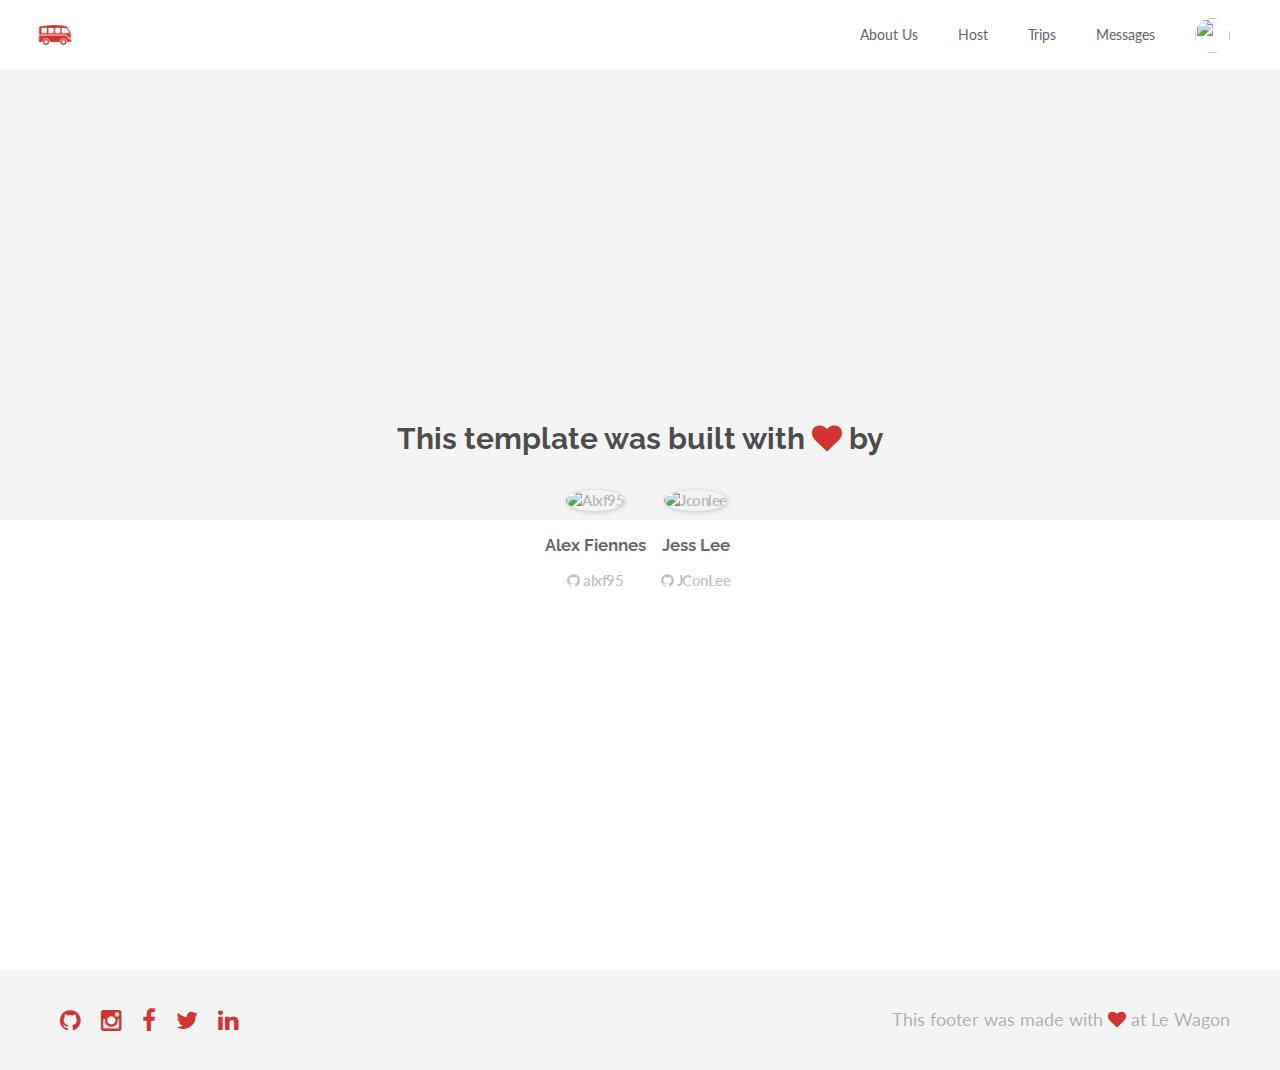
==== commit 50158b1b: "Automated commit at 2018-08-06 15:30:37 UTC by middleman-deploy 2.0.0-alpha" ====
--- a/about.html
+++ b/about.html
@@ -7,7 +7,7 @@
           content="width=device-width, initial-scale=1, shrink-to-fit=no">
     <!-- Use the title from a page's frontmatter if it has one -->
     <title>Le Wagon - Middleman - About</title>
-    <link href="stylesheets/application-570ea10a.css" rel="stylesheet" />
+    <link href="stylesheets/application-ec87118d.css" rel="stylesheet" />
     <script src="javascripts/application-93de88c9.js"></script>
     <link href="images/favicon-f15af148.png" rel="icon" type="image/png" />
   </head>
--- a/stylesheets/application-ec87118d.css
+++ b/stylesheets/application-ec87118d.css
@@ -0,0 +1,8 @@
+@import url("https://fonts.googleapis.com/css?family=Open+Sans:400,300,700|Lato|Raleway:100,300,400,500,700");/*!
+ * Bootstrap v3.3.7 (http://getbootstrap.com)
+ * Copyright 2011-2016 Twitter, Inc.
+ * Licensed under MIT (https://github.com/twbs/bootstrap/blob/master/LICENSE)
+ *//*! normalize.css v3.0.3 | MIT License | github.com/necolas/normalize.css */html{font-family:sans-serif;-ms-text-size-adjust:100%;-webkit-text-size-adjust:100%}body{margin:0}article,aside,details,figcaption,figure,footer,header,hgroup,main,menu,nav,section,summary{display:block}audio,canvas,progress,video{display:inline-block;vertical-align:baseline}audio:not([controls]){display:none;height:0}[hidden],template{display:none}a{background-color:transparent}a:active,a:hover{outline:0}abbr[title]{border-bottom:1px dotted}b,strong{font-weight:bold}dfn{font-style:italic}h1{font-size:2em;margin:0.67em 0}mark{background:#ff0;color:#000}small{font-size:80%}sub,sup{font-size:75%;line-height:0;position:relative;vertical-align:baseline}sup{top:-0.5em}sub{bottom:-0.25em}img{border:0}svg:not(:root){overflow:hidden}figure{margin:1em 40px}hr{-webkit-box-sizing:content-box;box-sizing:content-box;height:0}pre{overflow:auto}code,kbd,pre,samp{font-family:monospace, monospace;font-size:1em}button,input,optgroup,select,textarea{color:inherit;font:inherit;margin:0}button{overflow:visible}button,select{text-transform:none}button,html input[type="button"],input[type="reset"],input[type="submit"]{-webkit-appearance:button;cursor:pointer}button[disabled],html input[disabled]{cursor:default}button::-moz-focus-inner,input::-moz-focus-inner{border:0;padding:0}input{line-height:normal}input[type="checkbox"],input[type="radio"]{-webkit-box-sizing:border-box;box-sizing:border-box;padding:0}input[type="number"]::-webkit-inner-spin-button,input[type="number"]::-webkit-outer-spin-button{height:auto}input[type="search"]{-webkit-appearance:textfield;-webkit-box-sizing:content-box;box-sizing:content-box}input[type="search"]::-webkit-search-cancel-button,input[type="search"]::-webkit-search-decoration{-webkit-appearance:none}fieldset{border:1px solid #c0c0c0;margin:0 2px;padding:0.35em 0.625em 0.75em}legend{border:0;padding:0}textarea{overflow:auto}optgroup{font-weight:bold}table{border-collapse:collapse;border-spacing:0}td,th{padding:0}/*! Source: https://github.com/h5bp/html5-boilerplate/blob/master/src/css/main.css */@media print{*,*:before,*:after{background:transparent !important;color:#000 !important;-webkit-box-shadow:none !important;box-shadow:none !important;text-shadow:none !important}a,a:visited{text-decoration:underline}a[href]:after{content:" (" attr(href) ")"}abbr[title]:after{content:" (" attr(title) ")"}a[href^="#"]:after,a[href^="javascript:"]:after{content:""}pre,blockquote{border:1px solid #999;page-break-inside:avoid}thead{display:table-header-group}tr,img{page-break-inside:avoid}img{max-width:100% !important}p,h2,h3{orphans:3;widows:3}h2,h3{page-break-after:avoid}.navbar{display:none}.btn>.caret,.dropup>.btn>.caret{border-top-color:#000 !important}.label{border:1px solid #000}.table{border-collapse:collapse !important}.table td,.table th{background-color:#fff !important}.table-bordered th,.table-bordered td{border:1px solid #ddd !important}}@font-face{font-family:'Glyphicons Halflings';src:url("../assets/bootstrap/glyphicons-halflings-regular-86b6f62b.eot");src:url("../assets/bootstrap/glyphicons-halflings-regular-86b6f62b.eot?#iefix") format("embedded-opentype"),url("../assets/bootstrap/glyphicons-halflings-regular-ca35b697.woff2") format("woff2"),url("../assets/bootstrap/glyphicons-halflings-regular-278e49a8.woff") format("woff"),url("../assets/bootstrap/glyphicons-halflings-regular-44bc1850.ttf") format("truetype"),url("../assets/bootstrap/glyphicons-halflings-regular-de51a849.svg#glyphicons_halflingsregular") format("svg")}.glyphicon{position:relative;top:1px;display:inline-block;font-family:'Glyphicons Halflings';font-style:normal;font-weight:normal;line-height:1;-webkit-font-smoothing:antialiased;-moz-osx-font-smoothing:grayscale}.glyphicon-asterisk:before{content:"\002a"}.glyphicon-plus:before{content:"\002b"}.glyphicon-euro:before,.glyphicon-eur:before{content:"\20ac"}.glyphicon-minus:before{content:"\2212"}.glyphicon-cloud:before{content:"\2601"}.glyphicon-envelope:before{content:"\2709"}.glyphicon-pencil:before{content:"\270f"}.glyphicon-glass:before{content:"\e001"}.glyphicon-music:before{content:"\e002"}.glyphicon-search:before{content:"\e003"}.glyphicon-heart:before{content:"\e005"}.glyphicon-star:before{content:"\e006"}.glyphicon-star-empty:before{content:"\e007"}.glyphicon-user:before{content:"\e008"}.glyphicon-film:before{content:"\e009"}.glyphicon-th-large:before{content:"\e010"}.glyphicon-th:before{content:"\e011"}.glyphicon-th-list:before{content:"\e012"}.glyphicon-ok:before{content:"\e013"}.glyphicon-remove:before{content:"\e014"}.glyphicon-zoom-in:before{content:"\e015"}.glyphicon-zoom-out:before{content:"\e016"}.glyphicon-off:before{content:"\e017"}.glyphicon-signal:before{content:"\e018"}.glyphicon-cog:before{content:"\e019"}.glyphicon-trash:before{content:"\e020"}.glyphicon-home:before{content:"\e021"}.glyphicon-file:before{content:"\e022"}.glyphicon-time:before{content:"\e023"}.glyphicon-road:before{content:"\e024"}.glyphicon-download-alt:before{content:"\e025"}.glyphicon-download:before{content:"\e026"}.glyphicon-upload:before{content:"\e027"}.glyphicon-inbox:before{content:"\e028"}.glyphicon-play-circle:before{content:"\e029"}.glyphicon-repeat:before{content:"\e030"}.glyphicon-refresh:before{content:"\e031"}.glyphicon-list-alt:before{content:"\e032"}.glyphicon-lock:before{content:"\e033"}.glyphicon-flag:before{content:"\e034"}.glyphicon-headphones:before{content:"\e035"}.glyphicon-volume-off:before{content:"\e036"}.glyphicon-volume-down:before{content:"\e037"}.glyphicon-volume-up:before{content:"\e038"}.glyphicon-qrcode:before{content:"\e039"}.glyphicon-barcode:before{content:"\e040"}.glyphicon-tag:before{content:"\e041"}.glyphicon-tags:before{content:"\e042"}.glyphicon-book:before{content:"\e043"}.glyphicon-bookmark:before{content:"\e044"}.glyphicon-print:before{content:"\e045"}.glyphicon-camera:before{content:"\e046"}.glyphicon-font:before{content:"\e047"}.glyphicon-bold:before{content:"\e048"}.glyphicon-italic:before{content:"\e049"}.glyphicon-text-height:before{content:"\e050"}.glyphicon-text-width:before{content:"\e051"}.glyphicon-align-left:before{content:"\e052"}.glyphicon-align-center:before{content:"\e053"}.glyphicon-align-right:before{content:"\e054"}.glyphicon-align-justify:before{content:"\e055"}.glyphicon-list:before{content:"\e056"}.glyphicon-indent-left:before{content:"\e057"}.glyphicon-indent-right:before{content:"\e058"}.glyphicon-facetime-video:before{content:"\e059"}.glyphicon-picture:before{content:"\e060"}.glyphicon-map-marker:before{content:"\e062"}.glyphicon-adjust:before{content:"\e063"}.glyphicon-tint:before{content:"\e064"}.glyphicon-edit:before{content:"\e065"}.glyphicon-share:before{content:"\e066"}.glyphicon-check:before{content:"\e067"}.glyphicon-move:before{content:"\e068"}.glyphicon-step-backward:before{content:"\e069"}.glyphicon-fast-backward:before{content:"\e070"}.glyphicon-backward:before{content:"\e071"}.glyphicon-play:before{content:"\e072"}.glyphicon-pause:before{content:"\e073"}.glyphicon-stop:before{content:"\e074"}.glyphicon-forward:before{content:"\e075"}.glyphicon-fast-forward:before{content:"\e076"}.glyphicon-step-forward:before{content:"\e077"}.glyphicon-eject:before{content:"\e078"}.glyphicon-chevron-left:before{content:"\e079"}.glyphicon-chevron-right:before{content:"\e080"}.glyphicon-plus-sign:before{content:"\e081"}.glyphicon-minus-sign:before{content:"\e082"}.glyphicon-remove-sign:before{content:"\e083"}.glyphicon-ok-sign:before{content:"\e084"}.glyphicon-question-sign:before{content:"\e085"}.glyphicon-info-sign:before{content:"\e086"}.glyphicon-screenshot:before{content:"\e087"}.glyphicon-remove-circle:before{content:"\e088"}.glyphicon-ok-circle:before{content:"\e089"}.glyphicon-ban-circle:before{content:"\e090"}.glyphicon-arrow-left:before{content:"\e091"}.glyphicon-arrow-right:before{content:"\e092"}.glyphicon-arrow-up:before{content:"\e093"}.glyphicon-arrow-down:before{content:"\e094"}.glyphicon-share-alt:before{content:"\e095"}.glyphicon-resize-full:before{content:"\e096"}.glyphicon-resize-small:before{content:"\e097"}.glyphicon-exclamation-sign:before{content:"\e101"}.glyphicon-gift:before{content:"\e102"}.glyphicon-leaf:before{content:"\e103"}.glyphicon-fire:before{content:"\e104"}.glyphicon-eye-open:before{content:"\e105"}.glyphicon-eye-close:before{content:"\e106"}.glyphicon-warning-sign:before{content:"\e107"}.glyphicon-plane:before{content:"\e108"}.glyphicon-calendar:before{content:"\e109"}.glyphicon-random:before{content:"\e110"}.glyphicon-comment:before{content:"\e111"}.glyphicon-magnet:before{content:"\e112"}.glyphicon-chevron-up:before{content:"\e113"}.glyphicon-chevron-down:before{content:"\e114"}.glyphicon-retweet:before{content:"\e115"}.glyphicon-shopping-cart:before{content:"\e116"}.glyphicon-folder-close:before{content:"\e117"}.glyphicon-folder-open:before{content:"\e118"}.glyphicon-resize-vertical:before{content:"\e119"}.glyphicon-resize-horizontal:before{content:"\e120"}.glyphicon-hdd:before{content:"\e121"}.glyphicon-bullhorn:before{content:"\e122"}.glyphicon-bell:before{content:"\e123"}.glyphicon-certificate:before{content:"\e124"}.glyphicon-thumbs-up:before{content:"\e125"}.glyphicon-thumbs-down:before{content:"\e126"}.glyphicon-hand-right:before{content:"\e127"}.glyphicon-hand-left:before{content:"\e128"}.glyphicon-hand-up:before{content:"\e129"}.glyphicon-hand-down:before{content:"\e130"}.glyphicon-circle-arrow-right:before{content:"\e131"}.glyphicon-circle-arrow-left:before{content:"\e132"}.glyphicon-circle-arrow-up:before{content:"\e133"}.glyphicon-circle-arrow-down:before{content:"\e134"}.glyphicon-globe:before{content:"\e135"}.glyphicon-wrench:before{content:"\e136"}.glyphicon-tasks:before{content:"\e137"}.glyphicon-filter:before{content:"\e138"}.glyphicon-briefcase:before{content:"\e139"}.glyphicon-fullscreen:before{content:"\e140"}.glyphicon-dashboard:before{content:"\e141"}.glyphicon-paperclip:before{content:"\e142"}.glyphicon-heart-empty:before{content:"\e143"}.glyphicon-link:before{content:"\e144"}.glyphicon-phone:before{content:"\e145"}.glyphicon-pushpin:before{content:"\e146"}.glyphicon-usd:before{content:"\e148"}.glyphicon-gbp:before{content:"\e149"}.glyphicon-sort:before{content:"\e150"}.glyphicon-sort-by-alphabet:before{content:"\e151"}.glyphicon-sort-by-alphabet-alt:before{content:"\e152"}.glyphicon-sort-by-order:before{content:"\e153"}.glyphicon-sort-by-order-alt:before{content:"\e154"}.glyphicon-sort-by-attributes:before{content:"\e155"}.glyphicon-sort-by-attributes-alt:before{content:"\e156"}.glyphicon-unchecked:before{content:"\e157"}.glyphicon-expand:before{content:"\e158"}.glyphicon-collapse-down:before{content:"\e159"}.glyphicon-collapse-up:before{content:"\e160"}.glyphicon-log-in:before{content:"\e161"}.glyphicon-flash:before{content:"\e162"}.glyphicon-log-out:before{content:"\e163"}.glyphicon-new-window:before{content:"\e164"}.glyphicon-record:before{content:"\e165"}.glyphicon-save:before{content:"\e166"}.glyphicon-open:before{content:"\e167"}.glyphicon-saved:before{content:"\e168"}.glyphicon-import:before{content:"\e169"}.glyphicon-export:before{content:"\e170"}.glyphicon-send:before{content:"\e171"}.glyphicon-floppy-disk:before{content:"\e172"}.glyphicon-floppy-saved:before{content:"\e173"}.glyphicon-floppy-remove:before{content:"\e174"}.glyphicon-floppy-save:before{content:"\e175"}.glyphicon-floppy-open:before{content:"\e176"}.glyphicon-credit-card:before{content:"\e177"}.glyphicon-transfer:before{content:"\e178"}.glyphicon-cutlery:before{content:"\e179"}.glyphicon-header:before{content:"\e180"}.glyphicon-compressed:before{content:"\e181"}.glyphicon-earphone:before{content:"\e182"}.glyphicon-phone-alt:before{content:"\e183"}.glyphicon-tower:before{content:"\e184"}.glyphicon-stats:before{content:"\e185"}.glyphicon-sd-video:before{content:"\e186"}.glyphicon-hd-video:before{content:"\e187"}.glyphicon-subtitles:before{content:"\e188"}.glyphicon-sound-stereo:before{content:"\e189"}.glyphicon-sound-dolby:before{content:"\e190"}.glyphicon-sound-5-1:before{content:"\e191"}.glyphicon-sound-6-1:before{content:"\e192"}.glyphicon-sound-7-1:before{content:"\e193"}.glyphicon-copyright-mark:before{content:"\e194"}.glyphicon-registration-mark:before{content:"\e195"}.glyphicon-cloud-download:before{content:"\e197"}.glyphicon-cloud-upload:before{content:"\e198"}.glyphicon-tree-conifer:before{content:"\e199"}.glyphicon-tree-deciduous:before{content:"\e200"}.glyphicon-cd:before{content:"\e201"}.glyphicon-save-file:before{content:"\e202"}.glyphicon-open-file:before{content:"\e203"}.glyphicon-level-up:before{content:"\e204"}.glyphicon-copy:before{content:"\e205"}.glyphicon-paste:before{content:"\e206"}.glyphicon-alert:before{content:"\e209"}.glyphicon-equalizer:before{content:"\e210"}.glyphicon-king:before{content:"\e211"}.glyphicon-queen:before{content:"\e212"}.glyphicon-pawn:before{content:"\e213"}.glyphicon-bishop:before{content:"\e214"}.glyphicon-knight:before{content:"\e215"}.glyphicon-baby-formula:before{content:"\e216"}.glyphicon-tent:before{content:"\26fa"}.glyphicon-blackboard:before{content:"\e218"}.glyphicon-bed:before{content:"\e219"}.glyphicon-apple:before{content:"\f8ff"}.glyphicon-erase:before{content:"\e221"}.glyphicon-hourglass:before{content:"\231b"}.glyphicon-lamp:before{content:"\e223"}.glyphicon-duplicate:before{content:"\e224"}.glyphicon-piggy-bank:before{content:"\e225"}.glyphicon-scissors:before{content:"\e226"}.glyphicon-bitcoin:before{content:"\e227"}.glyphicon-btc:before{content:"\e227"}.glyphicon-xbt:before{content:"\e227"}.glyphicon-yen:before{content:"\00a5"}.glyphicon-jpy:before{content:"\00a5"}.glyphicon-ruble:before{content:"\20bd"}.glyphicon-rub:before{content:"\20bd"}.glyphicon-scale:before{content:"\e230"}.glyphicon-ice-lolly:before{content:"\e231"}.glyphicon-ice-lolly-tasted:before{content:"\e232"}.glyphicon-education:before{content:"\e233"}.glyphicon-option-horizontal:before{content:"\e234"}.glyphicon-option-vertical:before{content:"\e235"}.glyphicon-menu-hamburger:before{content:"\e236"}.glyphicon-modal-window:before{content:"\e237"}.glyphicon-oil:before{content:"\e238"}.glyphicon-grain:before{content:"\e239"}.glyphicon-sunglasses:before{content:"\e240"}.glyphicon-text-size:before{content:"\e241"}.glyphicon-text-color:before{content:"\e242"}.glyphicon-text-background:before{content:"\e243"}.glyphicon-object-align-top:before{content:"\e244"}.glyphicon-object-align-bottom:before{content:"\e245"}.glyphicon-object-align-horizontal:before{content:"\e246"}.glyphicon-object-align-left:before{content:"\e247"}.glyphicon-object-align-vertical:before{content:"\e248"}.glyphicon-object-align-right:before{content:"\e249"}.glyphicon-triangle-right:before{content:"\e250"}.glyphicon-triangle-left:before{content:"\e251"}.glyphicon-triangle-bottom:before{content:"\e252"}.glyphicon-triangle-top:before{content:"\e253"}.glyphicon-console:before{content:"\e254"}.glyphicon-superscript:before{content:"\e255"}.glyphicon-subscript:before{content:"\e256"}.glyphicon-menu-left:before{content:"\e257"}.glyphicon-menu-right:before{content:"\e258"}.glyphicon-menu-down:before{content:"\e259"}.glyphicon-menu-up:before{content:"\e260"}*{-webkit-box-sizing:border-box;box-sizing:border-box}*:before,*:after{-webkit-box-sizing:border-box;box-sizing:border-box}html{font-size:10px;-webkit-tap-highlight-color:transparent}body{font-family:"Lato", "sans-serif";font-size:18px;line-height:1.42857143;color:#333333;background-color:#F4F4F4}input,button,select,textarea{font-family:inherit;font-size:inherit;line-height:inherit}a{color:#01baef;text-decoration:none}a:hover,a:focus{color:#017fa3;text-decoration:underline}a:focus{outline:5px auto -webkit-focus-ring-color;outline-offset:-2px}figure{margin:0}img{vertical-align:middle}.img-responsive{display:block;max-width:100%;height:auto}.img-rounded{border-radius:2px}.img-thumbnail{padding:4px;line-height:1.42857143;background-color:#F4F4F4;border:1px solid #ddd;border-radius:2px;-webkit-transition:all 0.2s ease-in-out;transition:all 0.2s ease-in-out;display:inline-block;max-width:100%;height:auto}.img-circle{border-radius:50%}hr{margin-top:25px;margin-bottom:25px;border:0;border-top:1px solid #eeeeee}.sr-only{position:absolute;width:1px;height:1px;margin:-1px;padding:0;overflow:hidden;clip:rect(0, 0, 0, 0);border:0}.sr-only-focusable:active,.sr-only-focusable:focus{position:static;width:auto;height:auto;margin:0;overflow:visible;clip:auto}[role="button"]{cursor:pointer}h1,h2,h3,h4,h5,h6,.h1,.h2,.h3,.h4,.h5,.h6{font-family:"Raleway", "sans-serif", "Lato";font-weight:500;line-height:1.1;color:inherit}h1 small,h1 .small,h2 small,h2 .small,h3 small,h3 .small,h4 small,h4 .small,h5 small,h5 .small,h6 small,h6 .small,.h1 small,.h1 .small,.h2 small,.h2 .small,.h3 small,.h3 .small,.h4 small,.h4 .small,.h5 small,.h5 .small,.h6 small,.h6 .small{font-weight:normal;line-height:1;color:#777777}h1,.h1,h2,.h2,h3,.h3{margin-top:25px;margin-bottom:12.5px}h1 small,h1 .small,.h1 small,.h1 .small,h2 small,h2 .small,.h2 small,.h2 .small,h3 small,h3 .small,.h3 small,.h3 .small{font-size:65%}h4,.h4,h5,.h5,h6,.h6{margin-top:12.5px;margin-bottom:12.5px}h4 small,h4 .small,.h4 small,.h4 .small,h5 small,h5 .small,.h5 small,.h5 .small,h6 small,h6 .small,.h6 small,.h6 .small{font-size:75%}h1,.h1{font-size:46px}h2,.h2{font-size:38px}h3,.h3{font-size:31px}h4,.h4{font-size:23px}h5,.h5{font-size:18px}h6,.h6{font-size:16px}p{margin:0 0 12.5px}.lead{margin-bottom:25px;font-size:20px;font-weight:300;line-height:1.4}@media (min-width: 768px){.lead{font-size:27px}}small,.small{font-size:88%}mark,.mark{background-color:#fcf8e3;padding:.2em}.text-left{text-align:left}.text-right{text-align:right}.text-center{text-align:center}.text-justify{text-align:justify}.text-nowrap{white-space:nowrap}.text-lowercase{text-transform:lowercase}.text-uppercase,.initialism{text-transform:uppercase}.text-capitalize{text-transform:capitalize}.text-muted{color:#777777}.text-primary{color:#01baef}a.text-primary:hover,a.text-primary:focus{color:#0192bc}.text-success{color:#3c763d}a.text-success:hover,a.text-success:focus{color:#2b542c}.text-info{color:#31708f}a.text-info:hover,a.text-info:focus{color:#245269}.text-warning{color:#8a6d3b}a.text-warning:hover,a.text-warning:focus{color:#66512c}.text-danger{color:#a94442}a.text-danger:hover,a.text-danger:focus{color:#843534}.bg-primary{color:#fff}.bg-primary{background-color:#01baef}a.bg-primary:hover,a.bg-primary:focus{background-color:#0192bc}.bg-success{background-color:#dff0d8}a.bg-success:hover,a.bg-success:focus{background-color:#c1e2b3}.bg-info{background-color:#d9edf7}a.bg-info:hover,a.bg-info:focus{background-color:#afd9ee}.bg-warning{background-color:#fcf8e3}a.bg-warning:hover,a.bg-warning:focus{background-color:#f7ecb5}.bg-danger{background-color:#f2dede}a.bg-danger:hover,a.bg-danger:focus{background-color:#e4b9b9}.page-header{padding-bottom:11.5px;margin:50px 0 25px;border-bottom:1px solid #eeeeee}ul,ol{margin-top:0;margin-bottom:12.5px}ul ul,ul ol,ol ul,ol ol{margin-bottom:0}.list-unstyled{padding-left:0;list-style:none}.list-inline{padding-left:0;list-style:none;margin-left:-5px}.list-inline>li{display:inline-block;padding-left:5px;padding-right:5px}dl{margin-top:0;margin-bottom:25px}dt,dd{line-height:1.42857143}dt{font-weight:bold}dd{margin-left:0}.dl-horizontal dd:before,.dl-horizontal dd:after{content:" ";display:table}.dl-horizontal dd:after{clear:both}@media (min-width: 768px){.dl-horizontal dt{float:left;width:160px;clear:left;text-align:right;overflow:hidden;text-overflow:ellipsis;white-space:nowrap}.dl-horizontal dd{margin-left:180px}}abbr[title],abbr[data-original-title]{cursor:help;border-bottom:1px dotted #777777}.initialism{font-size:90%}blockquote{padding:12.5px 25px;margin:0 0 25px;font-size:22.5px;border-left:5px solid #eeeeee}blockquote p:last-child,blockquote ul:last-child,blockquote ol:last-child{margin-bottom:0}blockquote footer,blockquote small,blockquote .small{display:block;font-size:80%;line-height:1.42857143;color:#777777}blockquote footer:before,blockquote small:before,blockquote .small:before{content:'\2014 \00A0'}.blockquote-reverse,blockquote.pull-right{padding-right:15px;padding-left:0;border-right:5px solid #eeeeee;border-left:0;text-align:right}.blockquote-reverse footer:before,.blockquote-reverse small:before,.blockquote-reverse .small:before,blockquote.pull-right footer:before,blockquote.pull-right small:before,blockquote.pull-right .small:before{content:''}.blockquote-reverse footer:after,.blockquote-reverse small:after,.blockquote-reverse .small:after,blockquote.pull-right footer:after,blockquote.pull-right small:after,blockquote.pull-right .small:after{content:'\00A0 \2014'}address{margin-bottom:25px;font-style:normal;line-height:1.42857143}code,kbd,pre,samp{font-family:Menlo, Monaco, Consolas, "Courier New", monospace}code{padding:2px 4px;font-size:90%;color:#c7254e;background-color:#f9f2f4;border-radius:2px}kbd{padding:2px 4px;font-size:90%;color:#fff;background-color:#333;border-radius:2px;-webkit-box-shadow:inset 0 -1px 0 rgba(0,0,0,0.25);box-shadow:inset 0 -1px 0 rgba(0,0,0,0.25)}kbd kbd{padding:0;font-size:100%;font-weight:bold;-webkit-box-shadow:none;box-shadow:none}pre{display:block;padding:12px;margin:0 0 12.5px;font-size:17px;line-height:1.42857143;word-break:break-all;word-wrap:break-word;color:#333333;background-color:#f5f5f5;border:1px solid #ccc;border-radius:2px}pre code{padding:0;font-size:inherit;color:inherit;white-space:pre-wrap;background-color:transparent;border-radius:0}.pre-scrollable{max-height:340px;overflow-y:scroll}.container{margin-right:auto;margin-left:auto;padding-left:15px;padding-right:15px}.container:before,.container:after{content:" ";display:table}.container:after{clear:both}@media (min-width: 768px){.container{width:750px}}@media (min-width: 992px){.container{width:970px}}@media (min-width: 1200px){.container{width:1170px}}.container-fluid{margin-right:auto;margin-left:auto;padding-left:15px;padding-right:15px}.container-fluid:before,.container-fluid:after{content:" ";display:table}.container-fluid:after{clear:both}.row{margin-left:-15px;margin-right:-15px}.row:before,.row:after{content:" ";display:table}.row:after{clear:both}.col-xs-1,.col-sm-1,.col-md-1,.col-lg-1,.col-xs-2,.col-sm-2,.col-md-2,.col-lg-2,.col-xs-3,.col-sm-3,.col-md-3,.col-lg-3,.col-xs-4,.col-sm-4,.col-md-4,.col-lg-4,.col-xs-5,.col-sm-5,.col-md-5,.col-lg-5,.col-xs-6,.col-sm-6,.col-md-6,.col-lg-6,.col-xs-7,.col-sm-7,.col-md-7,.col-lg-7,.col-xs-8,.col-sm-8,.col-md-8,.col-lg-8,.col-xs-9,.col-sm-9,.col-md-9,.col-lg-9,.col-xs-10,.col-sm-10,.col-md-10,.col-lg-10,.col-xs-11,.col-sm-11,.col-md-11,.col-lg-11,.col-xs-12,.col-sm-12,.col-md-12,.col-lg-12{position:relative;min-height:1px;padding-left:15px;padding-right:15px}.col-xs-1,.col-xs-2,.col-xs-3,.col-xs-4,.col-xs-5,.col-xs-6,.col-xs-7,.col-xs-8,.col-xs-9,.col-xs-10,.col-xs-11,.col-xs-12{float:left}.col-xs-1{width:8.33333333%}.col-xs-2{width:16.66666667%}.col-xs-3{width:25%}.col-xs-4{width:33.33333333%}.col-xs-5{width:41.66666667%}.col-xs-6{width:50%}.col-xs-7{width:58.33333333%}.col-xs-8{width:66.66666667%}.col-xs-9{width:75%}.col-xs-10{width:83.33333333%}.col-xs-11{width:91.66666667%}.col-xs-12{width:100%}.col-xs-pull-0{right:auto}.col-xs-pull-1{right:8.33333333%}.col-xs-pull-2{right:16.66666667%}.col-xs-pull-3{right:25%}.col-xs-pull-4{right:33.33333333%}.col-xs-pull-5{right:41.66666667%}.col-xs-pull-6{right:50%}.col-xs-pull-7{right:58.33333333%}.col-xs-pull-8{right:66.66666667%}.col-xs-pull-9{right:75%}.col-xs-pull-10{right:83.33333333%}.col-xs-pull-11{right:91.66666667%}.col-xs-pull-12{right:100%}.col-xs-push-0{left:auto}.col-xs-push-1{left:8.33333333%}.col-xs-push-2{left:16.66666667%}.col-xs-push-3{left:25%}.col-xs-push-4{left:33.33333333%}.col-xs-push-5{left:41.66666667%}.col-xs-push-6{left:50%}.col-xs-push-7{left:58.33333333%}.col-xs-push-8{left:66.66666667%}.col-xs-push-9{left:75%}.col-xs-push-10{left:83.33333333%}.col-xs-push-11{left:91.66666667%}.col-xs-push-12{left:100%}.col-xs-offset-0{margin-left:0%}.col-xs-offset-1{margin-left:8.33333333%}.col-xs-offset-2{margin-left:16.66666667%}.col-xs-offset-3{margin-left:25%}.col-xs-offset-4{margin-left:33.33333333%}.col-xs-offset-5{margin-left:41.66666667%}.col-xs-offset-6{margin-left:50%}.col-xs-offset-7{margin-left:58.33333333%}.col-xs-offset-8{margin-left:66.66666667%}.col-xs-offset-9{margin-left:75%}.col-xs-offset-10{margin-left:83.33333333%}.col-xs-offset-11{margin-left:91.66666667%}.col-xs-offset-12{margin-left:100%}@media (min-width: 768px){.col-sm-1,.col-sm-2,.col-sm-3,.col-sm-4,.col-sm-5,.col-sm-6,.col-sm-7,.col-sm-8,.col-sm-9,.col-sm-10,.col-sm-11,.col-sm-12{float:left}.col-sm-1{width:8.33333333%}.col-sm-2{width:16.66666667%}.col-sm-3{width:25%}.col-sm-4{width:33.33333333%}.col-sm-5{width:41.66666667%}.col-sm-6{width:50%}.col-sm-7{width:58.33333333%}.col-sm-8{width:66.66666667%}.col-sm-9{width:75%}.col-sm-10{width:83.33333333%}.col-sm-11{width:91.66666667%}.col-sm-12{width:100%}.col-sm-pull-0{right:auto}.col-sm-pull-1{right:8.33333333%}.col-sm-pull-2{right:16.66666667%}.col-sm-pull-3{right:25%}.col-sm-pull-4{right:33.33333333%}.col-sm-pull-5{right:41.66666667%}.col-sm-pull-6{right:50%}.col-sm-pull-7{right:58.33333333%}.col-sm-pull-8{right:66.66666667%}.col-sm-pull-9{right:75%}.col-sm-pull-10{right:83.33333333%}.col-sm-pull-11{right:91.66666667%}.col-sm-pull-12{right:100%}.col-sm-push-0{left:auto}.col-sm-push-1{left:8.33333333%}.col-sm-push-2{left:16.66666667%}.col-sm-push-3{left:25%}.col-sm-push-4{left:33.33333333%}.col-sm-push-5{left:41.66666667%}.col-sm-push-6{left:50%}.col-sm-push-7{left:58.33333333%}.col-sm-push-8{left:66.66666667%}.col-sm-push-9{left:75%}.col-sm-push-10{left:83.33333333%}.col-sm-push-11{left:91.66666667%}.col-sm-push-12{left:100%}.col-sm-offset-0{margin-left:0%}.col-sm-offset-1{margin-left:8.33333333%}.col-sm-offset-2{margin-left:16.66666667%}.col-sm-offset-3{margin-left:25%}.col-sm-offset-4{margin-left:33.33333333%}.col-sm-offset-5{margin-left:41.66666667%}.col-sm-offset-6{margin-left:50%}.col-sm-offset-7{margin-left:58.33333333%}.col-sm-offset-8{margin-left:66.66666667%}.col-sm-offset-9{margin-left:75%}.col-sm-offset-10{margin-left:83.33333333%}.col-sm-offset-11{margin-left:91.66666667%}.col-sm-offset-12{margin-left:100%}}@media (min-width: 992px){.col-md-1,.col-md-2,.col-md-3,.col-md-4,.col-md-5,.col-md-6,.col-md-7,.col-md-8,.col-md-9,.col-md-10,.col-md-11,.col-md-12{float:left}.col-md-1{width:8.33333333%}.col-md-2{width:16.66666667%}.col-md-3{width:25%}.col-md-4{width:33.33333333%}.col-md-5{width:41.66666667%}.col-md-6{width:50%}.col-md-7{width:58.33333333%}.col-md-8{width:66.66666667%}.col-md-9{width:75%}.col-md-10{width:83.33333333%}.col-md-11{width:91.66666667%}.col-md-12{width:100%}.col-md-pull-0{right:auto}.col-md-pull-1{right:8.33333333%}.col-md-pull-2{right:16.66666667%}.col-md-pull-3{right:25%}.col-md-pull-4{right:33.33333333%}.col-md-pull-5{right:41.66666667%}.col-md-pull-6{right:50%}.col-md-pull-7{right:58.33333333%}.col-md-pull-8{right:66.66666667%}.col-md-pull-9{right:75%}.col-md-pull-10{right:83.33333333%}.col-md-pull-11{right:91.66666667%}.col-md-pull-12{right:100%}.col-md-push-0{left:auto}.col-md-push-1{left:8.33333333%}.col-md-push-2{left:16.66666667%}.col-md-push-3{left:25%}.col-md-push-4{left:33.33333333%}.col-md-push-5{left:41.66666667%}.col-md-push-6{left:50%}.col-md-push-7{left:58.33333333%}.col-md-push-8{left:66.66666667%}.col-md-push-9{left:75%}.col-md-push-10{left:83.33333333%}.col-md-push-11{left:91.66666667%}.col-md-push-12{left:100%}.col-md-offset-0{margin-left:0%}.col-md-offset-1{margin-left:8.33333333%}.col-md-offset-2{margin-left:16.66666667%}.col-md-offset-3{margin-left:25%}.col-md-offset-4{margin-left:33.33333333%}.col-md-offset-5{margin-left:41.66666667%}.col-md-offset-6{margin-left:50%}.col-md-offset-7{margin-left:58.33333333%}.col-md-offset-8{margin-left:66.66666667%}.col-md-offset-9{margin-left:75%}.col-md-offset-10{margin-left:83.33333333%}.col-md-offset-11{margin-left:91.66666667%}.col-md-offset-12{margin-left:100%}}@media (min-width: 1200px){.col-lg-1,.col-lg-2,.col-lg-3,.col-lg-4,.col-lg-5,.col-lg-6,.col-lg-7,.col-lg-8,.col-lg-9,.col-lg-10,.col-lg-11,.col-lg-12{float:left}.col-lg-1{width:8.33333333%}.col-lg-2{width:16.66666667%}.col-lg-3{width:25%}.col-lg-4{width:33.33333333%}.col-lg-5{width:41.66666667%}.col-lg-6{width:50%}.col-lg-7{width:58.33333333%}.col-lg-8{width:66.66666667%}.col-lg-9{width:75%}.col-lg-10{width:83.33333333%}.col-lg-11{width:91.66666667%}.col-lg-12{width:100%}.col-lg-pull-0{right:auto}.col-lg-pull-1{right:8.33333333%}.col-lg-pull-2{right:16.66666667%}.col-lg-pull-3{right:25%}.col-lg-pull-4{right:33.33333333%}.col-lg-pull-5{right:41.66666667%}.col-lg-pull-6{right:50%}.col-lg-pull-7{right:58.33333333%}.col-lg-pull-8{right:66.66666667%}.col-lg-pull-9{right:75%}.col-lg-pull-10{right:83.33333333%}.col-lg-pull-11{right:91.66666667%}.col-lg-pull-12{right:100%}.col-lg-push-0{left:auto}.col-lg-push-1{left:8.33333333%}.col-lg-push-2{left:16.66666667%}.col-lg-push-3{left:25%}.col-lg-push-4{left:33.33333333%}.col-lg-push-5{left:41.66666667%}.col-lg-push-6{left:50%}.col-lg-push-7{left:58.33333333%}.col-lg-push-8{left:66.66666667%}.col-lg-push-9{left:75%}.col-lg-push-10{left:83.33333333%}.col-lg-push-11{left:91.66666667%}.col-lg-push-12{left:100%}.col-lg-offset-0{margin-left:0%}.col-lg-offset-1{margin-left:8.33333333%}.col-lg-offset-2{margin-left:16.66666667%}.col-lg-offset-3{margin-left:25%}.col-lg-offset-4{margin-left:33.33333333%}.col-lg-offset-5{margin-left:41.66666667%}.col-lg-offset-6{margin-left:50%}.col-lg-offset-7{margin-left:58.33333333%}.col-lg-offset-8{margin-left:66.66666667%}.col-lg-offset-9{margin-left:75%}.col-lg-offset-10{margin-left:83.33333333%}.col-lg-offset-11{margin-left:91.66666667%}.col-lg-offset-12{margin-left:100%}}table{background-color:transparent}caption{padding-top:8px;padding-bottom:8px;color:#777777;text-align:left}th{text-align:left}.table{width:100%;max-width:100%;margin-bottom:25px}.table>thead>tr>th,.table>thead>tr>td,.table>tbody>tr>th,.table>tbody>tr>td,.table>tfoot>tr>th,.table>tfoot>tr>td{padding:8px;line-height:1.42857143;vertical-align:top;border-top:1px solid #ddd}.table>thead>tr>th{vertical-align:bottom;border-bottom:2px solid #ddd}.table>caption+thead>tr:first-child>th,.table>caption+thead>tr:first-child>td,.table>colgroup+thead>tr:first-child>th,.table>colgroup+thead>tr:first-child>td,.table>thead:first-child>tr:first-child>th,.table>thead:first-child>tr:first-child>td{border-top:0}.table>tbody+tbody{border-top:2px solid #ddd}.table .table{background-color:#F4F4F4}.table-condensed>thead>tr>th,.table-condensed>thead>tr>td,.table-condensed>tbody>tr>th,.table-condensed>tbody>tr>td,.table-condensed>tfoot>tr>th,.table-condensed>tfoot>tr>td{padding:5px}.table-bordered{border:1px solid #ddd}.table-bordered>thead>tr>th,.table-bordered>thead>tr>td,.table-bordered>tbody>tr>th,.table-bordered>tbody>tr>td,.table-bordered>tfoot>tr>th,.table-bordered>tfoot>tr>td{border:1px solid #ddd}.table-bordered>thead>tr>th,.table-bordered>thead>tr>td{border-bottom-width:2px}.table-striped>tbody>tr:nth-of-type(odd){background-color:#f9f9f9}.table-hover>tbody>tr:hover{background-color:#f5f5f5}table col[class*="col-"]{position:static;float:none;display:table-column}table td[class*="col-"],table th[class*="col-"]{position:static;float:none;display:table-cell}.table>thead>tr>td.active,.table>thead>tr>th.active,.table>thead>tr.active>td,.table>thead>tr.active>th,.table>tbody>tr>td.active,.table>tbody>tr>th.active,.table>tbody>tr.active>td,.table>tbody>tr.active>th,.table>tfoot>tr>td.active,.table>tfoot>tr>th.active,.table>tfoot>tr.active>td,.table>tfoot>tr.active>th{background-color:#f5f5f5}.table-hover>tbody>tr>td.active:hover,.table-hover>tbody>tr>th.active:hover,.table-hover>tbody>tr.active:hover>td,.table-hover>tbody>tr:hover>.active,.table-hover>tbody>tr.active:hover>th{background-color:#e8e8e8}.table>thead>tr>td.success,.table>thead>tr>th.success,.table>thead>tr.success>td,.table>thead>tr.success>th,.table>tbody>tr>td.success,.table>tbody>tr>th.success,.table>tbody>tr.success>td,.table>tbody>tr.success>th,.table>tfoot>tr>td.success,.table>tfoot>tr>th.success,.table>tfoot>tr.success>td,.table>tfoot>tr.success>th{background-color:#dff0d8}.table-hover>tbody>tr>td.success:hover,.table-hover>tbody>tr>th.success:hover,.table-hover>tbody>tr.success:hover>td,.table-hover>tbody>tr:hover>.success,.table-hover>tbody>tr.success:hover>th{background-color:#d0e9c6}.table>thead>tr>td.info,.table>thead>tr>th.info,.table>thead>tr.info>td,.table>thead>tr.info>th,.table>tbody>tr>td.info,.table>tbody>tr>th.info,.table>tbody>tr.info>td,.table>tbody>tr.info>th,.table>tfoot>tr>td.info,.table>tfoot>tr>th.info,.table>tfoot>tr.info>td,.table>tfoot>tr.info>th{background-color:#d9edf7}.table-hover>tbody>tr>td.info:hover,.table-hover>tbody>tr>th.info:hover,.table-hover>tbody>tr.info:hover>td,.table-hover>tbody>tr:hover>.info,.table-hover>tbody>tr.info:hover>th{background-color:#c4e3f3}.table>thead>tr>td.warning,.table>thead>tr>th.warning,.table>thead>tr.warning>td,.table>thead>tr.warning>th,.table>tbody>tr>td.warning,.table>tbody>tr>th.warning,.table>tbody>tr.warning>td,.table>tbody>tr.warning>th,.table>tfoot>tr>td.warning,.table>tfoot>tr>th.warning,.table>tfoot>tr.warning>td,.table>tfoot>tr.warning>th{background-color:#fcf8e3}.table-hover>tbody>tr>td.warning:hover,.table-hover>tbody>tr>th.warning:hover,.table-hover>tbody>tr.warning:hover>td,.table-hover>tbody>tr:hover>.warning,.table-hover>tbody>tr.warning:hover>th{background-color:#faf2cc}.table>thead>tr>td.danger,.table>thead>tr>th.danger,.table>thead>tr.danger>td,.table>thead>tr.danger>th,.table>tbody>tr>td.danger,.table>tbody>tr>th.danger,.table>tbody>tr.danger>td,.table>tbody>tr.danger>th,.table>tfoot>tr>td.danger,.table>tfoot>tr>th.danger,.table>tfoot>tr.danger>td,.table>tfoot>tr.danger>th{background-color:#f2dede}.table-hover>tbody>tr>td.danger:hover,.table-hover>tbody>tr>th.danger:hover,.table-hover>tbody>tr.danger:hover>td,.table-hover>tbody>tr:hover>.danger,.table-hover>tbody>tr.danger:hover>th{background-color:#ebcccc}.table-responsive{overflow-x:auto;min-height:0.01%}@media screen and (max-width: 767px){.table-responsive{width:100%;margin-bottom:18.75px;overflow-y:hidden;-ms-overflow-style:-ms-autohiding-scrollbar;border:1px solid #ddd}.table-responsive>.table{margin-bottom:0}.table-responsive>.table>thead>tr>th,.table-responsive>.table>thead>tr>td,.table-responsive>.table>tbody>tr>th,.table-responsive>.table>tbody>tr>td,.table-responsive>.table>tfoot>tr>th,.table-responsive>.table>tfoot>tr>td{white-space:nowrap}.table-responsive>.table-bordered{border:0}.table-responsive>.table-bordered>thead>tr>th:first-child,.table-responsive>.table-bordered>thead>tr>td:first-child,.table-responsive>.table-bordered>tbody>tr>th:first-child,.table-responsive>.table-bordered>tbody>tr>td:first-child,.table-responsive>.table-bordered>tfoot>tr>th:first-child,.table-responsive>.table-bordered>tfoot>tr>td:first-child{border-left:0}.table-responsive>.table-bordered>thead>tr>th:last-child,.table-responsive>.table-bordered>thead>tr>td:last-child,.table-responsive>.table-bordered>tbody>tr>th:last-child,.table-responsive>.table-bordered>tbody>tr>td:last-child,.table-responsive>.table-bordered>tfoot>tr>th:last-child,.table-responsive>.table-bordered>tfoot>tr>td:last-child{border-right:0}.table-responsive>.table-bordered>tbody>tr:last-child>th,.table-responsive>.table-bordered>tbody>tr:last-child>td,.table-responsive>.table-bordered>tfoot>tr:last-child>th,.table-responsive>.table-bordered>tfoot>tr:last-child>td{border-bottom:0}}fieldset{padding:0;margin:0;border:0;min-width:0}legend{display:block;width:100%;padding:0;margin-bottom:25px;font-size:27px;line-height:inherit;color:#333333;border:0;border-bottom:1px solid #e5e5e5}label{display:inline-block;max-width:100%;margin-bottom:5px;font-weight:bold}input[type="search"]{-webkit-box-sizing:border-box;box-sizing:border-box}input[type="radio"],input[type="checkbox"]{margin:4px 0 0;margin-top:1px \9;line-height:normal}input[type="file"]{display:block}input[type="range"]{display:block;width:100%}select[multiple],select[size]{height:auto}input[type="file"]:focus,input[type="radio"]:focus,input[type="checkbox"]:focus{outline:5px auto -webkit-focus-ring-color;outline-offset:-2px}output{display:block;padding-top:7px;font-size:18px;line-height:1.42857143;color:#000000}.form-control{display:block;width:100%;height:39px;padding:6px 12px;font-size:18px;line-height:1.42857143;color:#000000;background-color:#fff;background-image:none;border:1px solid #ccc;border-radius:2px;-webkit-box-shadow:inset 0 1px 1px rgba(0,0,0,0.075);box-shadow:inset 0 1px 1px rgba(0,0,0,0.075);-webkit-transition:border-color ease-in-out 0.15s, box-shadow ease-in-out 0.15s;-webkit-transition:border-color ease-in-out 0.15s, -webkit-box-shadow ease-in-out 0.15s;transition:border-color ease-in-out 0.15s, -webkit-box-shadow ease-in-out 0.15s;transition:border-color ease-in-out 0.15s, box-shadow ease-in-out 0.15s;transition:border-color ease-in-out 0.15s, box-shadow ease-in-out 0.15s, -webkit-box-shadow ease-in-out 0.15s}.form-control:focus{border-color:#66afe9;outline:0;-webkit-box-shadow:inset 0 1px 1px rgba(0,0,0,0.075),0 0 8px rgba(102,175,233,0.6);box-shadow:inset 0 1px 1px rgba(0,0,0,0.075),0 0 8px rgba(102,175,233,0.6)}.form-control::-moz-placeholder{color:#999;opacity:1}.form-control:-ms-input-placeholder{color:#999}.form-control::-webkit-input-placeholder{color:#999}.form-control::-ms-expand{border:0;background-color:transparent}.form-control[disabled],.form-control[readonly],fieldset[disabled] .form-control{background-color:#eeeeee;opacity:1}.form-control[disabled],fieldset[disabled] .form-control{cursor:not-allowed}textarea.form-control{height:auto}input[type="search"]{-webkit-appearance:none}@media screen and (-webkit-min-device-pixel-ratio: 0){input[type="date"].form-control,input[type="time"].form-control,input[type="datetime-local"].form-control,input[type="month"].form-control{line-height:39px}input[type="date"].input-sm,.input-group-sm>input[type="date"].form-control,.input-group-sm>input[type="date"].input-group-addon,.input-group-sm>.input-group-btn>input[type="date"].btn,.input-group-sm input[type="date"],input[type="time"].input-sm,.input-group-sm>input[type="time"].form-control,.input-group-sm>input[type="time"].input-group-addon,.input-group-sm>.input-group-btn>input[type="time"].btn,.input-group-sm input[type="time"],input[type="datetime-local"].input-sm,.input-group-sm>input[type="datetime-local"].form-control,.input-group-sm>input[type="datetime-local"].input-group-addon,.input-group-sm>.input-group-btn>input[type="datetime-local"].btn,.input-group-sm input[type="datetime-local"],input[type="month"].input-sm,.input-group-sm>input[type="month"].form-control,.input-group-sm>input[type="month"].input-group-addon,.input-group-sm>.input-group-btn>input[type="month"].btn,.input-group-sm input[type="month"]{line-height:36px}input[type="date"].input-lg,.input-group-lg>input[type="date"].form-control,.input-group-lg>input[type="date"].input-group-addon,.input-group-lg>.input-group-btn>input[type="date"].btn,.input-group-lg input[type="date"],input[type="time"].input-lg,.input-group-lg>input[type="time"].form-control,.input-group-lg>input[type="time"].input-group-addon,.input-group-lg>.input-group-btn>input[type="time"].btn,.input-group-lg input[type="time"],input[type="datetime-local"].input-lg,.input-group-lg>input[type="datetime-local"].form-control,.input-group-lg>input[type="datetime-local"].input-group-addon,.input-group-lg>.input-group-btn>input[type="datetime-local"].btn,.input-group-lg input[type="datetime-local"],input[type="month"].input-lg,.input-group-lg>input[type="month"].form-control,.input-group-lg>input[type="month"].input-group-addon,.input-group-lg>.input-group-btn>input[type="month"].btn,.input-group-lg input[type="month"]{line-height:53px}}.form-group{margin-bottom:15px}.radio,.checkbox{position:relative;display:block;margin-top:10px;margin-bottom:10px}.radio label,.checkbox label{min-height:25px;padding-left:20px;margin-bottom:0;font-weight:normal;cursor:pointer}.radio input[type="radio"],.radio-inline input[type="radio"],.checkbox input[type="checkbox"],.checkbox-inline input[type="checkbox"]{position:absolute;margin-left:-20px;margin-top:4px \9}.radio+.radio,.checkbox+.checkbox{margin-top:-5px}.radio-inline,.checkbox-inline{position:relative;display:inline-block;padding-left:20px;margin-bottom:0;vertical-align:middle;font-weight:normal;cursor:pointer}.radio-inline+.radio-inline,.checkbox-inline+.checkbox-inline{margin-top:0;margin-left:10px}input[type="radio"][disabled],input[type="radio"].disabled,fieldset[disabled] input[type="radio"],input[type="checkbox"][disabled],input[type="checkbox"].disabled,fieldset[disabled] input[type="checkbox"]{cursor:not-allowed}.radio-inline.disabled,fieldset[disabled] .radio-inline,.checkbox-inline.disabled,fieldset[disabled] .checkbox-inline{cursor:not-allowed}.radio.disabled label,fieldset[disabled] .radio label,.checkbox.disabled label,fieldset[disabled] .checkbox label{cursor:not-allowed}.form-control-static{padding-top:7px;padding-bottom:7px;margin-bottom:0;min-height:43px}.form-control-static.input-lg,.input-group-lg>.form-control-static.form-control,.input-group-lg>.form-control-static.input-group-addon,.input-group-lg>.input-group-btn>.form-control-static.btn,.form-control-static.input-sm,.input-group-sm>.form-control-static.form-control,.input-group-sm>.form-control-static.input-group-addon,.input-group-sm>.input-group-btn>.form-control-static.btn{padding-left:0;padding-right:0}.input-sm,.input-group-sm>.form-control,.input-group-sm>.input-group-addon,.input-group-sm>.input-group-btn>.btn{height:36px;padding:5px 10px;font-size:16px;line-height:1.5;border-radius:2px}select.input-sm,.input-group-sm>select.form-control,.input-group-sm>select.input-group-addon,.input-group-sm>.input-group-btn>select.btn{height:36px;line-height:36px}textarea.input-sm,.input-group-sm>textarea.form-control,.input-group-sm>textarea.input-group-addon,.input-group-sm>.input-group-btn>textarea.btn,select[multiple].input-sm,.input-group-sm>select[multiple].form-control,.input-group-sm>select[multiple].input-group-addon,.input-group-sm>.input-group-btn>select[multiple].btn{height:auto}.form-group-sm .form-control{height:36px;padding:5px 10px;font-size:16px;line-height:1.5;border-radius:2px}.form-group-sm select.form-control{height:36px;line-height:36px}.form-group-sm textarea.form-control,.form-group-sm select[multiple].form-control{height:auto}.form-group-sm .form-control-static{height:36px;min-height:41px;padding:6px 10px;font-size:16px;line-height:1.5}.input-lg,.input-group-lg>.form-control,.input-group-lg>.input-group-addon,.input-group-lg>.input-group-btn>.btn{height:53px;padding:10px 16px;font-size:23px;line-height:1.3333333;border-radius:2px}select.input-lg,.input-group-lg>select.form-control,.input-group-lg>select.input-group-addon,.input-group-lg>.input-group-btn>select.btn{height:53px;line-height:53px}textarea.input-lg,.input-group-lg>textarea.form-control,.input-group-lg>textarea.input-group-addon,.input-group-lg>.input-group-btn>textarea.btn,select[multiple].input-lg,.input-group-lg>select[multiple].form-control,.input-group-lg>select[multiple].input-group-addon,.input-group-lg>.input-group-btn>select[multiple].btn{height:auto}.form-group-lg .form-control{height:53px;padding:10px 16px;font-size:23px;line-height:1.3333333;border-radius:2px}.form-group-lg select.form-control{height:53px;line-height:53px}.form-group-lg textarea.form-control,.form-group-lg select[multiple].form-control{height:auto}.form-group-lg .form-control-static{height:53px;min-height:48px;padding:11px 16px;font-size:23px;line-height:1.3333333}.has-feedback{position:relative}.has-feedback .form-control{padding-right:48.75px}.form-control-feedback{position:absolute;top:0;right:0;z-index:2;display:block;width:39px;height:39px;line-height:39px;text-align:center;pointer-events:none}.input-lg+.form-control-feedback,.input-group-lg>.form-control+.form-control-feedback,.input-group-lg>.input-group-addon+.form-control-feedback,.input-group-lg>.input-group-btn>.btn+.form-control-feedback,.input-group-lg+.form-control-feedback,.form-group-lg .form-control+.form-control-feedback{width:53px;height:53px;line-height:53px}.input-sm+.form-control-feedback,.input-group-sm>.form-control+.form-control-feedback,.input-group-sm>.input-group-addon+.form-control-feedback,.input-group-sm>.input-group-btn>.btn+.form-control-feedback,.input-group-sm+.form-control-feedback,.form-group-sm .form-control+.form-control-feedback{width:36px;height:36px;line-height:36px}.has-success .help-block,.has-success .control-label,.has-success .radio,.has-success .checkbox,.has-success .radio-inline,.has-success .checkbox-inline,.has-success.radio label,.has-success.checkbox label,.has-success.radio-inline label,.has-success.checkbox-inline label{color:#3c763d}.has-success .form-control{border-color:#3c763d;-webkit-box-shadow:inset 0 1px 1px rgba(0,0,0,0.075);box-shadow:inset 0 1px 1px rgba(0,0,0,0.075)}.has-success .form-control:focus{border-color:#2b542c;-webkit-box-shadow:inset 0 1px 1px rgba(0,0,0,0.075),0 0 6px #67b168;box-shadow:inset 0 1px 1px rgba(0,0,0,0.075),0 0 6px #67b168}.has-success .input-group-addon{color:#3c763d;border-color:#3c763d;background-color:#dff0d8}.has-success .form-control-feedback{color:#3c763d}.has-warning .help-block,.has-warning .control-label,.has-warning .radio,.has-warning .checkbox,.has-warning .radio-inline,.has-warning .checkbox-inline,.has-warning.radio label,.has-warning.checkbox label,.has-warning.radio-inline label,.has-warning.checkbox-inline label{color:#8a6d3b}.has-warning .form-control{border-color:#8a6d3b;-webkit-box-shadow:inset 0 1px 1px rgba(0,0,0,0.075);box-shadow:inset 0 1px 1px rgba(0,0,0,0.075)}.has-warning .form-control:focus{border-color:#66512c;-webkit-box-shadow:inset 0 1px 1px rgba(0,0,0,0.075),0 0 6px #c0a16b;box-shadow:inset 0 1px 1px rgba(0,0,0,0.075),0 0 6px #c0a16b}.has-warning .input-group-addon{color:#8a6d3b;border-color:#8a6d3b;background-color:#fcf8e3}.has-warning .form-control-feedback{color:#8a6d3b}.has-error .help-block,.has-error .control-label,.has-error .radio,.has-error .checkbox,.has-error .radio-inline,.has-error .checkbox-inline,.has-error.radio label,.has-error.checkbox label,.has-error.radio-inline label,.has-error.checkbox-inline label{color:#a94442}.has-error .form-control{border-color:#a94442;-webkit-box-shadow:inset 0 1px 1px rgba(0,0,0,0.075);box-shadow:inset 0 1px 1px rgba(0,0,0,0.075)}.has-error .form-control:focus{border-color:#843534;-webkit-box-shadow:inset 0 1px 1px rgba(0,0,0,0.075),0 0 6px #ce8483;box-shadow:inset 0 1px 1px rgba(0,0,0,0.075),0 0 6px #ce8483}.has-error .input-group-addon{color:#a94442;border-color:#a94442;background-color:#f2dede}.has-error .form-control-feedback{color:#a94442}.has-feedback label ~ .form-control-feedback{top:30px}.has-feedback label.sr-only ~ .form-control-feedback{top:0}.help-block{display:block;margin-top:5px;margin-bottom:10px;color:#737373}@media (min-width: 768px){.form-inline .form-group{display:inline-block;margin-bottom:0;vertical-align:middle}.form-inline .form-control{display:inline-block;width:auto;vertical-align:middle}.form-inline .form-control-static{display:inline-block}.form-inline .input-group{display:inline-table;vertical-align:middle}.form-inline .input-group .input-group-addon,.form-inline .input-group .input-group-btn,.form-inline .input-group .form-control{width:auto}.form-inline .input-group>.form-control{width:100%}.form-inline .control-label{margin-bottom:0;vertical-align:middle}.form-inline .radio,.form-inline .checkbox{display:inline-block;margin-top:0;margin-bottom:0;vertical-align:middle}.form-inline .radio label,.form-inline .checkbox label{padding-left:0}.form-inline .radio input[type="radio"],.form-inline .checkbox input[type="checkbox"]{position:relative;margin-left:0}.form-inline .has-feedback .form-control-feedback{top:0}}.form-horizontal .radio,.form-horizontal .checkbox,.form-horizontal .radio-inline,.form-horizontal .checkbox-inline{margin-top:0;margin-bottom:0;padding-top:7px}.form-horizontal .radio,.form-horizontal .checkbox{min-height:32px}.form-horizontal .form-group{margin-left:-15px;margin-right:-15px}.form-horizontal .form-group:before,.form-horizontal .form-group:after{content:" ";display:table}.form-horizontal .form-group:after{clear:both}@media (min-width: 768px){.form-horizontal .control-label{text-align:right;margin-bottom:0;padding-top:7px}}.form-horizontal .has-feedback .form-control-feedback{right:15px}@media (min-width: 768px){.form-horizontal .form-group-lg .control-label{padding-top:11px;font-size:23px}}@media (min-width: 768px){.form-horizontal .form-group-sm .control-label{padding-top:6px;font-size:16px}}.btn{display:inline-block;margin-bottom:0;font-weight:normal;text-align:center;vertical-align:middle;-ms-touch-action:manipulation;touch-action:manipulation;cursor:pointer;background-image:none;border:1px solid transparent;white-space:nowrap;padding:6px 12px;font-size:18px;line-height:1.42857143;border-radius:2px;-webkit-user-select:none;-moz-user-select:none;-ms-user-select:none;user-select:none}.btn:focus,.btn.focus,.btn:active:focus,.btn:active.focus,.btn.active:focus,.btn.active.focus{outline:5px auto -webkit-focus-ring-color;outline-offset:-2px}.btn:hover,.btn:focus,.btn.focus{color:#333;text-decoration:none}.btn:active,.btn.active{outline:0;background-image:none;-webkit-box-shadow:inset 0 3px 5px rgba(0,0,0,0.125);box-shadow:inset 0 3px 5px rgba(0,0,0,0.125)}.btn.disabled,.btn[disabled],fieldset[disabled] .btn{cursor:not-allowed;opacity:0.65;filter:alpha(opacity=65);-webkit-box-shadow:none;box-shadow:none}a.btn.disabled,fieldset[disabled] a.btn{pointer-events:none}.btn-default{color:#333;background-color:#fff;border-color:#ccc}.btn-default:focus,.btn-default.focus{color:#333;background-color:#e6e6e6;border-color:#8c8c8c}.btn-default:hover{color:#333;background-color:#e6e6e6;border-color:#adadad}.btn-default:active,.btn-default.active,.open>.btn-default.dropdown-toggle{color:#333;background-color:#e6e6e6;border-color:#adadad}.btn-default:active:hover,.btn-default:active:focus,.btn-default:active.focus,.btn-default.active:hover,.btn-default.active:focus,.btn-default.active.focus,.open>.btn-default.dropdown-toggle:hover,.open>.btn-default.dropdown-toggle:focus,.open>.btn-default.dropdown-toggle.focus{color:#333;background-color:#d4d4d4;border-color:#8c8c8c}.btn-default:active,.btn-default.active,.open>.btn-default.dropdown-toggle{background-image:none}.btn-default.disabled:hover,.btn-default.disabled:focus,.btn-default.disabled.focus,.btn-default[disabled]:hover,.btn-default[disabled]:focus,.btn-default[disabled].focus,fieldset[disabled] .btn-default:hover,fieldset[disabled] .btn-default:focus,fieldset[disabled] .btn-default.focus{background-color:#fff;border-color:#ccc}.btn-default .badge{color:#fff;background-color:#333}.btn-primary{color:#fff;background-color:#01baef;border-color:#01a6d6}.btn-primary:focus,.btn-primary.focus{color:#fff;background-color:#0192bc;border-color:#004357}.btn-primary:hover{color:#fff;background-color:#0192bc;border-color:#017799}.btn-primary:active,.btn-primary.active,.open>.btn-primary.dropdown-toggle{color:#fff;background-color:#0192bc;border-color:#017799}.btn-primary:active:hover,.btn-primary:active:focus,.btn-primary:active.focus,.btn-primary.active:hover,.btn-primary.active:focus,.btn-primary.active.focus,.open>.btn-primary.dropdown-toggle:hover,.open>.btn-primary.dropdown-toggle:focus,.open>.btn-primary.dropdown-toggle.focus{color:#fff;background-color:#017799;border-color:#004357}.btn-primary:active,.btn-primary.active,.open>.btn-primary.dropdown-toggle{background-image:none}.btn-primary.disabled:hover,.btn-primary.disabled:focus,.btn-primary.disabled.focus,.btn-primary[disabled]:hover,.btn-primary[disabled]:focus,.btn-primary[disabled].focus,fieldset[disabled] .btn-primary:hover,fieldset[disabled] .btn-primary:focus,fieldset[disabled] .btn-primary.focus{background-color:#01baef;border-color:#01a6d6}.btn-primary .badge{color:#01baef;background-color:#fff}.btn-success{color:#fff;background-color:#32B796;border-color:#2da386}.btn-success:focus,.btn-success.focus{color:#fff;background-color:#278f75;border-color:#113f34}.btn-success:hover{color:#fff;background-color:#278f75;border-color:#1f735e}.btn-success:active,.btn-success.active,.open>.btn-success.dropdown-toggle{color:#fff;background-color:#278f75;border-color:#1f735e}.btn-success:active:hover,.btn-success:active:focus,.btn-success:active.focus,.btn-success.active:hover,.btn-success.active:focus,.btn-success.active.focus,.open>.btn-success.dropdown-toggle:hover,.open>.btn-success.dropdown-toggle:focus,.open>.btn-success.dropdown-toggle.focus{color:#fff;background-color:#1f735e;border-color:#113f34}.btn-success:active,.btn-success.active,.open>.btn-success.dropdown-toggle{background-image:none}.btn-success.disabled:hover,.btn-success.disabled:focus,.btn-success.disabled.focus,.btn-success[disabled]:hover,.btn-success[disabled]:focus,.btn-success[disabled].focus,fieldset[disabled] .btn-success:hover,fieldset[disabled] .btn-success:focus,fieldset[disabled] .btn-success.focus{background-color:#32B796;border-color:#2da386}.btn-success .badge{color:#32B796;background-color:#fff}.btn-info{color:#fff;background-color:#FDB631;border-color:#fdad18}.btn-info:focus,.btn-info.focus{color:#fff;background-color:#f9a302;border-color:#946101}.btn-info:hover{color:#fff;background-color:#f9a302;border-color:#d58c02}.btn-info:active,.btn-info.active,.open>.btn-info.dropdown-toggle{color:#fff;background-color:#f9a302;border-color:#d58c02}.btn-info:active:hover,.btn-info:active:focus,.btn-info:active.focus,.btn-info.active:hover,.btn-info.active:focus,.btn-info.active.focus,.open>.btn-info.dropdown-toggle:hover,.open>.btn-info.dropdown-toggle:focus,.open>.btn-info.dropdown-toggle.focus{color:#fff;background-color:#d58c02;border-color:#946101}.btn-info:active,.btn-info.active,.open>.btn-info.dropdown-toggle{background-image:none}.btn-info.disabled:hover,.btn-info.disabled:focus,.btn-info.disabled.focus,.btn-info[disabled]:hover,.btn-info[disabled]:focus,.btn-info[disabled].focus,fieldset[disabled] .btn-info:hover,fieldset[disabled] .btn-info:focus,fieldset[disabled] .btn-info.focus{background-color:#FDB631;border-color:#fdad18}.btn-info .badge{color:#FDB631;background-color:#fff}.btn-warning{color:#fff;background-color:#E67E22;border-color:#d67118}.btn-warning:focus,.btn-warning.focus{color:#fff;background-color:#bf6516;border-color:#64350b}.btn-warning:hover{color:#fff;background-color:#bf6516;border-color:#9f5412}.btn-warning:active,.btn-warning.active,.open>.btn-warning.dropdown-toggle{color:#fff;background-color:#bf6516;border-color:#9f5412}.btn-warning:active:hover,.btn-warning:active:focus,.btn-warning:active.focus,.btn-warning.active:hover,.btn-warning.active:focus,.btn-warning.active.focus,.open>.btn-warning.dropdown-toggle:hover,.open>.btn-warning.dropdown-toggle:focus,.open>.btn-warning.dropdown-toggle.focus{color:#fff;background-color:#9f5412;border-color:#64350b}.btn-warning:active,.btn-warning.active,.open>.btn-warning.dropdown-toggle{background-image:none}.btn-warning.disabled:hover,.btn-warning.disabled:focus,.btn-warning.disabled.focus,.btn-warning[disabled]:hover,.btn-warning[disabled]:focus,.btn-warning[disabled].focus,fieldset[disabled] .btn-warning:hover,fieldset[disabled] .btn-warning:focus,fieldset[disabled] .btn-warning.focus{background-color:#E67E22;border-color:#d67118}.btn-warning .badge{color:#E67E22;background-color:#fff}.btn-danger{color:#fff;background-color:#D23333;border-color:#c12b2b}.btn-danger:focus,.btn-danger.focus{color:#fff;background-color:#ac2626;border-color:#581414}.btn-danger:hover{color:#fff;background-color:#ac2626;border-color:#8f2020}.btn-danger:active,.btn-danger.active,.open>.btn-danger.dropdown-toggle{color:#fff;background-color:#ac2626;border-color:#8f2020}.btn-danger:active:hover,.btn-danger:active:focus,.btn-danger:active.focus,.btn-danger.active:hover,.btn-danger.active:focus,.btn-danger.active.focus,.open>.btn-danger.dropdown-toggle:hover,.open>.btn-danger.dropdown-toggle:focus,.open>.btn-danger.dropdown-toggle.focus{color:#fff;background-color:#8f2020;border-color:#581414}.btn-danger:active,.btn-danger.active,.open>.btn-danger.dropdown-toggle{background-image:none}.btn-danger.disabled:hover,.btn-danger.disabled:focus,.btn-danger.disabled.focus,.btn-danger[disabled]:hover,.btn-danger[disabled]:focus,.btn-danger[disabled].focus,fieldset[disabled] .btn-danger:hover,fieldset[disabled] .btn-danger:focus,fieldset[disabled] .btn-danger.focus{background-color:#D23333;border-color:#c12b2b}.btn-danger .badge{color:#D23333;background-color:#fff}.btn-link{color:#01baef;font-weight:normal;border-radius:0}.btn-link,.btn-link:active,.btn-link.active,.btn-link[disabled],fieldset[disabled] .btn-link{background-color:transparent;-webkit-box-shadow:none;box-shadow:none}.btn-link,.btn-link:hover,.btn-link:focus,.btn-link:active{border-color:transparent}.btn-link:hover,.btn-link:focus{color:#017fa3;text-decoration:underline;background-color:transparent}.btn-link[disabled]:hover,.btn-link[disabled]:focus,fieldset[disabled] .btn-link:hover,fieldset[disabled] .btn-link:focus{color:#777777;text-decoration:none}.btn-lg,.btn-group-lg>.btn{padding:10px 16px;font-size:23px;line-height:1.3333333;border-radius:2px}.btn-sm,.btn-group-sm>.btn{padding:5px 10px;font-size:16px;line-height:1.5;border-radius:2px}.btn-xs,.btn-group-xs>.btn{padding:1px 5px;font-size:16px;line-height:1.5;border-radius:2px}.btn-block{display:block;width:100%}.btn-block+.btn-block{margin-top:5px}input[type="submit"].btn-block,input[type="reset"].btn-block,input[type="button"].btn-block{width:100%}.fade{opacity:0;-webkit-transition:opacity 0.15s linear;transition:opacity 0.15s linear}.fade.in{opacity:1}.collapse{display:none}.collapse.in{display:block}tr.collapse.in{display:table-row}tbody.collapse.in{display:table-row-group}.collapsing{position:relative;height:0;overflow:hidden;-webkit-transition-property:height, visibility;transition-property:height, visibility;-webkit-transition-duration:0.35s;transition-duration:0.35s;-webkit-transition-timing-function:ease;transition-timing-function:ease}.caret{display:inline-block;width:0;height:0;margin-left:2px;vertical-align:middle;border-top:4px dashed;border-top:4px solid \9;border-right:4px solid transparent;border-left:4px solid transparent}.dropup,.dropdown{position:relative}.dropdown-toggle:focus{outline:0}.dropdown-menu{position:absolute;top:100%;left:0;z-index:1000;display:none;float:left;min-width:160px;padding:5px 0;margin:2px 0 0;list-style:none;font-size:18px;text-align:left;background-color:#fff;border:1px solid #ccc;border:1px solid rgba(0,0,0,0.15);border-radius:2px;-webkit-box-shadow:0 6px 12px rgba(0,0,0,0.175);box-shadow:0 6px 12px rgba(0,0,0,0.175);background-clip:padding-box}.dropdown-menu.pull-right{right:0;left:auto}.dropdown-menu .divider{height:1px;margin:11.5px 0;overflow:hidden;background-color:#e5e5e5}.dropdown-menu>li>a{display:block;padding:3px 20px;clear:both;font-weight:normal;line-height:1.42857143;color:#333333;white-space:nowrap}.dropdown-menu>li>a:hover,.dropdown-menu>li>a:focus{text-decoration:none;color:#262626;background-color:#f5f5f5}.dropdown-menu>.active>a,.dropdown-menu>.active>a:hover,.dropdown-menu>.active>a:focus{color:#fff;text-decoration:none;outline:0;background-color:#01baef}.dropdown-menu>.disabled>a,.dropdown-menu>.disabled>a:hover,.dropdown-menu>.disabled>a:focus{color:#777777}.dropdown-menu>.disabled>a:hover,.dropdown-menu>.disabled>a:focus{text-decoration:none;background-color:transparent;background-image:none;filter:progid:DXImageTransform.Microsoft.gradient(enabled = false);cursor:not-allowed}.open>.dropdown-menu{display:block}.open>a{outline:0}.dropdown-menu-right{left:auto;right:0}.dropdown-menu-left{left:0;right:auto}.dropdown-header{display:block;padding:3px 20px;font-size:16px;line-height:1.42857143;color:#777777;white-space:nowrap}.dropdown-backdrop{position:fixed;left:0;right:0;bottom:0;top:0;z-index:990}.pull-right>.dropdown-menu{right:0;left:auto}.dropup .caret,.navbar-fixed-bottom .dropdown .caret{border-top:0;border-bottom:4px dashed;border-bottom:4px solid \9;content:""}.dropup .dropdown-menu,.navbar-fixed-bottom .dropdown .dropdown-menu{top:auto;bottom:100%;margin-bottom:2px}@media (min-width: 768px){.navbar-right .dropdown-menu{right:0;left:auto}.navbar-right .dropdown-menu-left{left:0;right:auto}}.btn-group,.btn-group-vertical{position:relative;display:inline-block;vertical-align:middle}.btn-group>.btn,.btn-group-vertical>.btn{position:relative;float:left}.btn-group>.btn:hover,.btn-group>.btn:focus,.btn-group>.btn:active,.btn-group>.btn.active,.btn-group-vertical>.btn:hover,.btn-group-vertical>.btn:focus,.btn-group-vertical>.btn:active,.btn-group-vertical>.btn.active{z-index:2}.btn-group .btn+.btn,.btn-group .btn+.btn-group,.btn-group .btn-group+.btn,.btn-group .btn-group+.btn-group{margin-left:-1px}.btn-toolbar{margin-left:-5px}.btn-toolbar:before,.btn-toolbar:after{content:" ";display:table}.btn-toolbar:after{clear:both}.btn-toolbar .btn,.btn-toolbar .btn-group,.btn-toolbar .input-group{float:left}.btn-toolbar>.btn,.btn-toolbar>.btn-group,.btn-toolbar>.input-group{margin-left:5px}.btn-group>.btn:not(:first-child):not(:last-child):not(.dropdown-toggle){border-radius:0}.btn-group>.btn:first-child{margin-left:0}.btn-group>.btn:first-child:not(:last-child):not(.dropdown-toggle){border-bottom-right-radius:0;border-top-right-radius:0}.btn-group>.btn:last-child:not(:first-child),.btn-group>.dropdown-toggle:not(:first-child){border-bottom-left-radius:0;border-top-left-radius:0}.btn-group>.btn-group{float:left}.btn-group>.btn-group:not(:first-child):not(:last-child)>.btn{border-radius:0}.btn-group>.btn-group:first-child:not(:last-child)>.btn:last-child,.btn-group>.btn-group:first-child:not(:last-child)>.dropdown-toggle{border-bottom-right-radius:0;border-top-right-radius:0}.btn-group>.btn-group:last-child:not(:first-child)>.btn:first-child{border-bottom-left-radius:0;border-top-left-radius:0}.btn-group .dropdown-toggle:active,.btn-group.open .dropdown-toggle{outline:0}.btn-group>.btn+.dropdown-toggle{padding-left:8px;padding-right:8px}.btn-group>.btn-lg+.dropdown-toggle,.btn-group-lg.btn-group>.btn+.dropdown-toggle{padding-left:12px;padding-right:12px}.btn-group.open .dropdown-toggle{-webkit-box-shadow:inset 0 3px 5px rgba(0,0,0,0.125);box-shadow:inset 0 3px 5px rgba(0,0,0,0.125)}.btn-group.open .dropdown-toggle.btn-link{-webkit-box-shadow:none;box-shadow:none}.btn .caret{margin-left:0}.btn-lg .caret,.btn-group-lg>.btn .caret{border-width:5px 5px 0;border-bottom-width:0}.dropup .btn-lg .caret,.dropup .btn-group-lg>.btn .caret{border-width:0 5px 5px}.btn-group-vertical>.btn,.btn-group-vertical>.btn-group,.btn-group-vertical>.btn-group>.btn{display:block;float:none;width:100%;max-width:100%}.btn-group-vertical>.btn-group:before,.btn-group-vertical>.btn-group:after{content:" ";display:table}.btn-group-vertical>.btn-group:after{clear:both}.btn-group-vertical>.btn-group>.btn{float:none}.btn-group-vertical>.btn+.btn,.btn-group-vertical>.btn+.btn-group,.btn-group-vertical>.btn-group+.btn,.btn-group-vertical>.btn-group+.btn-group{margin-top:-1px;margin-left:0}.btn-group-vertical>.btn:not(:first-child):not(:last-child){border-radius:0}.btn-group-vertical>.btn:first-child:not(:last-child){border-top-right-radius:2px;border-top-left-radius:2px;border-bottom-right-radius:0;border-bottom-left-radius:0}.btn-group-vertical>.btn:last-child:not(:first-child){border-top-right-radius:0;border-top-left-radius:0;border-bottom-right-radius:2px;border-bottom-left-radius:2px}.btn-group-vertical>.btn-group:not(:first-child):not(:last-child)>.btn{border-radius:0}.btn-group-vertical>.btn-group:first-child:not(:last-child)>.btn:last-child,.btn-group-vertical>.btn-group:first-child:not(:last-child)>.dropdown-toggle{border-bottom-right-radius:0;border-bottom-left-radius:0}.btn-group-vertical>.btn-group:last-child:not(:first-child)>.btn:first-child{border-top-right-radius:0;border-top-left-radius:0}.btn-group-justified{display:table;width:100%;table-layout:fixed;border-collapse:separate}.btn-group-justified>.btn,.btn-group-justified>.btn-group{float:none;display:table-cell;width:1%}.btn-group-justified>.btn-group .btn{width:100%}.btn-group-justified>.btn-group .dropdown-menu{left:auto}[data-toggle="buttons"]>.btn input[type="radio"],[data-toggle="buttons"]>.btn input[type="checkbox"],[data-toggle="buttons"]>.btn-group>.btn input[type="radio"],[data-toggle="buttons"]>.btn-group>.btn input[type="checkbox"]{position:absolute;clip:rect(0, 0, 0, 0);pointer-events:none}.input-group{position:relative;display:table;border-collapse:separate}.input-group[class*="col-"]{float:none;padding-left:0;padding-right:0}.input-group .form-control{position:relative;z-index:2;float:left;width:100%;margin-bottom:0}.input-group .form-control:focus{z-index:3}.input-group-addon,.input-group-btn,.input-group .form-control{display:table-cell}.input-group-addon:not(:first-child):not(:last-child),.input-group-btn:not(:first-child):not(:last-child),.input-group .form-control:not(:first-child):not(:last-child){border-radius:0}.input-group-addon,.input-group-btn{width:1%;white-space:nowrap;vertical-align:middle}.input-group-addon{padding:6px 12px;font-size:18px;font-weight:normal;line-height:1;color:#000000;text-align:center;background-color:#eeeeee;border:1px solid #ccc;border-radius:2px}.input-group-addon.input-sm,.input-group-sm>.input-group-addon,.input-group-sm>.input-group-btn>.input-group-addon.btn{padding:5px 10px;font-size:16px;border-radius:2px}.input-group-addon.input-lg,.input-group-lg>.input-group-addon,.input-group-lg>.input-group-btn>.input-group-addon.btn{padding:10px 16px;font-size:23px;border-radius:2px}.input-group-addon input[type="radio"],.input-group-addon input[type="checkbox"]{margin-top:0}.input-group .form-control:first-child,.input-group-addon:first-child,.input-group-btn:first-child>.btn,.input-group-btn:first-child>.btn-group>.btn,.input-group-btn:first-child>.dropdown-toggle,.input-group-btn:last-child>.btn:not(:last-child):not(.dropdown-toggle),.input-group-btn:last-child>.btn-group:not(:last-child)>.btn{border-bottom-right-radius:0;border-top-right-radius:0}.input-group-addon:first-child{border-right:0}.input-group .form-control:last-child,.input-group-addon:last-child,.input-group-btn:last-child>.btn,.input-group-btn:last-child>.btn-group>.btn,.input-group-btn:last-child>.dropdown-toggle,.input-group-btn:first-child>.btn:not(:first-child),.input-group-btn:first-child>.btn-group:not(:first-child)>.btn{border-bottom-left-radius:0;border-top-left-radius:0}.input-group-addon:last-child{border-left:0}.input-group-btn{position:relative;font-size:0;white-space:nowrap}.input-group-btn>.btn{position:relative}.input-group-btn>.btn+.btn{margin-left:-1px}.input-group-btn>.btn:hover,.input-group-btn>.btn:focus,.input-group-btn>.btn:active{z-index:2}.input-group-btn:first-child>.btn,.input-group-btn:first-child>.btn-group{margin-right:-1px}.input-group-btn:last-child>.btn,.input-group-btn:last-child>.btn-group{z-index:2;margin-left:-1px}.nav{margin-bottom:0;padding-left:0;list-style:none}.nav:before,.nav:after{content:" ";display:table}.nav:after{clear:both}.nav>li{position:relative;display:block}.nav>li>a{position:relative;display:block;padding:10px 15px}.nav>li>a:hover,.nav>li>a:focus{text-decoration:none;background-color:#eeeeee}.nav>li.disabled>a{color:#777777}.nav>li.disabled>a:hover,.nav>li.disabled>a:focus{color:#777777;text-decoration:none;background-color:transparent;cursor:not-allowed}.nav .open>a,.nav .open>a:hover,.nav .open>a:focus{background-color:#eeeeee;border-color:#01baef}.nav .nav-divider{height:1px;margin:11.5px 0;overflow:hidden;background-color:#e5e5e5}.nav>li>a>img{max-width:none}.nav-tabs{border-bottom:1px solid #ddd}.nav-tabs>li{float:left;margin-bottom:-1px}.nav-tabs>li>a{margin-right:2px;line-height:1.42857143;border:1px solid transparent;border-radius:2px 2px 0 0}.nav-tabs>li>a:hover{border-color:#eeeeee #eeeeee #ddd}.nav-tabs>li.active>a,.nav-tabs>li.active>a:hover,.nav-tabs>li.active>a:focus{color:#000000;background-color:#F4F4F4;border:1px solid #ddd;border-bottom-color:transparent;cursor:default}.nav-pills>li{float:left}.nav-pills>li>a{border-radius:2px}.nav-pills>li+li{margin-left:2px}.nav-pills>li.active>a,.nav-pills>li.active>a:hover,.nav-pills>li.active>a:focus{color:#fff;background-color:#01baef}.nav-stacked>li{float:none}.nav-stacked>li+li{margin-top:2px;margin-left:0}.nav-justified,.nav-tabs.nav-justified{width:100%}.nav-justified>li,.nav-tabs.nav-justified>li{float:none}.nav-justified>li>a,.nav-tabs.nav-justified>li>a{text-align:center;margin-bottom:5px}.nav-justified>.dropdown .dropdown-menu{top:auto;left:auto}@media (min-width: 768px){.nav-justified>li,.nav-tabs.nav-justified>li{display:table-cell;width:1%}.nav-justified>li>a,.nav-tabs.nav-justified>li>a{margin-bottom:0}}.nav-tabs-justified,.nav-tabs.nav-justified{border-bottom:0}.nav-tabs-justified>li>a,.nav-tabs.nav-justified>li>a{margin-right:0;border-radius:2px}.nav-tabs-justified>.active>a,.nav-tabs.nav-justified>.active>a,.nav-tabs-justified>.active>a:hover,.nav-tabs.nav-justified>.active>a:hover,.nav-tabs-justified>.active>a:focus,.nav-tabs.nav-justified>.active>a:focus{border:1px solid #ddd}@media (min-width: 768px){.nav-tabs-justified>li>a,.nav-tabs.nav-justified>li>a{border-bottom:1px solid #ddd;border-radius:2px 2px 0 0}.nav-tabs-justified>.active>a,.nav-tabs.nav-justified>.active>a,.nav-tabs-justified>.active>a:hover,.nav-tabs.nav-justified>.active>a:hover,.nav-tabs-justified>.active>a:focus,.nav-tabs.nav-justified>.active>a:focus{border-bottom-color:#F4F4F4}}.tab-content>.tab-pane{display:none}.tab-content>.active{display:block}.nav-tabs .dropdown-menu{margin-top:-1px;border-top-right-radius:0;border-top-left-radius:0}.navbar{position:relative;min-height:50px;margin-bottom:25px;border:1px solid transparent}.navbar:before,.navbar:after{content:" ";display:table}.navbar:after{clear:both}@media (min-width: 768px){.navbar{border-radius:2px}}.navbar-header:before,.navbar-header:after{content:" ";display:table}.navbar-header:after{clear:both}@media (min-width: 768px){.navbar-header{float:left}}.navbar-collapse{overflow-x:visible;padding-right:15px;padding-left:15px;border-top:1px solid transparent;-webkit-box-shadow:inset 0 1px 0 rgba(255,255,255,0.1);box-shadow:inset 0 1px 0 rgba(255,255,255,0.1);-webkit-overflow-scrolling:touch}.navbar-collapse:before,.navbar-collapse:after{content:" ";display:table}.navbar-collapse:after{clear:both}.navbar-collapse.in{overflow-y:auto}@media (min-width: 768px){.navbar-collapse{width:auto;border-top:0;-webkit-box-shadow:none;box-shadow:none}.navbar-collapse.collapse{display:block !important;height:auto !important;padding-bottom:0;overflow:visible !important}.navbar-collapse.in{overflow-y:visible}.navbar-fixed-top .navbar-collapse,.navbar-static-top .navbar-collapse,.navbar-fixed-bottom .navbar-collapse{padding-left:0;padding-right:0}}.navbar-fixed-top .navbar-collapse,.navbar-fixed-bottom .navbar-collapse{max-height:340px}@media (max-device-width: 480px) and (orientation: landscape){.navbar-fixed-top .navbar-collapse,.navbar-fixed-bottom .navbar-collapse{max-height:200px}}.container>.navbar-header,.container>.navbar-collapse,.container-fluid>.navbar-header,.container-fluid>.navbar-collapse{margin-right:-15px;margin-left:-15px}@media (min-width: 768px){.container>.navbar-header,.container>.navbar-collapse,.container-fluid>.navbar-header,.container-fluid>.navbar-collapse{margin-right:0;margin-left:0}}.navbar-static-top{z-index:1000;border-width:0 0 1px}@media (min-width: 768px){.navbar-static-top{border-radius:0}}.navbar-fixed-top,.navbar-fixed-bottom{position:fixed;right:0;left:0;z-index:1030}@media (min-width: 768px){.navbar-fixed-top,.navbar-fixed-bottom{border-radius:0}}.navbar-fixed-top{top:0;border-width:0 0 1px}.navbar-fixed-bottom{bottom:0;margin-bottom:0;border-width:1px 0 0}.navbar-brand{float:left;padding:12.5px 15px;font-size:23px;line-height:25px;height:50px}.navbar-brand:hover,.navbar-brand:focus{text-decoration:none}.navbar-brand>img{display:block}@media (min-width: 768px){.navbar>.container .navbar-brand,.navbar>.container-fluid .navbar-brand{margin-left:-15px}}.navbar-toggle{position:relative;float:right;margin-right:15px;padding:9px 10px;margin-top:8px;margin-bottom:8px;background-color:transparent;background-image:none;border:1px solid transparent;border-radius:2px}.navbar-toggle:focus{outline:0}.navbar-toggle .icon-bar{display:block;width:22px;height:2px;border-radius:1px}.navbar-toggle .icon-bar+.icon-bar{margin-top:4px}@media (min-width: 768px){.navbar-toggle{display:none}}.navbar-nav{margin:6.25px -15px}.navbar-nav>li>a{padding-top:10px;padding-bottom:10px;line-height:25px}@media (max-width: 767px){.navbar-nav .open .dropdown-menu{position:static;float:none;width:auto;margin-top:0;background-color:transparent;border:0;-webkit-box-shadow:none;box-shadow:none}.navbar-nav .open .dropdown-menu>li>a,.navbar-nav .open .dropdown-menu .dropdown-header{padding:5px 15px 5px 25px}.navbar-nav .open .dropdown-menu>li>a{line-height:25px}.navbar-nav .open .dropdown-menu>li>a:hover,.navbar-nav .open .dropdown-menu>li>a:focus{background-image:none}}@media (min-width: 768px){.navbar-nav{float:left;margin:0}.navbar-nav>li{float:left}.navbar-nav>li>a{padding-top:12.5px;padding-bottom:12.5px}}.navbar-form{margin-left:-15px;margin-right:-15px;padding:10px 15px;border-top:1px solid transparent;border-bottom:1px solid transparent;-webkit-box-shadow:inset 0 1px 0 rgba(255,255,255,0.1),0 1px 0 rgba(255,255,255,0.1);box-shadow:inset 0 1px 0 rgba(255,255,255,0.1),0 1px 0 rgba(255,255,255,0.1);margin-top:5.5px;margin-bottom:5.5px}@media (min-width: 768px){.navbar-form .form-group{display:inline-block;margin-bottom:0;vertical-align:middle}.navbar-form .form-control{display:inline-block;width:auto;vertical-align:middle}.navbar-form .form-control-static{display:inline-block}.navbar-form .input-group{display:inline-table;vertical-align:middle}.navbar-form .input-group .input-group-addon,.navbar-form .input-group .input-group-btn,.navbar-form .input-group .form-control{width:auto}.navbar-form .input-group>.form-control{width:100%}.navbar-form .control-label{margin-bottom:0;vertical-align:middle}.navbar-form .radio,.navbar-form .checkbox{display:inline-block;margin-top:0;margin-bottom:0;vertical-align:middle}.navbar-form .radio label,.navbar-form .checkbox label{padding-left:0}.navbar-form .radio input[type="radio"],.navbar-form .checkbox input[type="checkbox"]{position:relative;margin-left:0}.navbar-form .has-feedback .form-control-feedback{top:0}}@media (max-width: 767px){.navbar-form .form-group{margin-bottom:5px}.navbar-form .form-group:last-child{margin-bottom:0}}@media (min-width: 768px){.navbar-form{width:auto;border:0;margin-left:0;margin-right:0;padding-top:0;padding-bottom:0;-webkit-box-shadow:none;box-shadow:none}}.navbar-nav>li>.dropdown-menu{margin-top:0;border-top-right-radius:0;border-top-left-radius:0}.navbar-fixed-bottom .navbar-nav>li>.dropdown-menu{margin-bottom:0;border-top-right-radius:2px;border-top-left-radius:2px;border-bottom-right-radius:0;border-bottom-left-radius:0}.navbar-btn{margin-top:5.5px;margin-bottom:5.5px}.navbar-btn.btn-sm,.btn-group-sm>.navbar-btn.btn{margin-top:7px;margin-bottom:7px}.navbar-btn.btn-xs,.btn-group-xs>.navbar-btn.btn{margin-top:14px;margin-bottom:14px}.navbar-text{margin-top:12.5px;margin-bottom:12.5px}@media (min-width: 768px){.navbar-text{float:left;margin-left:15px;margin-right:15px}}@media (min-width: 768px){.navbar-left{float:left !important}.navbar-right{float:right !important;margin-right:-15px}.navbar-right ~ .navbar-right{margin-right:0}}.navbar-default{background-color:#f8f8f8;border-color:#e7e7e7}.navbar-default .navbar-brand{color:#777}.navbar-default .navbar-brand:hover,.navbar-default .navbar-brand:focus{color:#5e5e5e;background-color:transparent}.navbar-default .navbar-text{color:#777}.navbar-default .navbar-nav>li>a{color:#777}.navbar-default .navbar-nav>li>a:hover,.navbar-default .navbar-nav>li>a:focus{color:#333;background-color:transparent}.navbar-default .navbar-nav>.active>a,.navbar-default .navbar-nav>.active>a:hover,.navbar-default .navbar-nav>.active>a:focus{color:#555;background-color:#e7e7e7}.navbar-default .navbar-nav>.disabled>a,.navbar-default .navbar-nav>.disabled>a:hover,.navbar-default .navbar-nav>.disabled>a:focus{color:#ccc;background-color:transparent}.navbar-default .navbar-toggle{border-color:#ddd}.navbar-default .navbar-toggle:hover,.navbar-default .navbar-toggle:focus{background-color:#ddd}.navbar-default .navbar-toggle .icon-bar{background-color:#888}.navbar-default .navbar-collapse,.navbar-default .navbar-form{border-color:#e7e7e7}.navbar-default .navbar-nav>.open>a,.navbar-default .navbar-nav>.open>a:hover,.navbar-default .navbar-nav>.open>a:focus{background-color:#e7e7e7;color:#555}@media (max-width: 767px){.navbar-default .navbar-nav .open .dropdown-menu>li>a{color:#777}.navbar-default .navbar-nav .open .dropdown-menu>li>a:hover,.navbar-default .navbar-nav .open .dropdown-menu>li>a:focus{color:#333;background-color:transparent}.navbar-default .navbar-nav .open .dropdown-menu>.active>a,.navbar-default .navbar-nav .open .dropdown-menu>.active>a:hover,.navbar-default .navbar-nav .open .dropdown-menu>.active>a:focus{color:#555;background-color:#e7e7e7}.navbar-default .navbar-nav .open .dropdown-menu>.disabled>a,.navbar-default .navbar-nav .open .dropdown-menu>.disabled>a:hover,.navbar-default .navbar-nav .open .dropdown-menu>.disabled>a:focus{color:#ccc;background-color:transparent}}.navbar-default .navbar-link{color:#777}.navbar-default .navbar-link:hover{color:#333}.navbar-default .btn-link{color:#777}.navbar-default .btn-link:hover,.navbar-default .btn-link:focus{color:#333}.navbar-default .btn-link[disabled]:hover,.navbar-default .btn-link[disabled]:focus,fieldset[disabled] .navbar-default .btn-link:hover,fieldset[disabled] .navbar-default .btn-link:focus{color:#ccc}.navbar-inverse{background-color:#222;border-color:#090909}.navbar-inverse .navbar-brand{color:#9d9d9d}.navbar-inverse .navbar-brand:hover,.navbar-inverse .navbar-brand:focus{color:#fff;background-color:transparent}.navbar-inverse .navbar-text{color:#9d9d9d}.navbar-inverse .navbar-nav>li>a{color:#9d9d9d}.navbar-inverse .navbar-nav>li>a:hover,.navbar-inverse .navbar-nav>li>a:focus{color:#fff;background-color:transparent}.navbar-inverse .navbar-nav>.active>a,.navbar-inverse .navbar-nav>.active>a:hover,.navbar-inverse .navbar-nav>.active>a:focus{color:#fff;background-color:#090909}.navbar-inverse .navbar-nav>.disabled>a,.navbar-inverse .navbar-nav>.disabled>a:hover,.navbar-inverse .navbar-nav>.disabled>a:focus{color:#444;background-color:transparent}.navbar-inverse .navbar-toggle{border-color:#333}.navbar-inverse .navbar-toggle:hover,.navbar-inverse .navbar-toggle:focus{background-color:#333}.navbar-inverse .navbar-toggle .icon-bar{background-color:#fff}.navbar-inverse .navbar-collapse,.navbar-inverse .navbar-form{border-color:#101010}.navbar-inverse .navbar-nav>.open>a,.navbar-inverse .navbar-nav>.open>a:hover,.navbar-inverse .navbar-nav>.open>a:focus{background-color:#090909;color:#fff}@media (max-width: 767px){.navbar-inverse .navbar-nav .open .dropdown-menu>.dropdown-header{border-color:#090909}.navbar-inverse .navbar-nav .open .dropdown-menu .divider{background-color:#090909}.navbar-inverse .navbar-nav .open .dropdown-menu>li>a{color:#9d9d9d}.navbar-inverse .navbar-nav .open .dropdown-menu>li>a:hover,.navbar-inverse .navbar-nav .open .dropdown-menu>li>a:focus{color:#fff;background-color:transparent}.navbar-inverse .navbar-nav .open .dropdown-menu>.active>a,.navbar-inverse .navbar-nav .open .dropdown-menu>.active>a:hover,.navbar-inverse .navbar-nav .open .dropdown-menu>.active>a:focus{color:#fff;background-color:#090909}.navbar-inverse .navbar-nav .open .dropdown-menu>.disabled>a,.navbar-inverse .navbar-nav .open .dropdown-menu>.disabled>a:hover,.navbar-inverse .navbar-nav .open .dropdown-menu>.disabled>a:focus{color:#444;background-color:transparent}}.navbar-inverse .navbar-link{color:#9d9d9d}.navbar-inverse .navbar-link:hover{color:#fff}.navbar-inverse .btn-link{color:#9d9d9d}.navbar-inverse .btn-link:hover,.navbar-inverse .btn-link:focus{color:#fff}.navbar-inverse .btn-link[disabled]:hover,.navbar-inverse .btn-link[disabled]:focus,fieldset[disabled] .navbar-inverse .btn-link:hover,fieldset[disabled] .navbar-inverse .btn-link:focus{color:#444}.breadcrumb{padding:8px 15px;margin-bottom:25px;list-style:none;background-color:#f5f5f5;border-radius:2px}.breadcrumb>li{display:inline-block}.breadcrumb>li+li:before{content:"/ ";padding:0 5px;color:#ccc}.breadcrumb>.active{color:#777777}.pagination{display:inline-block;padding-left:0;margin:25px 0;border-radius:2px}.pagination>li{display:inline}.pagination>li>a,.pagination>li>span{position:relative;float:left;padding:6px 12px;line-height:1.42857143;text-decoration:none;color:#01baef;background-color:#fff;border:1px solid #ddd;margin-left:-1px}.pagination>li:first-child>a,.pagination>li:first-child>span{margin-left:0;border-bottom-left-radius:2px;border-top-left-radius:2px}.pagination>li:last-child>a,.pagination>li:last-child>span{border-bottom-right-radius:2px;border-top-right-radius:2px}.pagination>li>a:hover,.pagination>li>a:focus,.pagination>li>span:hover,.pagination>li>span:focus{z-index:2;color:#017fa3;background-color:#eeeeee;border-color:#ddd}.pagination>.active>a,.pagination>.active>a:hover,.pagination>.active>a:focus,.pagination>.active>span,.pagination>.active>span:hover,.pagination>.active>span:focus{z-index:3;color:#fff;background-color:#01baef;border-color:#01baef;cursor:default}.pagination>.disabled>span,.pagination>.disabled>span:hover,.pagination>.disabled>span:focus,.pagination>.disabled>a,.pagination>.disabled>a:hover,.pagination>.disabled>a:focus{color:#777777;background-color:#fff;border-color:#ddd;cursor:not-allowed}.pagination-lg>li>a,.pagination-lg>li>span{padding:10px 16px;font-size:23px;line-height:1.3333333}.pagination-lg>li:first-child>a,.pagination-lg>li:first-child>span{border-bottom-left-radius:2px;border-top-left-radius:2px}.pagination-lg>li:last-child>a,.pagination-lg>li:last-child>span{border-bottom-right-radius:2px;border-top-right-radius:2px}.pagination-sm>li>a,.pagination-sm>li>span{padding:5px 10px;font-size:16px;line-height:1.5}.pagination-sm>li:first-child>a,.pagination-sm>li:first-child>span{border-bottom-left-radius:2px;border-top-left-radius:2px}.pagination-sm>li:last-child>a,.pagination-sm>li:last-child>span{border-bottom-right-radius:2px;border-top-right-radius:2px}.pager{padding-left:0;margin:25px 0;list-style:none;text-align:center}.pager:before,.pager:after{content:" ";display:table}.pager:after{clear:both}.pager li{display:inline}.pager li>a,.pager li>span{display:inline-block;padding:5px 14px;background-color:#fff;border:1px solid #ddd;border-radius:15px}.pager li>a:hover,.pager li>a:focus{text-decoration:none;background-color:#eeeeee}.pager .next>a,.pager .next>span{float:right}.pager .previous>a,.pager .previous>span{float:left}.pager .disabled>a,.pager .disabled>a:hover,.pager .disabled>a:focus,.pager .disabled>span{color:#777777;background-color:#fff;cursor:not-allowed}.label{display:inline;padding:.2em .6em .3em;font-size:75%;font-weight:bold;line-height:1;color:#fff;text-align:center;white-space:nowrap;vertical-align:baseline;border-radius:.25em}.label:empty{display:none}.btn .label{position:relative;top:-1px}a.label:hover,a.label:focus{color:#fff;text-decoration:none;cursor:pointer}.label-default{background-color:#777777}.label-default[href]:hover,.label-default[href]:focus{background-color:#5e5e5e}.label-primary{background-color:#01baef}.label-primary[href]:hover,.label-primary[href]:focus{background-color:#0192bc}.label-success{background-color:#32B796}.label-success[href]:hover,.label-success[href]:focus{background-color:#278f75}.label-info{background-color:#FDB631}.label-info[href]:hover,.label-info[href]:focus{background-color:#f9a302}.label-warning{background-color:#E67E22}.label-warning[href]:hover,.label-warning[href]:focus{background-color:#bf6516}.label-danger{background-color:#D23333}.label-danger[href]:hover,.label-danger[href]:focus{background-color:#ac2626}.badge{display:inline-block;min-width:10px;padding:3px 7px;font-size:16px;font-weight:bold;color:#fff;line-height:1;vertical-align:middle;white-space:nowrap;text-align:center;background-color:#777777;border-radius:10px}.badge:empty{display:none}.btn .badge{position:relative;top:-1px}.btn-xs .badge,.btn-group-xs>.btn .badge,.btn-group-xs>.btn .badge{top:0;padding:1px 5px}.list-group-item.active>.badge,.nav-pills>.active>a>.badge{color:#01baef;background-color:#fff}.list-group-item>.badge{float:right}.list-group-item>.badge+.badge{margin-right:5px}.nav-pills>li>a>.badge{margin-left:3px}a.badge:hover,a.badge:focus{color:#fff;text-decoration:none;cursor:pointer}.jumbotron{padding-top:30px;padding-bottom:30px;margin-bottom:30px;color:inherit;background-color:#eeeeee}.jumbotron h1,.jumbotron .h1{color:inherit}.jumbotron p{margin-bottom:15px;font-size:27px;font-weight:200}.jumbotron>hr{border-top-color:#d5d5d5}.container .jumbotron,.container-fluid .jumbotron{border-radius:2px;padding-left:15px;padding-right:15px}.jumbotron .container{max-width:100%}@media screen and (min-width: 768px){.jumbotron{padding-top:48px;padding-bottom:48px}.container .jumbotron,.container-fluid .jumbotron{padding-left:60px;padding-right:60px}.jumbotron h1,.jumbotron .h1{font-size:81px}}.thumbnail{display:block;padding:4px;margin-bottom:25px;line-height:1.42857143;background-color:#F4F4F4;border:1px solid #ddd;border-radius:2px;-webkit-transition:border 0.2s ease-in-out;transition:border 0.2s ease-in-out}.thumbnail>img,.thumbnail a>img{display:block;max-width:100%;height:auto;margin-left:auto;margin-right:auto}.thumbnail .caption{padding:9px;color:#333333}a.thumbnail:hover,a.thumbnail:focus,a.thumbnail.active{border-color:#01baef}.alert{padding:15px;margin-bottom:25px;border:1px solid transparent;border-radius:2px}.alert h4{margin-top:0;color:inherit}.alert .alert-link{font-weight:bold}.alert>p,.alert>ul{margin-bottom:0}.alert>p+p{margin-top:5px}.alert-dismissable,.alert-dismissible{padding-right:35px}.alert-dismissable .close,.alert-dismissible .close{position:relative;top:-2px;right:-21px;color:inherit}.alert-success{background-color:#dff0d8;border-color:#d6e9c6;color:#3c763d}.alert-success hr{border-top-color:#c9e2b3}.alert-success .alert-link{color:#2b542c}.alert-info{background-color:#d9edf7;border-color:#bce8f1;color:#31708f}.alert-info hr{border-top-color:#a6e1ec}.alert-info .alert-link{color:#245269}.alert-warning{background-color:#fcf8e3;border-color:#faebcc;color:#8a6d3b}.alert-warning hr{border-top-color:#f7e1b5}.alert-warning .alert-link{color:#66512c}.alert-danger{background-color:#f2dede;border-color:#ebccd1;color:#a94442}.alert-danger hr{border-top-color:#e4b9c0}.alert-danger .alert-link{color:#843534}@-webkit-keyframes progress-bar-stripes{from{background-position:40px 0}to{background-position:0 0}}@keyframes progress-bar-stripes{from{background-position:40px 0}to{background-position:0 0}}.progress{overflow:hidden;height:25px;margin-bottom:25px;background-color:#f5f5f5;border-radius:2px;-webkit-box-shadow:inset 0 1px 2px rgba(0,0,0,0.1);box-shadow:inset 0 1px 2px rgba(0,0,0,0.1)}.progress-bar{float:left;width:0%;height:100%;font-size:16px;line-height:25px;color:#fff;text-align:center;background-color:#01baef;-webkit-box-shadow:inset 0 -1px 0 rgba(0,0,0,0.15);box-shadow:inset 0 -1px 0 rgba(0,0,0,0.15);-webkit-transition:width 0.6s ease;transition:width 0.6s ease}.progress-striped .progress-bar,.progress-bar-striped{background-image:linear-gradient(45deg, rgba(255,255,255,0.15) 25%, transparent 25%, transparent 50%, rgba(255,255,255,0.15) 50%, rgba(255,255,255,0.15) 75%, transparent 75%, transparent);background-size:40px 40px}.progress.active .progress-bar,.progress-bar.active{-webkit-animation:progress-bar-stripes 2s linear infinite;animation:progress-bar-stripes 2s linear infinite}.progress-bar-success{background-color:#32B796}.progress-striped .progress-bar-success{background-image:linear-gradient(45deg, rgba(255,255,255,0.15) 25%, transparent 25%, transparent 50%, rgba(255,255,255,0.15) 50%, rgba(255,255,255,0.15) 75%, transparent 75%, transparent)}.progress-bar-info{background-color:#FDB631}.progress-striped .progress-bar-info{background-image:linear-gradient(45deg, rgba(255,255,255,0.15) 25%, transparent 25%, transparent 50%, rgba(255,255,255,0.15) 50%, rgba(255,255,255,0.15) 75%, transparent 75%, transparent)}.progress-bar-warning{background-color:#E67E22}.progress-striped .progress-bar-warning{background-image:linear-gradient(45deg, rgba(255,255,255,0.15) 25%, transparent 25%, transparent 50%, rgba(255,255,255,0.15) 50%, rgba(255,255,255,0.15) 75%, transparent 75%, transparent)}.progress-bar-danger{background-color:#D23333}.progress-striped .progress-bar-danger{background-image:linear-gradient(45deg, rgba(255,255,255,0.15) 25%, transparent 25%, transparent 50%, rgba(255,255,255,0.15) 50%, rgba(255,255,255,0.15) 75%, transparent 75%, transparent)}.media{margin-top:15px}.media:first-child{margin-top:0}.media,.media-body{zoom:1;overflow:hidden}.media-body{width:10000px}.media-object{display:block}.media-object.img-thumbnail{max-width:none}.media-right,.media>.pull-right{padding-left:10px}.media-left,.media>.pull-left{padding-right:10px}.media-left,.media-right,.media-body{display:table-cell;vertical-align:top}.media-middle{vertical-align:middle}.media-bottom{vertical-align:bottom}.media-heading{margin-top:0;margin-bottom:5px}.media-list{padding-left:0;list-style:none}.list-group{margin-bottom:20px;padding-left:0}.list-group-item{position:relative;display:block;padding:10px 15px;margin-bottom:-1px;background-color:#fff;border:1px solid #ddd}.list-group-item:first-child{border-top-right-radius:2px;border-top-left-radius:2px}.list-group-item:last-child{margin-bottom:0;border-bottom-right-radius:2px;border-bottom-left-radius:2px}a.list-group-item,button.list-group-item{color:#555}a.list-group-item .list-group-item-heading,button.list-group-item .list-group-item-heading{color:#333}a.list-group-item:hover,a.list-group-item:focus,button.list-group-item:hover,button.list-group-item:focus{text-decoration:none;color:#555;background-color:#f5f5f5}button.list-group-item{width:100%;text-align:left}.list-group-item.disabled,.list-group-item.disabled:hover,.list-group-item.disabled:focus{background-color:#eeeeee;color:#777777;cursor:not-allowed}.list-group-item.disabled .list-group-item-heading,.list-group-item.disabled:hover .list-group-item-heading,.list-group-item.disabled:focus .list-group-item-heading{color:inherit}.list-group-item.disabled .list-group-item-text,.list-group-item.disabled:hover .list-group-item-text,.list-group-item.disabled:focus .list-group-item-text{color:#777777}.list-group-item.active,.list-group-item.active:hover,.list-group-item.active:focus{z-index:2;color:#fff;background-color:#01baef;border-color:#01baef}.list-group-item.active .list-group-item-heading,.list-group-item.active .list-group-item-heading>small,.list-group-item.active .list-group-item-heading>.small,.list-group-item.active:hover .list-group-item-heading,.list-group-item.active:hover .list-group-item-heading>small,.list-group-item.active:hover .list-group-item-heading>.small,.list-group-item.active:focus .list-group-item-heading,.list-group-item.active:focus .list-group-item-heading>small,.list-group-item.active:focus .list-group-item-heading>.small{color:inherit}.list-group-item.active .list-group-item-text,.list-group-item.active:hover .list-group-item-text,.list-group-item.active:focus .list-group-item-text{color:#bdf0ff}.list-group-item-success{color:#3c763d;background-color:#dff0d8}a.list-group-item-success,button.list-group-item-success{color:#3c763d}a.list-group-item-success .list-group-item-heading,button.list-group-item-success .list-group-item-heading{color:inherit}a.list-group-item-success:hover,a.list-group-item-success:focus,button.list-group-item-success:hover,button.list-group-item-success:focus{color:#3c763d;background-color:#d0e9c6}a.list-group-item-success.active,a.list-group-item-success.active:hover,a.list-group-item-success.active:focus,button.list-group-item-success.active,button.list-group-item-success.active:hover,button.list-group-item-success.active:focus{color:#fff;background-color:#3c763d;border-color:#3c763d}.list-group-item-info{color:#31708f;background-color:#d9edf7}a.list-group-item-info,button.list-group-item-info{color:#31708f}a.list-group-item-info .list-group-item-heading,button.list-group-item-info .list-group-item-heading{color:inherit}a.list-group-item-info:hover,a.list-group-item-info:focus,button.list-group-item-info:hover,button.list-group-item-info:focus{color:#31708f;background-color:#c4e3f3}a.list-group-item-info.active,a.list-group-item-info.active:hover,a.list-group-item-info.active:focus,button.list-group-item-info.active,button.list-group-item-info.active:hover,button.list-group-item-info.active:focus{color:#fff;background-color:#31708f;border-color:#31708f}.list-group-item-warning{color:#8a6d3b;background-color:#fcf8e3}a.list-group-item-warning,button.list-group-item-warning{color:#8a6d3b}a.list-group-item-warning .list-group-item-heading,button.list-group-item-warning .list-group-item-heading{color:inherit}a.list-group-item-warning:hover,a.list-group-item-warning:focus,button.list-group-item-warning:hover,button.list-group-item-warning:focus{color:#8a6d3b;background-color:#faf2cc}a.list-group-item-warning.active,a.list-group-item-warning.active:hover,a.list-group-item-warning.active:focus,button.list-group-item-warning.active,button.list-group-item-warning.active:hover,button.list-group-item-warning.active:focus{color:#fff;background-color:#8a6d3b;border-color:#8a6d3b}.list-group-item-danger{color:#a94442;background-color:#f2dede}a.list-group-item-danger,button.list-group-item-danger{color:#a94442}a.list-group-item-danger .list-group-item-heading,button.list-group-item-danger .list-group-item-heading{color:inherit}a.list-group-item-danger:hover,a.list-group-item-danger:focus,button.list-group-item-danger:hover,button.list-group-item-danger:focus{color:#a94442;background-color:#ebcccc}a.list-group-item-danger.active,a.list-group-item-danger.active:hover,a.list-group-item-danger.active:focus,button.list-group-item-danger.active,button.list-group-item-danger.active:hover,button.list-group-item-danger.active:focus{color:#fff;background-color:#a94442;border-color:#a94442}.list-group-item-heading{margin-top:0;margin-bottom:5px}.list-group-item-text{margin-bottom:0;line-height:1.3}.panel{margin-bottom:25px;background-color:#fff;border:1px solid transparent;border-radius:2px;-webkit-box-shadow:0 1px 1px rgba(0,0,0,0.05);box-shadow:0 1px 1px rgba(0,0,0,0.05)}.panel-body{padding:15px}.panel-body:before,.panel-body:after{content:" ";display:table}.panel-body:after{clear:both}.panel-heading{padding:10px 15px;border-bottom:1px solid transparent;border-top-right-radius:1px;border-top-left-radius:1px}.panel-heading>.dropdown .dropdown-toggle{color:inherit}.panel-title{margin-top:0;margin-bottom:0;font-size:21px;color:inherit}.panel-title>a,.panel-title>small,.panel-title>.small,.panel-title>small>a,.panel-title>.small>a{color:inherit}.panel-footer{padding:10px 15px;background-color:#f5f5f5;border-top:1px solid #ddd;border-bottom-right-radius:1px;border-bottom-left-radius:1px}.panel>.list-group,.panel>.panel-collapse>.list-group{margin-bottom:0}.panel>.list-group .list-group-item,.panel>.panel-collapse>.list-group .list-group-item{border-width:1px 0;border-radius:0}.panel>.list-group:first-child .list-group-item:first-child,.panel>.panel-collapse>.list-group:first-child .list-group-item:first-child{border-top:0;border-top-right-radius:1px;border-top-left-radius:1px}.panel>.list-group:last-child .list-group-item:last-child,.panel>.panel-collapse>.list-group:last-child .list-group-item:last-child{border-bottom:0;border-bottom-right-radius:1px;border-bottom-left-radius:1px}.panel>.panel-heading+.panel-collapse>.list-group .list-group-item:first-child{border-top-right-radius:0;border-top-left-radius:0}.panel-heading+.list-group .list-group-item:first-child{border-top-width:0}.list-group+.panel-footer{border-top-width:0}.panel>.table,.panel>.table-responsive>.table,.panel>.panel-collapse>.table{margin-bottom:0}.panel>.table caption,.panel>.table-responsive>.table caption,.panel>.panel-collapse>.table caption{padding-left:15px;padding-right:15px}.panel>.table:first-child,.panel>.table-responsive:first-child>.table:first-child{border-top-right-radius:1px;border-top-left-radius:1px}.panel>.table:first-child>thead:first-child>tr:first-child,.panel>.table:first-child>tbody:first-child>tr:first-child,.panel>.table-responsive:first-child>.table:first-child>thead:first-child>tr:first-child,.panel>.table-responsive:first-child>.table:first-child>tbody:first-child>tr:first-child{border-top-left-radius:1px;border-top-right-radius:1px}.panel>.table:first-child>thead:first-child>tr:first-child td:first-child,.panel>.table:first-child>thead:first-child>tr:first-child th:first-child,.panel>.table:first-child>tbody:first-child>tr:first-child td:first-child,.panel>.table:first-child>tbody:first-child>tr:first-child th:first-child,.panel>.table-responsive:first-child>.table:first-child>thead:first-child>tr:first-child td:first-child,.panel>.table-responsive:first-child>.table:first-child>thead:first-child>tr:first-child th:first-child,.panel>.table-responsive:first-child>.table:first-child>tbody:first-child>tr:first-child td:first-child,.panel>.table-responsive:first-child>.table:first-child>tbody:first-child>tr:first-child th:first-child{border-top-left-radius:1px}.panel>.table:first-child>thead:first-child>tr:first-child td:last-child,.panel>.table:first-child>thead:first-child>tr:first-child th:last-child,.panel>.table:first-child>tbody:first-child>tr:first-child td:last-child,.panel>.table:first-child>tbody:first-child>tr:first-child th:last-child,.panel>.table-responsive:first-child>.table:first-child>thead:first-child>tr:first-child td:last-child,.panel>.table-responsive:first-child>.table:first-child>thead:first-child>tr:first-child th:last-child,.panel>.table-responsive:first-child>.table:first-child>tbody:first-child>tr:first-child td:last-child,.panel>.table-responsive:first-child>.table:first-child>tbody:first-child>tr:first-child th:last-child{border-top-right-radius:1px}.panel>.table:last-child,.panel>.table-responsive:last-child>.table:last-child{border-bottom-right-radius:1px;border-bottom-left-radius:1px}.panel>.table:last-child>tbody:last-child>tr:last-child,.panel>.table:last-child>tfoot:last-child>tr:last-child,.panel>.table-responsive:last-child>.table:last-child>tbody:last-child>tr:last-child,.panel>.table-responsive:last-child>.table:last-child>tfoot:last-child>tr:last-child{border-bottom-left-radius:1px;border-bottom-right-radius:1px}.panel>.table:last-child>tbody:last-child>tr:last-child td:first-child,.panel>.table:last-child>tbody:last-child>tr:last-child th:first-child,.panel>.table:last-child>tfoot:last-child>tr:last-child td:first-child,.panel>.table:last-child>tfoot:last-child>tr:last-child th:first-child,.panel>.table-responsive:last-child>.table:last-child>tbody:last-child>tr:last-child td:first-child,.panel>.table-responsive:last-child>.table:last-child>tbody:last-child>tr:last-child th:first-child,.panel>.table-responsive:last-child>.table:last-child>tfoot:last-child>tr:last-child td:first-child,.panel>.table-responsive:last-child>.table:last-child>tfoot:last-child>tr:last-child th:first-child{border-bottom-left-radius:1px}.panel>.table:last-child>tbody:last-child>tr:last-child td:last-child,.panel>.table:last-child>tbody:last-child>tr:last-child th:last-child,.panel>.table:last-child>tfoot:last-child>tr:last-child td:last-child,.panel>.table:last-child>tfoot:last-child>tr:last-child th:last-child,.panel>.table-responsive:last-child>.table:last-child>tbody:last-child>tr:last-child td:last-child,.panel>.table-responsive:last-child>.table:last-child>tbody:last-child>tr:last-child th:last-child,.panel>.table-responsive:last-child>.table:last-child>tfoot:last-child>tr:last-child td:last-child,.panel>.table-responsive:last-child>.table:last-child>tfoot:last-child>tr:last-child th:last-child{border-bottom-right-radius:1px}.panel>.panel-body+.table,.panel>.panel-body+.table-responsive,.panel>.table+.panel-body,.panel>.table-responsive+.panel-body{border-top:1px solid #ddd}.panel>.table>tbody:first-child>tr:first-child th,.panel>.table>tbody:first-child>tr:first-child td{border-top:0}.panel>.table-bordered,.panel>.table-responsive>.table-bordered{border:0}.panel>.table-bordered>thead>tr>th:first-child,.panel>.table-bordered>thead>tr>td:first-child,.panel>.table-bordered>tbody>tr>th:first-child,.panel>.table-bordered>tbody>tr>td:first-child,.panel>.table-bordered>tfoot>tr>th:first-child,.panel>.table-bordered>tfoot>tr>td:first-child,.panel>.table-responsive>.table-bordered>thead>tr>th:first-child,.panel>.table-responsive>.table-bordered>thead>tr>td:first-child,.panel>.table-responsive>.table-bordered>tbody>tr>th:first-child,.panel>.table-responsive>.table-bordered>tbody>tr>td:first-child,.panel>.table-responsive>.table-bordered>tfoot>tr>th:first-child,.panel>.table-responsive>.table-bordered>tfoot>tr>td:first-child{border-left:0}.panel>.table-bordered>thead>tr>th:last-child,.panel>.table-bordered>thead>tr>td:last-child,.panel>.table-bordered>tbody>tr>th:last-child,.panel>.table-bordered>tbody>tr>td:last-child,.panel>.table-bordered>tfoot>tr>th:last-child,.panel>.table-bordered>tfoot>tr>td:last-child,.panel>.table-responsive>.table-bordered>thead>tr>th:last-child,.panel>.table-responsive>.table-bordered>thead>tr>td:last-child,.panel>.table-responsive>.table-bordered>tbody>tr>th:last-child,.panel>.table-responsive>.table-bordered>tbody>tr>td:last-child,.panel>.table-responsive>.table-bordered>tfoot>tr>th:last-child,.panel>.table-responsive>.table-bordered>tfoot>tr>td:last-child{border-right:0}.panel>.table-bordered>thead>tr:first-child>td,.panel>.table-bordered>thead>tr:first-child>th,.panel>.table-bordered>tbody>tr:first-child>td,.panel>.table-bordered>tbody>tr:first-child>th,.panel>.table-responsive>.table-bordered>thead>tr:first-child>td,.panel>.table-responsive>.table-bordered>thead>tr:first-child>th,.panel>.table-responsive>.table-bordered>tbody>tr:first-child>td,.panel>.table-responsive>.table-bordered>tbody>tr:first-child>th{border-bottom:0}.panel>.table-bordered>tbody>tr:last-child>td,.panel>.table-bordered>tbody>tr:last-child>th,.panel>.table-bordered>tfoot>tr:last-child>td,.panel>.table-bordered>tfoot>tr:last-child>th,.panel>.table-responsive>.table-bordered>tbody>tr:last-child>td,.panel>.table-responsive>.table-bordered>tbody>tr:last-child>th,.panel>.table-responsive>.table-bordered>tfoot>tr:last-child>td,.panel>.table-responsive>.table-bordered>tfoot>tr:last-child>th{border-bottom:0}.panel>.table-responsive{border:0;margin-bottom:0}.panel-group{margin-bottom:25px}.panel-group .panel{margin-bottom:0;border-radius:2px}.panel-group .panel+.panel{margin-top:5px}.panel-group .panel-heading{border-bottom:0}.panel-group .panel-heading+.panel-collapse>.panel-body,.panel-group .panel-heading+.panel-collapse>.list-group{border-top:1px solid #ddd}.panel-group .panel-footer{border-top:0}.panel-group .panel-footer+.panel-collapse .panel-body{border-bottom:1px solid #ddd}.panel-default{border-color:#ddd}.panel-default>.panel-heading{color:#333333;background-color:#f5f5f5;border-color:#ddd}.panel-default>.panel-heading+.panel-collapse>.panel-body{border-top-color:#ddd}.panel-default>.panel-heading .badge{color:#f5f5f5;background-color:#333333}.panel-default>.panel-footer+.panel-collapse>.panel-body{border-bottom-color:#ddd}.panel-primary{border-color:#01baef}.panel-primary>.panel-heading{color:#fff;background-color:#01baef;border-color:#01baef}.panel-primary>.panel-heading+.panel-collapse>.panel-body{border-top-color:#01baef}.panel-primary>.panel-heading .badge{color:#01baef;background-color:#fff}.panel-primary>.panel-footer+.panel-collapse>.panel-body{border-bottom-color:#01baef}.panel-success{border-color:#d6e9c6}.panel-success>.panel-heading{color:#3c763d;background-color:#dff0d8;border-color:#d6e9c6}.panel-success>.panel-heading+.panel-collapse>.panel-body{border-top-color:#d6e9c6}.panel-success>.panel-heading .badge{color:#dff0d8;background-color:#3c763d}.panel-success>.panel-footer+.panel-collapse>.panel-body{border-bottom-color:#d6e9c6}.panel-info{border-color:#bce8f1}.panel-info>.panel-heading{color:#31708f;background-color:#d9edf7;border-color:#bce8f1}.panel-info>.panel-heading+.panel-collapse>.panel-body{border-top-color:#bce8f1}.panel-info>.panel-heading .badge{color:#d9edf7;background-color:#31708f}.panel-info>.panel-footer+.panel-collapse>.panel-body{border-bottom-color:#bce8f1}.panel-warning{border-color:#faebcc}.panel-warning>.panel-heading{color:#8a6d3b;background-color:#fcf8e3;border-color:#faebcc}.panel-warning>.panel-heading+.panel-collapse>.panel-body{border-top-color:#faebcc}.panel-warning>.panel-heading .badge{color:#fcf8e3;background-color:#8a6d3b}.panel-warning>.panel-footer+.panel-collapse>.panel-body{border-bottom-color:#faebcc}.panel-danger{border-color:#ebccd1}.panel-danger>.panel-heading{color:#a94442;background-color:#f2dede;border-color:#ebccd1}.panel-danger>.panel-heading+.panel-collapse>.panel-body{border-top-color:#ebccd1}.panel-danger>.panel-heading .badge{color:#f2dede;background-color:#a94442}.panel-danger>.panel-footer+.panel-collapse>.panel-body{border-bottom-color:#ebccd1}.embed-responsive{position:relative;display:block;height:0;padding:0;overflow:hidden}.embed-responsive .embed-responsive-item,.embed-responsive iframe,.embed-responsive embed,.embed-responsive object,.embed-responsive video{position:absolute;top:0;left:0;bottom:0;height:100%;width:100%;border:0}.embed-responsive-16by9{padding-bottom:56.25%}.embed-responsive-4by3{padding-bottom:75%}.well{min-height:20px;padding:19px;margin-bottom:20px;background-color:#f5f5f5;border:1px solid #e3e3e3;border-radius:2px;-webkit-box-shadow:inset 0 1px 1px rgba(0,0,0,0.05);box-shadow:inset 0 1px 1px rgba(0,0,0,0.05)}.well blockquote{border-color:#ddd;border-color:rgba(0,0,0,0.15)}.well-lg{padding:24px;border-radius:2px}.well-sm{padding:9px;border-radius:2px}.close{float:right;font-size:27px;font-weight:bold;line-height:1;color:#000;text-shadow:0 1px 0 #fff;opacity:0.2;filter:alpha(opacity=20)}.close:hover,.close:focus{color:#000;text-decoration:none;cursor:pointer;opacity:0.5;filter:alpha(opacity=50)}button.close{padding:0;cursor:pointer;background:transparent;border:0;-webkit-appearance:none}.modal-open{overflow:hidden}.modal{display:none;overflow:hidden;position:fixed;top:0;right:0;bottom:0;left:0;z-index:1050;-webkit-overflow-scrolling:touch;outline:0}.modal.fade .modal-dialog{-webkit-transform:translate(0, -25%);transform:translate(0, -25%);-webkit-transition:-webkit-transform 0.3s ease-out;transition:-webkit-transform 0.3s ease-out;transition:transform 0.3s ease-out;transition:transform 0.3s ease-out, -webkit-transform 0.3s ease-out}.modal.in .modal-dialog{-webkit-transform:translate(0, 0);transform:translate(0, 0)}.modal-open .modal{overflow-x:hidden;overflow-y:auto}.modal-dialog{position:relative;width:auto;margin:10px}.modal-content{position:relative;background-color:#fff;border:1px solid #999;border:1px solid rgba(0,0,0,0.2);border-radius:2px;-webkit-box-shadow:0 3px 9px rgba(0,0,0,0.5);box-shadow:0 3px 9px rgba(0,0,0,0.5);background-clip:padding-box;outline:0}.modal-backdrop{position:fixed;top:0;right:0;bottom:0;left:0;z-index:1040;background-color:#000}.modal-backdrop.fade{opacity:0;filter:alpha(opacity=0)}.modal-backdrop.in{opacity:0.5;filter:alpha(opacity=50)}.modal-header{padding:15px;border-bottom:1px solid #e5e5e5}.modal-header:before,.modal-header:after{content:" ";display:table}.modal-header:after{clear:both}.modal-header .close{margin-top:-2px}.modal-title{margin:0;line-height:1.42857143}.modal-body{position:relative;padding:15px}.modal-footer{padding:15px;text-align:right;border-top:1px solid #e5e5e5}.modal-footer:before,.modal-footer:after{content:" ";display:table}.modal-footer:after{clear:both}.modal-footer .btn+.btn{margin-left:5px;margin-bottom:0}.modal-footer .btn-group .btn+.btn{margin-left:-1px}.modal-footer .btn-block+.btn-block{margin-left:0}.modal-scrollbar-measure{position:absolute;top:-9999px;width:50px;height:50px;overflow:scroll}@media (min-width: 768px){.modal-dialog{width:600px;margin:30px auto}.modal-content{-webkit-box-shadow:0 5px 15px rgba(0,0,0,0.5);box-shadow:0 5px 15px rgba(0,0,0,0.5)}.modal-sm{width:300px}}@media (min-width: 992px){.modal-lg{width:900px}}.tooltip{position:absolute;z-index:1070;display:block;font-family:"Lato", "sans-serif";font-style:normal;font-weight:normal;letter-spacing:normal;line-break:auto;line-height:1.42857143;text-align:left;text-align:start;text-decoration:none;text-shadow:none;text-transform:none;white-space:normal;word-break:normal;word-spacing:normal;word-wrap:normal;font-size:16px;opacity:0;filter:alpha(opacity=0)}.tooltip.in{opacity:0.9;filter:alpha(opacity=90)}.tooltip.top{margin-top:-3px;padding:5px 0}.tooltip.right{margin-left:3px;padding:0 5px}.tooltip.bottom{margin-top:3px;padding:5px 0}.tooltip.left{margin-left:-3px;padding:0 5px}.tooltip-inner{max-width:200px;padding:3px 8px;color:#fff;text-align:center;background-color:#000;border-radius:2px}.tooltip-arrow{position:absolute;width:0;height:0;border-color:transparent;border-style:solid}.tooltip.top .tooltip-arrow{bottom:0;left:50%;margin-left:-5px;border-width:5px 5px 0;border-top-color:#000}.tooltip.top-left .tooltip-arrow{bottom:0;right:5px;margin-bottom:-5px;border-width:5px 5px 0;border-top-color:#000}.tooltip.top-right .tooltip-arrow{bottom:0;left:5px;margin-bottom:-5px;border-width:5px 5px 0;border-top-color:#000}.tooltip.right .tooltip-arrow{top:50%;left:0;margin-top:-5px;border-width:5px 5px 5px 0;border-right-color:#000}.tooltip.left .tooltip-arrow{top:50%;right:0;margin-top:-5px;border-width:5px 0 5px 5px;border-left-color:#000}.tooltip.bottom .tooltip-arrow{top:0;left:50%;margin-left:-5px;border-width:0 5px 5px;border-bottom-color:#000}.tooltip.bottom-left .tooltip-arrow{top:0;right:5px;margin-top:-5px;border-width:0 5px 5px;border-bottom-color:#000}.tooltip.bottom-right .tooltip-arrow{top:0;left:5px;margin-top:-5px;border-width:0 5px 5px;border-bottom-color:#000}.popover{position:absolute;top:0;left:0;z-index:1060;display:none;max-width:276px;padding:1px;font-family:"Lato", "sans-serif";font-style:normal;font-weight:normal;letter-spacing:normal;line-break:auto;line-height:1.42857143;text-align:left;text-align:start;text-decoration:none;text-shadow:none;text-transform:none;white-space:normal;word-break:normal;word-spacing:normal;word-wrap:normal;font-size:18px;background-color:#fff;background-clip:padding-box;border:1px solid #ccc;border:1px solid rgba(0,0,0,0.2);border-radius:2px;-webkit-box-shadow:0 5px 10px rgba(0,0,0,0.2);box-shadow:0 5px 10px rgba(0,0,0,0.2)}.popover.top{margin-top:-10px}.popover.right{margin-left:10px}.popover.bottom{margin-top:10px}.popover.left{margin-left:-10px}.popover-title{margin:0;padding:8px 14px;font-size:18px;background-color:#f7f7f7;border-bottom:1px solid #ebebeb;border-radius:1px 1px 0 0}.popover-content{padding:9px 14px}.popover>.arrow,.popover>.arrow:after{position:absolute;display:block;width:0;height:0;border-color:transparent;border-style:solid}.popover>.arrow{border-width:11px}.popover>.arrow:after{border-width:10px;content:""}.popover.top>.arrow{left:50%;margin-left:-11px;border-bottom-width:0;border-top-color:#999999;border-top-color:rgba(0,0,0,0.25);bottom:-11px}.popover.top>.arrow:after{content:" ";bottom:1px;margin-left:-10px;border-bottom-width:0;border-top-color:#fff}.popover.right>.arrow{top:50%;left:-11px;margin-top:-11px;border-left-width:0;border-right-color:#999999;border-right-color:rgba(0,0,0,0.25)}.popover.right>.arrow:after{content:" ";left:1px;bottom:-10px;border-left-width:0;border-right-color:#fff}.popover.bottom>.arrow{left:50%;margin-left:-11px;border-top-width:0;border-bottom-color:#999999;border-bottom-color:rgba(0,0,0,0.25);top:-11px}.popover.bottom>.arrow:after{content:" ";top:1px;margin-left:-10px;border-top-width:0;border-bottom-color:#fff}.popover.left>.arrow{top:50%;right:-11px;margin-top:-11px;border-right-width:0;border-left-color:#999999;border-left-color:rgba(0,0,0,0.25)}.popover.left>.arrow:after{content:" ";right:1px;border-right-width:0;border-left-color:#fff;bottom:-10px}.carousel{position:relative}.carousel-inner{position:relative;overflow:hidden;width:100%}.carousel-inner>.item{display:none;position:relative;-webkit-transition:0.6s ease-in-out left;transition:0.6s ease-in-out left}.carousel-inner>.item>img,.carousel-inner>.item>a>img{display:block;max-width:100%;height:auto;line-height:1}@media all and (transform-3d), (-webkit-transform-3d){.carousel-inner>.item{-webkit-transition:-webkit-transform 0.6s ease-in-out;transition:-webkit-transform 0.6s ease-in-out;transition:transform 0.6s ease-in-out;transition:transform 0.6s ease-in-out, -webkit-transform 0.6s ease-in-out;-webkit-backface-visibility:hidden;backface-visibility:hidden;-webkit-perspective:1000px;perspective:1000px}.carousel-inner>.item.next,.carousel-inner>.item.active.right{-webkit-transform:translate3d(100%, 0, 0);transform:translate3d(100%, 0, 0);left:0}.carousel-inner>.item.prev,.carousel-inner>.item.active.left{-webkit-transform:translate3d(-100%, 0, 0);transform:translate3d(-100%, 0, 0);left:0}.carousel-inner>.item.next.left,.carousel-inner>.item.prev.right,.carousel-inner>.item.active{-webkit-transform:translate3d(0, 0, 0);transform:translate3d(0, 0, 0);left:0}}.carousel-inner>.active,.carousel-inner>.next,.carousel-inner>.prev{display:block}.carousel-inner>.active{left:0}.carousel-inner>.next,.carousel-inner>.prev{position:absolute;top:0;width:100%}.carousel-inner>.next{left:100%}.carousel-inner>.prev{left:-100%}.carousel-inner>.next.left,.carousel-inner>.prev.right{left:0}.carousel-inner>.active.left{left:-100%}.carousel-inner>.active.right{left:100%}.carousel-control{position:absolute;top:0;left:0;bottom:0;width:15%;opacity:0.5;filter:alpha(opacity=50);font-size:20px;color:#fff;text-align:center;text-shadow:0 1px 2px rgba(0,0,0,0.6);background-color:transparent}.carousel-control.left{background-image:-webkit-gradient(linear, left top, right top, from(rgba(0,0,0,0.5)), to(rgba(0,0,0,0.0001)));background-image:linear-gradient(to right, rgba(0,0,0,0.5) 0%, rgba(0,0,0,0.0001) 100%);background-repeat:repeat-x;filter:progid:DXImageTransform.Microsoft.gradient(startColorstr='#80000000', endColorstr='#00000000', GradientType=1)}.carousel-control.right{left:auto;right:0;background-image:-webkit-gradient(linear, left top, right top, from(rgba(0,0,0,0.0001)), to(rgba(0,0,0,0.5)));background-image:linear-gradient(to right, rgba(0,0,0,0.0001) 0%, rgba(0,0,0,0.5) 100%);background-repeat:repeat-x;filter:progid:DXImageTransform.Microsoft.gradient(startColorstr='#00000000', endColorstr='#80000000', GradientType=1)}.carousel-control:hover,.carousel-control:focus{outline:0;color:#fff;text-decoration:none;opacity:0.9;filter:alpha(opacity=90)}.carousel-control .icon-prev,.carousel-control .icon-next,.carousel-control .glyphicon-chevron-left,.carousel-control .glyphicon-chevron-right{position:absolute;top:50%;margin-top:-10px;z-index:5;display:inline-block}.carousel-control .icon-prev,.carousel-control .glyphicon-chevron-left{left:50%;margin-left:-10px}.carousel-control .icon-next,.carousel-control .glyphicon-chevron-right{right:50%;margin-right:-10px}.carousel-control .icon-prev,.carousel-control .icon-next{width:20px;height:20px;line-height:1;font-family:serif}.carousel-control .icon-prev:before{content:'\2039'}.carousel-control .icon-next:before{content:'\203a'}.carousel-indicators{position:absolute;bottom:10px;left:50%;z-index:15;width:60%;margin-left:-30%;padding-left:0;list-style:none;text-align:center}.carousel-indicators li{display:inline-block;width:10px;height:10px;margin:1px;text-indent:-999px;border:1px solid #fff;border-radius:10px;cursor:pointer;background-color:#000 \9;background-color:transparent}.carousel-indicators .active{margin:0;width:12px;height:12px;background-color:#fff}.carousel-caption{position:absolute;left:15%;right:15%;bottom:20px;z-index:10;padding-top:20px;padding-bottom:20px;color:#fff;text-align:center;text-shadow:0 1px 2px rgba(0,0,0,0.6)}.carousel-caption .btn{text-shadow:none}@media screen and (min-width: 768px){.carousel-control .glyphicon-chevron-left,.carousel-control .glyphicon-chevron-right,.carousel-control .icon-prev,.carousel-control .icon-next{width:30px;height:30px;margin-top:-10px;font-size:30px}.carousel-control .glyphicon-chevron-left,.carousel-control .icon-prev{margin-left:-10px}.carousel-control .glyphicon-chevron-right,.carousel-control .icon-next{margin-right:-10px}.carousel-caption{left:20%;right:20%;padding-bottom:30px}.carousel-indicators{bottom:20px}}.clearfix:before,.clearfix:after{content:" ";display:table}.clearfix:after{clear:both}.center-block{display:block;margin-left:auto;margin-right:auto}.pull-right{float:right !important}.pull-left{float:left !important}.hide{display:none !important}.show{display:block !important}.invisible{visibility:hidden}.text-hide{font:0/0 a;color:transparent;text-shadow:none;background-color:transparent;border:0}.hidden{display:none !important}.affix{position:fixed}@-ms-viewport{width:device-width}.visible-xs{display:none !important}.visible-sm{display:none !important}.visible-md{display:none !important}.visible-lg{display:none !important}.visible-xs-block,.visible-xs-inline,.visible-xs-inline-block,.visible-sm-block,.visible-sm-inline,.visible-sm-inline-block,.visible-md-block,.visible-md-inline,.visible-md-inline-block,.visible-lg-block,.visible-lg-inline,.visible-lg-inline-block{display:none !important}@media (max-width: 767px){.visible-xs{display:block !important}table.visible-xs{display:table !important}tr.visible-xs{display:table-row !important}th.visible-xs,td.visible-xs{display:table-cell !important}}@media (max-width: 767px){.visible-xs-block{display:block !important}}@media (max-width: 767px){.visible-xs-inline{display:inline !important}}@media (max-width: 767px){.visible-xs-inline-block{display:inline-block !important}}@media (min-width: 768px) and (max-width: 991px){.visible-sm{display:block !important}table.visible-sm{display:table !important}tr.visible-sm{display:table-row !important}th.visible-sm,td.visible-sm{display:table-cell !important}}@media (min-width: 768px) and (max-width: 991px){.visible-sm-block{display:block !important}}@media (min-width: 768px) and (max-width: 991px){.visible-sm-inline{display:inline !important}}@media (min-width: 768px) and (max-width: 991px){.visible-sm-inline-block{display:inline-block !important}}@media (min-width: 992px) and (max-width: 1199px){.visible-md{display:block !important}table.visible-md{display:table !important}tr.visible-md{display:table-row !important}th.visible-md,td.visible-md{display:table-cell !important}}@media (min-width: 992px) and (max-width: 1199px){.visible-md-block{display:block !important}}@media (min-width: 992px) and (max-width: 1199px){.visible-md-inline{display:inline !important}}@media (min-width: 992px) and (max-width: 1199px){.visible-md-inline-block{display:inline-block !important}}@media (min-width: 1200px){.visible-lg{display:block !important}table.visible-lg{display:table !important}tr.visible-lg{display:table-row !important}th.visible-lg,td.visible-lg{display:table-cell !important}}@media (min-width: 1200px){.visible-lg-block{display:block !important}}@media (min-width: 1200px){.visible-lg-inline{display:inline !important}}@media (min-width: 1200px){.visible-lg-inline-block{display:inline-block !important}}@media (max-width: 767px){.hidden-xs{display:none !important}}@media (min-width: 768px) and (max-width: 991px){.hidden-sm{display:none !important}}@media (min-width: 992px) and (max-width: 1199px){.hidden-md{display:none !important}}@media (min-width: 1200px){.hidden-lg{display:none !important}}.visible-print{display:none !important}@media print{.visible-print{display:block !important}table.visible-print{display:table !important}tr.visible-print{display:table-row !important}th.visible-print,td.visible-print{display:table-cell !important}}.visible-print-block{display:none !important}@media print{.visible-print-block{display:block !important}}.visible-print-inline{display:none !important}@media print{.visible-print-inline{display:inline !important}}.visible-print-inline-block{display:none !important}@media print{.visible-print-inline-block{display:inline-block !important}}@media print{.hidden-print{display:none !important}}/*!
+ *  Font Awesome 4.2.0 by @davegandy - http://fontawesome.io - @fontawesome
+ *  License - http://fontawesome.io/license (Font: SIL OFL 1.1, CSS: MIT License)
+ */@font-face{font-family:'FontAwesome';src:url(../assets/fontawesome-webfont-01839790.eot?v=4.2.0);src:url(../assets/fontawesome-webfont-01839790.eot?#iefix&v=4.2.0) format("embedded-opentype"),url(../assets/fontawesome-webfont-7d65e022.woff?v=4.2.0) format("woff"),url(../assets/fontawesome-webfont-6225ccc4.ttf?v=4.2.0) format("truetype"),url(../assets/fontawesome-webfont-cd980eab.svg?v=4.2.0#fontawesomeregular) format("svg");font-weight:normal;font-style:normal}.fa{display:inline-block;font:normal normal normal 14px/1 FontAwesome;font-size:inherit;text-rendering:auto;-webkit-font-smoothing:antialiased;-moz-osx-font-smoothing:grayscale}.fa-lg{font-size:1.33333333em;line-height:0.75em;vertical-align:-15%}.fa-2x{font-size:2em}.fa-3x{font-size:3em}.fa-4x{font-size:4em}.fa-5x{font-size:5em}.fa-fw{width:1.28571429em;text-align:center}.fa-ul{padding-left:0;margin-left:2.14285714em;list-style-type:none}.fa-ul>li{position:relative}.fa-li{position:absolute;left:-2.14285714em;width:2.14285714em;top:0.14285714em;text-align:center}.fa-li.fa-lg{left:-1.85714286em}.fa-border{padding:.2em .25em .15em;border:solid 0.08em #eee;border-radius:.1em}.pull-right{float:right}.pull-left{float:left}.fa.pull-left{margin-right:.3em}.fa.pull-right{margin-left:.3em}.fa-spin{-webkit-animation:fa-spin 2s infinite linear;animation:fa-spin 2s infinite linear}@-webkit-keyframes fa-spin{0%{-webkit-transform:rotate(0deg);transform:rotate(0deg)}100%{-webkit-transform:rotate(359deg);transform:rotate(359deg)}}@keyframes fa-spin{0%{-webkit-transform:rotate(0deg);transform:rotate(0deg)}100%{-webkit-transform:rotate(359deg);transform:rotate(359deg)}}.fa-rotate-90{filter:progid:DXImageTransform.Microsoft.BasicImage(rotation=1);-webkit-transform:rotate(90deg);transform:rotate(90deg)}.fa-rotate-180{filter:progid:DXImageTransform.Microsoft.BasicImage(rotation=2);-webkit-transform:rotate(180deg);transform:rotate(180deg)}.fa-rotate-270{filter:progid:DXImageTransform.Microsoft.BasicImage(rotation=3);-webkit-transform:rotate(270deg);transform:rotate(270deg)}.fa-flip-horizontal{filter:progid:DXImageTransform.Microsoft.BasicImage(rotation=0);-webkit-transform:scale(-1, 1);transform:scale(-1, 1)}.fa-flip-vertical{filter:progid:DXImageTransform.Microsoft.BasicImage(rotation=2);-webkit-transform:scale(1, -1);transform:scale(1, -1)}:root .fa-rotate-90,:root .fa-rotate-180,:root .fa-rotate-270,:root .fa-flip-horizontal,:root .fa-flip-vertical{-webkit-filter:none;filter:none}.fa-stack{position:relative;display:inline-block;width:2em;height:2em;line-height:2em;vertical-align:middle}.fa-stack-1x,.fa-stack-2x{position:absolute;left:0;width:100%;text-align:center}.fa-stack-1x{line-height:inherit}.fa-stack-2x{font-size:2em}.fa-inverse{color:#fff}.fa-glass:before{content:""}.fa-music:before{content:""}.fa-search:before{content:""}.fa-envelope-o:before{content:""}.fa-heart:before{content:""}.fa-star:before{content:""}.fa-star-o:before{content:""}.fa-user:before{content:""}.fa-film:before{content:""}.fa-th-large:before{content:""}.fa-th:before{content:""}.fa-th-list:before{content:""}.fa-check:before{content:""}.fa-remove:before,.fa-close:before,.fa-times:before{content:""}.fa-search-plus:before{content:""}.fa-search-minus:before{content:""}.fa-power-off:before{content:""}.fa-signal:before{content:""}.fa-gear:before,.fa-cog:before{content:""}.fa-trash-o:before{content:""}.fa-home:before{content:""}.fa-file-o:before{content:""}.fa-clock-o:before{content:""}.fa-road:before{content:""}.fa-download:before{content:""}.fa-arrow-circle-o-down:before{content:""}.fa-arrow-circle-o-up:before{content:""}.fa-inbox:before{content:""}.fa-play-circle-o:before{content:""}.fa-rotate-right:before,.fa-repeat:before{content:""}.fa-refresh:before{content:""}.fa-list-alt:before{content:""}.fa-lock:before{content:""}.fa-flag:before{content:""}.fa-headphones:before{content:""}.fa-volume-off:before{content:""}.fa-volume-down:before{content:""}.fa-volume-up:before{content:""}.fa-qrcode:before{content:""}.fa-barcode:before{content:""}.fa-tag:before{content:""}.fa-tags:before{content:""}.fa-book:before{content:""}.fa-bookmark:before{content:""}.fa-print:before{content:""}.fa-camera:before{content:""}.fa-font:before{content:""}.fa-bold:before{content:""}.fa-italic:before{content:""}.fa-text-height:before{content:""}.fa-text-width:before{content:""}.fa-align-left:before{content:""}.fa-align-center:before{content:""}.fa-align-right:before{content:""}.fa-align-justify:before{content:""}.fa-list:before{content:""}.fa-dedent:before,.fa-outdent:before{content:""}.fa-indent:before{content:""}.fa-video-camera:before{content:""}.fa-photo:before,.fa-image:before,.fa-picture-o:before{content:""}.fa-pencil:before{content:""}.fa-map-marker:before{content:""}.fa-adjust:before{content:""}.fa-tint:before{content:""}.fa-edit:before,.fa-pencil-square-o:before{content:""}.fa-share-square-o:before{content:""}.fa-check-square-o:before{content:""}.fa-arrows:before{content:""}.fa-step-backward:before{content:""}.fa-fast-backward:before{content:""}.fa-backward:before{content:""}.fa-play:before{content:""}.fa-pause:before{content:""}.fa-stop:before{content:""}.fa-forward:before{content:""}.fa-fast-forward:before{content:""}.fa-step-forward:before{content:""}.fa-eject:before{content:""}.fa-chevron-left:before{content:""}.fa-chevron-right:before{content:""}.fa-plus-circle:before{content:""}.fa-minus-circle:before{content:""}.fa-times-circle:before{content:""}.fa-check-circle:before{content:""}.fa-question-circle:before{content:""}.fa-info-circle:before{content:""}.fa-crosshairs:before{content:""}.fa-times-circle-o:before{content:""}.fa-check-circle-o:before{content:""}.fa-ban:before{content:""}.fa-arrow-left:before{content:""}.fa-arrow-right:before{content:""}.fa-arrow-up:before{content:""}.fa-arrow-down:before{content:""}.fa-mail-forward:before,.fa-share:before{content:""}.fa-expand:before{content:""}.fa-compress:before{content:""}.fa-plus:before{content:""}.fa-minus:before{content:""}.fa-asterisk:before{content:""}.fa-exclamation-circle:before{content:""}.fa-gift:before{content:""}.fa-leaf:before{content:""}.fa-fire:before{content:""}.fa-eye:before{content:""}.fa-eye-slash:before{content:""}.fa-warning:before,.fa-exclamation-triangle:before{content:""}.fa-plane:before{content:""}.fa-calendar:before{content:""}.fa-random:before{content:""}.fa-comment:before{content:""}.fa-magnet:before{content:""}.fa-chevron-up:before{content:""}.fa-chevron-down:before{content:""}.fa-retweet:before{content:""}.fa-shopping-cart:before{content:""}.fa-folder:before{content:""}.fa-folder-open:before{content:""}.fa-arrows-v:before{content:""}.fa-arrows-h:before{content:""}.fa-bar-chart-o:before,.fa-bar-chart:before{content:""}.fa-twitter-square:before{content:""}.fa-facebook-square:before{content:""}.fa-camera-retro:before{content:""}.fa-key:before{content:""}.fa-gears:before,.fa-cogs:before{content:""}.fa-comments:before{content:""}.fa-thumbs-o-up:before{content:""}.fa-thumbs-o-down:before{content:""}.fa-star-half:before{content:""}.fa-heart-o:before{content:""}.fa-sign-out:before{content:""}.fa-linkedin-square:before{content:""}.fa-thumb-tack:before{content:""}.fa-external-link:before{content:""}.fa-sign-in:before{content:""}.fa-trophy:before{content:""}.fa-github-square:before{content:""}.fa-upload:before{content:""}.fa-lemon-o:before{content:""}.fa-phone:before{content:""}.fa-square-o:before{content:""}.fa-bookmark-o:before{content:""}.fa-phone-square:before{content:""}.fa-twitter:before{content:""}.fa-facebook:before{content:""}.fa-github:before{content:""}.fa-unlock:before{content:""}.fa-credit-card:before{content:""}.fa-rss:before{content:""}.fa-hdd-o:before{content:""}.fa-bullhorn:before{content:""}.fa-bell:before{content:""}.fa-certificate:before{content:""}.fa-hand-o-right:before{content:""}.fa-hand-o-left:before{content:""}.fa-hand-o-up:before{content:""}.fa-hand-o-down:before{content:""}.fa-arrow-circle-left:before{content:""}.fa-arrow-circle-right:before{content:""}.fa-arrow-circle-up:before{content:""}.fa-arrow-circle-down:before{content:""}.fa-globe:before{content:""}.fa-wrench:before{content:""}.fa-tasks:before{content:""}.fa-filter:before{content:""}.fa-briefcase:before{content:""}.fa-arrows-alt:before{content:""}.fa-group:before,.fa-users:before{content:""}.fa-chain:before,.fa-link:before{content:""}.fa-cloud:before{content:""}.fa-flask:before{content:""}.fa-cut:before,.fa-scissors:before{content:""}.fa-copy:before,.fa-files-o:before{content:""}.fa-paperclip:before{content:""}.fa-save:before,.fa-floppy-o:before{content:""}.fa-square:before{content:""}.fa-navicon:before,.fa-reorder:before,.fa-bars:before{content:""}.fa-list-ul:before{content:""}.fa-list-ol:before{content:""}.fa-strikethrough:before{content:""}.fa-underline:before{content:""}.fa-table:before{content:""}.fa-magic:before{content:""}.fa-truck:before{content:""}.fa-pinterest:before{content:""}.fa-pinterest-square:before{content:""}.fa-google-plus-square:before{content:""}.fa-google-plus:before{content:""}.fa-money:before{content:""}.fa-caret-down:before{content:""}.fa-caret-up:before{content:""}.fa-caret-left:before{content:""}.fa-caret-right:before{content:""}.fa-columns:before{content:""}.fa-unsorted:before,.fa-sort:before{content:""}.fa-sort-down:before,.fa-sort-desc:before{content:""}.fa-sort-up:before,.fa-sort-asc:before{content:""}.fa-envelope:before{content:""}.fa-linkedin:before{content:""}.fa-rotate-left:before,.fa-undo:before{content:""}.fa-legal:before,.fa-gavel:before{content:""}.fa-dashboard:before,.fa-tachometer:before{content:""}.fa-comment-o:before{content:""}.fa-comments-o:before{content:""}.fa-flash:before,.fa-bolt:before{content:""}.fa-sitemap:before{content:""}.fa-umbrella:before{content:""}.fa-paste:before,.fa-clipboard:before{content:""}.fa-lightbulb-o:before{content:""}.fa-exchange:before{content:""}.fa-cloud-download:before{content:""}.fa-cloud-upload:before{content:""}.fa-user-md:before{content:""}.fa-stethoscope:before{content:""}.fa-suitcase:before{content:""}.fa-bell-o:before{content:""}.fa-coffee:before{content:""}.fa-cutlery:before{content:""}.fa-file-text-o:before{content:""}.fa-building-o:before{content:""}.fa-hospital-o:before{content:""}.fa-ambulance:before{content:""}.fa-medkit:before{content:""}.fa-fighter-jet:before{content:""}.fa-beer:before{content:""}.fa-h-square:before{content:""}.fa-plus-square:before{content:""}.fa-angle-double-left:before{content:""}.fa-angle-double-right:before{content:""}.fa-angle-double-up:before{content:""}.fa-angle-double-down:before{content:""}.fa-angle-left:before{content:""}.fa-angle-right:before{content:""}.fa-angle-up:before{content:""}.fa-angle-down:before{content:""}.fa-desktop:before{content:""}.fa-laptop:before{content:""}.fa-tablet:before{content:""}.fa-mobile-phone:before,.fa-mobile:before{content:""}.fa-circle-o:before{content:""}.fa-quote-left:before{content:""}.fa-quote-right:before{content:""}.fa-spinner:before{content:""}.fa-circle:before{content:""}.fa-mail-reply:before,.fa-reply:before{content:""}.fa-github-alt:before{content:""}.fa-folder-o:before{content:""}.fa-folder-open-o:before{content:""}.fa-smile-o:before{content:""}.fa-frown-o:before{content:""}.fa-meh-o:before{content:""}.fa-gamepad:before{content:""}.fa-keyboard-o:before{content:""}.fa-flag-o:before{content:""}.fa-flag-checkered:before{content:""}.fa-terminal:before{content:""}.fa-code:before{content:""}.fa-mail-reply-all:before,.fa-reply-all:before{content:""}.fa-star-half-empty:before,.fa-star-half-full:before,.fa-star-half-o:before{content:""}.fa-location-arrow:before{content:""}.fa-crop:before{content:""}.fa-code-fork:before{content:""}.fa-unlink:before,.fa-chain-broken:before{content:""}.fa-question:before{content:""}.fa-info:before{content:""}.fa-exclamation:before{content:""}.fa-superscript:before{content:""}.fa-subscript:before{content:""}.fa-eraser:before{content:""}.fa-puzzle-piece:before{content:""}.fa-microphone:before{content:""}.fa-microphone-slash:before{content:""}.fa-shield:before{content:""}.fa-calendar-o:before{content:""}.fa-fire-extinguisher:before{content:""}.fa-rocket:before{content:""}.fa-maxcdn:before{content:""}.fa-chevron-circle-left:before{content:""}.fa-chevron-circle-right:before{content:""}.fa-chevron-circle-up:before{content:""}.fa-chevron-circle-down:before{content:""}.fa-html5:before{content:""}.fa-css3:before{content:""}.fa-anchor:before{content:""}.fa-unlock-alt:before{content:""}.fa-bullseye:before{content:""}.fa-ellipsis-h:before{content:""}.fa-ellipsis-v:before{content:""}.fa-rss-square:before{content:""}.fa-play-circle:before{content:""}.fa-ticket:before{content:""}.fa-minus-square:before{content:""}.fa-minus-square-o:before{content:""}.fa-level-up:before{content:""}.fa-level-down:before{content:""}.fa-check-square:before{content:""}.fa-pencil-square:before{content:""}.fa-external-link-square:before{content:""}.fa-share-square:before{content:""}.fa-compass:before{content:""}.fa-toggle-down:before,.fa-caret-square-o-down:before{content:""}.fa-toggle-up:before,.fa-caret-square-o-up:before{content:""}.fa-toggle-right:before,.fa-caret-square-o-right:before{content:""}.fa-euro:before,.fa-eur:before{content:""}.fa-gbp:before{content:""}.fa-dollar:before,.fa-usd:before{content:""}.fa-rupee:before,.fa-inr:before{content:""}.fa-cny:before,.fa-rmb:before,.fa-yen:before,.fa-jpy:before{content:""}.fa-ruble:before,.fa-rouble:before,.fa-rub:before{content:""}.fa-won:before,.fa-krw:before{content:""}.fa-bitcoin:before,.fa-btc:before{content:""}.fa-file:before{content:""}.fa-file-text:before{content:""}.fa-sort-alpha-asc:before{content:""}.fa-sort-alpha-desc:before{content:""}.fa-sort-amount-asc:before{content:""}.fa-sort-amount-desc:before{content:""}.fa-sort-numeric-asc:before{content:""}.fa-sort-numeric-desc:before{content:""}.fa-thumbs-up:before{content:""}.fa-thumbs-down:before{content:""}.fa-youtube-square:before{content:""}.fa-youtube:before{content:""}.fa-xing:before{content:""}.fa-xing-square:before{content:""}.fa-youtube-play:before{content:""}.fa-dropbox:before{content:""}.fa-stack-overflow:before{content:""}.fa-instagram:before{content:""}.fa-flickr:before{content:""}.fa-adn:before{content:""}.fa-bitbucket:before{content:""}.fa-bitbucket-square:before{content:""}.fa-tumblr:before{content:""}.fa-tumblr-square:before{content:""}.fa-long-arrow-down:before{content:""}.fa-long-arrow-up:before{content:""}.fa-long-arrow-left:before{content:""}.fa-long-arrow-right:before{content:""}.fa-apple:before{content:""}.fa-windows:before{content:""}.fa-android:before{content:""}.fa-linux:before{content:""}.fa-dribbble:before{content:""}.fa-skype:before{content:""}.fa-foursquare:before{content:""}.fa-trello:before{content:""}.fa-female:before{content:""}.fa-male:before{content:""}.fa-gittip:before{content:""}.fa-sun-o:before{content:""}.fa-moon-o:before{content:""}.fa-archive:before{content:""}.fa-bug:before{content:""}.fa-vk:before{content:""}.fa-weibo:before{content:""}.fa-renren:before{content:""}.fa-pagelines:before{content:""}.fa-stack-exchange:before{content:""}.fa-arrow-circle-o-right:before{content:""}.fa-arrow-circle-o-left:before{content:""}.fa-toggle-left:before,.fa-caret-square-o-left:before{content:""}.fa-dot-circle-o:before{content:""}.fa-wheelchair:before{content:""}.fa-vimeo-square:before{content:""}.fa-turkish-lira:before,.fa-try:before{content:""}.fa-plus-square-o:before{content:""}.fa-space-shuttle:before{content:""}.fa-slack:before{content:""}.fa-envelope-square:before{content:""}.fa-wordpress:before{content:""}.fa-openid:before{content:""}.fa-institution:before,.fa-bank:before,.fa-university:before{content:""}.fa-mortar-board:before,.fa-graduation-cap:before{content:""}.fa-yahoo:before{content:""}.fa-google:before{content:""}.fa-reddit:before{content:""}.fa-reddit-square:before{content:""}.fa-stumbleupon-circle:before{content:""}.fa-stumbleupon:before{content:""}.fa-delicious:before{content:""}.fa-digg:before{content:""}.fa-pied-piper:before{content:""}.fa-pied-piper-alt:before{content:""}.fa-drupal:before{content:""}.fa-joomla:before{content:""}.fa-language:before{content:""}.fa-fax:before{content:""}.fa-building:before{content:""}.fa-child:before{content:""}.fa-paw:before{content:""}.fa-spoon:before{content:""}.fa-cube:before{content:""}.fa-cubes:before{content:""}.fa-behance:before{content:""}.fa-behance-square:before{content:""}.fa-steam:before{content:""}.fa-steam-square:before{content:""}.fa-recycle:before{content:""}.fa-automobile:before,.fa-car:before{content:""}.fa-cab:before,.fa-taxi:before{content:""}.fa-tree:before{content:""}.fa-spotify:before{content:""}.fa-deviantart:before{content:""}.fa-soundcloud:before{content:""}.fa-database:before{content:""}.fa-file-pdf-o:before{content:""}.fa-file-word-o:before{content:""}.fa-file-excel-o:before{content:""}.fa-file-powerpoint-o:before{content:""}.fa-file-photo-o:before,.fa-file-picture-o:before,.fa-file-image-o:before{content:""}.fa-file-zip-o:before,.fa-file-archive-o:before{content:""}.fa-file-sound-o:before,.fa-file-audio-o:before{content:""}.fa-file-movie-o:before,.fa-file-video-o:before{content:""}.fa-file-code-o:before{content:""}.fa-vine:before{content:""}.fa-codepen:before{content:""}.fa-jsfiddle:before{content:""}.fa-life-bouy:before,.fa-life-buoy:before,.fa-life-saver:before,.fa-support:before,.fa-life-ring:before{content:""}.fa-circle-o-notch:before{content:""}.fa-ra:before,.fa-rebel:before{content:""}.fa-ge:before,.fa-empire:before{content:""}.fa-git-square:before{content:""}.fa-git:before{content:""}.fa-hacker-news:before{content:""}.fa-tencent-weibo:before{content:""}.fa-qq:before{content:""}.fa-wechat:before,.fa-weixin:before{content:""}.fa-send:before,.fa-paper-plane:before{content:""}.fa-send-o:before,.fa-paper-plane-o:before{content:""}.fa-history:before{content:""}.fa-circle-thin:before{content:""}.fa-header:before{content:""}.fa-paragraph:before{content:""}.fa-sliders:before{content:""}.fa-share-alt:before{content:""}.fa-share-alt-square:before{content:""}.fa-bomb:before{content:""}.fa-soccer-ball-o:before,.fa-futbol-o:before{content:""}.fa-tty:before{content:""}.fa-binoculars:before{content:""}.fa-plug:before{content:""}.fa-slideshare:before{content:""}.fa-twitch:before{content:""}.fa-yelp:before{content:""}.fa-newspaper-o:before{content:""}.fa-wifi:before{content:""}.fa-calculator:before{content:""}.fa-paypal:before{content:""}.fa-google-wallet:before{content:""}.fa-cc-visa:before{content:""}.fa-cc-mastercard:before{content:""}.fa-cc-discover:before{content:""}.fa-cc-amex:before{content:""}.fa-cc-paypal:before{content:""}.fa-cc-stripe:before{content:""}.fa-bell-slash:before{content:""}.fa-bell-slash-o:before{content:""}.fa-trash:before{content:""}.fa-copyright:before{content:""}.fa-at:before{content:""}.fa-eyedropper:before{content:""}.fa-paint-brush:before{content:""}.fa-birthday-cake:before{content:""}.fa-area-chart:before{content:""}.fa-pie-chart:before{content:""}.fa-line-chart:before{content:""}.fa-lastfm:before{content:""}.fa-lastfm-square:before{content:""}.fa-toggle-off:before{content:""}.fa-toggle-on:before{content:""}.fa-bicycle:before{content:""}.fa-bus:before{content:""}.fa-ioxhost:before{content:""}.fa-angellist:before{content:""}.fa-cc:before{content:""}.fa-shekel:before,.fa-sheqel:before,.fa-ils:before{content:""}.fa-meanpath:before{content:""}.alert{margin:0;text-align:center;color:white}.alert-info{background:#32B796}.alert-warning{background:#D23333}.navbar-wagon{-webkit-box-shadow:0 1px 5px 0 rgba(0,0,0,0.07),0 1px 0 0 rgba(0,0,0,0.03);box-shadow:0 1px 5px 0 rgba(0,0,0,0.07),0 1px 0 0 rgba(0,0,0,0.03);background:white;-webkit-transition:all 0.3s ease;transition:all 0.3s ease;height:70px;padding:0px 30px;display:-webkit-box;display:-ms-flexbox;display:flex;-webkit-box-align:center;-ms-flex-align:center;align-items:center;-webkit-box-pack:justify;-ms-flex-pack:justify;justify-content:space-between}.navbar-wagon-brand img{height:50px}.navbar-wagon .avatar{height:35px;width:35px;border-radius:50%}.navbar-wagon-right{display:-webkit-box;display:-ms-flexbox;display:flex;-webkit-box-align:center;-ms-flex-align:center;align-items:center;-webkit-box-pack:justify;-ms-flex-pack:justify;justify-content:space-between}.navbar-wagon-item{cursor:pointer;padding:0 20px}.navbar-wagon-link{color:#616668;font-size:14px}.navbar-wagon-link:hover{color:#da552f;text-decoration:none}.navbar-wagon-dropdown-menu{margin-top:15px;-webkit-box-shadow:1px 1px 2px rgba(0,0,0,0.2);box-shadow:1px 1px 2px rgba(0,0,0,0.2);border-color:#E6E6E6}.navbar-wagon-dropdown-menu li>a{-webkit-transition:color 0.3s ease;transition:color 0.3s ease;font-weight:lighter !important;color:#999999 !important;font-size:15px !important;line-height:22px !important;padding:10px 20px}.navbar-wagon-dropdown-menu li>a:hover{background:transparent !important;color:black !important}.navbar-wagon-dropdown-menu:before{content:' ';height:10px;width:10px;position:absolute;right:10px;top:-6px;background-color:white;-webkit-transform:rotate(45deg);transform:rotate(45deg);border-left:1px solid #E6E6E6;border-top:1px solid #E6E6E6}.footer{background:#F4F4F4;display:-webkit-box;display:-ms-flexbox;display:flex;-webkit-box-align:center;-ms-flex-align:center;align-items:center;-webkit-box-pack:justify;-ms-flex-pack:justify;justify-content:space-between;height:100px;padding:0px 50px;color:rgba(0,0,0,0.3)}.footer-links{display:-webkit-box;display:-ms-flexbox;display:flex;-webkit-box-align:center;-ms-flex-align:center;align-items:center}.footer-links a{color:#D23333;text-decoration:none;font-size:24px;padding:0px 10px}.footer-links a:hover{opacity:1}.footer .fa-heart{color:#D23333}.my_button{background:#01baef;padding:12px 25px;text-decoration:none;border-radius:5px;color:white;font-size:18px;font-family:"Lato", sans-serif;letter-spacing:0.3px}.my_button:hover{background:#01aada;text-decoration:none;color:white}.card{height:200px;text-shadow:0 1px 5px rgba(0,0,0,0.6);background-size:cover !important;background-position:center;color:white;position:relative;margin-bottom:20px}.card-user{position:absolute;right:10px;top:10px;width:48px;border-radius:50%;-webkit-box-shadow:0 1px 3px rgba(0,0,0,0.4);box-shadow:0 1px 3px rgba(0,0,0,0.4)}.card-category{position:absolute;top:10px;left:10px;font-size:16px;text-transform:uppercase;letter-spacing:1}.card-description{position:absolute;bottom:16px;left:16px;letter-spacing:1}.card-description h2{font-size:28px;letter-spacing:1;font-family:"Lato"}.card-description p{font-size:16px;opacity:0.8;font-weight:lighter;letter-spacing:1}.rating{opacity:1}.card-link{position:absolute;top:0;bottom:0;right:0;width:100%;z-index:2;background:black;opacity:0}.card-link:hover{opacity:0.1}#home{background-color:#FAFAFF !important}.banner{height:100vh;background:linear-gradient(45deg, rgba(0,0,0,0.5) 0%, rgba(0,0,0,0.3) 50%),url("../images/travel-9cc447a1.jpg");background-size:cover}.flexbox{display:-webkit-box;display:-ms-flexbox;display:flex;-webkit-box-align:center;-ms-flex-align:center;align-items:center;-ms-flex-pack:distribute;justify-content:space-around}.flexbox_two{display:-webkit-box;display:-ms-flexbox;display:flex;-webkit-box-orient:vertical;-webkit-box-direction:normal;-ms-flex-direction:column;flex-direction:column;-webkit-box-align:center;-ms-flex-align:center;align-items:center;-webkit-box-pack:justify;-ms-flex-pack:justify;justify-content:space-between}.banner p{margin-bottom:50px;font-size:25px;color:white;font-family:"Lato", sans-serif;letter-spacing:1px;text-align:center}.banner h1{color:white;font-size:65px;margin-bottom:35px;letter-spacing:20px;font-family:"Raleway";font-weight:bold;text-align:center}.home-flats{padding:60px;background-color:#fefefe;width:100%}#recent-flats{font-family:"Lato", sans-serif;padding-bottom:10px;font-size:30px}#about{height:100vh;display:-webkit-box;display:-ms-flexbox;display:flex;-webkit-box-align:center;-ms-flex-align:center;align-items:center;-ms-flex-pack:distribute;justify-content:space-around;text-align:center;background-image:-webkit-gradient(linear, left bottom, left top, color-stop(50%, #fff), color-stop(50%, #F4F4F4));background-image:linear-gradient(0deg, #fff 50%, #F4F4F4 50%)}#about img{width:150px;-webkit-box-shadow:1px 1px 5px rgba(0,0,0,0.2);box-shadow:1px 1px 5px rgba(0,0,0,0.2)}#about h1{font-size:30px;font-weight:bolder;margin-bottom:30px;margin-top:0px;color:rgba(0,0,0,0.7)}#about h2{font-size:17px;font-weight:bold;color:rgba(0,0,0,0.6)}#about a{color:rgba(0,0,0,0.25);font-weight:bold;letter-spacing:-0.5px;font-size:15px}#about .fa-heart{color:#D23333}